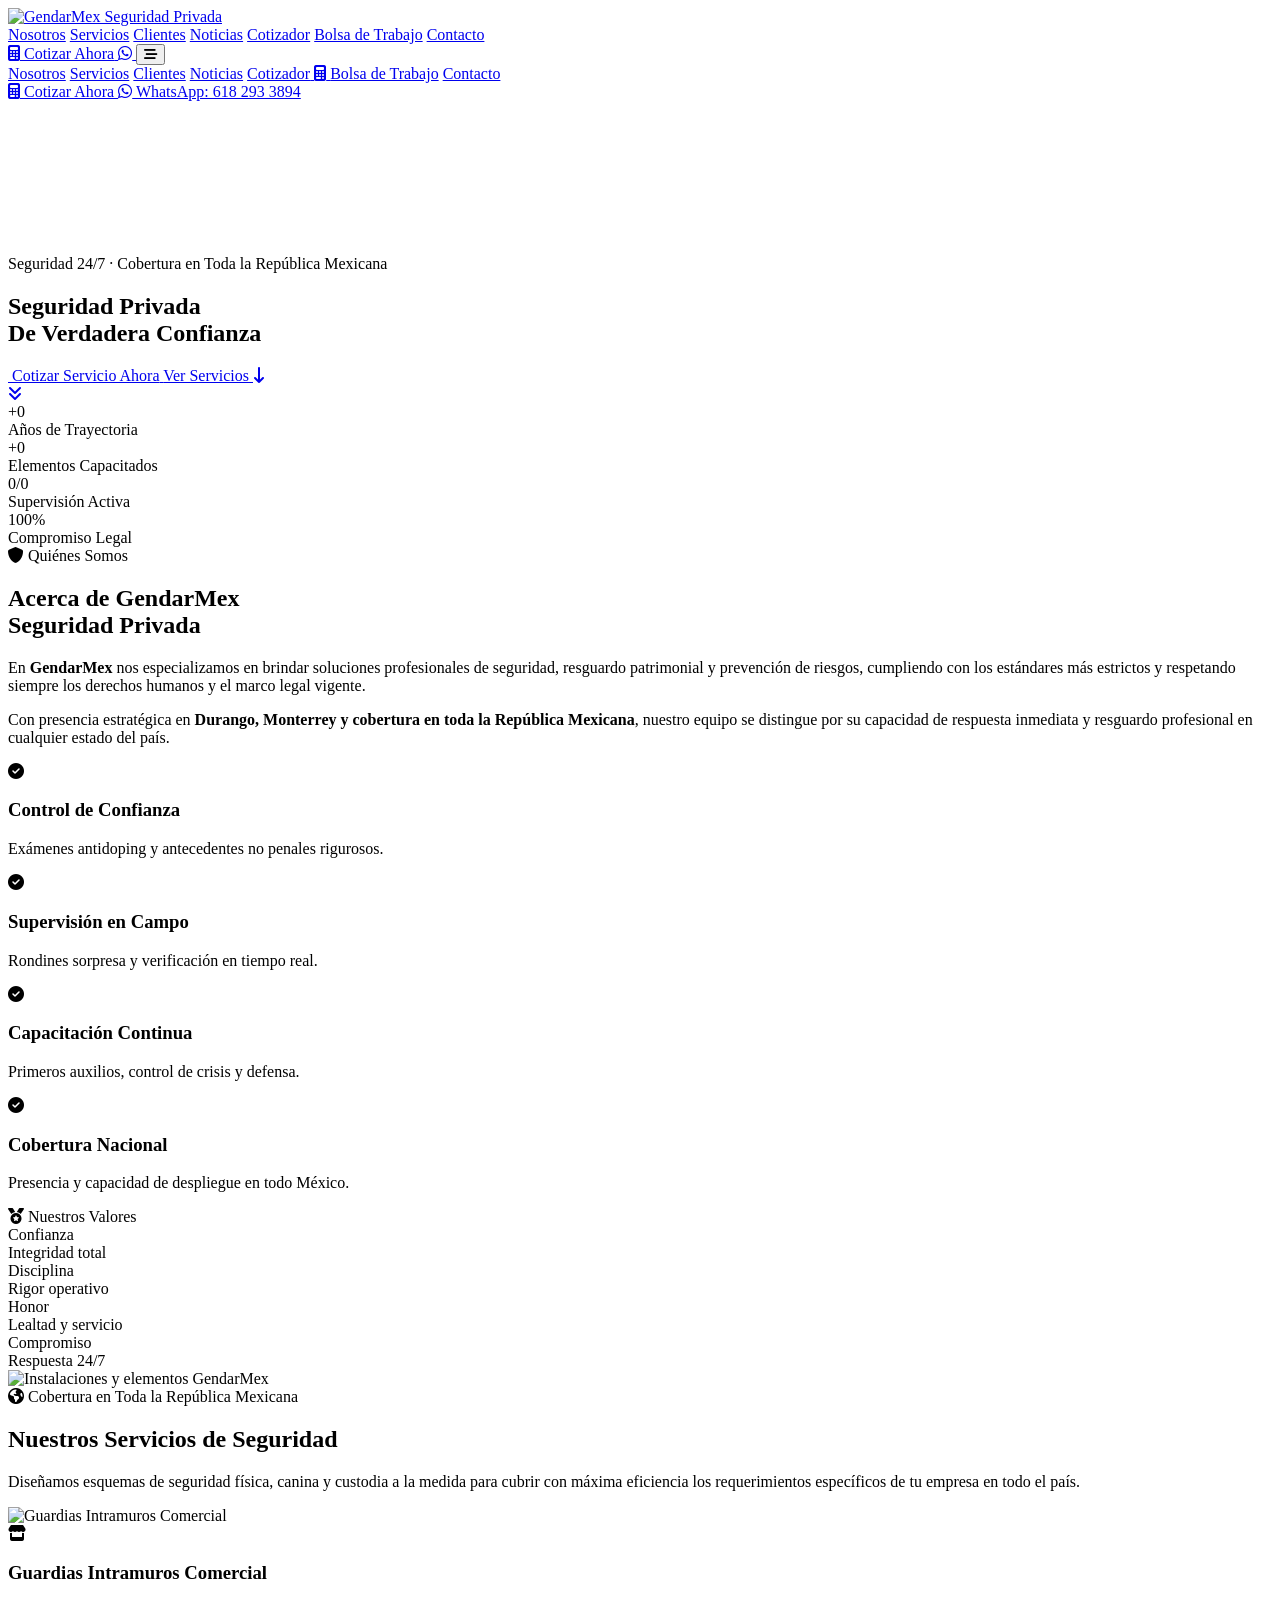
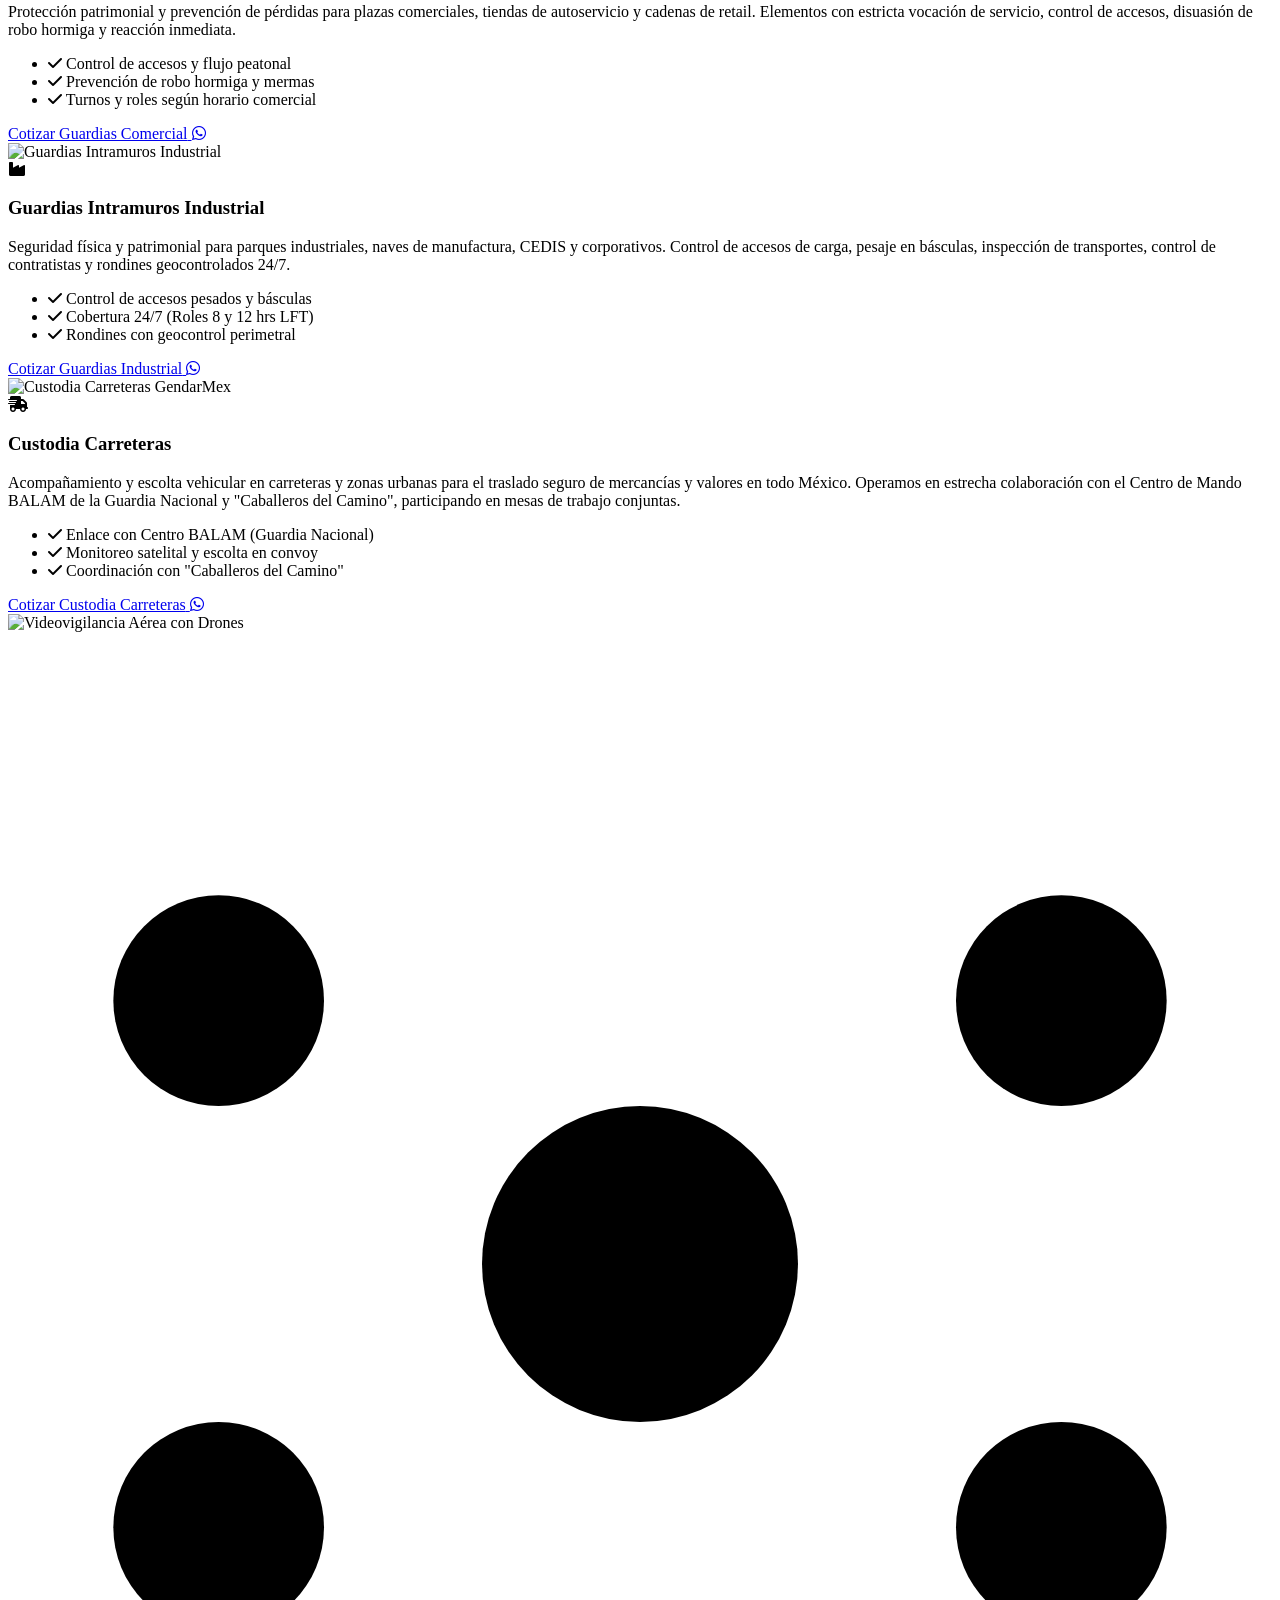
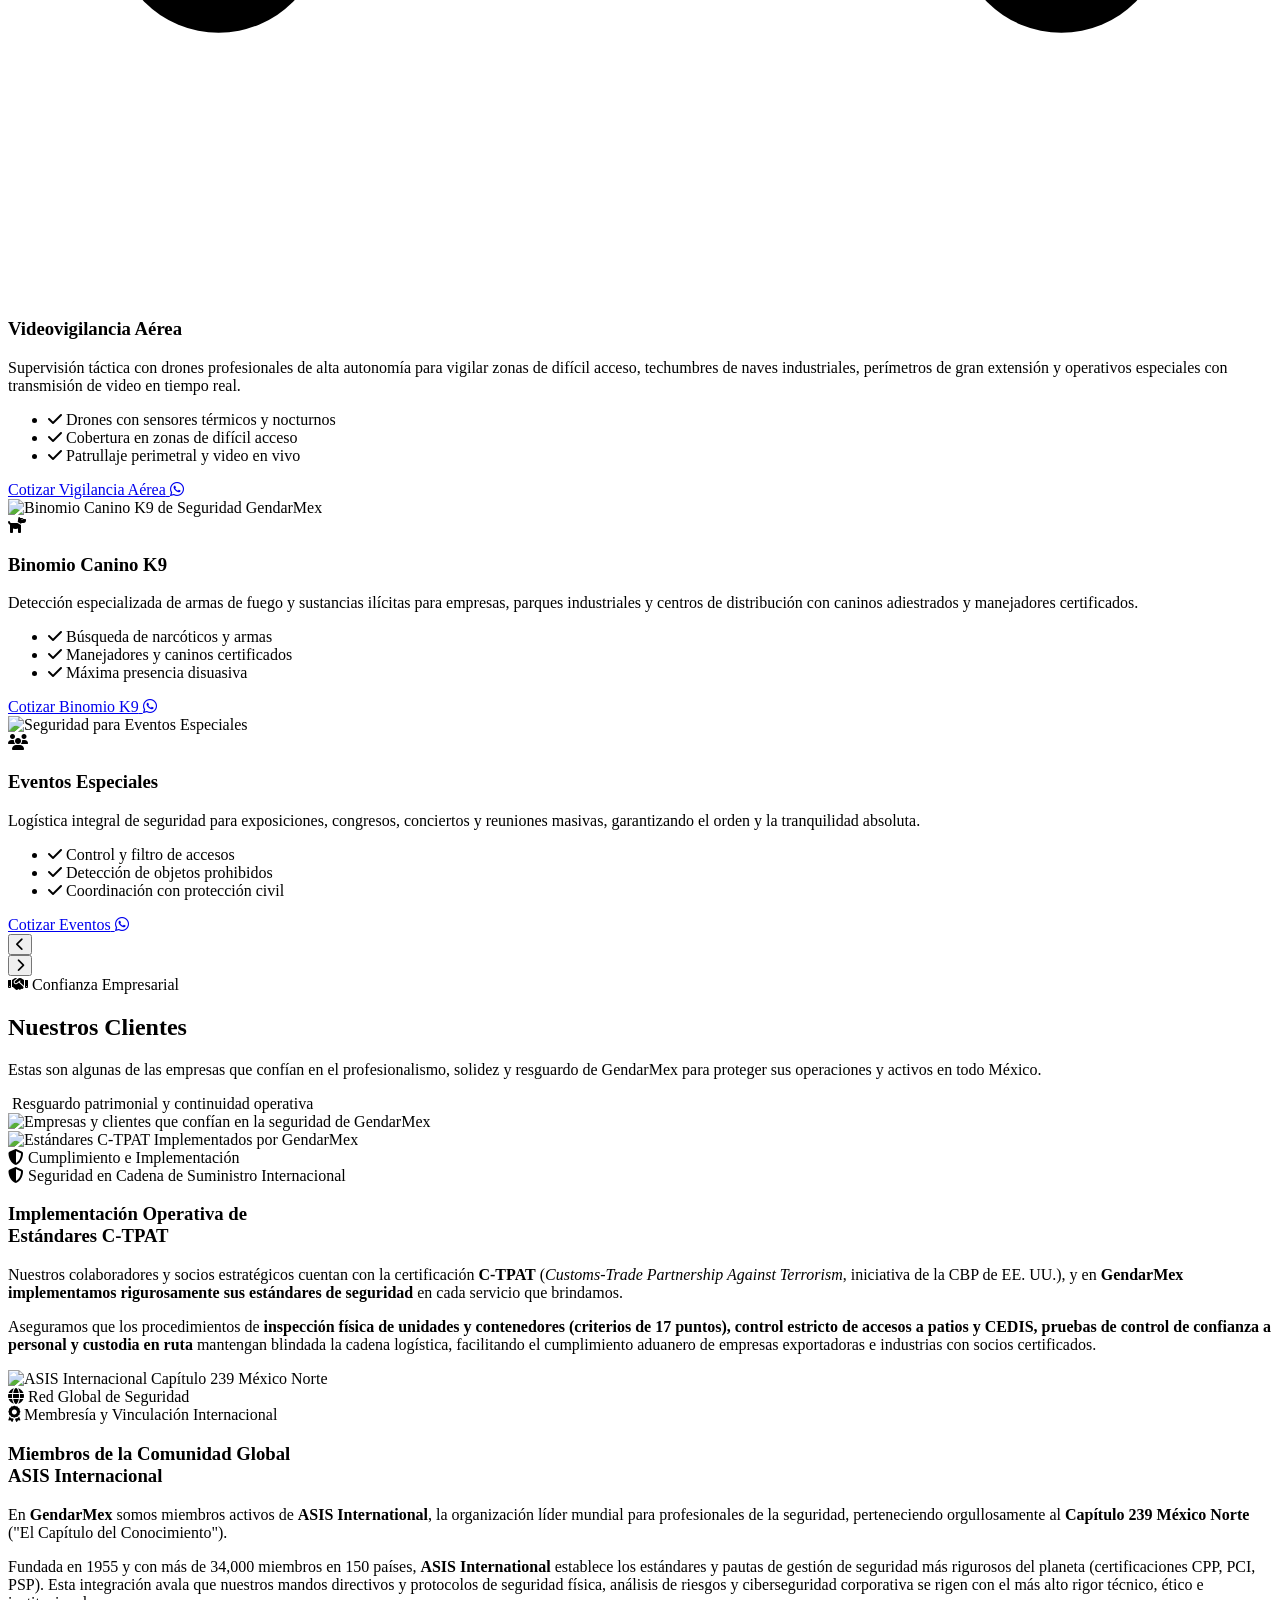
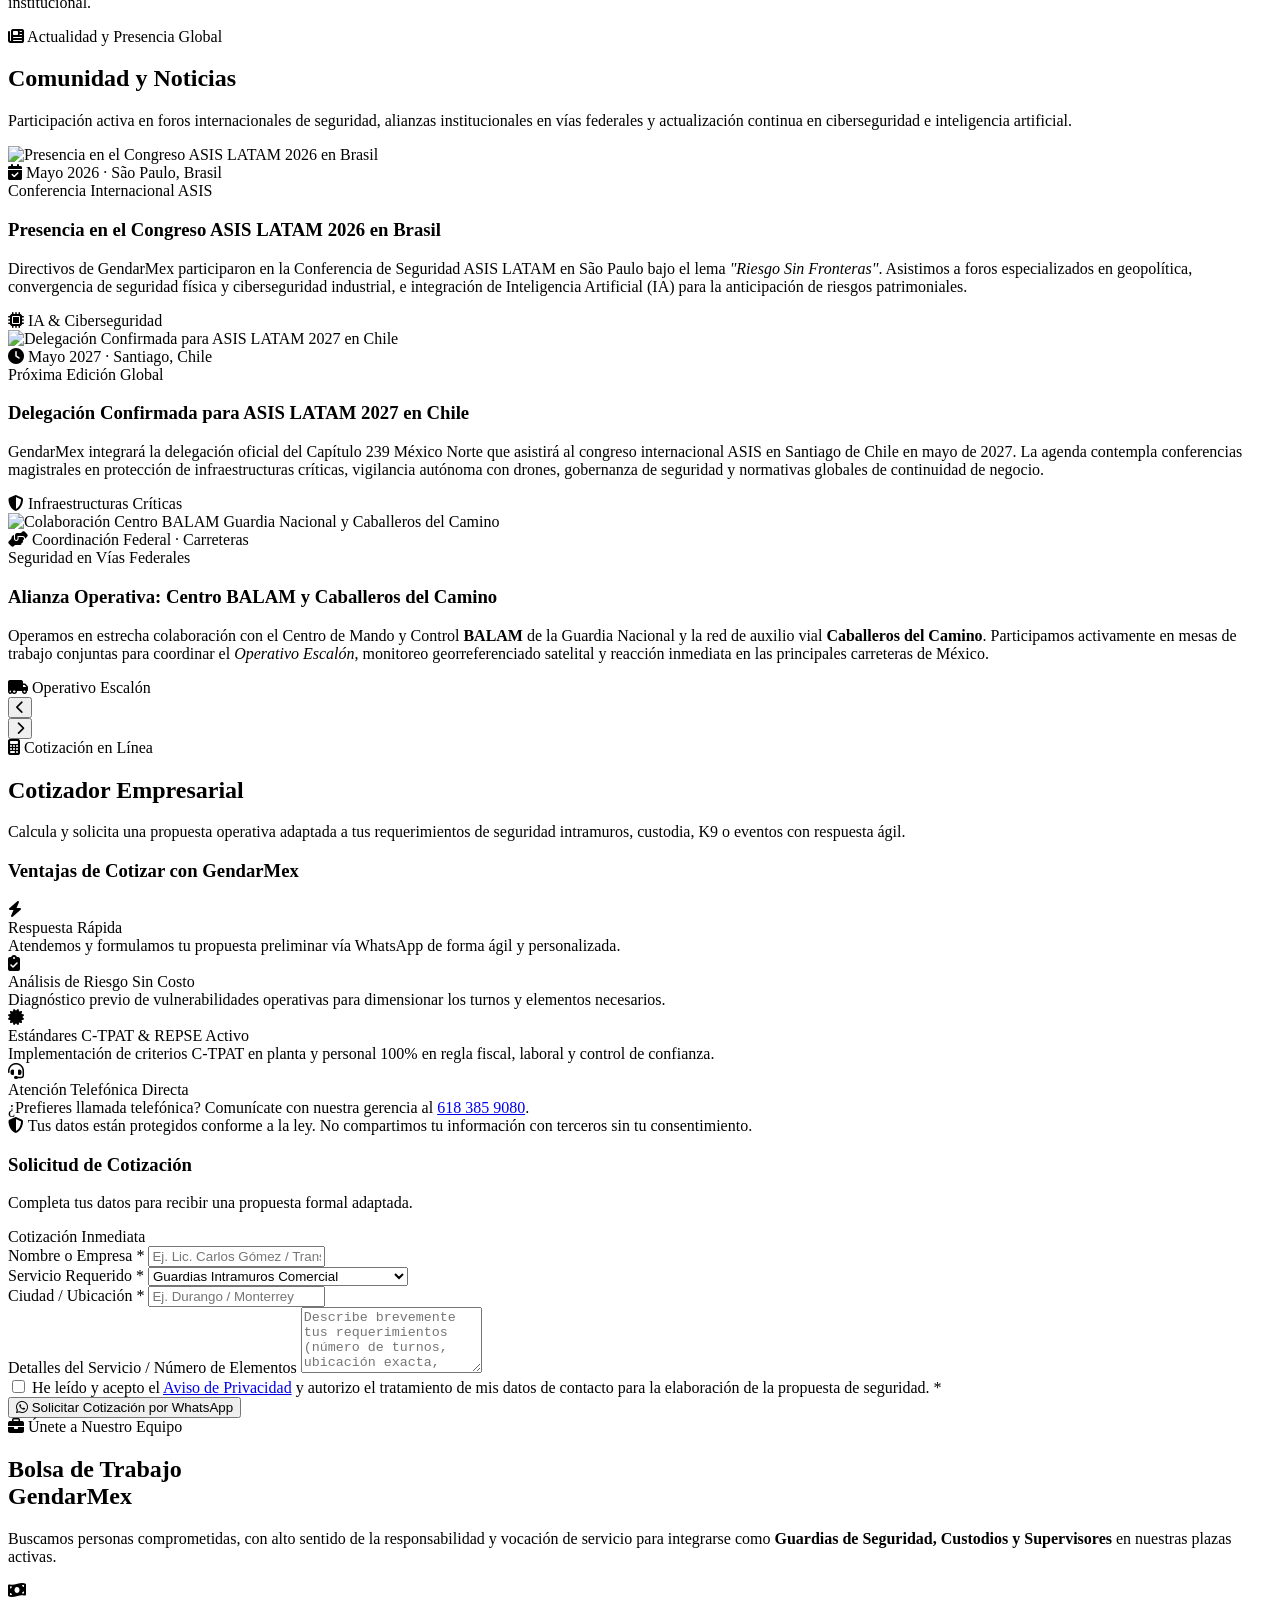
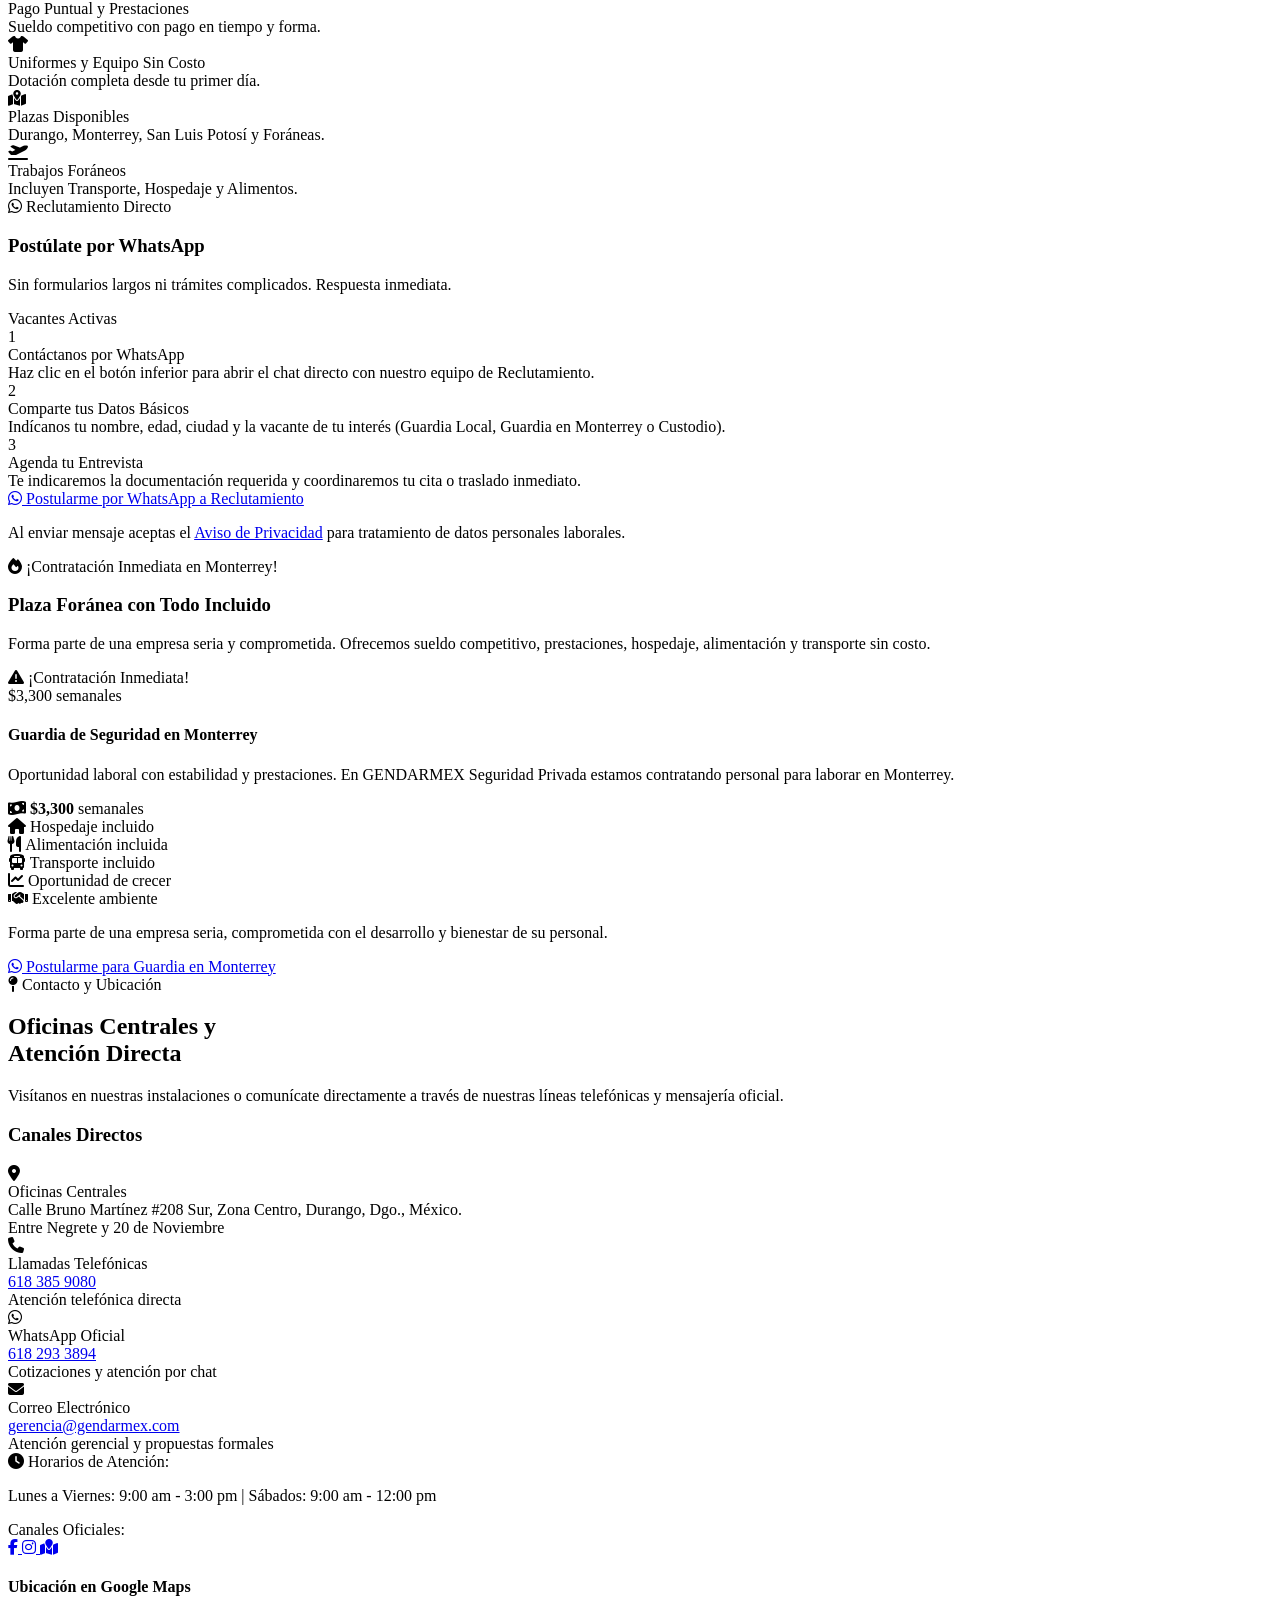
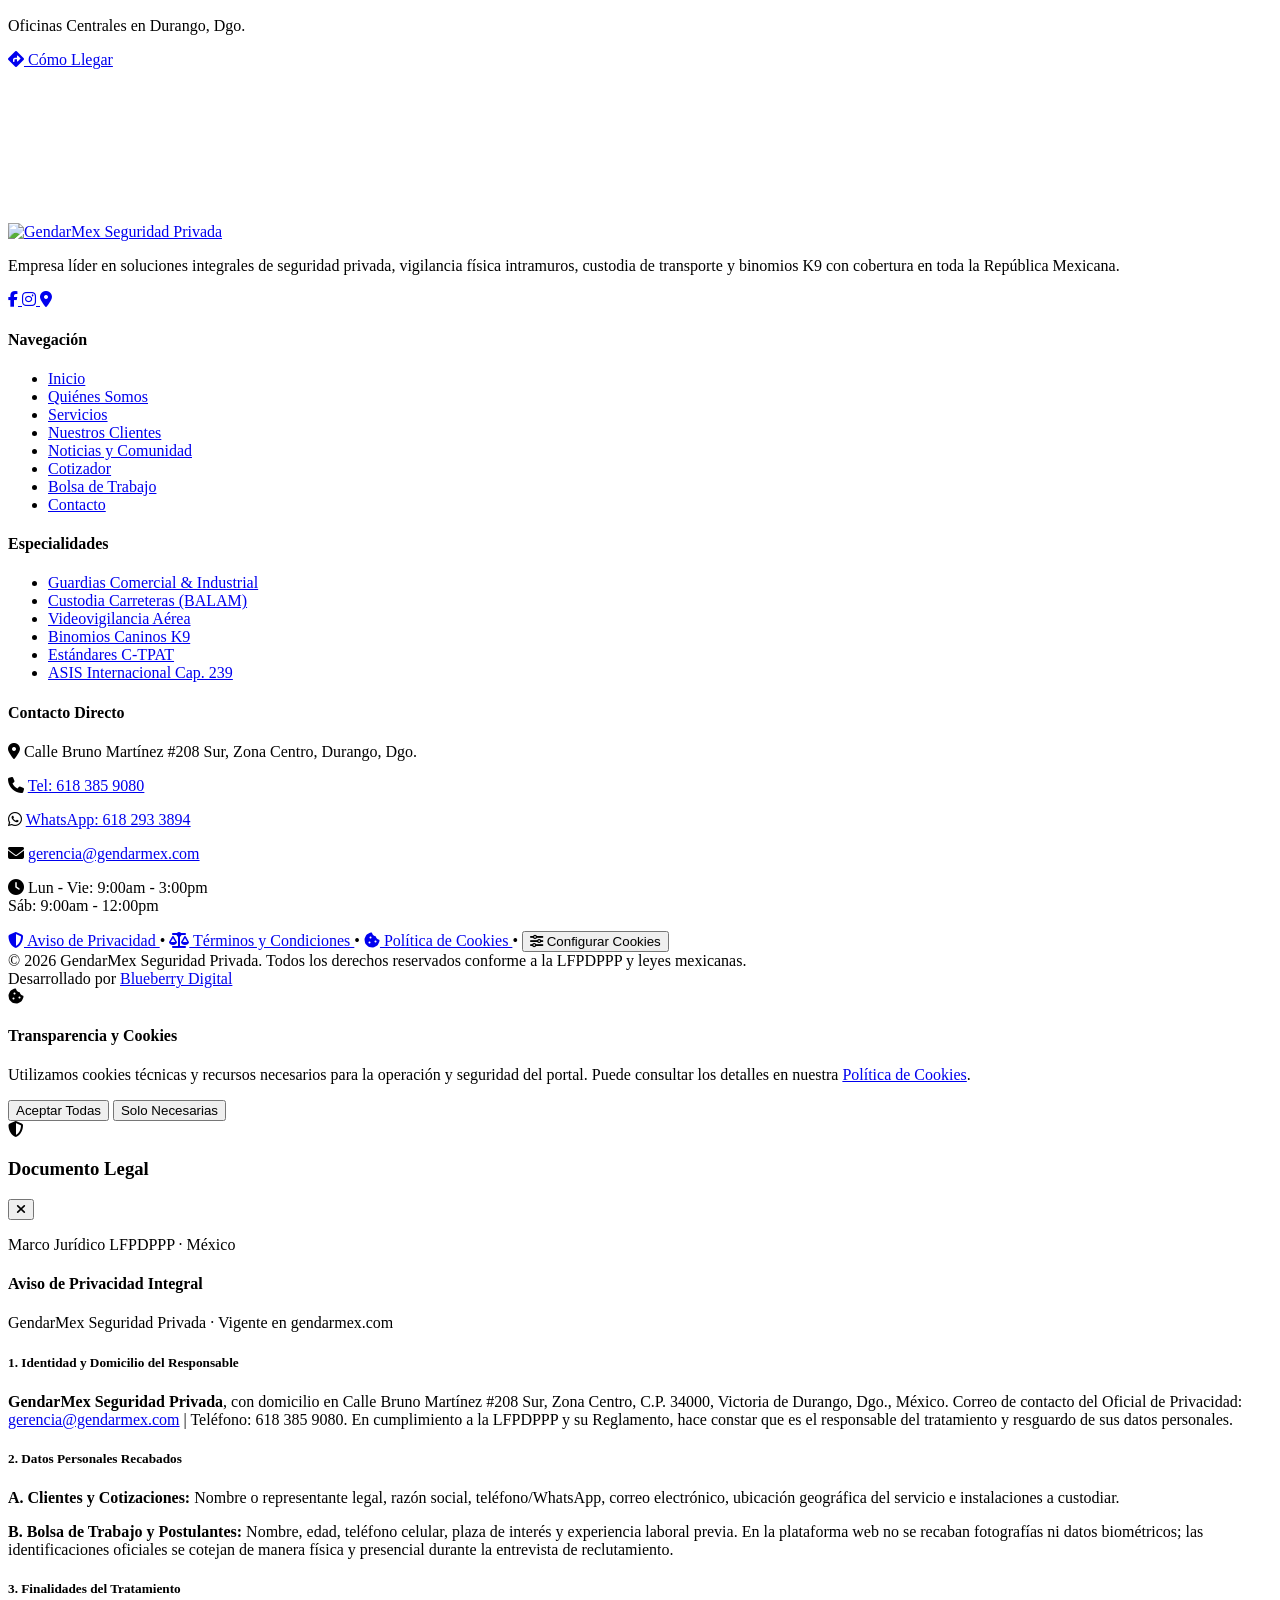
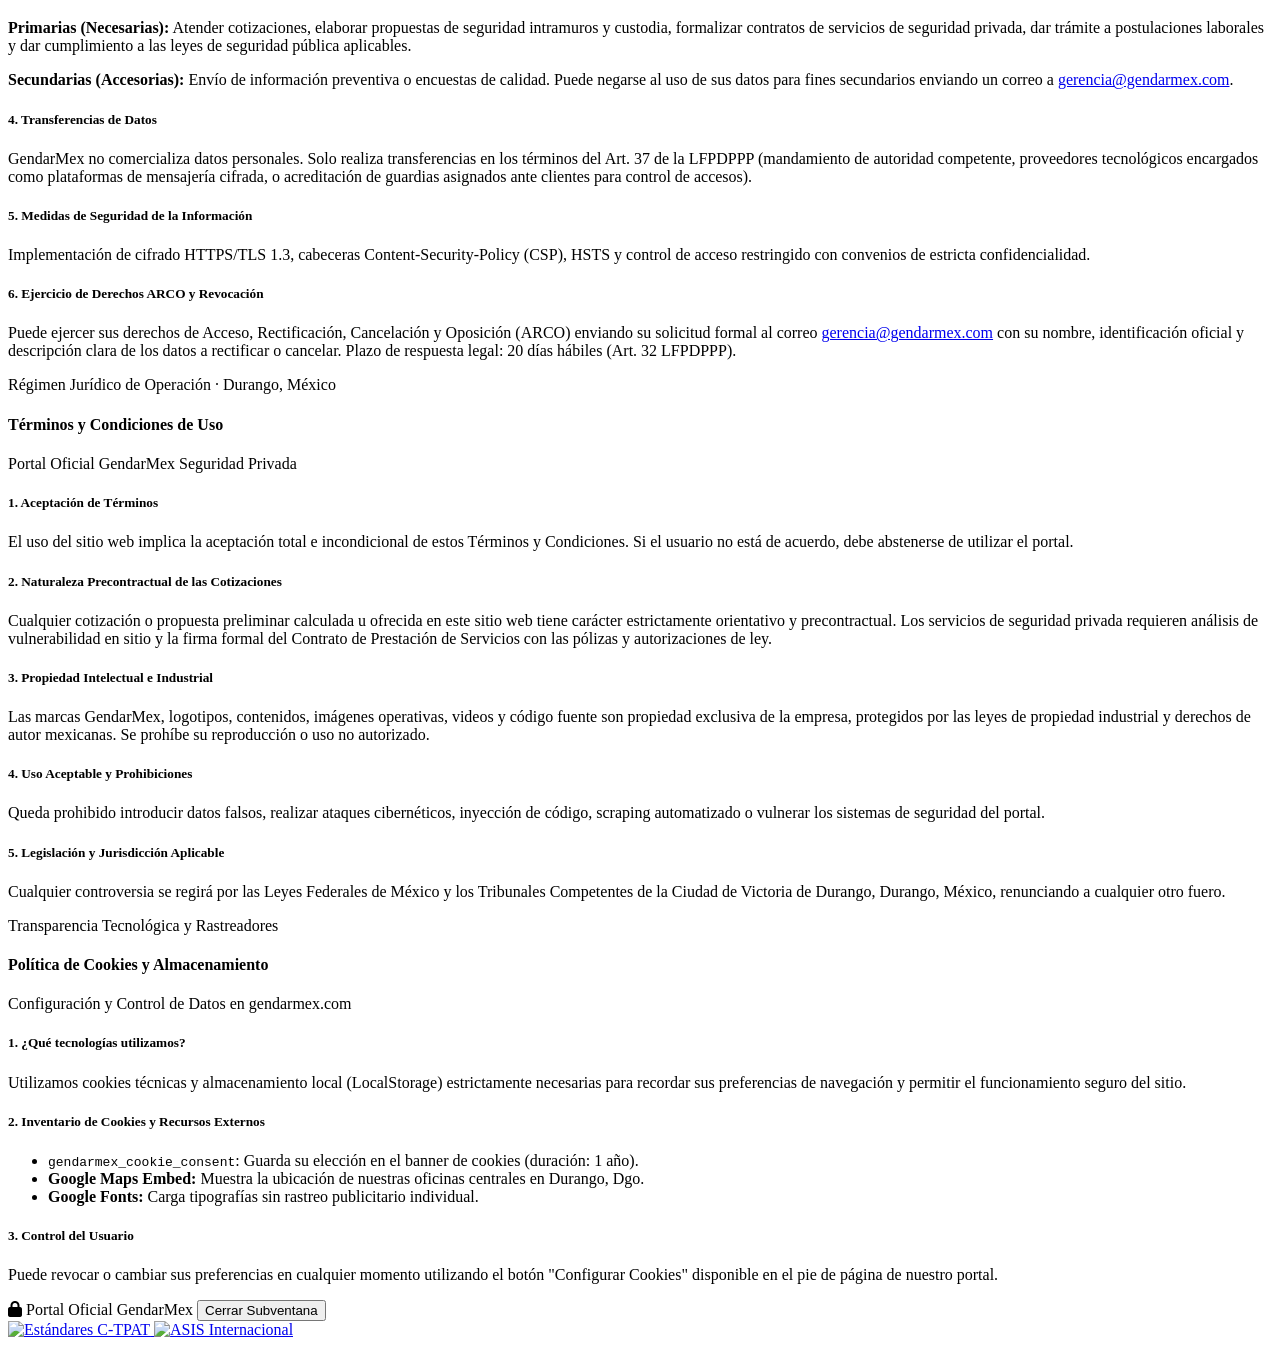
==== index.html @ 42e69798 "Add files via upload" ====
<!DOCTYPE html>
<html lang="es" class="scroll-smooth">
<head>
    <meta charset="UTF-8">
    <meta name="viewport" content="width=device-width, initial-scale=1.0">
    <title>GendarMex | Seguridad Privada de Confianza</title>
    <meta name="description" content="Servicios de seguridad privada profesional, guardias intramuros, custodia de mercancías y vigilancia en Durango, Monterrey y Norte de México.">
    <meta name="keywords" content="seguridad privada durango, guardias de seguridad monterrey, custodia mercancias, gendarmex, seguridad privada monterrey, K9 durango, seguridad empresas">
    <meta name="robots" content="index, follow, max-image-preview:large, max-snippet:-1, max-video-preview:-1">
    <link rel="canonical" href="https://gendarmex.com/">
    <meta name="theme-color" content="#0B0F17">

    <!-- Geolocalización y SEO Local -->
    <meta name="geo.region" content="MX-DUR">
    <meta name="geo.placename" content="Victoria de Durango">
    <meta name="geo.position" content="24.025260;-104.674031">
    <meta name="ICBM" content="24.025260, -104.674031">
    
    <!-- Favicon -->
    <link rel="icon" type="image/png" href="assets/images/logo/favicon.png">
    <link rel="shortcut icon" href="assets/images/logo/favicon.png" type="image/png">
    <link rel="apple-touch-icon" href="assets/images/logo/favicon.png">

    <!-- Open Graph / Redes Sociales (Facebook, WhatsApp, LinkedIn) -->
    <meta property="og:type" content="website">
    <meta property="og:site_name" content="GendarMex Seguridad Privada">
    <meta property="og:locale" content="es_MX">
    <meta property="og:url" content="https://gendarmex.com/">
    <meta property="og:title" content="GendarMex | Seguridad Privada de Confianza">
    <meta property="og:description" content="Protección integral, guardias intramuros y custodia de mercancías 24/7 en Durango, Monterrey y República Mexicana.">
    <meta property="og:image" content="https://gendarmex.com/assets/images/backgrounds/hero-bg.jpg">
    <meta property="og:image:secure_url" content="https://gendarmex.com/assets/images/backgrounds/hero-bg.jpg">
    <meta property="og:image:width" content="1200">
    <meta property="og:image:height" content="630">
    <meta property="og:image:alt" content="GendarMex Seguridad Privada - Elementos y Unidades de Custodia">

    <!-- Twitter Card -->
    <meta name="twitter:card" content="summary_large_image">
    <meta name="twitter:title" content="GendarMex | Seguridad Privada de Confianza">
    <meta name="twitter:description" content="Protección integral, guardias intramuros y custodia de mercancías 24/7 en Durango, Monterrey y República Mexicana.">
    <meta name="twitter:image" content="https://gendarmex.com/assets/images/backgrounds/hero-bg.jpg">

    <!-- Datos Estructurados Schema.org (JSON-LD para Google Search y Rich Snippets) -->
    <script type="application/ld+json">
    {
      "@context": "https://schema.org",
      "@type": "SecurityService",
      "name": "GendarMex Seguridad Privada",
      "alternateName": "GendarMex",
      "url": "https://gendarmex.com/",
      "logo": "https://gendarmex.com/assets/images/logo/logo.png",
      "image": "https://gendarmex.com/assets/images/backgrounds/hero-bg.jpg",
      "description": "Empresa especializada en servicios de seguridad privada profesional, guardias de seguridad intramuros, custodia de mercancías en carreteras, binomios caninos K9 y vigilancia corporativa.",
      "telephone": "+52-618-385-9080",
      "email": "gerencia@gendarmex.com",
      "priceRange": "$$",
      "address": {
        "@type": "PostalAddress",
        "streetAddress": "Calle Bruno Martínez #208 Sur, Zona Centro",
        "addressLocality": "Victoria de Durango",
        "addressRegion": "Durango",
        "postalCode": "34000",
        "addressCountry": "MX"
      },
      "geo": {
        "@type": "GeoCoordinates",
        "latitude": 24.0252595,
        "longitude": -104.6740314
      },
      "openingHoursSpecification": [
        {
          "@type": "OpeningHoursSpecification",
          "dayOfWeek": ["Monday", "Tuesday", "Wednesday", "Thursday", "Friday"],
          "opens": "09:00",
          "closes": "15:00"
        },
        {
          "@type": "OpeningHoursSpecification",
          "dayOfWeek": ["Saturday"],
          "opens": "09:00",
          "closes": "12:00"
        }
      ],
      "areaServed": [
        {
          "@type": "AdministrativeArea",
          "name": "Durango"
        },
        {
          "@type": "AdministrativeArea",
          "name": "Nuevo León"
        },
        {
          "@type": "AdministrativeArea",
          "name": "San Luis Potosí"
        },
        {
          "@type": "Country",
          "name": "México"
        }
      ],
      "hasOfferCatalog": {
        "@type": "OfferCatalog",
        "name": "Servicios de Seguridad Privada",
        "itemListElement": [
          {
            "@type": "Offer",
            "itemOffered": {
              "@type": "Service",
              "name": "Guardias Intramuros Comercial",
              "description": "Protección patrimonial y prevención de pérdidas para plazas comerciales, tiendas de autoservicio y cadenas de retail con turnos según horarios comerciales."
            }
          },
          {
            "@type": "Offer",
            "itemOffered": {
              "@type": "Service",
              "name": "Guardias Intramuros Industrial",
              "description": "Vigilancia física robusta para parques industriales, plantas de manufactura, CEDIS y corporativos con cobertura 24/7 en esquemas de 8 y 12 horas conforme a la LFT."
            }
          },
          {
            "@type": "Offer",
            "itemOffered": {
              "@type": "Service",
              "name": "Custodia Carreteras",
              "description": "Acompañamiento y escolta vehicular en carreteras federales con enlace al Centro de Mando BALAM de la Guardia Nacional y Caballeros del Camino."
            }
          },
          {
            "@type": "Offer",
            "itemOffered": {
              "@type": "Service",
              "name": "Videovigilancia Aérea con Drones",
              "description": "Supervisión perimetral y zonas de difícil acceso mediante drones profesionales con cámaras térmicas y transmisión en tiempo real."
            }
          },
          {
            "@type": "Offer",
            "itemOffered": {
              "@type": "Service",
              "name": "Binomio Canino K9",
              "description": "Detección de sustancias y rondines tácticos disuasivos con caninos entrenados y manejadores certificados."
            }
          },
          {
            "@type": "Offer",
            "itemOffered": {
              "@type": "Service",
              "name": "Seguridad para Eventos Especiales",
              "description": "Control de masas, accesos y logística de seguridad para congresos, ferias y conciertos."
            }
          }
        ]
      },
      "sameAs": [
        "https://www.facebook.com/GendarMex",
        "https://www.instagram.com/GendarMex",
        "https://maps.app.goo.gl/yzj6Xk1TTKoxZdVG7"
      ]
    }
    </script>

    <!-- Google Fonts -->
    <link rel="preconnect" href="https://fonts.googleapis.com">
    <link rel="preconnect" href="https://fonts.gstatic.com" crossorigin>
    <link href="https://fonts.googleapis.com/css2?family=Outfit:wght@400;600;700;800;900&family=Plus+Jakarta+Sans:wght@300;400;500;600;700;800&display=swap" rel="stylesheet">

    <!-- Tailwind CSS CDN -->
    <script src="https://cdn.tailwindcss.com"></script>
    <script>
        tailwind.config = {
            theme: {
                extend: {
                    colors: {
                        brand: {
                            orange: '#FF6B00',
                            orangeDark: '#E05D00',
                            orangeLight: '#FF8533',
                            gold: '#D4AF37',
                            goldDark: '#B38F24',
                            dark: '#0B0F17',
                            darker: '#06080D',
                            card: '#111827',
                            cardBorder: 'rgba(255, 107, 0, 0.2)'
                        }
                    },
                    fontFamily: {
                        sans: ['"Plus Jakarta Sans"', 'sans-serif'],
                        heading: ['"Outfit"', 'sans-serif']
                    }
                }
            }
        }
    </script>

    <!-- Font Awesome Icons -->
    <link rel="stylesheet" href="https://cdnjs.cloudflare.com/ajax/libs/font-awesome/6.5.1/css/all.min.css" integrity="sha512-DTOQO9RWCH3ppGqcWaEA1BIZOC6xxalwEsw9c2QQeAIftl+Vegovlnee1c9QX4TctnWMn13TZye+giMm8e2LwA==" crossorigin="anonymous" referrerpolicy="no-referrer">
    <!-- Custom CSS -->
    <link rel="stylesheet" href="assets/css/styles.css">
</head>
<body class="bg-[#0B0F17] text-slate-100 antialiased selection:bg-[#FF6B00] selection:text-white">

    <!-- =========================================================================
         1. NAVBAR FLOTANTE INTELIGENTE
         ========================================================================= -->
    <header id="mainNavbar" class="fixed top-0 left-0 w-full z-50 transition-all duration-300 py-3 sm:py-4 px-5 sm:px-8">
        <div class="max-w-7xl mx-auto flex items-center justify-between">
            <!-- Logo Oficial -->
            <a href="#inicio" class="flex items-center gap-3 group">
                <img src="assets/images/logo/logo.png" alt="GendarMex Seguridad Privada" class="h-11 sm:h-14 md:h-16 w-auto object-contain transition-transform duration-300 group-hover:scale-105" onerror="this.onerror=null; this.src='assets/images/logo.png'">
            </a>

            <!-- Menú Escritorio con Scroll Suave -->
            <nav class="hidden lg:flex items-center gap-6 xl:gap-7 text-sm font-semibold tracking-wide">
                <a href="#nosotros" class="text-slate-200 hover:text-[#FF6B00] transition-colors py-1 relative after:content-[''] after:absolute after:bottom-0 after:left-0 after:w-0 after:h-0.5 after:bg-[#FF6B00] hover:after:w-full after:transition-all">Nosotros</a>
                <a href="#servicios" class="text-slate-200 hover:text-[#FF6B00] transition-colors py-1 relative after:content-[''] after:absolute after:bottom-0 after:left-0 after:w-0 after:h-0.5 after:bg-[#FF6B00] hover:after:w-full after:transition-all">Servicios</a>
                <a href="#clientes" class="text-slate-200 hover:text-[#FF6B00] transition-colors py-1 relative after:content-[''] after:absolute after:bottom-0 after:left-0 after:w-0 after:h-0.5 after:bg-[#FF6B00] hover:after:w-full after:transition-all">Clientes</a>
                <a href="#noticias" class="text-slate-200 hover:text-[#FF6B00] transition-colors py-1 relative after:content-[''] after:absolute after:bottom-0 after:left-0 after:w-0 after:h-0.5 after:bg-[#FF6B00] hover:after:w-full after:transition-all">Noticias</a>
                <a href="#cotizador" class="text-slate-200 hover:text-[#FF6B00] transition-colors py-1 relative after:content-[''] after:absolute after:bottom-0 after:left-0 after:w-0 after:h-0.5 after:bg-[#FF6B00] hover:after:w-full after:transition-all">Cotizador</a>
                <a href="#bolsa-de-trabajo" class="text-slate-200 hover:text-[#FF6B00] transition-colors py-1 relative after:content-[''] after:absolute after:bottom-0 after:left-0 after:w-0 after:h-0.5 after:bg-[#FF6B00] hover:after:w-full after:transition-all">Bolsa de Trabajo</a>
                <a href="#contacto" class="text-slate-200 hover:text-[#FF6B00] transition-colors py-1 relative after:content-[''] after:absolute after:bottom-0 after:left-0 after:w-0 after:h-0.5 after:bg-[#FF6B00] hover:after:w-full after:transition-all">Contacto</a>
            </nav>

            <!-- Acciones Header (Botón Cotizar Ahora + Botón Circular WhatsApp) -->
            <div class="flex items-center gap-2.5 sm:gap-3.5">
                <!-- Botón Cotizar Ahora (Naranja a sección Cotizador) -->
                <a href="#cotizador" class="hidden sm:inline-flex items-center gap-2 bg-gradient-to-r from-[#FF6B00] to-[#E05D00] hover:from-[#FF8533] hover:to-[#FF6B00] text-white px-5 sm:px-6 py-2.5 rounded-full font-bold text-sm shadow-lg shadow-[#FF6B00]/25 transition-all duration-300 hover:shadow-[#FF6B00]/50 hover:scale-105">
                    <i class="fa-solid fa-calculator text-sm"></i>
                    <span>Cotizar Ahora</span>
                </a>

                <!-- Botón Circular Verde WhatsApp (618 293 3894 con texto solicitando información) -->
                <a href="https://wa.me/526182933894?text=Hola%20GendarMex,%20deseo%20solicitar%20informaci%C3%B3n%20sobre%20sus%20servicios%20de%20seguridad%20privada." target="_blank" rel="noopener noreferrer" class="w-10 h-10 sm:w-11 sm:h-11 rounded-full bg-[#25D366] hover:bg-[#20ba59] text-white flex items-center justify-center shadow-lg shadow-[#25D366]/30 transition-all duration-300 hover:scale-110 hover:shadow-[#25D366]/50 shrink-0" aria-label="Contactar por WhatsApp" title="WhatsApp 618 293 3894">
                    <i class="fa-brands fa-whatsapp text-white text-xl"></i>
                </a>

                <!-- Botón Menú Móvil -->
                <button id="mobileMenuBtn" class="lg:hidden w-10 h-10 sm:w-11 sm:h-11 rounded-xl bg-slate-900/80 hover:bg-slate-800 border border-white/15 flex items-center justify-center text-slate-200 hover:text-[#FF6B00] hover:border-[#FF6B00]/50 transition-all focus:outline-none shadow-md" aria-label="Abrir Menú">
                    <i class="fa-solid fa-bars-staggered text-base sm:text-lg"></i>
                </button>
            </div>
        </div>

        <!-- Menú Móvil Desplegable -->
        <div id="mobileMenu" class="hidden lg:hidden glass-panel mt-3 rounded-2xl p-5 border border-white/15 shadow-2xl">
            <div class="flex flex-col gap-3 font-semibold text-base">
                <a href="#nosotros" class="text-slate-200 hover:text-[#FF6B00] transition-colors py-2 border-b border-white/5">Nosotros</a>
                <a href="#servicios" class="text-slate-200 hover:text-[#FF6B00] transition-colors py-2 border-b border-white/5">Servicios</a>
                <a href="#clientes" class="text-slate-200 hover:text-[#FF6B00] transition-colors py-2 border-b border-white/5">Clientes</a>
                <a href="#noticias" class="text-slate-200 hover:text-[#FF6B00] transition-colors py-2 border-b border-white/5">Noticias</a>
                <a href="#cotizador" class="text-[#FF6B00] hover:text-white transition-colors py-2 border-b border-white/5 font-bold flex items-center justify-between">
                    <span>Cotizador</span>
                    <i class="fa-solid fa-calculator text-sm"></i>
                </a>
                <a href="#bolsa-de-trabajo" class="text-slate-200 hover:text-[#FF6B00] transition-colors py-2 border-b border-white/5">Bolsa de Trabajo</a>
                <a href="#contacto" class="text-slate-200 hover:text-[#FF6B00] transition-colors py-2 border-b border-white/5">Contacto</a>
                
                <div class="pt-2 flex flex-col gap-2.5">
                    <a href="#cotizador" class="w-full text-center bg-gradient-to-r from-[#FF6B00] to-[#E05D00] text-white py-3 rounded-xl font-bold flex items-center justify-center gap-2 shadow-lg">
                        <i class="fa-solid fa-calculator"></i> Cotizar Ahora
                    </a>
                    <a href="https://wa.me/526182933894?text=Hola%20GendarMex,%20deseo%20solicitar%20informaci%C3%B3n%20sobre%20sus%20servicios%20de%20seguridad%20privada." target="_blank" rel="noopener noreferrer" class="w-full text-center bg-[#25D366] text-white py-3 rounded-xl font-bold flex items-center justify-center gap-2 shadow-lg">
                        <i class="fa-brands fa-whatsapp text-lg"></i> WhatsApp: 618 293 3894
                    </a>
                </div>
            </div>
        </div>
    </header>

    <!-- =========================================================================
         2. HERO PRINCIPAL (VIDEO DE FONDO + PARALLAX)
         ========================================================================= -->
    <section id="inicio" class="relative min-h-screen flex items-center justify-center pt-24 pb-28 sm:pb-36 overflow-hidden">
        <!-- Contenedor Video / Imagen de Fondo -->
        <div class="absolute inset-0 z-0">
            <video autoplay muted loop playsinline poster="assets/images/backgrounds/hero-bg.jpg" class="w-full h-full object-cover">
                <source src="assets/images/backgrounds/hero-video.mp4" type="video/mp4">
            </video>
            <!-- Capa Overlay -->
            <div class="absolute inset-0 video-overlay"></div>
            <!-- Patrón Sutil -->
            <div class="absolute inset-0 opacity-15 bg-[radial-gradient(#FF6B00_1px,transparent_1px)] [background-size:24px_24px]"></div>
        </div>

        <!-- Contenido Hero -->
        <div class="relative z-10 max-w-5xl mx-auto px-4 sm:px-6 text-center reveal-item">
            <!-- Badge de Estado -->
            <div class="inline-flex items-center gap-2.5 px-4 py-1.5 rounded-full bg-white/5 border border-[#FF6B00]/40 backdrop-blur-md mb-6 shadow-inner">
                <span class="w-2.5 h-2.5 rounded-full bg-[#FF6B00] pulse-badge"></span>
                <span class="text-xs sm:text-sm font-bold tracking-wider text-slate-200 uppercase">Seguridad 24/7 · Cobertura en Toda la República Mexicana</span>
            </div>

            <!-- Título Principal -->
            <h1 class="font-heading font-black text-4xl sm:text-6xl md:text-7xl leading-tight tracking-tight text-white mb-8 sm:mb-10">
                Seguridad Privada <br class="hidden sm:inline">
                <span class="gradient-text-orange-gold">De Verdadera Confianza</span>
            </h1>

            <!-- Botones de Acción (CTA) -->
            <div class="flex flex-col sm:flex-row items-center justify-center gap-4 sm:gap-6">
                <a href="#cotizador" class="w-full sm:w-auto inline-flex items-center justify-center gap-3 bg-[#FF6B00] hover:bg-[#FF8533] text-white px-8 py-4 rounded-xl font-extrabold text-base transition-all duration-300 shadow-xl shadow-[#FF6B00]/30 hover:scale-105">
                    <i class="fa-solid fa-shield-check text-xl"></i>
                    <span>Cotizar Servicio Ahora</span>
                </a>
                <a href="#servicios" class="w-full sm:w-auto inline-flex items-center justify-center gap-2 bg-slate-900/80 hover:bg-slate-800 text-white border border-white/20 hover:border-[#FF6B00]/60 px-8 py-4 rounded-xl font-bold text-base transition-all duration-300 backdrop-blur-md">
                    <span>Ver Servicios</span>
                    <i class="fa-solid fa-arrow-down-long text-sm text-[#FF6B00]"></i>
                </a>
            </div>
        </div>

        <!-- Indicador Scroll Inferior -->
        <a href="#metricas" class="absolute bottom-16 sm:bottom-20 left-1/2 -translate-x-1/2 text-slate-400 hover:text-[#FF6B00] transition-colors animate-bounce z-10">
            <i class="fa-solid fa-angles-down text-lg"></i>
        </a>
    </section>

    <!-- =========================================================================
         3. CINTA DE MÉTRICAS (EMPALMADA 50% EN EL HERO Y 50% EN NOSOTROS)
         ========================================================================= -->
    <section id="metricas" class="relative z-30 -mt-20 sm:-mt-24 md:-mt-28 max-w-7xl mx-auto px-4 sm:px-6">
        <div id="metricsSection" class="glass-card metrics-bridge rounded-2xl p-4 sm:p-8 md:p-10 border-2 border-[#FF6B00]/40 shadow-2xl grid grid-cols-2 md:grid-cols-4 gap-3 sm:gap-6 text-center">
            <!-- Métrica 1 -->
            <div class="p-2 sm:p-4 border-r border-white/10">
                <div class="text-3xl sm:text-5xl font-black font-heading text-[#FF6B00] mb-2">
                    +<span class="counter-value" data-target="10">0</span>
                </div>
                <div class="text-xs sm:text-sm font-bold text-slate-300 uppercase tracking-wider">Años de Trayectoria</div>
            </div>
            <!-- Métrica 2 -->
            <div class="p-2 sm:p-4 md:border-r border-white/10">
                <div class="text-3xl sm:text-5xl font-black font-heading text-[#D4AF37] mb-2">
                    +<span class="counter-value" data-target="500">0</span>
                </div>
                <div class="text-xs sm:text-sm font-bold text-slate-300 uppercase tracking-wider">Elementos Capacitados</div>
            </div>
            <!-- Métrica 3 -->
            <div class="p-2 sm:p-4 border-r border-white/10">
                <div class="text-3xl sm:text-5xl font-black font-heading text-white mb-2">
                    <span class="counter-value" data-target="24">0</span>/<span class="counter-value" data-target="7">0</span>
                </div>
                <div class="text-xs sm:text-sm font-bold text-slate-300 uppercase tracking-wider">Supervisión Activa</div>
            </div>
            <!-- Métrica 4 -->
            <div class="p-2 sm:p-4">
                <div class="text-3xl sm:text-5xl font-black font-heading text-[#FF6B00] mb-2">
                    100%
                </div>
                <div class="text-xs sm:text-sm font-bold text-slate-300 uppercase tracking-wider">Compromiso Legal</div>
            </div>
        </div>
    </section>

    <!-- =========================================================================
         BLOQUE 1: FONDO fondo01.jpg (Nosotros, Servicios, Clientes y C-TPAT)
         ========================================================================= -->
    <div class="relative parallax-section -mt-20 sm:-mt-24 md:-mt-28 pt-20 sm:pt-24 md:pt-28">
        <!-- Capa de Fondo Parallax Fijo -->
        <div class="parallax-bg-fixed bg-fondo01" style="background-image: url('assets/images/backgrounds/fondo01.jpg');"></div>

        <!-- =========================================================================
             4. SECCIÓN NOSOTROS (FLOTANDO SOBRE fondo01.jpg)
             ========================================================================= -->
        <section id="nosotros" class="pt-20 pb-24 relative z-10">
            <div class="max-w-7xl mx-auto px-4 sm:px-6">
                <div class="grid grid-cols-1 lg:grid-cols-2 gap-12 items-center">
                    <!-- Columna Izquierda: Texto e Historia -->
                    <div class="reveal-left">
                        <div class="inline-flex items-center gap-2 text-[#FF6B00] font-bold text-sm uppercase tracking-widest mb-3">
                            <i class="fa-solid fa-shield"></i> Quiénes Somos
                        </div>
                        <h2 class="font-heading font-black text-3xl sm:text-5xl text-white mb-6 leading-tight text-shadow-contrast">
                            Acerca de <span class="text-[#FF6B00]">GendarMex</span> <br class="sm:hidden">Seguridad Privada
                        </h2>
                        <p class="text-slate-100 text-base sm:text-lg leading-relaxed mb-6 font-medium text-shadow-contrast">
                            En <strong>GendarMex</strong> nos especializamos en brindar soluciones profesionales de seguridad, resguardo patrimonial y prevención de riesgos, cumpliendo con los estándares más estrictos y respetando siempre los derechos humanos y el marco legal vigente.
                        </p>
                        <p class="text-slate-200 text-base sm:text-lg leading-relaxed mb-6 text-shadow-contrast">
                            Con presencia estratégica en <strong>Durango, Monterrey y cobertura en toda la República Mexicana</strong>, nuestro equipo se distingue por su capacidad de respuesta inmediata y resguardo profesional en cualquier estado del país.
                        </p>

                        <!-- Lista de Pilares / Ventajas -->
                        <div class="grid grid-cols-1 sm:grid-cols-2 gap-4 mb-6">
                            <div class="flex items-start gap-3 p-4 rounded-xl bg-[#0B0F17]/90 border border-white/15 backdrop-blur-md shadow-xl">
                                <i class="fa-solid fa-circle-check text-[#FF6B00] text-xl mt-0.5"></i>
                                <div>
                                    <h3 class="font-bold text-white text-sm">Control de Confianza</h3>
                                    <p class="text-xs text-slate-300">Exámenes antidoping y antecedentes no penales rigurosos.</p>
                                </div>
                            </div>
                            <div class="flex items-start gap-3 p-4 rounded-xl bg-[#0B0F17]/90 border border-white/15 backdrop-blur-md shadow-xl">
                                <i class="fa-solid fa-circle-check text-[#D4AF37] text-xl mt-0.5"></i>
                                <div>
                                    <h3 class="font-bold text-white text-sm">Supervisión en Campo</h3>
                                    <p class="text-xs text-slate-300">Rondines sorpresa y verificación en tiempo real.</p>
                                </div>
                            </div>
                            <div class="flex items-start gap-3 p-4 rounded-xl bg-[#0B0F17]/90 border border-white/15 backdrop-blur-md shadow-xl">
                                <i class="fa-solid fa-circle-check text-[#FF6B00] text-xl mt-0.5"></i>
                                <div>
                                    <h3 class="font-bold text-white text-sm">Capacitación Continua</h3>
                                    <p class="text-xs text-slate-300">Primeros auxilios, control de crisis y defensa.</p>
                                </div>
                            </div>
                            <div class="flex items-start gap-3 p-4 rounded-xl bg-[#0B0F17]/90 border border-white/15 backdrop-blur-md shadow-xl">
                                <i class="fa-solid fa-circle-check text-[#D4AF37] text-xl mt-0.5"></i>
                                <div>
                                    <h3 class="font-bold text-white text-sm">Cobertura Nacional</h3>
                                    <p class="text-xs text-slate-300">Presencia y capacidad de despliegue en todo México.</p>
                                </div>
                            </div>
                        </div>

                        <!-- Bloque de Valores Institucionales -->
                        <div class="pt-5 border-t border-white/10">
                            <div class="text-[#FF6B00] font-bold text-xs uppercase tracking-widest mb-3 flex items-center gap-2">
                                <i class="fa-solid fa-medal"></i> Nuestros Valores
                            </div>
                            <div class="grid grid-cols-2 sm:grid-cols-4 gap-3 text-center">
                                <div class="p-3 rounded-xl bg-[#0B0F17]/90 border border-white/10 shadow-md">
                                    <div class="text-[#FF6B00] font-black text-sm uppercase">Confianza</div>
                                    <div class="text-[10px] text-slate-300 mt-0.5">Integridad total</div>
                                </div>
                                <div class="p-3 rounded-xl bg-[#0B0F17]/90 border border-white/10 shadow-md">
                                    <div class="text-[#D4AF37] font-black text-sm uppercase">Disciplina</div>
                                    <div class="text-[10px] text-slate-300 mt-0.5">Rigor operativo</div>
                                </div>
                                <div class="p-3 rounded-xl bg-[#0B0F17]/90 border border-white/10 shadow-md">
                                    <div class="text-[#FF6B00] font-black text-sm uppercase">Honor</div>
                                    <div class="text-[10px] text-slate-300 mt-0.5">Lealtad y servicio</div>
                                </div>
                                <div class="p-3 rounded-xl bg-[#0B0F17]/90 border border-white/10 shadow-md">
                                    <div class="text-[#D4AF37] font-black text-sm uppercase">Compromiso</div>
                                    <div class="text-[10px] text-slate-300 mt-0.5">Respuesta 24/7</div>
                                </div>
                            </div>
                        </div>
                    </div>

                    <!-- Columna Derecha: Tarjeta Visual -->
                    <div class="reveal-right relative">
                        <div class="relative rounded-3xl overflow-hidden border border-[#FF6B00]/40 shadow-2xl bg-slate-950 aspect-video lg:aspect-square flex items-center justify-center group">
                            <img src="assets/images/about/nosotros.jpg" alt="Instalaciones y elementos GendarMex" loading="lazy" decoding="async" class="w-full h-full object-cover transition-transform duration-700 group-hover:scale-105" onerror="this.onerror=null; this.src='https://images.unsplash.com/photo-1557597774-9d273605dfa9?auto=format&fit=crop&w=1200&q=80'">
                            <div class="absolute inset-0 bg-gradient-to-t from-black/40 via-transparent to-transparent pointer-events-none"></div>
                        </div>
                    </div>
                </div>
            </div>
        </section>

        <!-- =========================================================================
             LÍNEA DIVISORIA LIMPIA Y TENUE (NOSOTROS / SERVICIOS)
             ========================================================================= -->
        <div class="max-w-5xl mx-auto px-4 sm:px-6 relative z-10 py-6 opacity-50">
            <div class="w-full h-px bg-gradient-to-r from-transparent via-white/50 to-transparent"></div>
        </div>

        <!-- =========================================================================
             5. CATÁLOGO DE SERVICIOS (FLOTANDO SOBRE fondo01.jpg)
             ========================================================================= -->
        <section id="servicios" class="py-24 relative z-10">
            <div class="max-w-7xl mx-auto px-4 sm:px-6">
                <!-- Encabezado de Sección -->
                <div class="text-center max-w-3xl mx-auto mb-16 reveal-item">
                    <div class="inline-flex items-center gap-2 text-[#FF6B00] font-bold text-sm uppercase tracking-widest mb-3">
                        <i class="fa-solid fa-earth-americas"></i> Cobertura en Toda la República Mexicana
                    </div>
                    <h2 class="font-heading font-black text-3xl sm:text-5xl text-white mb-6 text-shadow-contrast">
                        Nuestros Servicios de <span class="text-[#FF6B00]">Seguridad</span>
                    </h2>
                    <p class="text-slate-100 text-base sm:text-lg text-shadow-contrast">
                        Diseñamos esquemas de seguridad física, canina y custodia a la medida para cubrir con máxima eficiencia los requerimientos específicos de tu empresa en todo el país.
                    </p>
                </div>

                <!-- Grid de Servicios (Carrusel en Móvil y Grid en Tablet/PC) -->
                <div id="servicesTrack" class="flex overflow-x-auto snap-x snap-mandatory scroll-smooth no-scrollbar gap-5 pb-4 md:grid md:grid-cols-2 lg:grid-cols-3 md:overflow-visible md:gap-6">
                    <!-- Servicio 1: Guardias Intramuros Comercial -->
                    <div class="glass-card rounded-2xl overflow-hidden flex flex-col justify-between group reveal-item w-[85vw] max-w-[320px] shrink-0 snap-center md:w-auto md:max-w-none md:shrink">
                        <div class="relative h-52 overflow-hidden bg-slate-900">
                            <img src="assets/images/services/guardias.jpg" alt="Guardias Intramuros Comercial" loading="lazy" decoding="async" class="w-full h-full object-cover transition-transform duration-500 group-hover:scale-110" onerror="this.onerror=null; this.src='https://images.unsplash.com/photo-1541888946425-d0fbb18615f7?auto=format&fit=crop&w=800&q=80'">
                            <div class="absolute inset-0 bg-gradient-to-t from-slate-950 via-slate-950/40 to-transparent"></div>
                            <div class="absolute top-4 left-4 w-11 h-11 rounded-xl bg-[#FF6B00] text-white flex items-center justify-center text-lg shadow-lg border border-white/20">
                                <i class="fa-solid fa-store"></i>
                            </div>
                        </div>
                        <div class="p-6 flex-1 flex flex-col justify-between">
                            <div>
                                <h3 class="font-heading font-bold text-xl text-white mb-2.5 group-hover:text-[#FF6B00] transition-colors">Guardias Intramuros Comercial</h3>
                                <p class="text-slate-300 text-xs sm:text-sm leading-relaxed mb-4">
                                    Protección patrimonial y prevención de pérdidas para plazas comerciales, tiendas de autoservicio y cadenas de retail. Elementos con estricta vocación de servicio, control de accesos, disuasión de robo hormiga y reacción inmediata.
                                </p>
                                <ul class="space-y-1.5 text-xs text-slate-400 mb-6">
                                    <li class="flex items-center gap-2"><i class="fa-solid fa-check text-[#FF6B00]"></i> Control de accesos y flujo peatonal</li>
                                    <li class="flex items-center gap-2"><i class="fa-solid fa-check text-[#FF6B00]"></i> Prevención de robo hormiga y mermas</li>
                                    <li class="flex items-center gap-2"><i class="fa-solid fa-check text-[#FF6B00]"></i> Turnos y roles según horario comercial</li>
                                </ul>
                            </div>
                            <a href="https://wa.me/526182933894?text=Hola%20GendarMex,%20deseo%20cotizar%20Guardias%20Intramuros%20Comercial." target="_blank" rel="noopener noreferrer" class="w-full text-center bg-white/5 hover:bg-[#FF6B00] text-white border border-white/10 hover:border-[#FF6B00] py-3 rounded-xl font-bold text-xs sm:text-sm transition-all duration-300 flex items-center justify-center gap-2">
                                <span>Cotizar Guardias Comercial</span>
                                <i class="fa-brands fa-whatsapp text-lg"></i>
                            </a>
                        </div>
                    </div>

                    <!-- Servicio 2: Guardias Intramuros Industrial -->
                    <div class="glass-card rounded-2xl overflow-hidden flex flex-col justify-between group reveal-item w-[85vw] max-w-[320px] shrink-0 snap-center md:w-auto md:max-w-none md:shrink" style="transition-delay: 100ms;">
                        <div class="relative h-52 overflow-hidden bg-slate-900">
                            <img src="assets/images/services/guardias-industrial.jpg" alt="Guardias Intramuros Industrial" loading="lazy" decoding="async" class="w-full h-full object-cover transition-transform duration-500 group-hover:scale-110" onerror="this.onerror=null; this.src='assets/images/services/guardias.jpg'">
                            <div class="absolute inset-0 bg-gradient-to-t from-slate-950 via-slate-950/40 to-transparent"></div>
                            <div class="absolute top-4 left-4 w-11 h-11 rounded-xl bg-[#D4AF37] text-slate-950 flex items-center justify-center text-lg shadow-lg border border-white/20">
                                <i class="fa-solid fa-industry"></i>
                            </div>
                        </div>
                        <div class="p-6 flex-1 flex flex-col justify-between">
                            <div>
                                <h3 class="font-heading font-bold text-xl text-white mb-2.5 group-hover:text-[#D4AF37] transition-colors">Guardias Intramuros Industrial</h3>
                                <p class="text-slate-300 text-xs sm:text-sm leading-relaxed mb-4">
                                    Seguridad física y patrimonial para parques industriales, naves de manufactura, CEDIS y corporativos. Control de accesos de carga, pesaje en básculas, inspección de transportes, control de contratistas y rondines geocontrolados 24/7.
                                </p>
                                <ul class="space-y-1.5 text-xs text-slate-400 mb-6">
                                    <li class="flex items-center gap-2"><i class="fa-solid fa-check text-[#D4AF37]"></i> Control de accesos pesados y básculas</li>
                                    <li class="flex items-center gap-2"><i class="fa-solid fa-check text-[#D4AF37]"></i> Cobertura 24/7 (Roles 8 y 12 hrs LFT)</li>
                                    <li class="flex items-center gap-2"><i class="fa-solid fa-check text-[#D4AF37]"></i> Rondines con geocontrol perimetral</li>
                                </ul>
                            </div>
                            <a href="https://wa.me/526182933894?text=Hola%20GendarMex,%20deseo%20cotizar%20Guardias%20Intramuros%20Industrial." target="_blank" rel="noopener noreferrer" class="w-full text-center bg-white/5 hover:bg-[#D4AF37] text-white border border-white/10 hover:border-[#D4AF37] py-3 rounded-xl font-bold text-xs sm:text-sm transition-all duration-300 flex items-center justify-center gap-2">
                                <span>Cotizar Guardias Industrial</span>
                                <i class="fa-brands fa-whatsapp text-lg"></i>
                            </a>
                        </div>
                    </div>

                    <!-- Servicio 3: Custodia Carreteras -->
                    <div class="glass-card rounded-2xl overflow-hidden flex flex-col justify-between group reveal-item w-[85vw] max-w-[320px] shrink-0 snap-center md:w-auto md:max-w-none md:shrink" style="transition-delay: 200ms;">
                        <div class="relative h-52 overflow-hidden bg-slate-900">
                            <img src="assets/images/services/custodia.jpg" alt="Custodia Carreteras GendarMex" loading="lazy" decoding="async" class="w-full h-full object-cover transition-transform duration-500 group-hover:scale-110" onerror="this.onerror=null; this.src='https://images.unsplash.com/photo-1586528116311-ad8dd3c8310d?auto=format&fit=crop&w=800&q=80'">
                            <div class="absolute inset-0 bg-gradient-to-t from-slate-950 via-slate-950/40 to-transparent"></div>
                            <div class="absolute top-4 left-4 w-11 h-11 rounded-xl bg-[#FF6B00] text-white flex items-center justify-center text-lg shadow-lg border border-white/20">
                                <i class="fa-solid fa-truck-fast"></i>
                            </div>
                        </div>
                        <div class="p-6 flex-1 flex flex-col justify-between">
                            <div>
                                <h3 class="font-heading font-bold text-xl text-white mb-2.5 group-hover:text-[#FF6B00] transition-colors">Custodia Carreteras</h3>
                                <p class="text-slate-300 text-xs sm:text-sm leading-relaxed mb-4">
                                    Acompañamiento y escolta vehicular en carreteras y zonas urbanas para el traslado seguro de mercancías y valores en todo México. Operamos en estrecha colaboración con el Centro de Mando BALAM de la Guardia Nacional y "Caballeros del Camino", participando en mesas de trabajo conjuntas.
                                </p>
                                <ul class="space-y-1.5 text-xs text-slate-400 mb-6">
                                    <li class="flex items-center gap-2"><i class="fa-solid fa-check text-[#FF6B00]"></i> Enlace con Centro BALAM (Guardia Nacional)</li>
                                    <li class="flex items-center gap-2"><i class="fa-solid fa-check text-[#FF6B00]"></i> Monitoreo satelital y escolta en convoy</li>
                                    <li class="flex items-center gap-2"><i class="fa-solid fa-check text-[#FF6B00]"></i> Coordinación con "Caballeros del Camino"</li>
                                </ul>
                            </div>
                            <a href="https://wa.me/526182933894?text=Hola%20GendarMex,%20deseo%20cotizar%20Custodia%20Carreteras%20con%20enlace%20BALAM." target="_blank" rel="noopener noreferrer" class="w-full text-center bg-white/5 hover:bg-[#FF6B00] text-white border border-white/10 hover:border-[#FF6B00] py-3 rounded-xl font-bold text-xs sm:text-sm transition-all duration-300 flex items-center justify-center gap-2">
                                <span>Cotizar Custodia Carreteras</span>
                                <i class="fa-brands fa-whatsapp text-lg"></i>
                            </a>
                        </div>
                    </div>

                    <!-- Servicio 4: Videovigilancia Aérea (Drones) -->
                    <div class="glass-card rounded-2xl overflow-hidden flex flex-col justify-between group reveal-item w-[85vw] max-w-[320px] shrink-0 snap-center md:w-auto md:max-w-none md:shrink" style="transition-delay: 300ms;">
                        <div class="relative h-52 overflow-hidden bg-slate-900">
                            <img src="assets/images/services/drones.jpg" alt="Videovigilancia Aérea con Drones" loading="lazy" decoding="async" class="w-full h-full object-cover transition-transform duration-500 group-hover:scale-110" onerror="this.onerror=null; this.src='https://images.unsplash.com/photo-1508614589041-895b88991e3e?auto=format&fit=crop&w=800&q=80'">
                            <div class="absolute inset-0 bg-gradient-to-t from-slate-950 via-slate-950/40 to-transparent"></div>
                            <div class="absolute top-4 left-4 w-11 h-11 rounded-xl bg-[#D4AF37] text-slate-950 flex items-center justify-center text-lg shadow-lg border border-white/20">
                                <svg class="w-6 h-6 fill-none stroke-current stroke-2" viewBox="0 0 24 24" stroke-linecap="round" stroke-linejoin="round">
                                    <circle cx="12" cy="12" r="3"></circle>
                                    <path d="M4 8l4 2m8 0l4-2M4 16l4-2m8 0l4 2"></path>
                                    <circle cx="4" cy="7" r="2"></circle>
                                    <circle cx="20" cy="7" r="2"></circle>
                                    <circle cx="4" cy="17" r="2"></circle>
                                    <circle cx="20" cy="17" r="2"></circle>
                                </svg>
                            </div>
                        </div>
                        <div class="p-6 flex-1 flex flex-col justify-between">
                            <div>
                                <h3 class="font-heading font-bold text-xl text-white mb-2.5 group-hover:text-[#D4AF37] transition-colors">Videovigilancia Aérea</h3>
                                <p class="text-slate-300 text-xs sm:text-sm leading-relaxed mb-4">
                                    Supervisión táctica con drones profesionales de alta autonomía para vigilar zonas de difícil acceso, techumbres de naves industriales, perímetros de gran extensión y operativos especiales con transmisión de video en tiempo real.
                                </p>
                                <ul class="space-y-1.5 text-xs text-slate-400 mb-6">
                                    <li class="flex items-center gap-2"><i class="fa-solid fa-check text-[#D4AF37]"></i> Drones con sensores térmicos y nocturnos</li>
                                    <li class="flex items-center gap-2"><i class="fa-solid fa-check text-[#D4AF37]"></i> Cobertura en zonas de difícil acceso</li>
                                    <li class="flex items-center gap-2"><i class="fa-solid fa-check text-[#D4AF37]"></i> Patrullaje perimetral y video en vivo</li>
                                </ul>
                            </div>
                            <a href="https://wa.me/526182933894?text=Hola%20GendarMex,%20deseo%20cotizar%20Videovigilancia%20A%C3%A9rea%20con%20Drones." target="_blank" rel="noopener noreferrer" class="w-full text-center bg-white/5 hover:bg-[#D4AF37] text-white border border-white/10 hover:border-[#D4AF37] py-3 rounded-xl font-bold text-xs sm:text-sm transition-all duration-300 flex items-center justify-center gap-2">
                                <span>Cotizar Vigilancia Aérea</span>
                                <i class="fa-brands fa-whatsapp text-lg"></i>
                            </a>
                        </div>
                    </div>

                    <!-- Servicio 5: Binomio Canino K9 -->
                    <div class="glass-card rounded-2xl overflow-hidden flex flex-col justify-between group reveal-item w-[85vw] max-w-[320px] shrink-0 snap-center md:w-auto md:max-w-none md:shrink" style="transition-delay: 400ms;">
                        <div class="relative h-52 overflow-hidden bg-slate-900">
                            <img src="assets/images/services/canino.jpg" alt="Binomio Canino K9 de Seguridad GendarMex" loading="lazy" decoding="async" class="w-full h-full object-cover transition-transform duration-500 group-hover:scale-110">
                            <div class="absolute inset-0 bg-gradient-to-t from-slate-950 via-slate-950/40 to-transparent"></div>
                            <div class="absolute top-4 left-4 w-11 h-11 rounded-xl bg-[#FF6B00] text-white flex items-center justify-center text-lg shadow-lg border border-white/20">
                                <i class="fa-solid fa-dog"></i>
                            </div>
                        </div>
                        <div class="p-6 flex-1 flex flex-col justify-between">
                            <div>
                                <h3 class="font-heading font-bold text-xl text-white mb-2.5 group-hover:text-[#FF6B00] transition-colors">Binomio Canino K9</h3>
                                <p class="text-slate-300 text-xs sm:text-sm leading-relaxed mb-4">
                                    Detección especializada de armas de fuego y sustancias ilícitas para empresas, parques industriales y centros de distribución con caninos adiestrados y manejadores certificados.
                                </p>
                                <ul class="space-y-1.5 text-xs text-slate-400 mb-6">
                                    <li class="flex items-center gap-2"><i class="fa-solid fa-check text-[#FF6B00]"></i> Búsqueda de narcóticos y armas</li>
                                    <li class="flex items-center gap-2"><i class="fa-solid fa-check text-[#FF6B00]"></i> Manejadores y caninos certificados</li>
                                    <li class="flex items-center gap-2"><i class="fa-solid fa-check text-[#FF6B00]"></i> Máxima presencia disuasiva</li>
                                </ul>
                            </div>
                            <a href="https://wa.me/526182933894?text=Hola%20GendarMex,%20deseo%20cotizar%20el%20servicio%20de%20Binomio%20Canino%20K9." target="_blank" rel="noopener noreferrer" class="w-full text-center bg-white/5 hover:bg-[#FF6B00] text-white border border-white/10 hover:border-[#FF6B00] py-3 rounded-xl font-bold text-xs sm:text-sm transition-all duration-300 flex items-center justify-center gap-2">
                                <span>Cotizar Binomio K9</span>
                                <i class="fa-brands fa-whatsapp text-lg"></i>
                            </a>
                        </div>
                    </div>

                    <!-- Servicio 6: Eventos Especiales -->
                    <div class="glass-card rounded-2xl overflow-hidden flex flex-col justify-between group reveal-item w-[85vw] max-w-[320px] shrink-0 snap-center md:w-auto md:max-w-none md:shrink" style="transition-delay: 500ms;">
                        <div class="relative h-52 overflow-hidden bg-slate-900">
                            <img src="assets/images/services/eventos.jpg" alt="Seguridad para Eventos Especiales" loading="lazy" decoding="async" class="w-full h-full object-cover transition-transform duration-500 group-hover:scale-110" onerror="this.onerror=null; this.src='https://images.unsplash.com/photo-1511578314322-379afb476865?auto=format&fit=crop&w=800&q=80'">
                            <div class="absolute inset-0 bg-gradient-to-t from-slate-950 via-slate-950/40 to-transparent"></div>
                            <div class="absolute top-4 left-4 w-11 h-11 rounded-xl bg-[#D4AF37] text-slate-950 flex items-center justify-center text-lg shadow-lg border border-white/20">
                                <i class="fa-solid fa-users"></i>
                            </div>
                        </div>
                        <div class="p-6 flex-1 flex flex-col justify-between">
                            <div>
                                <h3 class="font-heading font-bold text-xl text-white mb-2.5 group-hover:text-[#D4AF37] transition-colors">Eventos Especiales</h3>
                                <p class="text-slate-300 text-xs sm:text-sm leading-relaxed mb-4">
                                    Logística integral de seguridad para exposiciones, congresos, conciertos y reuniones masivas, garantizando el orden y la tranquilidad absoluta.
                                </p>
                                <ul class="space-y-1.5 text-xs text-slate-400 mb-6">
                                    <li class="flex items-center gap-2"><i class="fa-solid fa-check text-[#D4AF37]"></i> Control y filtro de accesos</li>
                                    <li class="flex items-center gap-2"><i class="fa-solid fa-check text-[#D4AF37]"></i> Detección de objetos prohibidos</li>
                                    <li class="flex items-center gap-2"><i class="fa-solid fa-check text-[#D4AF37]"></i> Coordinación con protección civil</li>
                                </ul>
                            </div>
                            <a href="https://wa.me/526182933894?text=Hola%20GendarMex,%20deseo%20cotizar%20Seguridad%20para%20Eventos." target="_blank" rel="noopener noreferrer" class="w-full text-center bg-white/5 hover:bg-[#D4AF37] text-white border border-white/10 hover:border-[#D4AF37] py-3 rounded-xl font-bold text-xs sm:text-sm transition-all duration-300 flex items-center justify-center gap-2">
                                <span>Cotizar Eventos</span>
                                <i class="fa-brands fa-whatsapp text-lg"></i>
                            </a>
                        </div>
                    </div>
                </div>

                <!-- Botones y Controles de Navegación del Carrusel (Solo visibles en versión móvil) -->
                <div class="flex md:hidden items-center justify-center gap-4 mt-6">
                    <button id="servicesPrevBtn" class="w-11 h-11 rounded-full bg-slate-900/90 border border-white/20 text-[#FF6B00] hover:bg-[#FF6B00] hover:text-white transition-all flex items-center justify-center text-base active:scale-90 shadow-lg" aria-label="Servicio anterior">
                        <i class="fa-solid fa-chevron-left"></i>
                    </button>
                    <div id="servicesIndicators" class="flex items-center gap-2 px-3 py-1.5 rounded-full bg-black/40 border border-white/10">
                        <span class="w-2.5 h-2.5 rounded-full bg-[#FF6B00] transition-all" data-slide="0"></span>
                        <span class="w-2.5 h-2.5 rounded-full bg-white/30 transition-all" data-slide="1"></span>
                        <span class="w-2.5 h-2.5 rounded-full bg-white/30 transition-all" data-slide="2"></span>
                        <span class="w-2.5 h-2.5 rounded-full bg-white/30 transition-all" data-slide="3"></span>
                        <span class="w-2.5 h-2.5 rounded-full bg-white/30 transition-all" data-slide="4"></span>
                        <span class="w-2.5 h-2.5 rounded-full bg-white/30 transition-all" data-slide="5"></span>
                    </div>
                    <button id="servicesNextBtn" class="w-11 h-11 rounded-full bg-slate-900/90 border border-white/20 text-[#FF6B00] hover:bg-[#FF6B00] hover:text-white transition-all flex items-center justify-center text-base active:scale-90 shadow-lg" aria-label="Siguiente servicio">
                        <i class="fa-solid fa-chevron-right"></i>
                    </button>
                </div>
            </div>
        </section>

        <!-- =========================================================================
             LÍNEA DIVISORIA LIMPIA Y TENUE
             ========================================================================= -->
        <div class="max-w-5xl mx-auto px-4 sm:px-6 relative z-10 py-4 opacity-40">
            <div class="w-full h-px bg-gradient-to-r from-transparent via-white/50 to-transparent"></div>
        </div>

        <!-- =========================================================================
             6. NUESTROS CLIENTES (2 COLUMNAS EN PC: TEXTO A LA IZQUIERDA, LOGOS A LA DERECHA)
             ========================================================================= -->
        <section id="clientes" class="py-16 sm:py-20 relative z-10">
            <div class="max-w-7xl mx-auto px-4 sm:px-6">
                <div class="grid grid-cols-1 lg:grid-cols-12 gap-8 lg:gap-12 items-center">
                    
                    <!-- Columna Izquierda: Título y Descripción -->
                    <div class="lg:col-span-5 text-center lg:text-left reveal-left">
                        <div class="inline-flex items-center gap-2 text-[#D4AF37] font-bold text-sm uppercase tracking-widest mb-3">
                            <i class="fa-solid fa-handshake"></i> Confianza Empresarial
                        </div>
                        <h2 class="font-heading font-black text-3xl sm:text-4xl lg:text-5xl text-white mb-4 text-shadow-contrast leading-tight">
                            Nuestros <span class="text-[#FF6B00]">Clientes</span>
                        </h2>
                        <p class="text-slate-100 text-base sm:text-lg text-shadow-contrast leading-relaxed mb-6">
                            Estas son algunas de las empresas que confían en el profesionalismo, solidez y resguardo de GendarMex para proteger sus operaciones y activos en todo México.
                        </p>
                        <div class="inline-flex items-center gap-2.5 px-4 py-2 rounded-xl bg-[#0B0F17]/80 border border-white/10 backdrop-blur-md text-xs sm:text-sm text-slate-200">
                            <i class="fa-solid fa-shield-check text-[#FF6B00]"></i>
                            <span>Resguardo patrimonial y continuidad operativa</span>
                        </div>
                    </div>

                    <!-- Columna Derecha: Imagen de Clientes -->
                    <div class="lg:col-span-7 reveal-right flex items-center justify-center p-2 sm:p-4">
                        <img src="assets/images/clientes.png" alt="Empresas y clientes que confían en la seguridad de GendarMex" loading="lazy" decoding="async" class="w-full max-h-[480px] object-contain drop-shadow-[0_20px_45px_rgba(0,0,0,0.95)] hover:scale-[1.02] transition-transform duration-500">
                    </div>

                </div>
            </div>
        </section>

        <!-- =========================================================================
             LÍNEA DIVISORIA LIMPIA Y TENUE
             ========================================================================= -->
        <div class="max-w-5xl mx-auto px-4 sm:px-6 relative z-10 py-4 opacity-40">
            <div class="w-full h-px bg-gradient-to-r from-transparent via-white/50 to-transparent"></div>
        </div>

        <!-- =========================================================================
             7. ESTÁNDARES C-TPAT (IMPLEMENTACIÓN Y CUMPLIMIENTO OPERATIVO)
             ========================================================================= -->
        <section id="certificaciones" class="py-16 pb-24 relative z-10">
            <div class="max-w-7xl mx-auto px-4 sm:px-6">
                <div class="grid grid-cols-1 lg:grid-cols-12 gap-10 items-center reveal-item">
                    <!-- Cuadro Color Beige Claro Pastel detrás del logo C-TPAT (Sin filtro oscuro) -->
                    <div class="lg:col-span-4 flex flex-col items-center justify-center text-center p-8 rounded-3xl bg-[#FAF5EC] border-2 border-[#E7DDCE] shadow-2xl group">
                        <div class="relative py-2">
                            <img src="assets/images/c-tpat.png" alt="Estándares C-TPAT Implementados por GendarMex" loading="lazy" decoding="async" class="w-64 sm:w-72 max-w-full h-auto object-contain drop-shadow-md transition-transform duration-500 group-hover:scale-105">
                        </div>
                        <span class="mt-4 inline-flex items-center gap-2 px-4 py-2 rounded-full bg-slate-950 text-[#D4AF37] text-xs font-black uppercase tracking-wider shadow-md">
                            <i class="fa-solid fa-shield-halved text-[#FF6B00]"></i> Cumplimiento e Implementación
                        </span>
                    </div>

                    <!-- Descripción C-TPAT Flotando Directamente sobre el fondo -->
                    <div class="lg:col-span-8 space-y-4">
                        <div class="inline-flex items-center gap-2 text-[#FF6B00] font-bold text-xs uppercase tracking-widest text-shadow-contrast">
                            <i class="fa-solid fa-shield-halved"></i> Seguridad en Cadena de Suministro Internacional
                        </div>
                        <h3 class="font-heading font-black text-2xl sm:text-4xl text-white leading-tight text-shadow-contrast">
                            Implementación Operativa de <br>
                            <span class="gradient-text-ctpat font-black">Estándares C-TPAT</span>
                        </h3>
                        <p class="text-slate-100 text-sm sm:text-base leading-relaxed text-shadow-contrast">
                            Nuestros colaboradores y socios estratégicos cuentan con la certificación <strong>C-TPAT</strong> (<em>Customs-Trade Partnership Against Terrorism</em>, iniciativa de la CBP de EE. UU.), y en <strong>GendarMex implementamos rigurosamente sus estándares de seguridad</strong> en cada servicio que brindamos.
                        </p>
                        <p class="text-slate-200 text-xs sm:text-sm leading-relaxed text-shadow-contrast">
                            Aseguramos que los procedimientos de <strong>inspección física de unidades y contenedores (criterios de 17 puntos), control estricto de accesos a patios y CEDIS, pruebas de control de confianza a personal y custodia en ruta</strong> mantengan blindada la cadena logística, facilitando el cumplimiento aduanero de empresas exportadoras e industrias con socios certificados.
                        </p>
                    </div>
                </div>

                <!-- Subsección ASIS Internacional Capítulo 239 México Norte -->
                <div id="asis" class="mt-14 pt-12 border-t border-white/15">
                    <div class="grid grid-cols-1 lg:grid-cols-12 gap-10 items-center reveal-item">
                        <!-- Cuadro con Logo ASIS Internacional -->
                        <div class="lg:col-span-4 flex flex-col items-center justify-center text-center p-8 rounded-3xl bg-[#FAF5EC] border-2 border-[#E7DDCE] shadow-2xl group order-1 lg:order-2">
                            <div class="relative py-2">
                                <img src="assets/images/asis.png" alt="ASIS Internacional Capítulo 239 México Norte" loading="lazy" decoding="async" class="w-64 sm:w-72 max-w-full h-auto object-contain drop-shadow-md transition-transform duration-500 group-hover:scale-105" onerror="this.onerror=null; this.src='images/asis.png'">
                            </div>
                            <span class="mt-4 inline-flex items-center gap-2 px-4 py-2 rounded-full bg-slate-950 text-[#D4AF37] text-xs font-black uppercase tracking-wider shadow-md">
                                <i class="fa-solid fa-globe text-[#D4AF37]"></i> Red Global de Seguridad
                            </span>
                        </div>

                        <!-- Descripción ASIS Internacional -->
                        <div class="lg:col-span-8 space-y-4 order-2 lg:order-1">
                            <div class="inline-flex items-center gap-2 text-[#D4AF37] font-bold text-xs uppercase tracking-widest text-shadow-contrast">
                                <i class="fa-solid fa-award"></i> Membresía y Vinculación Internacional
                            </div>
                            <h3 class="font-heading font-black text-2xl sm:text-4xl text-white leading-tight text-shadow-contrast">
                                Miembros de la Comunidad Global <br>
                                <span class="text-[#D4AF37]">ASIS Internacional</span>
                            </h3>
                            <p class="text-slate-100 text-sm sm:text-base leading-relaxed text-shadow-contrast">
                                En <strong>GendarMex</strong> somos miembros activos de <strong>ASIS International</strong>, la organización líder mundial para profesionales de la seguridad, perteneciendo orgullosamente al <strong>Capítulo 239 México Norte</strong> ("El Capítulo del Conocimiento").
                            </p>
                            <p class="text-slate-200 text-xs sm:text-sm leading-relaxed text-shadow-contrast">
                                Fundada en 1955 y con más de 34,000 miembros en 150 países, <strong>ASIS International</strong> establece los estándares y pautas de gestión de seguridad más rigurosos del planeta (certificaciones CPP, PCI, PSP). Esta integración avala que nuestros mandos directivos y protocolos de seguridad física, análisis de riesgos y ciberseguridad corporativa se rigen con el más alto rigor técnico, ético e institucional.
                            </p>
                        </div>
                    </div>
                </div>
            </div>
        </section>

        <!-- =========================================================================
             LÍNEA DIVISORIA LIMPIA Y TENUE
             ========================================================================= -->
        <div class="max-w-5xl mx-auto px-4 sm:px-6 relative z-10 py-4 opacity-40">
            <div class="w-full h-px bg-gradient-to-r from-transparent via-white/50 to-transparent"></div>
        </div>

        <!-- =========================================================================
             SECCIÓN NOTICIAS Y COMUNIDAD (PRESENCIA INTERNACIONAL Y ALIANZAS)
             ========================================================================= -->
        <section id="noticias" class="py-16 pb-24 relative z-10">
            <div class="max-w-7xl mx-auto px-4 sm:px-6">
                <!-- Encabezado de la Sección -->
                <div class="text-center max-w-3xl mx-auto mb-14 reveal-item">
                    <div class="inline-flex items-center gap-2 text-[#FF6B00] font-bold text-sm uppercase tracking-widest mb-3">
                        <i class="fa-solid fa-newspaper"></i> Actualidad y Presencia Global
                    </div>
                    <h2 class="font-heading font-black text-3xl sm:text-5xl text-white mb-4 text-shadow-contrast">
                        Comunidad y <span class="text-[#FF6B00]">Noticias</span>
                    </h2>
                    <p class="text-slate-100 text-base sm:text-lg text-shadow-contrast">
                        Participación activa en foros internacionales de seguridad, alianzas institucionales en vías federales y actualización continua en ciberseguridad e inteligencia artificial.
                    </p>
                </div>

                <!-- Grid de Noticias / Tarjetas Corporativas (Carrusel en Móvil y Grid en Tablet/PC) -->
                <div id="newsTrack" class="flex overflow-x-auto snap-x snap-mandatory scroll-smooth no-scrollbar gap-5 pb-4 md:grid md:grid-cols-2 lg:grid-cols-3 md:overflow-visible md:gap-8 items-stretch">
                    
                    <!-- Tarjeta 1: Congreso ASIS LATAM 2026 en Brasil -->
                    <div class="glass-card rounded-3xl overflow-hidden border border-white/15 backdrop-blur-md shadow-2xl flex flex-col justify-between group reveal-item hover:border-[#FF6B00]/40 transition-all duration-300 w-[85vw] max-w-[320px] shrink-0 snap-center md:w-auto md:max-w-none md:shrink">
                        <div>
                            <div class="relative h-56 overflow-hidden bg-slate-900">
                                <img src="assets/images/about/asis-2026.jpg" alt="Presencia en el Congreso ASIS LATAM 2026 en Brasil" loading="lazy" decoding="async" class="w-full h-full object-cover transition-transform duration-700 group-hover:scale-105" onerror="this.onerror=null; this.src='assets/images/about/nosotros.jpg'">
                                <div class="absolute inset-0 bg-gradient-to-t from-slate-950 via-slate-950/40 to-transparent"></div>
                                <div class="absolute top-4 left-4 inline-flex items-center gap-2 px-3 py-1.5 rounded-full bg-[#0B0F17]/90 border border-[#FF6B00]/40 text-[#FF6B00] text-xs font-bold shadow-md">
                                    <i class="fa-solid fa-calendar-check text-[10px]"></i>
                                    <span>Mayo 2026 · São Paulo, Brasil</span>
                                </div>
                            </div>
                            <div class="p-6 sm:p-7">
                                <div class="text-[11px] font-bold text-[#FF6B00] uppercase tracking-wider mb-2">Conferencia Internacional ASIS</div>
                                <h3 class="font-heading font-black text-xl text-white mb-3 group-hover:text-[#FF6B00] transition-colors">
                                    Presencia en el Congreso ASIS LATAM 2026 en Brasil
                                </h3>
                                <p class="text-slate-300 text-xs sm:text-sm leading-relaxed">
                                    Directivos de GendarMex participaron en la Conferencia de Seguridad ASIS LATAM en São Paulo bajo el lema <em>"Riesgo Sin Fronteras"</em>. Asistimos a foros especializados en geopolítica, convergencia de seguridad física y ciberseguridad industrial, e integración de Inteligencia Artificial (IA) para la anticipación de riesgos patrimoniales.
                                </p>
                            </div>
                        </div>
                        <div class="px-6 pb-6 pt-2 border-t border-white/5 flex items-center justify-between text-xs text-slate-400">
                            <span class="inline-flex items-center gap-1.5 text-slate-300 font-semibold"><i class="fa-solid fa-microchip text-[#FF6B00]"></i> IA & Ciberseguridad</span>
                        </div>
                    </div>

                    <!-- Tarjeta 2: Delegación ASIS LATAM 2027 en Chile -->
                    <div class="glass-card rounded-3xl overflow-hidden border border-white/15 backdrop-blur-md shadow-2xl flex flex-col justify-between group reveal-item hover:border-[#D4AF37]/40 transition-all duration-300 w-[85vw] max-w-[320px] shrink-0 snap-center md:w-auto md:max-w-none md:shrink" style="transition-delay: 100ms;">
                        <div>
                            <div class="relative h-56 overflow-hidden bg-slate-900">
                                <img src="assets/images/about/asis-2027.jpg" alt="Delegación Confirmada para ASIS LATAM 2027 en Chile" loading="lazy" decoding="async" class="w-full h-full object-cover transition-transform duration-700 group-hover:scale-105" onerror="this.onerror=null; this.src='assets/images/about/nosotros.jpg'">
                                <div class="absolute inset-0 bg-gradient-to-t from-slate-950 via-slate-950/40 to-transparent"></div>
                                <div class="absolute top-4 left-4 inline-flex items-center gap-2 px-3 py-1.5 rounded-full bg-[#0B0F17]/90 border border-[#D4AF37]/40 text-[#D4AF37] text-xs font-bold shadow-md">
                                    <i class="fa-solid fa-clock text-[10px]"></i>
                                    <span>Mayo 2027 · Santiago, Chile</span>
                                </div>
                            </div>
                            <div class="p-6 sm:p-7">
                                <div class="text-[11px] font-bold text-[#D4AF37] uppercase tracking-wider mb-2">Próxima Edición Global</div>
                                <h3 class="font-heading font-black text-xl text-white mb-3 group-hover:text-[#D4AF37] transition-colors">
                                    Delegación Confirmada para ASIS LATAM 2027 en Chile
                                </h3>
                                <p class="text-slate-300 text-xs sm:text-sm leading-relaxed">
                                    GendarMex integrará la delegación oficial del Capítulo 239 México Norte que asistirá al congreso internacional ASIS en Santiago de Chile en mayo de 2027. La agenda contempla conferencias magistrales en protección de infraestructuras críticas, vigilancia autónoma con drones, gobernanza de seguridad y normativas globales de continuidad de negocio.
                                </p>
                            </div>
                        </div>
                        <div class="px-6 pb-6 pt-2 border-t border-white/5 flex items-center justify-between text-xs text-slate-400">
                            <span class="inline-flex items-center gap-1.5 text-slate-300 font-semibold"><i class="fa-solid fa-shield-halved text-[#D4AF37]"></i> Infraestructuras Críticas</span>
                        </div>
                    </div>

                    <!-- Tarjeta 3: Colaboración Centro BALAM y Caballeros del Camino -->
                    <div class="glass-card rounded-3xl overflow-hidden border border-white/15 backdrop-blur-md shadow-2xl flex flex-col justify-between group reveal-item hover:border-[#FF6B00]/40 transition-all duration-300 w-[85vw] max-w-[320px] shrink-0 snap-center md:w-auto md:max-w-none md:shrink" style="transition-delay: 200ms;">
                        <div>
                            <div class="relative h-56 overflow-hidden bg-slate-900">
                                <img src="assets/images/about/balam.jpg" alt="Colaboración Centro BALAM Guardia Nacional y Caballeros del Camino" loading="lazy" decoding="async" class="w-full h-full object-cover transition-transform duration-700 group-hover:scale-105" onerror="this.onerror=null; this.src='assets/images/services/custodia.jpg'">
                                <div class="absolute inset-0 bg-gradient-to-t from-slate-950 via-slate-950/40 to-transparent"></div>
                                <div class="absolute top-4 left-4 inline-flex items-center gap-2 px-3 py-1.5 rounded-full bg-[#0B0F17]/90 border border-[#FF6B00]/40 text-[#FF6B00] text-xs font-bold shadow-md">
                                    <i class="fa-solid fa-handshake-angle text-[10px]"></i>
                                    <span>Coordinación Federal · Carreteras</span>
                                </div>
                            </div>
                            <div class="p-6 sm:p-7">
                                <div class="text-[11px] font-bold text-[#FF6B00] uppercase tracking-wider mb-2">Seguridad en Vías Federales</div>
                                <h3 class="font-heading font-black text-xl text-white mb-3 group-hover:text-[#FF6B00] transition-colors">
                                    Alianza Operativa: Centro BALAM y Caballeros del Camino
                                </h3>
                                <p class="text-slate-300 text-xs sm:text-sm leading-relaxed">
                                    Operamos en estrecha colaboración con el Centro de Mando y Control <strong>BALAM</strong> de la Guardia Nacional y la red de auxilio vial <strong>Caballeros del Camino</strong>. Participamos activamente en mesas de trabajo conjuntas para coordinar el <em>Operativo Escalón</em>, monitoreo georreferenciado satelital y reacción inmediata en las principales carreteras de México.
                                </p>
                            </div>
                        </div>
                        <div class="px-6 pb-6 pt-2 border-t border-white/5 flex items-center justify-between text-xs text-slate-400">
                            <span class="inline-flex items-center gap-1.5 text-slate-300 font-semibold"><i class="fa-solid fa-truck-moving text-[#FF6B00]"></i> Operativo Escalón</span>
                        </div>
                    </div>

                </div>

                <!-- Botones y Controles de Navegación del Carrusel de Noticias (Solo visibles en versión móvil) -->
                <div class="flex md:hidden items-center justify-center gap-4 mt-6">
                    <button id="newsPrevBtn" class="w-11 h-11 rounded-full bg-slate-900/90 border border-white/20 text-[#FF6B00] hover:bg-[#FF6B00] hover:text-white transition-all flex items-center justify-center text-base active:scale-90 shadow-lg" aria-label="Noticia anterior">
                        <i class="fa-solid fa-chevron-left"></i>
                    </button>
                    <div id="newsIndicators" class="flex items-center gap-2 px-3 py-1.5 rounded-full bg-black/40 border border-white/10">
                        <span class="w-2.5 h-2.5 rounded-full bg-[#FF6B00] transition-all cursor-pointer" data-slide="0"></span>
                        <span class="w-2.5 h-2.5 rounded-full bg-white/30 transition-all cursor-pointer" data-slide="1"></span>
                        <span class="w-2.5 h-2.5 rounded-full bg-white/30 transition-all cursor-pointer" data-slide="2"></span>
                    </div>
                    <button id="newsNextBtn" class="w-11 h-11 rounded-full bg-slate-900/90 border border-white/20 text-[#FF6B00] hover:bg-[#FF6B00] hover:text-white transition-all flex items-center justify-center text-base active:scale-90 shadow-lg" aria-label="Siguiente noticia">
                        <i class="fa-solid fa-chevron-right"></i>
                    </button>
                </div>
            </div>
        </section>

        <!-- =========================================================================
             LÍNEA DIVISORIA LIMPIA Y TENUE
             ========================================================================= -->
        <div class="max-w-5xl mx-auto px-4 sm:px-6 relative z-10 py-4 opacity-40">
            <div class="w-full h-px bg-gradient-to-r from-transparent via-white/50 to-transparent"></div>
        </div>

        <!-- =========================================================================
             8. SECCIÓN COTIZADOR EMPRESARIAL (SECCIÓN PROPIA)
             ========================================================================= -->
        <section id="cotizador" class="py-16 pb-24 relative z-10">
            <div class="max-w-7xl mx-auto px-4 sm:px-6">
                <!-- Encabezado de la Sección -->
                <div class="text-center max-w-3xl mx-auto mb-14 reveal-item">
                    <div class="inline-flex items-center gap-2 text-[#FF6B00] font-bold text-sm uppercase tracking-widest mb-3">
                        <i class="fa-solid fa-calculator"></i> Cotización en Línea
                    </div>
                    <h2 class="font-heading font-black text-3xl sm:text-5xl text-white mb-4 text-shadow-contrast">
                        Cotizador <span class="text-[#FF6B00]">Empresarial</span>
                    </h2>
                    <p class="text-slate-100 text-base sm:text-lg text-shadow-contrast">
                        Calcula y solicita una propuesta operativa adaptada a tus requerimientos de seguridad intramuros, custodia, K9 o eventos con respuesta ágil.
                    </p>
                </div>

                <!-- Grid Cotizador: Beneficios (5 cols) + Formulario (7 cols) -->
                <div class="grid grid-cols-1 lg:grid-cols-12 gap-10 items-start">
                    
                    <!-- Columna Informativa / Garantías de Cotización (5 cols) -->
                    <div class="lg:col-span-5 space-y-5 reveal-left">
                        <div class="p-6 sm:p-8 rounded-3xl bg-[#0B0F17]/90 border border-white/15 backdrop-blur-md shadow-2xl">
                            <h3 class="font-heading font-black text-xl text-white mb-5 flex items-center gap-2.5">
                                <span class="w-2.5 h-6 bg-[#FF6B00] rounded-full inline-block"></span>
                                Ventajas de Cotizar con GendarMex
                            </h3>
                            <div class="space-y-4 text-sm text-slate-200">
                                <div class="flex items-start gap-3.5">
                                    <div class="w-9 h-9 rounded-xl bg-[#FF6B00]/20 text-[#FF6B00] flex items-center justify-center text-base shrink-0 mt-0.5">
                                        <i class="fa-solid fa-bolt"></i>
                                    </div>
                                    <div>
                                        <div class="font-bold text-white">Respuesta Rápida</div>
                                        <div class="text-xs text-slate-300">Atendemos y formulamos tu propuesta preliminar vía WhatsApp de forma ágil y personalizada.</div>
                                    </div>
                                </div>
                                <div class="flex items-start gap-3.5">
                                    <div class="w-9 h-9 rounded-xl bg-[#D4AF37]/20 text-[#D4AF37] flex items-center justify-center text-base shrink-0 mt-0.5">
                                        <i class="fa-solid fa-clipboard-check"></i>
                                    </div>
                                    <div>
                                        <div class="font-bold text-white">Análisis de Riesgo Sin Costo</div>
                                        <div class="text-xs text-slate-300">Diagnóstico previo de vulnerabilidades operativas para dimensionar los turnos y elementos necesarios.</div>
                                    </div>
                                </div>
                                <div class="flex items-start gap-3.5">
                                    <div class="w-9 h-9 rounded-xl bg-[#FF6B00]/20 text-[#FF6B00] flex items-center justify-center text-base shrink-0 mt-0.5">
                                        <i class="fa-solid fa-certificate"></i>
                                    </div>
                                    <div>
                                        <div class="font-bold text-white">Estándares C-TPAT & REPSE Activo</div>
                                        <div class="text-xs text-slate-300">Implementación de criterios C-TPAT en planta y personal 100% en regla fiscal, laboral y control de confianza.</div>
                                    </div>
                                </div>
                                <div class="flex items-start gap-3.5">
                                    <div class="w-9 h-9 rounded-xl bg-[#25D366]/20 text-[#25D366] flex items-center justify-center text-base shrink-0 mt-0.5">
                                        <i class="fa-solid fa-headset"></i>
                                    </div>
                                    <div>
                                        <div class="font-bold text-white">Atención Telefónica Directa</div>
                                        <div class="text-xs text-slate-300">¿Prefieres llamada telefónica? Comunícate con nuestra gerencia al <a href="tel:6183859080" class="text-[#FF6B00] font-bold hover:underline">618 385 9080</a>.</div>
                                    </div>
                                </div>
                            </div>
                        </div>

                        <!-- Badge de Confianza -->
                        <div class="p-4 rounded-2xl bg-white/5 border border-white/10 text-xs text-slate-300 flex items-center gap-3 shadow-lg">
                            <i class="fa-solid fa-shield-halved text-[#D4AF37] text-2xl shrink-0"></i>
                            <span>Tus datos están protegidos conforme a la ley. No compartimos tu información con terceros sin tu consentimiento.</span>
                        </div>
                    </div>

                    <!-- Columna Formulario Cotizador (7 cols) -->
                    <div class="lg:col-span-7 glass-card rounded-3xl p-6 sm:p-10 border border-[#FF6B00]/40 shadow-2xl reveal-right">
                        <div class="flex items-center justify-between pb-4 mb-6 border-b border-white/10">
                            <div>
                                <h3 class="font-heading font-black text-2xl text-white">Solicitud de Cotización</h3>
                                <p class="text-xs sm:text-sm text-slate-300">Completa tus datos para recibir una propuesta formal adaptada.</p>
                            </div>
                            <span class="px-3.5 py-1 bg-[#FF6B00]/20 text-[#FF6B00] rounded-full text-xs font-bold border border-[#FF6B00]/30 shrink-0">Cotización Inmediata</span>
                        </div>

                        <form id="quoteForm" class="space-y-4">
                            <div>
                                <label class="block text-xs font-bold text-slate-300 uppercase tracking-wider mb-1.5">Nombre o Empresa *</label>
                                <input type="text" id="quoteNombre" required maxlength="70" autocomplete="name" placeholder="Ej. Lic. Carlos Gómez / Transportes del Norte" class="w-full bg-slate-950/80 border border-white/15 rounded-xl px-4 py-3 text-sm text-white focus:outline-none focus:border-[#FF6B00] transition-colors">
                            </div>

                            <div class="grid grid-cols-1 sm:grid-cols-2 gap-4">
                                <div>
                                    <label class="block text-xs font-bold text-slate-300 uppercase tracking-wider mb-1.5">Servicio Requerido *</label>
                                    <select id="quoteServicio" class="w-full bg-slate-950/80 border border-white/15 rounded-xl px-4 py-3 text-sm text-white focus:outline-none focus:border-[#FF6B00] transition-colors">
                                        <option value="Guardias Intramuros Comercial">Guardias Intramuros Comercial</option>
                                        <option value="Guardias Intramuros Industrial">Guardias Intramuros Industrial</option>
                                        <option value="Custodia Carreteras">Custodia Carreteras (Escolta & BALAM)</option>
                                        <option value="Videovigilancia Aérea">Videovigilancia Aérea (Drones)</option>
                                        <option value="Binomio Canino K9">Binomio Canino K9</option>
                                        <option value="Seguridad para Eventos">Seguridad para Eventos</option>
                                        <option value="Otro Servicio">Otro Esquema</option>
                                    </select>
                                </div>
                                <div>
                                    <label class="block text-xs font-bold text-slate-300 uppercase tracking-wider mb-1.5">Ciudad / Ubicación *</label>
                                    <input type="text" id="quoteCiudad" required maxlength="70" placeholder="Ej. Durango / Monterrey" class="w-full bg-slate-950/80 border border-white/15 rounded-xl px-4 py-3 text-sm text-white focus:outline-none focus:border-[#FF6B00] transition-colors">
                                </div>
                            </div>

                            <div>
                                <label class="block text-xs font-bold text-slate-300 uppercase tracking-wider mb-1.5">Detalles del Servicio / Número de Elementos</label>
                                <textarea id="quoteMensaje" rows="4" maxlength="600" placeholder="Describe brevemente tus requerimientos (número de turnos, ubicación exacta, fechas de inicio, etc.)." class="w-full bg-slate-950/80 border border-white/15 rounded-xl px-4 py-3 text-sm text-white focus:outline-none focus:border-[#FF6B00] transition-colors"></textarea>
                            </div>

                            <!-- Consentimiento Aviso de Privacidad Cotización -->
                            <div class="bg-slate-950/90 border border-white/10 rounded-xl p-3 flex items-start gap-3">
                                <input type="checkbox" id="quotePrivacyConsent" required class="mt-1 w-4 h-4 rounded border-white/30 bg-slate-900 text-[#FF6B00] focus:ring-[#FF6B00] cursor-pointer shrink-0">
                                <label for="quotePrivacyConsent" class="text-xs text-slate-300 leading-relaxed cursor-pointer select-none">
                                    He leído y acepto el <a href="aviso-de-privacidad.html" target="_blank" rel="noopener noreferrer" class="text-[#FF6B00] font-semibold hover:underline">Aviso de Privacidad</a> y autorizo el tratamiento de mis datos de contacto para la elaboración de la propuesta de seguridad. *
                                </label>
                            </div>

                            <button type="submit" class="w-full bg-gradient-to-r from-[#FF6B00] to-[#E05D00] hover:from-[#FF8533] hover:to-[#FF6B00] text-white py-4 rounded-xl font-extrabold text-base shadow-xl shadow-[#FF6B00]/30 transition-all duration-300 hover:scale-[1.02] flex items-center justify-center gap-3">
                                <i class="fa-brands fa-whatsapp text-xl"></i>
                                <span>Solicitar Cotización por WhatsApp</span>
                            </button>
                        </form>
                    </div>

                </div>
            </div>
        </section>

    <!-- =========================================================================
         BLOQUE 2: SECCIÓN BOLSA DE TRABAJO (FONDO fondo02.jpg)
         Con Texto "Únete a Nuestro Equipo" en BLANCO y Perks en Orden Exacto
         ========================================================================= -->
    <section id="bolsa-de-trabajo" class="relative overflow-hidden py-24 parallax-section">
        <!-- Capa de Fondo Parallax Fijo -->
        <div class="parallax-bg-fixed bg-fondo02" style="background-image: url('assets/images/backgrounds/fondo02.jpg');"></div>
        <div class="max-w-7xl mx-auto px-4 sm:px-6 relative z-10">
            <!-- Grid Tradicional de Bolsa de Trabajo (Información + Formulario Digital) -->
            <div class="grid grid-cols-1 lg:grid-cols-12 gap-12 items-start">
                
                <!-- Columna Informativa de Empleo (5 columnas) -->
                <div class="lg:col-span-5 reveal-left">
                    <!-- TÍTULO EN COLOR BLANCO -->
                    <div class="inline-flex items-center gap-2 text-white font-bold text-sm uppercase tracking-widest mb-3">
                        <i class="fa-solid fa-briefcase text-white"></i> Únete a Nuestro Equipo
                    </div>
                    <h2 class="font-heading font-black text-3xl sm:text-5xl text-white mb-6 leading-tight text-shadow-contrast">
                        Bolsa de Trabajo <br>
                        <span class="text-[#FF6B00]">GendarMex</span>
                    </h2>
                    <p class="text-slate-100 text-base leading-relaxed mb-6 font-medium text-shadow-contrast">
                        Buscamos personas comprometidas, con alto sentido de la responsabilidad y vocación de servicio para integrarse como <strong>Guardias de Seguridad, Custodios y Supervisores</strong> en nuestras plazas activas.
                    </p>

                    <!-- Lista de Beneficios con Trabajos Foráneos Abajo de Plazas Disponibles -->
                    <div class="space-y-4">
                        <!-- Perk 1 -->
                        <div class="flex items-center gap-4 p-3.5 rounded-xl bg-[#0B0F17]/90 border border-white/15 backdrop-blur-md shadow-lg">
                            <div class="w-10 h-10 rounded-lg bg-[#FF6B00]/20 text-[#FF6B00] flex items-center justify-center text-lg shrink-0"><i class="fa-solid fa-money-bill-wave"></i></div>
                            <div>
                                <div class="font-bold text-white text-sm">Pago Puntual y Prestaciones</div>
                                <div class="text-xs text-slate-300">Sueldo competitivo con pago en tiempo y forma.</div>
                            </div>
                        </div>

                        <!-- Perk 2 -->
                        <div class="flex items-center gap-4 p-3.5 rounded-xl bg-[#0B0F17]/90 border border-white/15 backdrop-blur-md shadow-lg">
                            <div class="w-10 h-10 rounded-lg bg-[#D4AF37]/20 text-[#D4AF37] flex items-center justify-center text-lg shrink-0"><i class="fa-solid fa-shirt"></i></div>
                            <div>
                                <div class="font-bold text-white text-sm">Uniformes y Equipo Sin Costo</div>
                                <div class="text-xs text-slate-300">Dotación completa desde tu primer día.</div>
                            </div>
                        </div>

                        <!-- Perk 3 -->
                        <div class="flex items-center gap-4 p-3.5 rounded-xl bg-[#0B0F17]/90 border border-white/15 backdrop-blur-md shadow-lg">
                            <div class="w-10 h-10 rounded-lg bg-[#FF6B00]/20 text-[#FF6B00] flex items-center justify-center text-lg shrink-0"><i class="fa-solid fa-map-location-dot"></i></div>
                            <div>
                                <div class="font-bold text-white text-sm">Plazas Disponibles</div>
                                <div class="text-xs text-slate-300">Durango, Monterrey, San Luis Potosí y Foráneas.</div>
                            </div>
                        </div>

                        <!-- Perk 4: Trabajos Foráneos (Exactamente debajo de Plazas Disponibles) -->
                        <div class="flex items-center gap-4 p-3.5 rounded-xl bg-[#0B0F17]/95 border-2 border-white/30 backdrop-blur-md shadow-2xl">
                            <div class="w-10 h-10 rounded-lg bg-white text-slate-950 flex items-center justify-center text-lg shrink-0"><i class="fa-solid fa-plane-departure text-slate-950"></i></div>
                            <div>
                                <div class="font-bold text-white text-sm">Trabajos Foráneos</div>
                                <div class="text-xs text-white font-semibold">Incluyen Transporte, Hospedaje y Alimentos.</div>
                            </div>
                        </div>
                    </div>
                </div>

                <!-- Tarjeta de Contacto Directo por WhatsApp (7 columnas) -->
                <div class="lg:col-span-7 reveal-right">
                    <div id="jobContactCard" class="glass-card rounded-3xl p-6 sm:p-10 border border-[#25D366]/40 shadow-2xl relative transition-all duration-500">
                        <div class="flex items-center justify-between pb-6 mb-6 border-b border-white/10">
                            <div>
                                <div class="inline-flex items-center gap-2 text-[#25D366] font-bold text-xs uppercase tracking-widest mb-1.5">
                                    <i class="fa-brands fa-whatsapp text-sm"></i> Reclutamiento Directo
                                </div>
                                <h3 class="font-heading font-black text-2xl sm:text-3xl text-white">Postúlate por WhatsApp</h3>
                                <p class="text-xs sm:text-sm text-slate-300 mt-1">Sin formularios largos ni trámites complicados. Respuesta inmediata.</p>
                            </div>
                            <span class="px-3.5 py-1.5 bg-[#25D366]/20 text-[#25D366] rounded-full text-xs font-bold border border-[#25D366]/30 flex items-center gap-1.5 shrink-0">
                                <span class="w-2 h-2 rounded-full bg-[#25D366] animate-pulse"></span>
                                Vacantes Activas
                            </span>
                        </div>

                        <!-- Pasos Sencillos para Postularte -->
                        <div class="space-y-4 mb-8">
                            <div class="flex items-start gap-4 p-4 rounded-2xl bg-slate-950/70 border border-white/10">
                                <div class="w-8 h-8 rounded-full bg-[#FF6B00] text-white flex items-center justify-center font-bold text-sm shrink-0">1</div>
                                <div>
                                    <div class="font-bold text-white text-sm">Contáctanos por WhatsApp</div>
                                    <div class="text-xs text-slate-300 mt-0.5">Haz clic en el botón inferior para abrir el chat directo con nuestro equipo de Reclutamiento.</div>
                                </div>
                            </div>
                            <div class="flex items-start gap-4 p-4 rounded-2xl bg-slate-950/70 border border-white/10">
                                <div class="w-8 h-8 rounded-full bg-[#D4AF37] text-slate-950 flex items-center justify-center font-bold text-sm shrink-0">2</div>
                                <div>
                                    <div class="font-bold text-white text-sm">Comparte tus Datos Básicos</div>
                                    <div class="text-xs text-slate-300 mt-0.5">Indícanos tu nombre, edad, ciudad y la vacante de tu interés (Guardia Local, Guardia en Monterrey o Custodio).</div>
                                </div>
                            </div>
                            <div class="flex items-start gap-4 p-4 rounded-2xl bg-slate-950/70 border border-white/10">
                                <div class="w-8 h-8 rounded-full bg-[#25D366] text-white flex items-center justify-center font-bold text-sm shrink-0">3</div>
                                <div>
                                    <div class="font-bold text-white text-sm">Agenda tu Entrevista</div>
                                    <div class="text-xs text-slate-300 mt-0.5">Te indicaremos la documentación requerida y coordinaremos tu cita o traslado inmediato.</div>
                                </div>
                            </div>
                        </div>

                        <!-- Botón WhatsApp Destacado -->
                        <a href="https://wa.me/526183269057?text=Hola%20GendarMex,%20deseo%20solicitar%20informaci%C3%B3n%20para%20postularme%20a%20una%20vacante%20de%20empleo." target="_blank" rel="noopener noreferrer" class="w-full bg-gradient-to-r from-[#25D366] to-[#1EBE5D] hover:from-[#2EE071] hover:to-[#25D366] text-white py-4 px-6 rounded-2xl font-extrabold text-base sm:text-lg shadow-xl shadow-[#25D366]/30 transition-all duration-300 hover:scale-[1.02] flex items-center justify-center gap-3 active:scale-95 text-center">
                            <i class="fa-brands fa-whatsapp text-2xl"></i>
                            <span>Postularme por WhatsApp a Reclutamiento</span>
                        </a>

                        <p class="text-[11px] text-slate-400 text-center mt-4">
                            Al enviar mensaje aceptas el <a href="aviso-de-privacidad.html" target="_blank" rel="noopener noreferrer" class="text-[#25D366] underline hover:text-white">Aviso de Privacidad</a> para tratamiento de datos personales laborales.
                        </p>
                    </div>
                </div>

            </div>

            <!-- Bloque de Vacante Destacada en Monterrey -->
            <div class="mt-16 sm:mt-20 pt-12 border-t border-white/15 reveal-item">
                <div class="text-center max-w-3xl mx-auto mb-8">
                    <div class="inline-flex items-center gap-2.5 px-6 py-2 rounded-full bg-slate-950/90 border border-white/30 text-white shadow-2xl backdrop-blur-md">
                        <i class="fa-solid fa-fire text-[#FF6B00] text-sm animate-pulse"></i>
                        <span class="text-white font-black tracking-wider uppercase text-xs sm:text-sm">¡Contratación Inmediata en Monterrey!</span>
                    </div>
                    <h3 class="font-heading font-black text-3xl sm:text-5xl text-white mt-4 text-shadow-contrast tracking-tight">
                        Plaza Foránea con <span class="text-[#FFE500] drop-shadow-[0_4px_16px_rgba(0,0,0,0.95)]">Todo Incluido</span>
                    </h3>
                    <p class="text-xs sm:text-base text-white font-medium max-w-2xl mx-auto mt-3 drop-shadow-[0_2px_10px_rgba(0,0,0,0.95)] leading-relaxed">
                        Forma parte de una empresa seria y comprometida. Ofrecemos sueldo competitivo, prestaciones, hospedaje, alimentación y transporte sin costo.
                    </p>
                </div>

                <!-- Tarjeta Centrada de Guardia de Seguridad -->
                <div class="max-w-2xl mx-auto px-1">
                    <div class="glass-card rounded-3xl p-6 sm:p-8 border-2 border-[#FF6B00]/50 relative flex flex-col justify-between group hover:border-[#FF6B00] transition-all shadow-2xl">
                        <div>
                            <div class="flex flex-wrap items-center justify-between gap-3 mb-4 pb-4 border-b border-white/10">
                                <span class="px-3.5 py-1.5 rounded-full bg-[#FF6B00] text-white text-xs font-black uppercase tracking-wide flex items-center gap-2 shadow-md">
                                    <i class="fa-solid fa-triangle-exclamation text-white text-sm"></i>
                                    <span>¡Contratación Inmediata!</span>
                                </span>
                                <div class="text-right">
                                    <span class="text-[#FF6B00] font-black text-2xl font-heading">$3,300</span>
                                    <span class="text-xs text-slate-300 block">semanales</span>
                                </div>
                            </div>

                            <h4 class="font-heading font-black text-xl sm:text-2xl text-white mb-2 group-hover:text-[#FF6B00] transition-colors">
                                Guardia de Seguridad en Monterrey
                            </h4>
                            <p class="text-xs sm:text-sm text-slate-200 mb-4 font-semibold">
                                Oportunidad laboral con estabilidad y prestaciones. En <span class="text-[#FF6B00]">GENDARMEX Seguridad Privada</span> estamos contratando personal para laborar en Monterrey.
                            </p>

                            <!-- Perks Grid -->
                            <div class="grid grid-cols-2 sm:grid-cols-3 gap-2.5 text-xs text-slate-100 mb-5 bg-slate-950/70 p-4 rounded-2xl border border-white/10">
                                <div class="flex items-center gap-2.5"><i class="fa-solid fa-money-bill-wave text-[#FF6B00] text-base"></i> <span><strong>$3,300</strong> semanales</span></div>
                                <div class="flex items-center gap-2.5"><i class="fa-solid fa-house text-[#FF6B00] text-base"></i> <span>Hospedaje incluido</span></div>
                                <div class="flex items-center gap-2.5"><i class="fa-solid fa-utensils text-[#FF6B00] text-base"></i> <span>Alimentación incluida</span></div>
                                <div class="flex items-center gap-2.5"><i class="fa-solid fa-bus text-[#FF6B00] text-base"></i> <span>Transporte incluido</span></div>
                                <div class="flex items-center gap-2.5"><i class="fa-solid fa-chart-line text-[#FF6B00] text-base"></i> <span>Oportunidad de crecer</span></div>
                                <div class="flex items-center gap-2.5"><i class="fa-solid fa-handshake text-[#FF6B00] text-base"></i> <span>Excelente ambiente</span></div>
                            </div>

                            <p class="text-xs text-slate-400 mb-6 italic text-center sm:text-left">
                                Forma parte de una empresa seria, comprometida con el desarrollo y bienestar de su personal.
                            </p>
                        </div>

                        <!-- Botón Postulación Directa WhatsApp para Guardia -->
                        <a href="https://wa.me/526183269057?text=Hola%20GendarMex,%20deseo%20postularme%20para%20la%20vacante%20de%20Guardia%20de%20Seguridad%20en%20Monterrey%20($3,300%20semanales%20con%20todo%20incluido)." target="_blank" rel="noopener noreferrer" class="w-full bg-gradient-to-r from-[#FF6B00] to-[#E05D00] hover:from-[#FF8533] hover:to-[#FF6B00] text-white py-4 px-5 rounded-2xl font-extrabold text-sm sm:text-base shadow-xl shadow-[#FF6B00]/30 transition-all flex items-center justify-center gap-3 active:scale-95 group-hover:shadow-2xl">
                            <i class="fa-brands fa-whatsapp text-xl text-white"></i>
                            <span>Postularme para Guardia en Monterrey</span>
                        </a>
                    </div>
                </div>
            </div>
        </div>
    </section>

    <!-- =========================================================================
         BLOQUE 3: SECCIÓN CONTACTO (SOBRE fondo01.jpg)
         ========================================================================= -->
    <div class="relative parallax-section">
        <!-- Capa de Fondo Parallax Fijo -->
        <div class="parallax-bg-fixed bg-fondo01" style="background-image: url('assets/images/backgrounds/fondo01.jpg');"></div>
        <section id="contacto" class="py-24 relative z-10">
            <div class="max-w-7xl mx-auto px-4 sm:px-6">
                <div class="text-center max-w-3xl mx-auto mb-16 reveal-item">
                    <div class="inline-flex items-center gap-2 text-[#FF6B00] font-bold text-sm uppercase tracking-widest mb-3">
                        <i class="fa-solid fa-map-pin"></i> Contacto y Ubicación
                    </div>
                    <h2 class="font-heading font-black text-3xl sm:text-5xl text-white mb-6 text-shadow-contrast">
                        Oficinas Centrales y <br>
                        <span class="text-[#FF6B00]">Atención Directa</span>
                    </h2>
                    <p class="text-slate-100 text-base sm:text-lg text-shadow-contrast">
                        Visítanos en nuestras instalaciones o comunícate directamente a través de nuestras líneas telefónicas y mensajería oficial.
                    </p>
                </div>

                <div class="grid grid-cols-1 lg:grid-cols-12 gap-10 items-stretch">
                    <!-- Info de Contacto: 6 columnas -->
                    <div class="lg:col-span-6 flex flex-col justify-between reveal-left space-y-6">
                        <div>
                            <h3 class="font-heading font-black text-3xl text-white mb-8 flex items-center gap-3 text-shadow-contrast">
                                <span class="w-2.5 h-8 bg-[#FF6B00] rounded-full inline-block"></span>
                                Canales Directos
                            </h3>
                            
                            <div class="space-y-4">
                                <!-- Oficinas -->
                                <div class="flex items-start gap-4 p-4 rounded-2xl bg-[#0B0F17]/85 border border-white/10 backdrop-blur-md shadow-lg">
                                    <div class="w-12 h-12 rounded-xl bg-[#FF6B00] text-white flex items-center justify-center text-xl shrink-0 shadow-lg shadow-[#FF6B00]/30">
                                        <i class="fa-solid fa-location-dot"></i>
                                    </div>
                                    <div>
                                        <div class="text-xs font-bold uppercase tracking-wider text-[#D4AF37]">Oficinas Centrales</div>
                                        <div class="text-white font-semibold text-base mt-0.5">Calle Bruno Martínez #208 Sur, Zona Centro, Durango, Dgo., México.</div>
                                        <div class="text-xs text-slate-300 mt-0.5">Entre Negrete y 20 de Noviembre</div>
                                    </div>
                                </div>

                                <!-- Teléfono para Llamadas -->
                                <div class="flex items-start gap-4 p-4 rounded-2xl bg-[#0B0F17]/85 border border-white/10 backdrop-blur-md shadow-lg">
                                    <div class="w-12 h-12 rounded-xl bg-[#D4AF37] text-slate-950 flex items-center justify-center text-xl shrink-0 shadow-lg shadow-[#D4AF37]/30">
                                        <i class="fa-solid fa-phone"></i>
                                    </div>
                                    <div>
                                        <div class="text-xs font-bold uppercase tracking-wider text-[#D4AF37]">Llamadas Telefónicas</div>
                                        <a href="tel:6183859080" class="text-white hover:text-[#FF6B00] font-bold text-xl transition-colors block mt-0.5">618 385 9080</a>
                                        <div class="text-xs text-slate-300">Atención telefónica directa</div>
                                    </div>
                                </div>

                                <!-- WhatsApp Directo -->
                                <div class="flex items-start gap-4 p-4 rounded-2xl bg-[#0B0F17]/85 border border-white/10 backdrop-blur-md shadow-lg">
                                    <div class="w-12 h-12 rounded-xl bg-[#25D366] text-white flex items-center justify-center text-xl shrink-0 shadow-lg shadow-[#25D366]/30">
                                        <i class="fa-brands fa-whatsapp"></i>
                                    </div>
                                    <div>
                                        <div class="text-xs font-bold uppercase tracking-wider text-[#25D366]">WhatsApp Oficial</div>
                                        <a href="https://wa.me/526182933894?text=Hola%20GendarMex,%20deseo%20solicitar%20informaci%C3%B3n%20sobre%20sus%20servicios%20de%20seguridad%20privada." target="_blank" rel="noopener noreferrer" class="text-white hover:text-[#FF6B00] font-bold text-xl transition-colors block mt-0.5">618 293 3894</a>
                                        <div class="text-xs text-slate-300">Cotizaciones y atención por chat</div>
                                    </div>
                                </div>

                                <!-- Correo Electrónico Oficial -->
                                <div class="flex items-start gap-4 p-4 rounded-2xl bg-[#0B0F17]/85 border border-white/10 backdrop-blur-md shadow-lg">
                                    <div class="w-12 h-12 rounded-xl bg-[#FF6B00] text-white flex items-center justify-center text-xl shrink-0 shadow-lg shadow-[#FF6B00]/30">
                                        <i class="fa-solid fa-envelope"></i>
                                    </div>
                                    <div>
                                        <div class="text-xs font-bold uppercase tracking-wider text-[#D4AF37]">Correo Electrónico</div>
                                        <a href="mailto:gerencia@gendarmex.com" class="text-white hover:text-[#FF6B00] font-bold text-lg transition-colors block mt-0.5">gerencia@gendarmex.com</a>
                                        <div class="text-xs text-slate-300">Atención gerencial y propuestas formales</div>
                                    </div>
                                </div>

                                <!-- Horarios de Atención -->
                                <div class="p-4 rounded-2xl bg-[#0B0F17]/85 border border-white/10 backdrop-blur-md text-xs text-slate-200">
                                    <div class="font-bold text-white text-sm mb-1"><i class="fa-solid fa-clock text-[#FF6B00]"></i> Horarios de Atención:</div>
                                    <p>Lunes a Viernes: 9:00 am - 3:00 pm | Sábados: 9:00 am - 12:00 pm</p>
                                </div>
                            </div>
                        </div>

                        <!-- Redes Sociales -->
                        <div class="pt-2">
                            <div class="text-xs font-bold uppercase tracking-wider text-[#D4AF37] mb-3 text-shadow-contrast">Canales Oficiales:</div>
                            <div class="flex items-center gap-3">
                                <a href="https://www.facebook.com/GendarMex" target="_blank" rel="noopener noreferrer" class="w-11 h-11 rounded-xl bg-slate-950/90 hover:bg-[#FF6B00] text-white flex items-center justify-center transition-all border border-white/20 shadow-md text-lg" aria-label="Facebook GendarMex">
                                    <i class="fa-brands fa-facebook-f"></i>
                                </a>
                                <a href="https://www.instagram.com/GendarMex" target="_blank" rel="noopener noreferrer" class="w-11 h-11 rounded-xl bg-slate-950/90 hover:bg-[#FF6B00] text-white flex items-center justify-center transition-all border border-white/20 shadow-md text-lg" aria-label="Instagram GendarMex">
                                    <i class="fa-brands fa-instagram"></i>
                                </a>
                                <a href="https://maps.app.goo.gl/yzj6Xk1TTKoxZdVG7" target="_blank" rel="noopener noreferrer" class="w-11 h-11 rounded-xl bg-slate-950/90 hover:bg-[#FF6B00] text-white flex items-center justify-center transition-all border border-white/20 shadow-md text-lg" aria-label="Google Maps GendarMex">
                                    <i class="fa-solid fa-map-location"></i>
                                </a>
                            </div>
                        </div>
                    </div>

                    <!-- Google Maps Iframe: 6 columnas a pantalla completa -->
                    <div class="lg:col-span-6 flex flex-col reveal-right">
                        <div class="glass-card rounded-3xl p-5 sm:p-7 border border-white/20 shadow-2xl flex-grow flex flex-col justify-between">
                            <div class="flex items-center justify-between mb-4">
                                <div>
                                    <h4 class="font-heading font-black text-xl text-white">Ubicación en Google Maps</h4>
                                    <p class="text-xs text-slate-300">Oficinas Centrales en Durango, Dgo.</p>
                                </div>
                                <a href="https://maps.app.goo.gl/yzj6Xk1TTKoxZdVG7" target="_blank" rel="noopener noreferrer" class="inline-flex items-center gap-2 px-4 py-2 rounded-xl bg-white/10 hover:bg-[#FF6B00] text-xs font-bold text-white transition-all shadow-md">
                                    <i class="fa-solid fa-diamond-turn-right text-[#FF6B00]"></i>
                                    <span>Cómo Llegar</span>
                                </a>
                            </div>
                            <div class="rounded-2xl overflow-hidden border border-white/15 flex-grow min-h-[380px] sm:min-h-[440px] relative shadow-inner">
                                <iframe src="https://www.google.com/maps/embed?pb=!1m18!1m12!1m3!1d3644.164616894828!2d-104.6740314!3d24.0252595!2m3!1f0!2f0!3f0!3m2!1i1024!2i768!4f13.1!3m3!1m2!1s0xa37b931d2025a231%3A0xf23f82d8e413ce23!2sGendarmex!5e0!3m2!1ses-419!2smx!4v1727830000000!5m2!1ses-419!2smx" width="100%" height="100%" style="border:0;" allowfullscreen="" loading="lazy" referrerpolicy="no-referrer-when-downgrade" class="w-full h-full"></iframe>
                            </div>
                        </div>
                    </div>
                </div>
                </div>
            </div>
        </section>
    </div>

    <!-- =========================================================================
         8. FOOTER INSTITUCIONAL COMPLETO CON LOGO GENEROSO
         ========================================================================= -->
    <footer class="bg-[#06080D] border-t border-white/10 pt-20 pb-10 text-slate-400 text-sm">
        <div class="max-w-7xl mx-auto px-4 sm:px-6">
            <!-- Grid 4 Columnas Completas -->
            <div class="grid grid-cols-1 md:grid-cols-2 lg:grid-cols-12 gap-10 pb-16 border-b border-white/10 items-start">
                
                <!-- Columna 1: Logo Generoso y Autoridad (5 columnas) -->
                <div class="lg:col-span-5">
                    <a href="#inicio" class="inline-block mb-6">
                        <img src="assets/images/logo/logo.png" alt="GendarMex Seguridad Privada" class="h-16 sm:h-20 md:h-24 w-auto object-contain" onerror="this.onerror=null; this.src='assets/images/logo.png'">
                    </a>
                    <p class="text-slate-300 text-sm max-w-md mb-6 leading-relaxed">
                        Empresa líder en soluciones integrales de seguridad privada, vigilancia física intramuros, custodia de transporte y binomios K9 con cobertura en toda la República Mexicana.
                    </p>
                    <div class="flex items-center gap-3">
                        <a href="https://www.facebook.com/GendarMex" target="_blank" rel="noopener noreferrer" class="w-10 h-10 rounded-xl bg-slate-900 hover:bg-[#FF6B00] text-white flex items-center justify-center transition-all border border-white/10 shadow-md" aria-label="Facebook">
                            <i class="fa-brands fa-facebook-f"></i>
                        </a>
                        <a href="https://www.instagram.com/GendarMex" target="_blank" rel="noopener noreferrer" class="w-10 h-10 rounded-xl bg-slate-900 hover:bg-[#FF6B00] text-white flex items-center justify-center transition-all border border-white/10 shadow-md" aria-label="Instagram">
                            <i class="fa-brands fa-instagram"></i>
                        </a>
                        <a href="https://maps.app.goo.gl/yzj6Xk1TTKoxZdVG7" target="_blank" rel="noopener noreferrer" class="w-10 h-10 rounded-xl bg-slate-900 hover:bg-[#FF6B00] text-white flex items-center justify-center transition-all border border-white/10 shadow-md" aria-label="Ubicación">
                            <i class="fa-solid fa-location-dot"></i>
                        </a>
                    </div>
                </div>

                <!-- Columna 2: Site Map / Navegación (2 columnas) -->
                <div class="lg:col-span-2">
                    <h4 class="font-heading font-bold text-white text-base mb-4 tracking-wide border-l-2 border-[#FF6B00] pl-3">Navegación</h4>
                    <ul class="space-y-2.5 text-xs sm:text-sm">
                        <li><a href="#inicio" class="text-slate-300 hover:text-[#FF6B00] transition-colors">Inicio</a></li>
                        <li><a href="#nosotros" class="text-slate-300 hover:text-[#FF6B00] transition-colors">Quiénes Somos</a></li>
                        <li><a href="#servicios" class="text-slate-300 hover:text-[#FF6B00] transition-colors">Servicios</a></li>
                        <li><a href="#clientes" class="text-slate-300 hover:text-[#FF6B00] transition-colors">Nuestros Clientes</a></li>
                        <li><a href="#noticias" class="text-slate-300 hover:text-[#FF6B00] transition-colors">Noticias y Comunidad</a></li>
                        <li><a href="#cotizador" class="text-slate-300 hover:text-[#FF6B00] transition-colors">Cotizador</a></li>
                        <li><a href="#bolsa-de-trabajo" class="text-slate-300 hover:text-[#FF6B00] transition-colors">Bolsa de Trabajo</a></li>
                        <li><a href="#contacto" class="text-slate-300 hover:text-[#FF6B00] transition-colors">Contacto</a></li>
                    </ul>
                </div>

                <!-- Columna 3: Especialidades (2 columnas) -->
                <div class="lg:col-span-2">
                    <h4 class="font-heading font-bold text-white text-base mb-4 tracking-wide border-l-2 border-[#D4AF37] pl-3">Especialidades</h4>
                    <ul class="space-y-2.5 text-xs sm:text-sm">
                        <li><a href="#servicios" class="text-slate-300 hover:text-[#FF6B00] transition-colors">Guardias Comercial & Industrial</a></li>
                        <li><a href="#servicios" class="text-slate-300 hover:text-[#FF6B00] transition-colors">Custodia Carreteras (BALAM)</a></li>
                        <li><a href="#servicios" class="text-slate-300 hover:text-[#FF6B00] transition-colors">Videovigilancia Aérea</a></li>
                        <li><a href="#servicios" class="text-slate-300 hover:text-[#FF6B00] transition-colors">Binomios Caninos K9</a></li>
                        <li><a href="#certificaciones" class="text-slate-300 hover:text-[#FF6B00] transition-colors">Estándares C-TPAT</a></li>
                        <li><a href="#asis" class="text-slate-300 hover:text-[#FF6B00] transition-colors">ASIS Internacional Cap. 239</a></li>
                    </ul>
                </div>

                <!-- Columna 4: Información de Contacto Directo (3 columnas) -->
                <div class="lg:col-span-3">
                    <h4 class="font-heading font-bold text-white text-base mb-4 tracking-wide border-l-2 border-[#FF6B00] pl-3">Contacto Directo</h4>
                    <div class="space-y-3 text-xs sm:text-sm text-slate-300">
                        <p class="flex items-start gap-2.5">
                            <i class="fa-solid fa-location-dot text-[#FF6B00] mt-1 shrink-0"></i>
                            <span>Calle Bruno Martínez #208 Sur, Zona Centro, Durango, Dgo.</span>
                        </p>
                        <p class="flex items-center gap-2.5">
                            <i class="fa-solid fa-phone text-[#D4AF37] shrink-0"></i>
                            <a href="tel:6183859080" class="hover:text-[#FF6B00] font-bold">Tel: 618 385 9080</a>
                        </p>
                        <p class="flex items-center gap-2.5">
                            <i class="fa-brands fa-whatsapp text-[#25D366] shrink-0 text-base"></i>
                            <a href="https://wa.me/526182933894" target="_blank" rel="noopener noreferrer" class="hover:text-[#FF6B00]">WhatsApp: 618 293 3894</a>
                        </p>
                        <p class="flex items-center gap-2.5">
                            <i class="fa-solid fa-envelope text-[#FF6B00] shrink-0 text-base"></i>
                            <a href="mailto:gerencia@gendarmex.com" class="hover:text-[#FF6B00] font-semibold break-all">gerencia@gendarmex.com</a>
                        </p>
                        <p class="flex items-start gap-2.5 text-xs text-slate-400 pt-2 border-t border-white/5">
                            <i class="fa-solid fa-clock text-slate-400 mt-0.5 shrink-0"></i>
                            <span>Lun - Vie: 9:00am - 3:00pm<br>Sáb: 9:00am - 12:00pm</span>
                        </p>
                    </div>
                </div>

            </div>

            <!-- Menú Legal Institucional (LFPDPPP y Normativa Web) -->
            <div class="pt-8 pb-4 flex flex-wrap items-center justify-center gap-y-3 gap-x-6 text-xs text-slate-400 border-b border-white/10 mb-6">
                <a href="aviso-de-privacidad.html" class="hover:text-[#FF6B00] transition-colors flex items-center gap-1.5 font-medium">
                    <i class="fa-solid fa-shield-halved text-[#FF6B00]"></i> Aviso de Privacidad
                </a>
                <span class="text-slate-600 hidden sm:inline">•</span>
                <a href="terminos-y-condiciones.html" class="hover:text-[#FF6B00] transition-colors flex items-center gap-1.5 font-medium">
                    <i class="fa-solid fa-scale-balanced text-[#D4AF37]"></i> Términos y Condiciones
                </a>
                <span class="text-slate-600 hidden sm:inline">•</span>
                <a href="politica-de-cookies.html" class="hover:text-[#FF6B00] transition-colors flex items-center gap-1.5 font-medium">
                    <i class="fa-solid fa-cookie-bite text-[#FF6B00]"></i> Política de Cookies
                </a>
                <span class="text-slate-600 hidden sm:inline">•</span>
                <button type="button" id="footerCookieSettingsBtn" class="hover:text-white transition-colors flex items-center gap-1.5 text-slate-400 focus:outline-none">
                    <i class="fa-solid fa-sliders text-slate-400"></i> Configurar Cookies
                </button>
            </div>

            <!-- Créditos y Copyright en gris tenue -->
            <div class="flex flex-col sm:flex-row items-center justify-between gap-4 text-xs">
                <div class="text-slate-500 font-normal">
                    &copy; 2026 GendarMex Seguridad Privada. Todos los derechos reservados conforme a la LFPDPPP y leyes mexicanas.
                </div>
                <div class="text-slate-500 font-normal">
                    Desarrollado por <a href="https://wa.me/+526182103942" target="_blank" rel="noopener noreferrer" class="text-slate-500 hover:text-slate-400 no-underline transition-colors font-normal">Blueberry Digital</a>
                </div>
            </div>
        </div>
    </footer>

    <!-- =========================================================================
         BANNER DE GESTIÓN Y CONSENTIMIENTO DE COOKIES (CMP LEGAL)
         ========================================================================= -->
    <div id="cookieConsentBanner" class="fixed bottom-5 left-4 right-4 sm:left-6 sm:right-auto sm:max-w-md z-50 transform translate-y-36 opacity-0 transition-all duration-500 pointer-events-none">
        <div class="glass-card rounded-2xl p-5 sm:p-6 border border-[#FF6B00]/40 shadow-2xl bg-[#0B0F17]/95">
            <div class="flex items-start gap-3.5 mb-3">
                <div class="w-10 h-10 rounded-xl bg-[#FF6B00]/15 text-[#FF6B00] flex items-center justify-center shrink-0 border border-[#FF6B00]/30">
                    <i class="fa-solid fa-cookie-bite text-xl"></i>
                </div>
                <div>
                    <h4 class="font-heading font-bold text-white text-base">Transparencia y Cookies</h4>
                    <p class="text-xs text-slate-300 mt-1 leading-relaxed">
                        Utilizamos cookies técnicas y recursos necesarios para la operación y seguridad del portal. Puede consultar los detalles en nuestra <a href="politica-de-cookies.html" class="text-[#FF6B00] underline font-medium hover:text-[#FF8533]">Política de Cookies</a>.
                    </p>
                </div>
            </div>
            <div class="flex items-center gap-3 pt-2">
                <button id="btnAcceptAllCookies" type="button" class="flex-1 bg-gradient-to-r from-[#FF6B00] to-[#E05D00] hover:from-[#FF8533] hover:to-[#FF6B00] text-white py-2.5 px-4 rounded-xl text-xs font-bold transition-all shadow-md shadow-[#FF6B00]/25 text-center focus:outline-none">
                    Aceptar Todas
                </button>
                <button id="btnRejectCookies" type="button" class="flex-1 bg-white/10 hover:bg-white/20 text-slate-200 py-2.5 px-4 rounded-xl text-xs font-bold transition-all border border-white/15 text-center focus:outline-none">
                    Solo Necesarias
                </button>
            </div>
        </div>
    </div>

    <!-- =========================================================================
         SUBVENTANA MODAL LEGAL (AVISO DE PRIVACIDAD / TÉRMINOS Y CONDICIONES)
         ========================================================================= -->
    <div id="legalModal" class="fixed inset-0 z-[100] hidden items-center justify-center p-3 sm:p-6 md:p-8 bg-black/85 backdrop-blur-md transition-opacity duration-300" role="dialog" aria-modal="true" aria-labelledby="legalModalTitle">
        <!-- Backdrop para cerrar al hacer clic afuera -->
        <div id="legalModalBackdrop" class="absolute inset-0"></div>

        <!-- Tarjeta Contenedora de la Subventana -->
        <div class="relative w-full max-w-4xl max-h-[90vh] bg-[#0B0F17]/98 border border-[#FF6B00]/40 rounded-3xl shadow-2xl overflow-hidden flex flex-col z-10 glass-panel">
            
            <!-- Barra Superior Fija (Header del Modal con Botón Cerrar Siempre Visible en la esquina) -->
            <div class="flex items-center justify-between px-6 py-4 border-b border-white/10 bg-[#06080D]/95 shrink-0 relative z-20">
                <div class="flex items-center gap-3 pr-12 min-w-0">
                    <span id="legalModalBadge" class="w-9 h-9 rounded-xl bg-[#FF6B00]/20 text-[#FF6B00] flex items-center justify-center text-base border border-[#FF6B00]/30 shrink-0">
                        <i class="fa-solid fa-shield-halved"></i>
                    </span>
                    <h3 id="legalModalTitle" class="font-heading font-black text-lg sm:text-2xl text-white truncate">
                        Documento Legal
                    </h3>
                </div>

                <!-- Botón de Cerrar Siempre Visible en la Esquina Superior Derecha -->
                <button id="closeLegalModalBtn" type="button" class="w-11 h-11 rounded-full bg-slate-900/90 hover:bg-[#FF6B00] text-slate-300 hover:text-white border border-white/20 hover:border-[#FF6B00] flex items-center justify-center text-lg transition-all shadow-xl hover:scale-105 active:scale-95 focus:outline-none shrink-0" aria-label="Cerrar ventana">
                    <i class="fa-solid fa-xmark"></i>
                </button>
            </div>

            <!-- Cuerpo del Modal con Scroll Propio Aislado (Solo se desplaza esta subventana) -->
            <div id="legalModalBody" class="flex-1 overflow-y-auto p-6 sm:p-10 text-slate-300 text-sm leading-relaxed overscroll-contain">
                
                <!-- SECCIÓN 1: AVISO DE PRIVACIDAD INTEGRAL -->
                <div id="legalPrivacySection" class="hidden space-y-6">
                    <div class="border-b border-white/10 pb-4 mb-4">
                        <p class="text-xs text-[#FF6B00] font-bold uppercase tracking-wider mb-1">Marco Jurídico LFPDPPP · México</p>
                        <h4 class="font-heading font-black text-2xl text-white">Aviso de Privacidad Integral</h4>
                        <p class="text-xs text-slate-400 mt-1">GendarMex Seguridad Privada · Vigente en gendarmex.com</p>
                    </div>

                    <div class="space-y-6 text-xs sm:text-sm">
                        <div class="bg-slate-950/70 p-4 rounded-xl border border-white/10">
                            <h5 class="font-bold text-white mb-2 text-[#FF6B00]">1. Identidad y Domicilio del Responsable</h5>
                            <p><strong>GendarMex Seguridad Privada</strong>, con domicilio en Calle Bruno Martínez #208 Sur, Zona Centro, C.P. 34000, Victoria de Durango, Dgo., México. Correo de contacto del Oficial de Privacidad: <a href="mailto:gerencia@gendarmex.com" class="text-[#FF6B00] underline font-semibold">gerencia@gendarmex.com</a> | Teléfono: 618 385 9080. En cumplimiento a la LFPDPPP y su Reglamento, hace constar que es el responsable del tratamiento y resguardo de sus datos personales.</p>
                        </div>

                        <div class="bg-slate-950/70 p-4 rounded-xl border border-white/10">
                            <h5 class="font-bold text-white mb-2 text-[#FF6B00]">2. Datos Personales Recabados</h5>
                            <p class="mb-2"><strong>A. Clientes y Cotizaciones:</strong> Nombre o representante legal, razón social, teléfono/WhatsApp, correo electrónico, ubicación geográfica del servicio e instalaciones a custodiar.</p>
                            <p><strong>B. Bolsa de Trabajo y Postulantes:</strong> Nombre, edad, teléfono celular, plaza de interés y experiencia laboral previa. En la plataforma web no se recaban fotografías ni datos biométricos; las identificaciones oficiales se cotejan de manera física y presencial durante la entrevista de reclutamiento.</p>
                        </div>

                        <div class="bg-slate-950/70 p-4 rounded-xl border border-white/10">
                            <h5 class="font-bold text-white mb-2 text-[#FF6B00]">3. Finalidades del Tratamiento</h5>
                            <p class="mb-2"><strong>Primarias (Necesarias):</strong> Atender cotizaciones, elaborar propuestas de seguridad intramuros y custodia, formalizar contratos de servicios de seguridad privada, dar trámite a postulaciones laborales y dar cumplimiento a las leyes de seguridad pública aplicables.</p>
                            <p><strong>Secundarias (Accesorias):</strong> Envío de información preventiva o encuestas de calidad. Puede negarse al uso de sus datos para fines secundarios enviando un correo a <a href="mailto:gerencia@gendarmex.com" class="text-[#FF6B00] underline">gerencia@gendarmex.com</a>.</p>
                        </div>

                        <div class="bg-slate-950/70 p-4 rounded-xl border border-white/10">
                            <h5 class="font-bold text-white mb-2 text-[#FF6B00]">4. Transferencias de Datos</h5>
                            <p>GendarMex no comercializa datos personales. Solo realiza transferencias en los términos del Art. 37 de la LFPDPPP (mandamiento de autoridad competente, proveedores tecnológicos encargados como plataformas de mensajería cifrada, o acreditación de guardias asignados ante clientes para control de accesos).</p>
                        </div>

                        <div class="bg-slate-950/70 p-4 rounded-xl border border-white/10">
                            <h5 class="font-bold text-white mb-2 text-[#FF6B00]">5. Medidas de Seguridad de la Información</h5>
                            <p>Implementación de cifrado HTTPS/TLS 1.3, cabeceras Content-Security-Policy (CSP), HSTS y control de acceso restringido con convenios de estricta confidencialidad.</p>
                        </div>

                        <div class="bg-slate-950/70 p-4 rounded-xl border border-white/10">
                            <h5 class="font-bold text-white mb-2 text-[#FF6B00]">6. Ejercicio de Derechos ARCO y Revocación</h5>
                            <p>Puede ejercer sus derechos de Acceso, Rectificación, Cancelación y Oposición (ARCO) enviando su solicitud formal al correo <a href="mailto:gerencia@gendarmex.com" class="text-[#FF6B00] underline font-semibold">gerencia@gendarmex.com</a> con su nombre, identificación oficial y descripción clara de los datos a rectificar o cancelar. Plazo de respuesta legal: 20 días hábiles (Art. 32 LFPDPPP).</p>
                        </div>
                    </div>
                </div>

                <!-- SECCIÓN 2: TÉRMINOS Y CONDICIONES DE USO -->
                <div id="legalTermsSection" class="hidden space-y-6">
                    <div class="border-b border-white/10 pb-4 mb-4">
                        <p class="text-xs text-[#D4AF37] font-bold uppercase tracking-wider mb-1">Régimen Jurídico de Operación · Durango, México</p>
                        <h4 class="font-heading font-black text-2xl text-white">Términos y Condiciones de Uso</h4>
                        <p class="text-xs text-slate-400 mt-1">Portal Oficial GendarMex Seguridad Privada</p>
                    </div>

                    <div class="space-y-6 text-xs sm:text-sm">
                        <div class="bg-slate-950/70 p-4 rounded-xl border border-white/10">
                            <h5 class="font-bold text-white mb-2 text-[#D4AF37]">1. Aceptación de Términos</h5>
                            <p>El uso del sitio web implica la aceptación total e incondicional de estos Términos y Condiciones. Si el usuario no está de acuerdo, debe abstenerse de utilizar el portal.</p>
                        </div>

                        <div class="bg-slate-950/70 p-4 rounded-xl border border-white/10">
                            <h5 class="font-bold text-white mb-2 text-[#D4AF37]">2. Naturaleza Precontractual de las Cotizaciones</h5>
                            <p>Cualquier cotización o propuesta preliminar calculada u ofrecida en este sitio web tiene carácter estrictamente orientativo y precontractual. Los servicios de seguridad privada requieren análisis de vulnerabilidad en sitio y la firma formal del Contrato de Prestación de Servicios con las pólizas y autorizaciones de ley.</p>
                        </div>

                        <div class="bg-slate-950/70 p-4 rounded-xl border border-white/10">
                            <h5 class="font-bold text-white mb-2 text-[#D4AF37]">3. Propiedad Intelectual e Industrial</h5>
                            <p>Las marcas GendarMex, logotipos, contenidos, imágenes operativas, videos y código fuente son propiedad exclusiva de la empresa, protegidos por las leyes de propiedad industrial y derechos de autor mexicanas. Se prohíbe su reproducción o uso no autorizado.</p>
                        </div>

                        <div class="bg-slate-950/70 p-4 rounded-xl border border-white/10">
                            <h5 class="font-bold text-white mb-2 text-[#D4AF37]">4. Uso Aceptable y Prohibiciones</h5>
                            <p>Queda prohibido introducir datos falsos, realizar ataques cibernéticos, inyección de código, scraping automatizado o vulnerar los sistemas de seguridad del portal.</p>
                        </div>

                        <div class="bg-slate-950/70 p-4 rounded-xl border border-white/10">
                            <h5 class="font-bold text-white mb-2 text-[#D4AF37]">5. Legislación y Jurisdicción Aplicable</h5>
                            <p>Cualquier controversia se regirá por las Leyes Federales de México y los Tribunales Competentes de la Ciudad de Victoria de Durango, Durango, México, renunciando a cualquier otro fuero.</p>
                        </div>
                    </div>
                </div>

                <!-- SECCIÓN 3: POLÍTICA DE COOKIES -->
                <div id="legalCookiesSection" class="hidden space-y-6">
                    <div class="border-b border-white/10 pb-4 mb-4">
                        <p class="text-xs text-[#FF6B00] font-bold uppercase tracking-wider mb-1">Transparencia Tecnológica y Rastreadores</p>
                        <h4 class="font-heading font-black text-2xl text-white">Política de Cookies y Almacenamiento</h4>
                        <p class="text-xs text-slate-400 mt-1">Configuración y Control de Datos en gendarmex.com</p>
                    </div>

                    <div class="space-y-6 text-xs sm:text-sm">
                        <div class="bg-slate-950/70 p-4 rounded-xl border border-white/10">
                            <h5 class="font-bold text-white mb-2 text-[#FF6B00]">1. ¿Qué tecnologías utilizamos?</h5>
                            <p>Utilizamos cookies técnicas y almacenamiento local (LocalStorage) estrictamente necesarias para recordar sus preferencias de navegación y permitir el funcionamiento seguro del sitio.</p>
                        </div>

                        <div class="bg-slate-950/70 p-4 rounded-xl border border-white/10">
                            <h5 class="font-bold text-white mb-2 text-[#FF6B00]">2. Inventario de Cookies y Recursos Externos</h5>
                            <ul class="list-disc list-inside space-y-1 mt-1 text-slate-300">
                                <li><code>gendarmex_cookie_consent</code>: Guarda su elección en el banner de cookies (duración: 1 año).</li>
                                <li><strong>Google Maps Embed:</strong> Muestra la ubicación de nuestras oficinas centrales en Durango, Dgo.</li>
                                <li><strong>Google Fonts:</strong> Carga tipografías sin rastreo publicitario individual.</li>
                            </ul>
                        </div>

                        <div class="bg-slate-950/70 p-4 rounded-xl border border-white/10">
                            <h5 class="font-bold text-white mb-2 text-[#FF6B00]">3. Control del Usuario</h5>
                            <p>Puede revocar o cambiar sus preferencias en cualquier momento utilizando el botón "Configurar Cookies" disponible en el pie de página de nuestro portal.</p>
                        </div>
                    </div>
                </div>

            </div>

            <!-- Barra Inferior del Modal -->
            <div class="px-6 py-3.5 border-t border-white/10 bg-[#06080D]/95 flex items-center justify-between text-xs text-slate-400 shrink-0">
                <span class="flex items-center gap-1.5"><i class="fa-solid fa-lock text-[#FF6B00]"></i> Portal Oficial GendarMex</span>
                <button type="button" id="closeLegalModalBottomBtn" class="bg-white/10 hover:bg-[#FF6B00] hover:text-white text-slate-200 px-5 py-2 rounded-xl font-bold transition-all border border-white/10">
                    Cerrar Subventana
                </button>
            </div>
        </div>
    </div>

    <!-- =========================================================================
         DOCK FLOTANTE DE ACREDITACIONES INTERNACIONALES (INFERIOR DERECHA)
         ========================================================================= -->
    <aside aria-label="Acreditaciones Internacionales" class="fixed bottom-5 right-4 sm:bottom-6 sm:right-6 z-40 flex items-center gap-2.5 sm:gap-3 pointer-events-auto">
        <a href="#certificaciones" title="Implementación Operativa de Estándares C-TPAT" class="w-12 h-12 sm:w-14 sm:h-14 rounded-2xl bg-[#0B0F17]/90 hover:bg-[#0B0F17] border border-white/20 hover:border-[#FF6B00] shadow-2xl backdrop-blur-md transition-all duration-300 hover:scale-110 flex items-center justify-center p-2 group" aria-label="Ir a Estándares C-TPAT">
            <img src="assets/images/c-tpat-min.png" alt="Estándares C-TPAT" class="w-full h-full object-contain filter drop-shadow">
        </a>
        <a href="#asis" title="Miembros de ASIS Internacional Capítulo 239" class="w-12 h-12 sm:w-14 sm:h-14 rounded-2xl bg-[#0B0F17]/90 hover:bg-[#0B0F17] border border-white/20 hover:border-[#D4AF37] shadow-2xl backdrop-blur-md transition-all duration-300 hover:scale-110 flex items-center justify-center p-2 group" aria-label="Ir a ASIS Internacional">
            <img src="assets/images/asis-min.png" alt="ASIS Internacional" class="w-full h-full object-contain filter drop-shadow">
        </a>
    </aside>

    <!-- Scripts -->
    <script src="assets/js/main.js"></script>
</body>
</html>
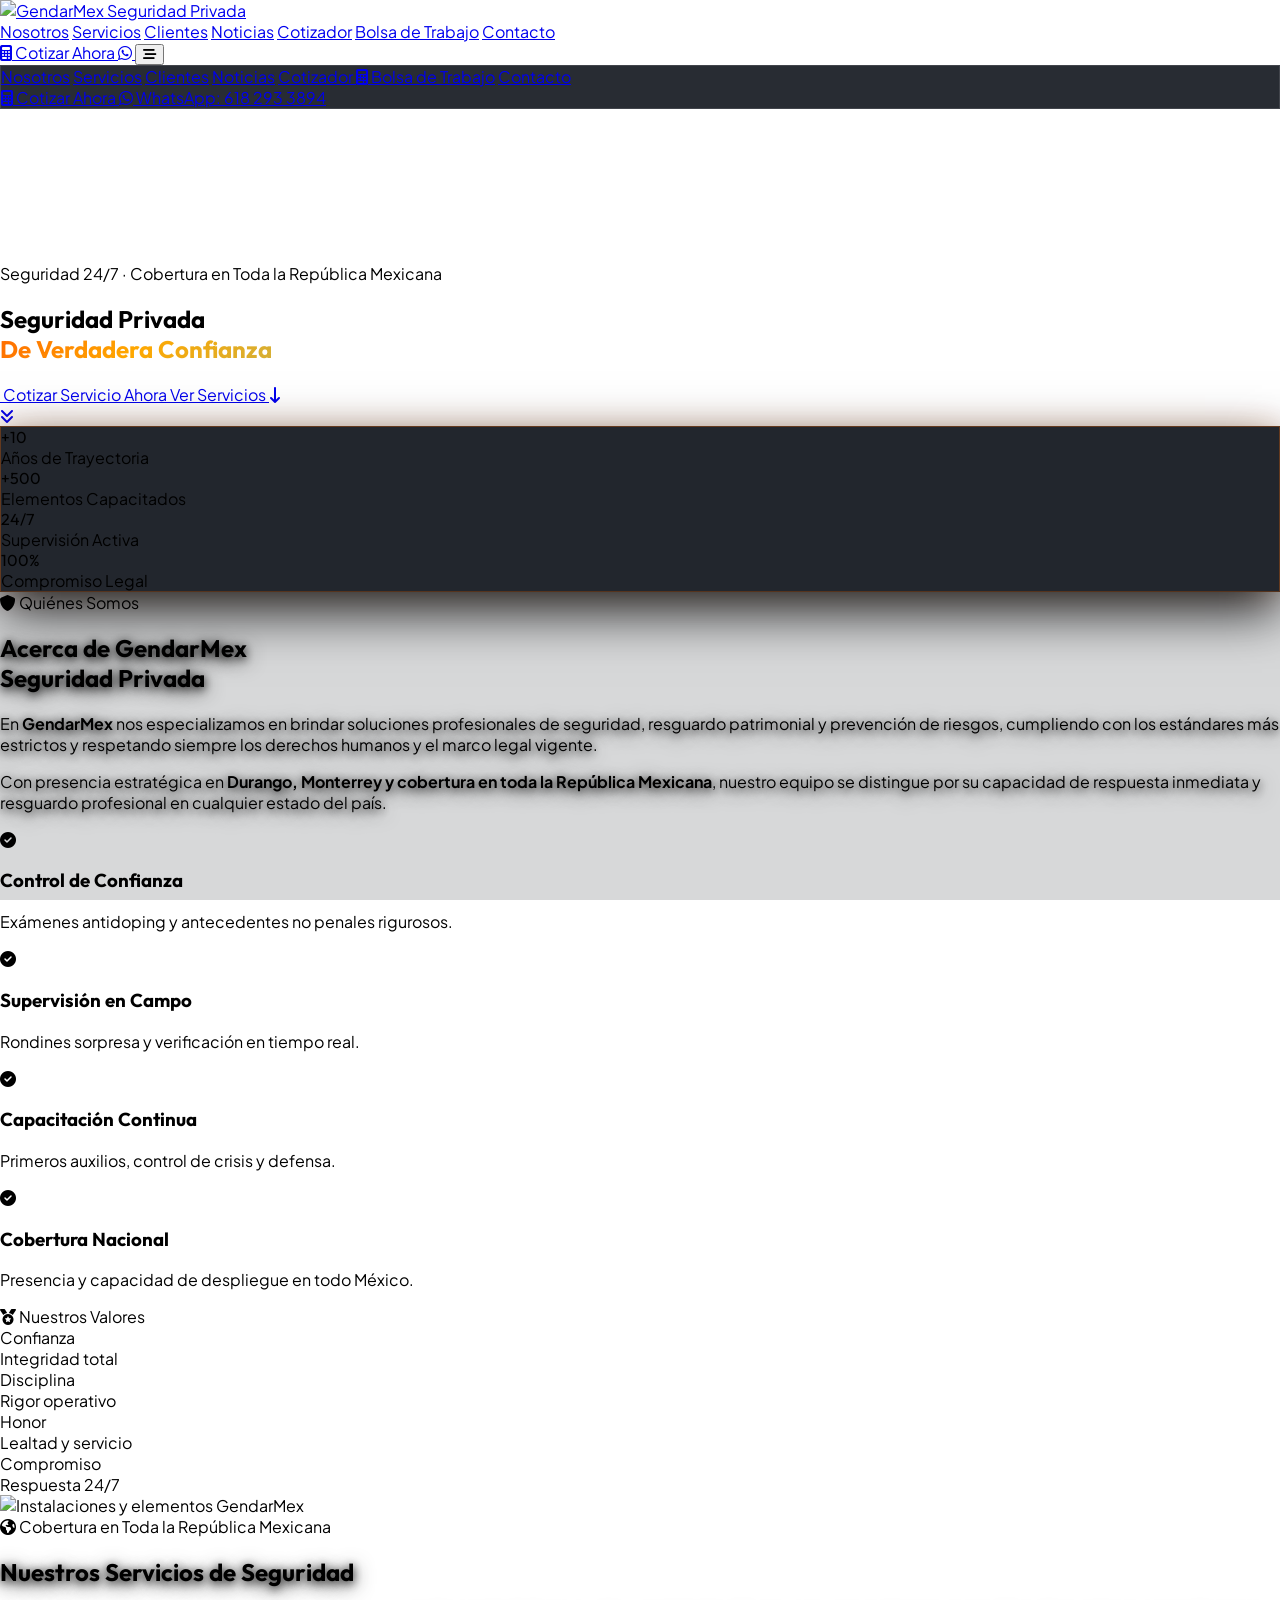
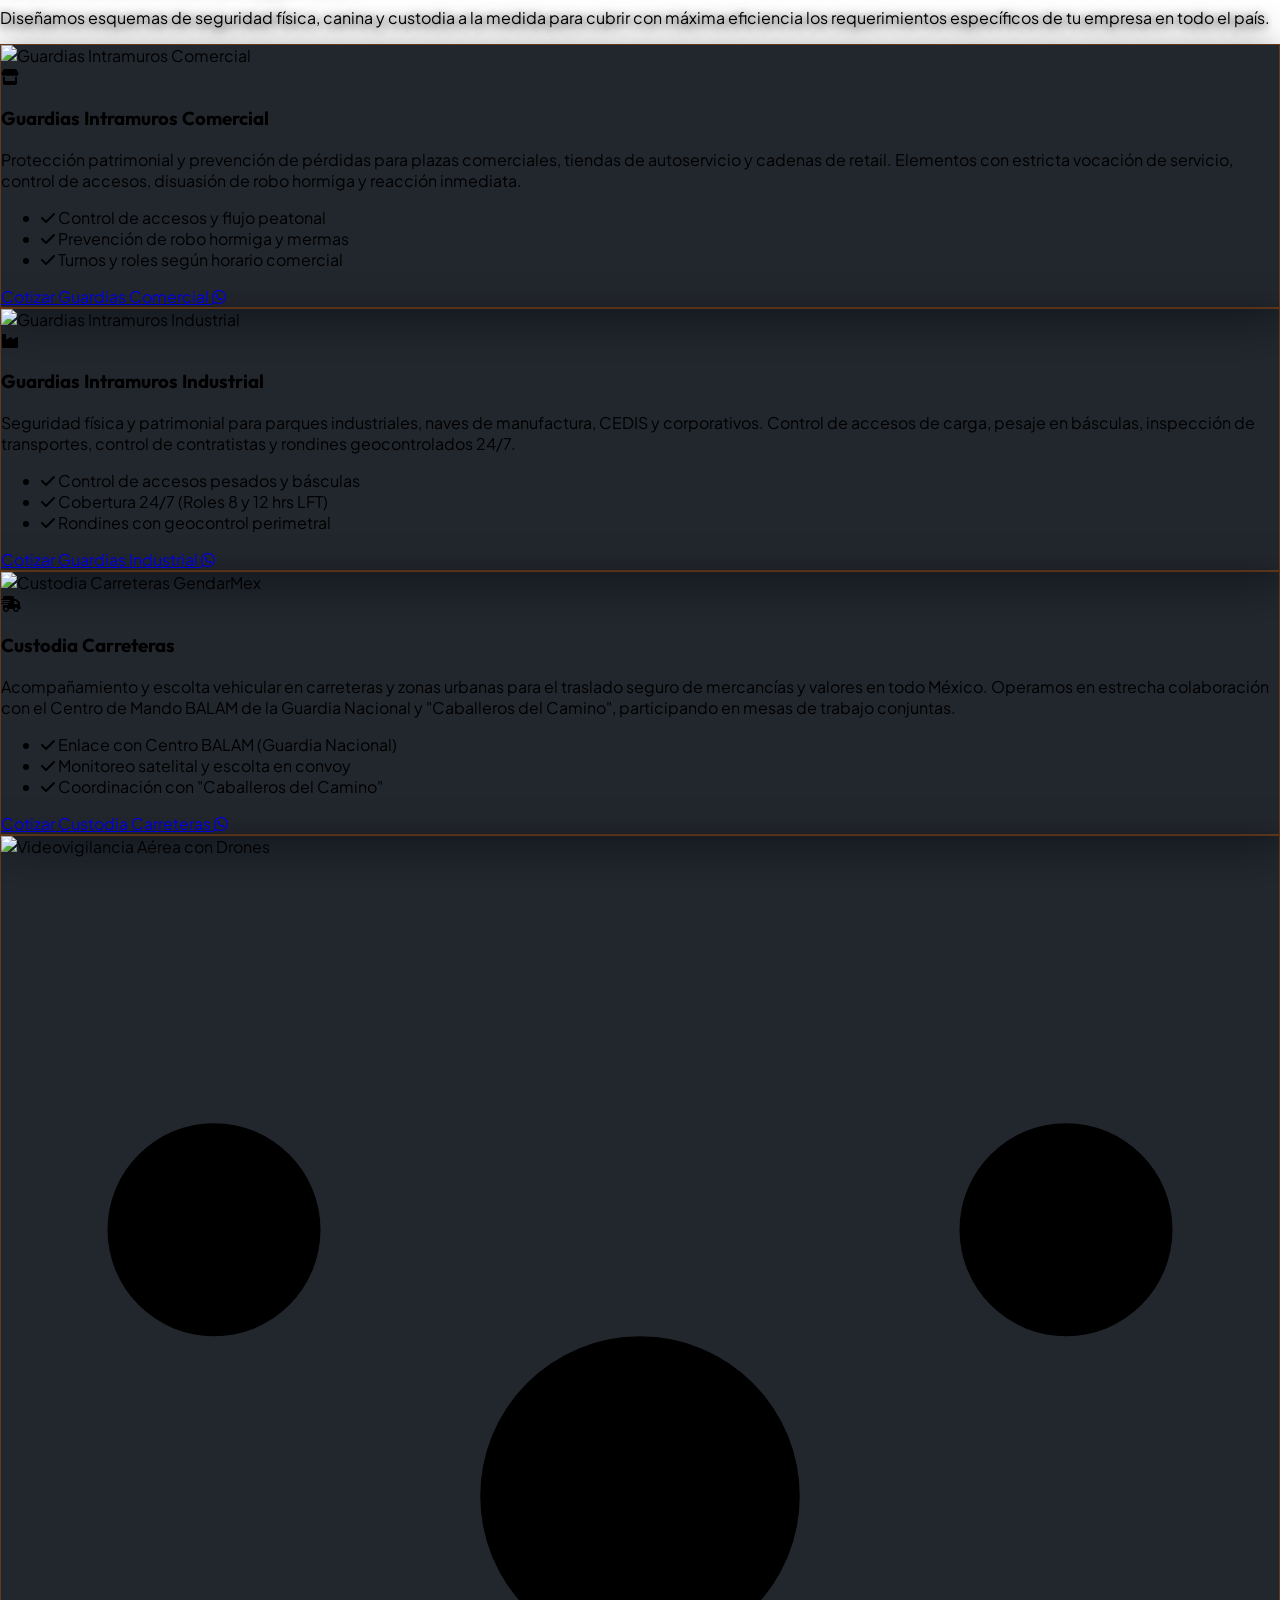
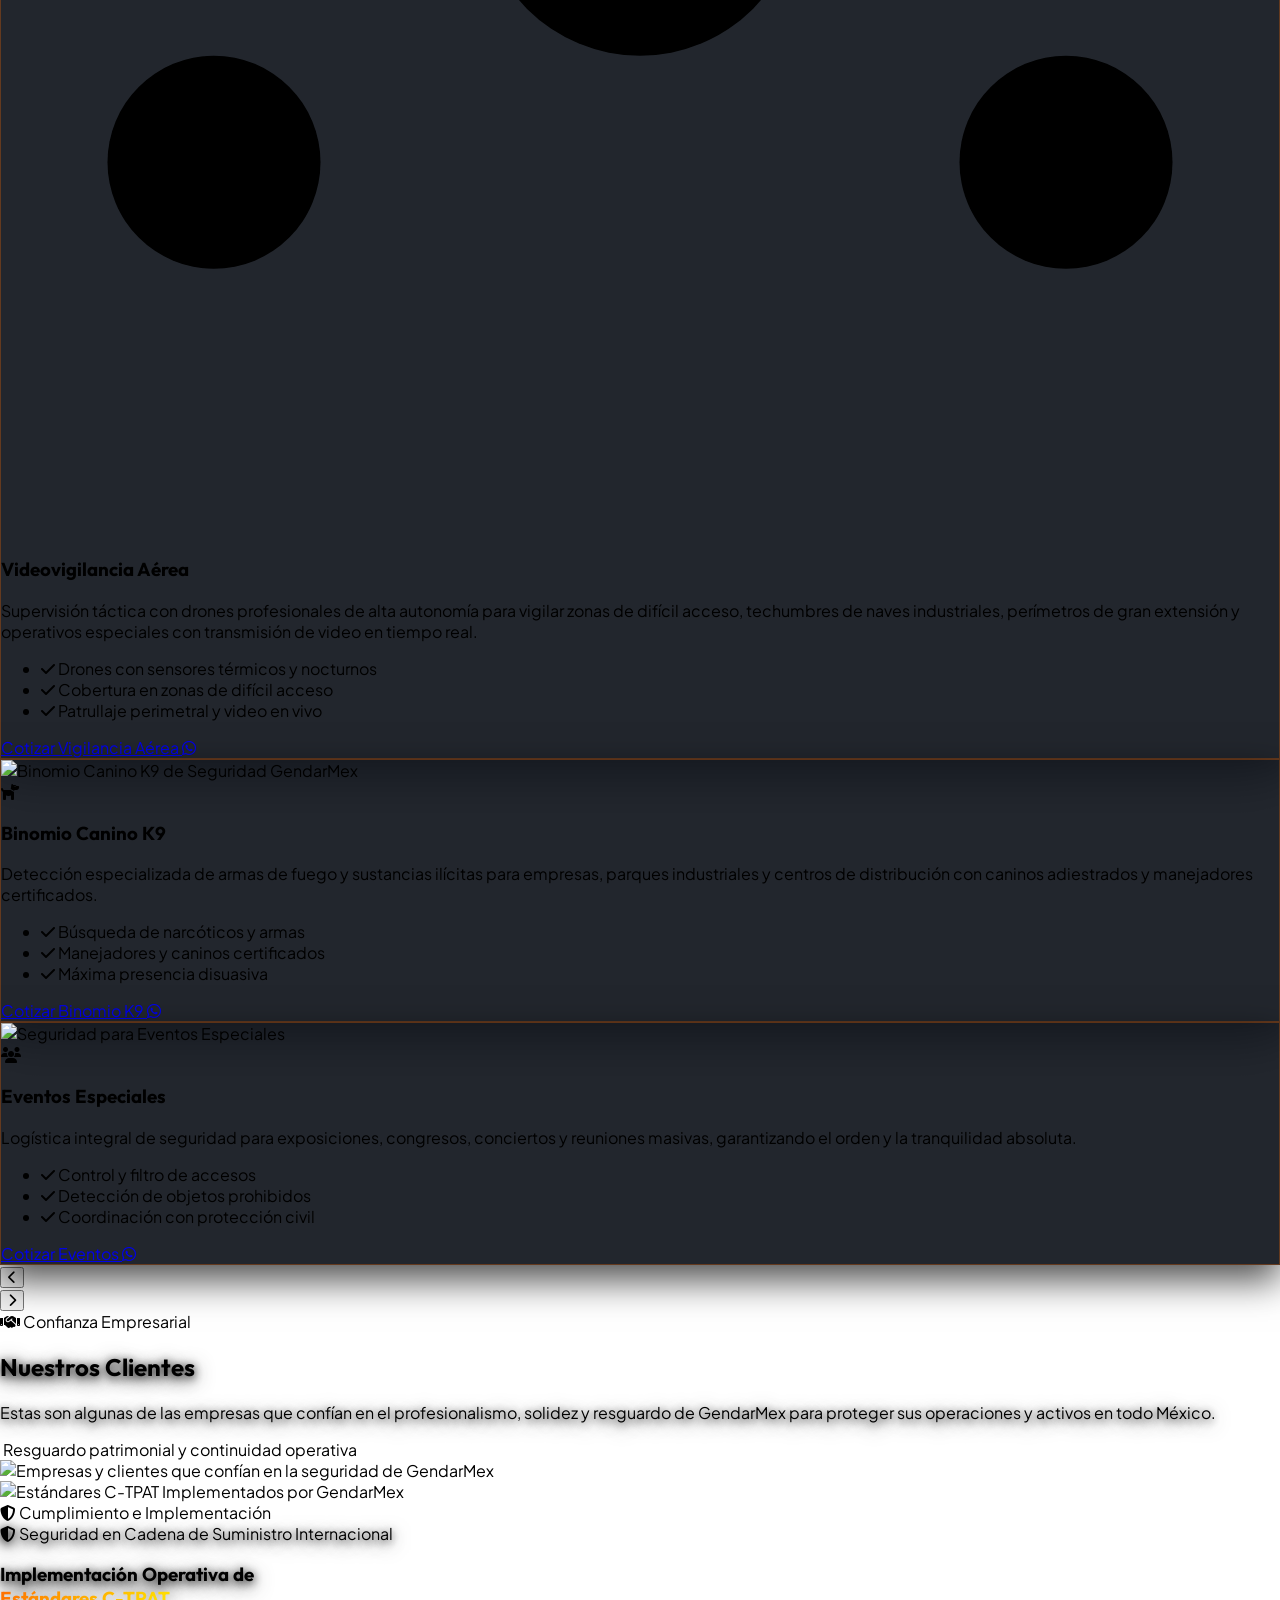
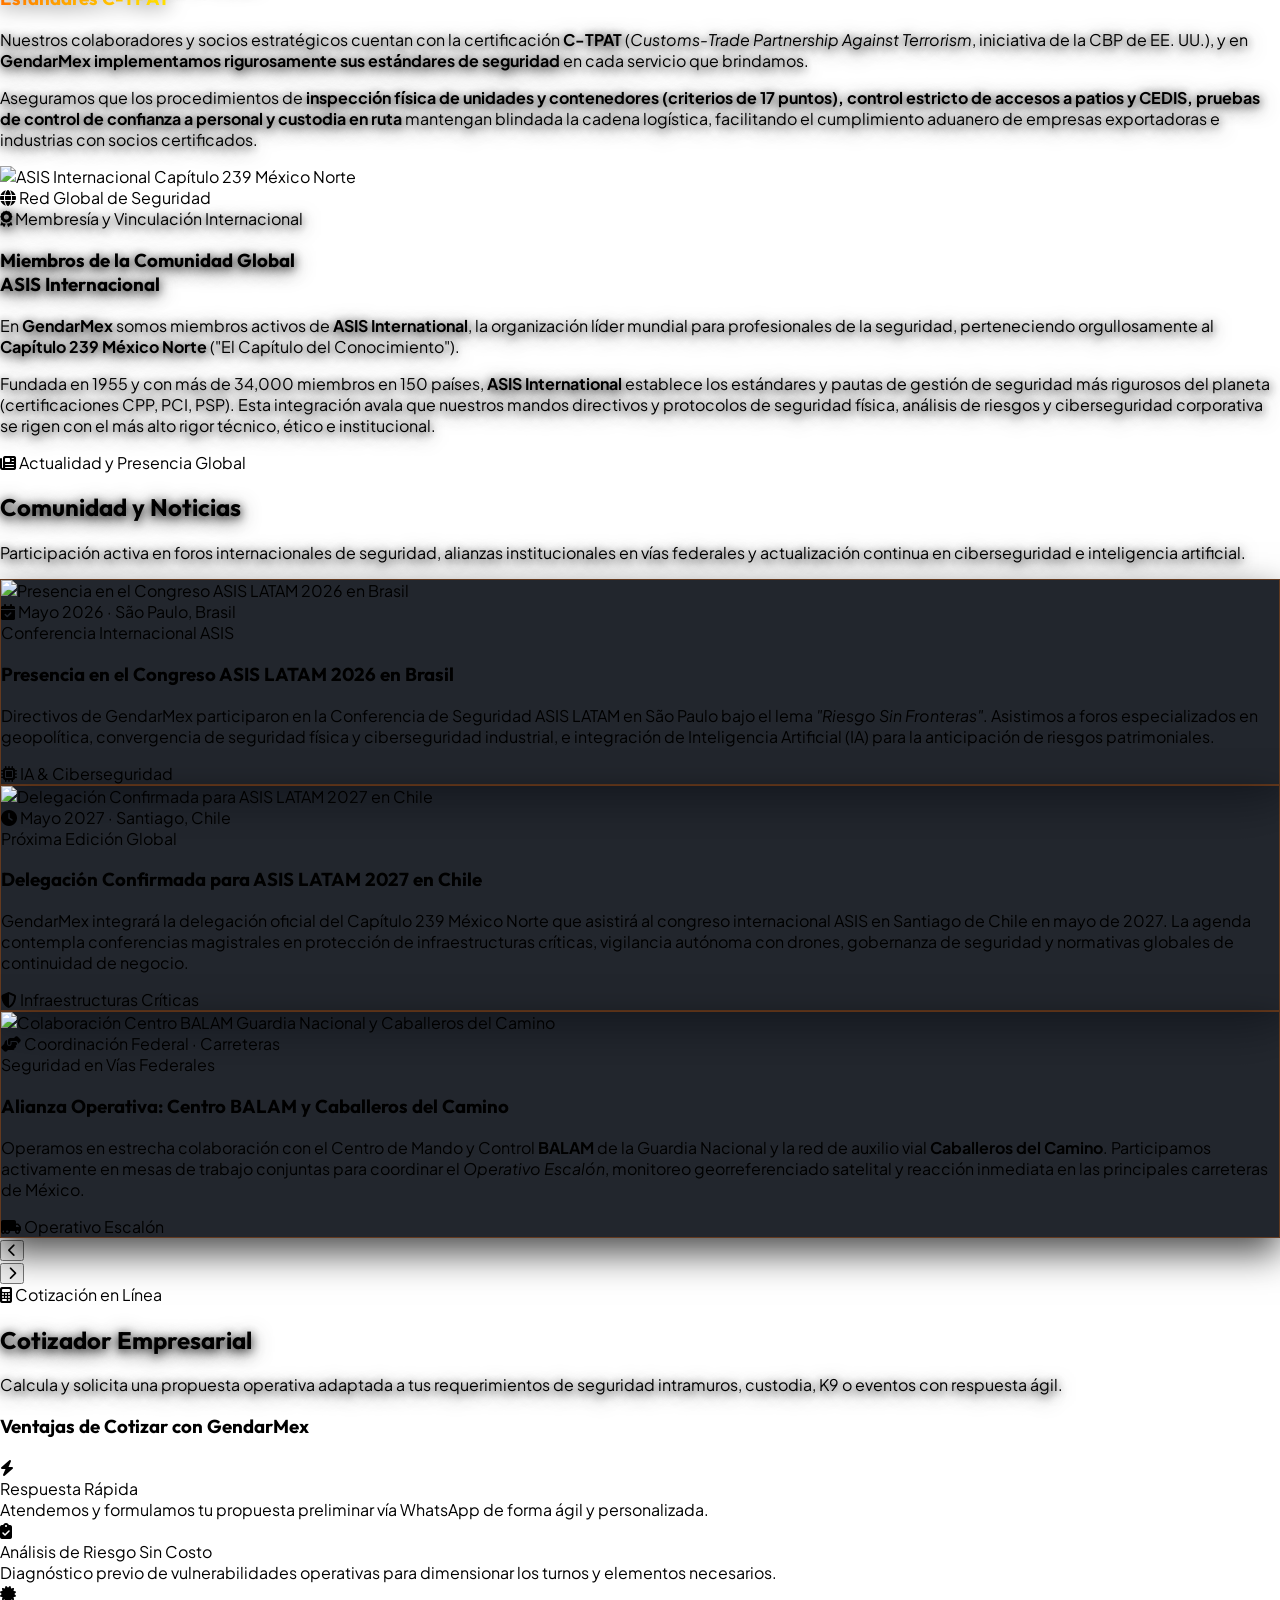
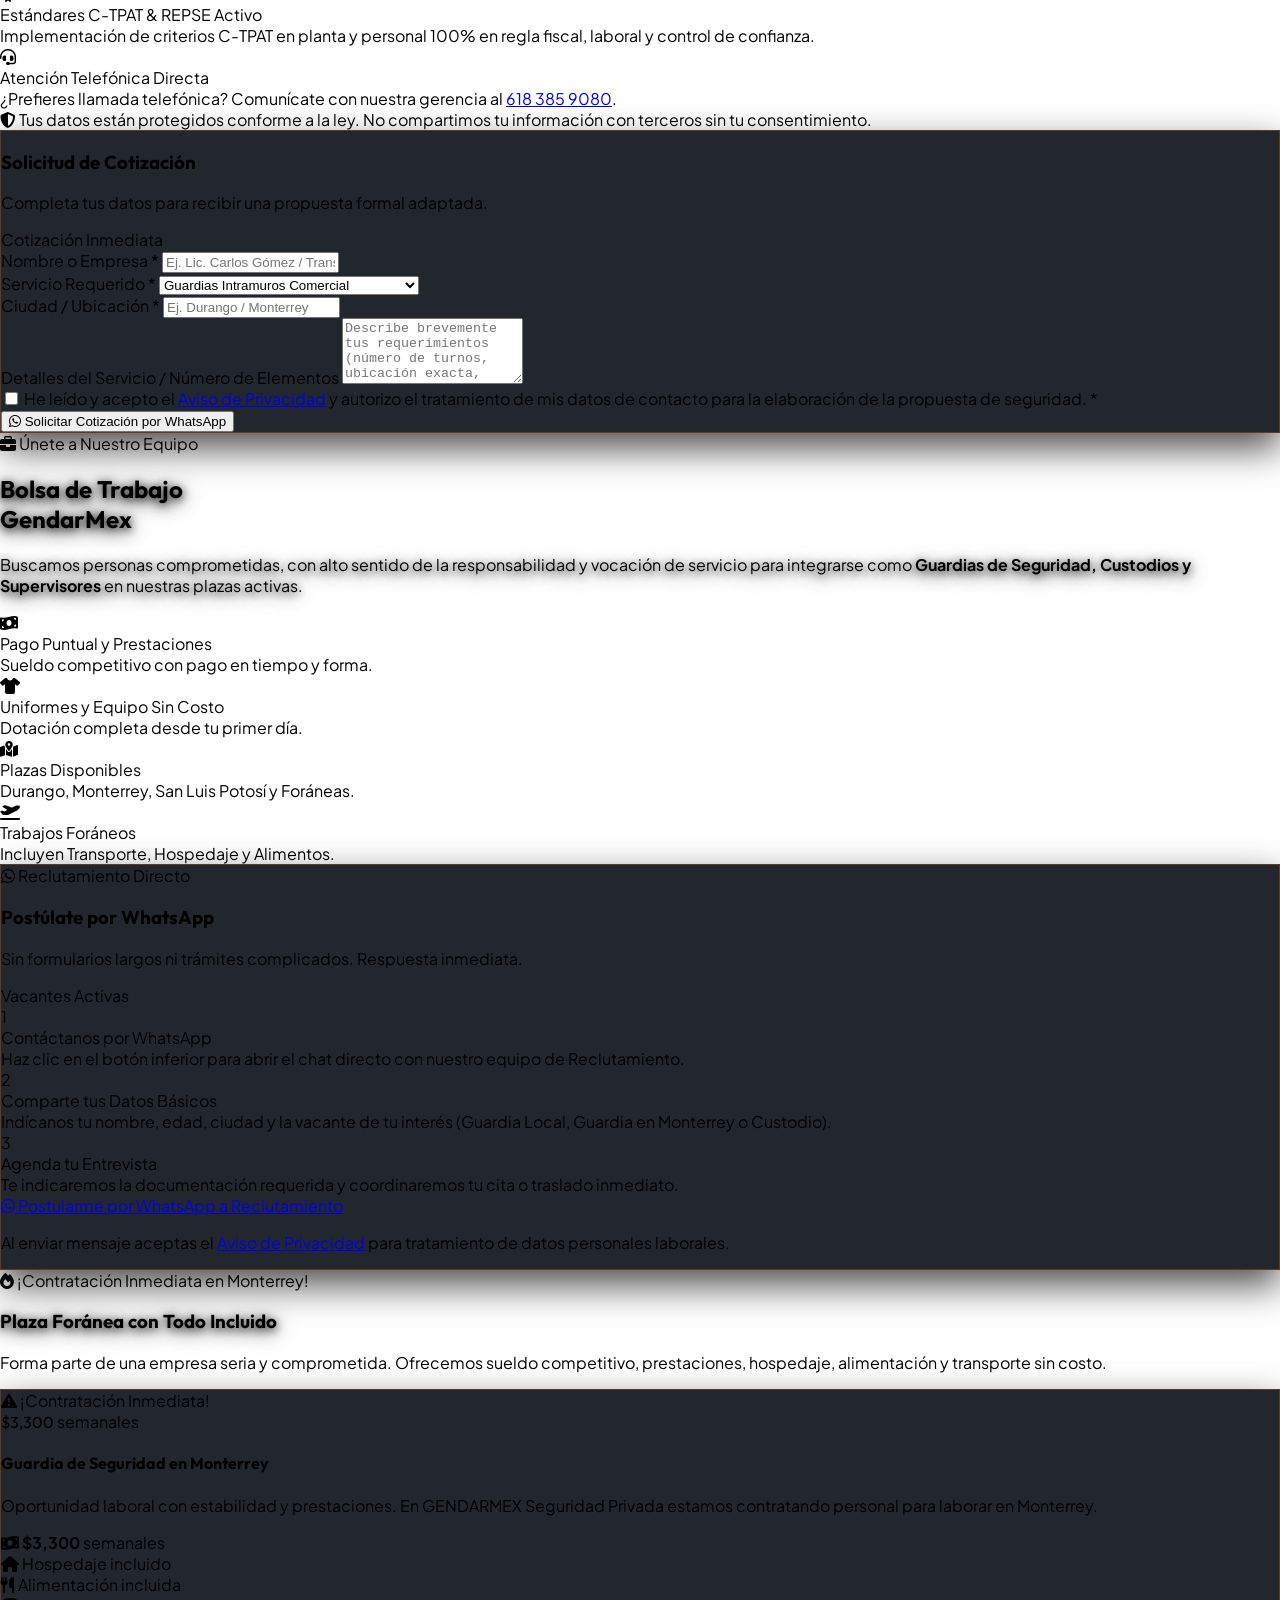
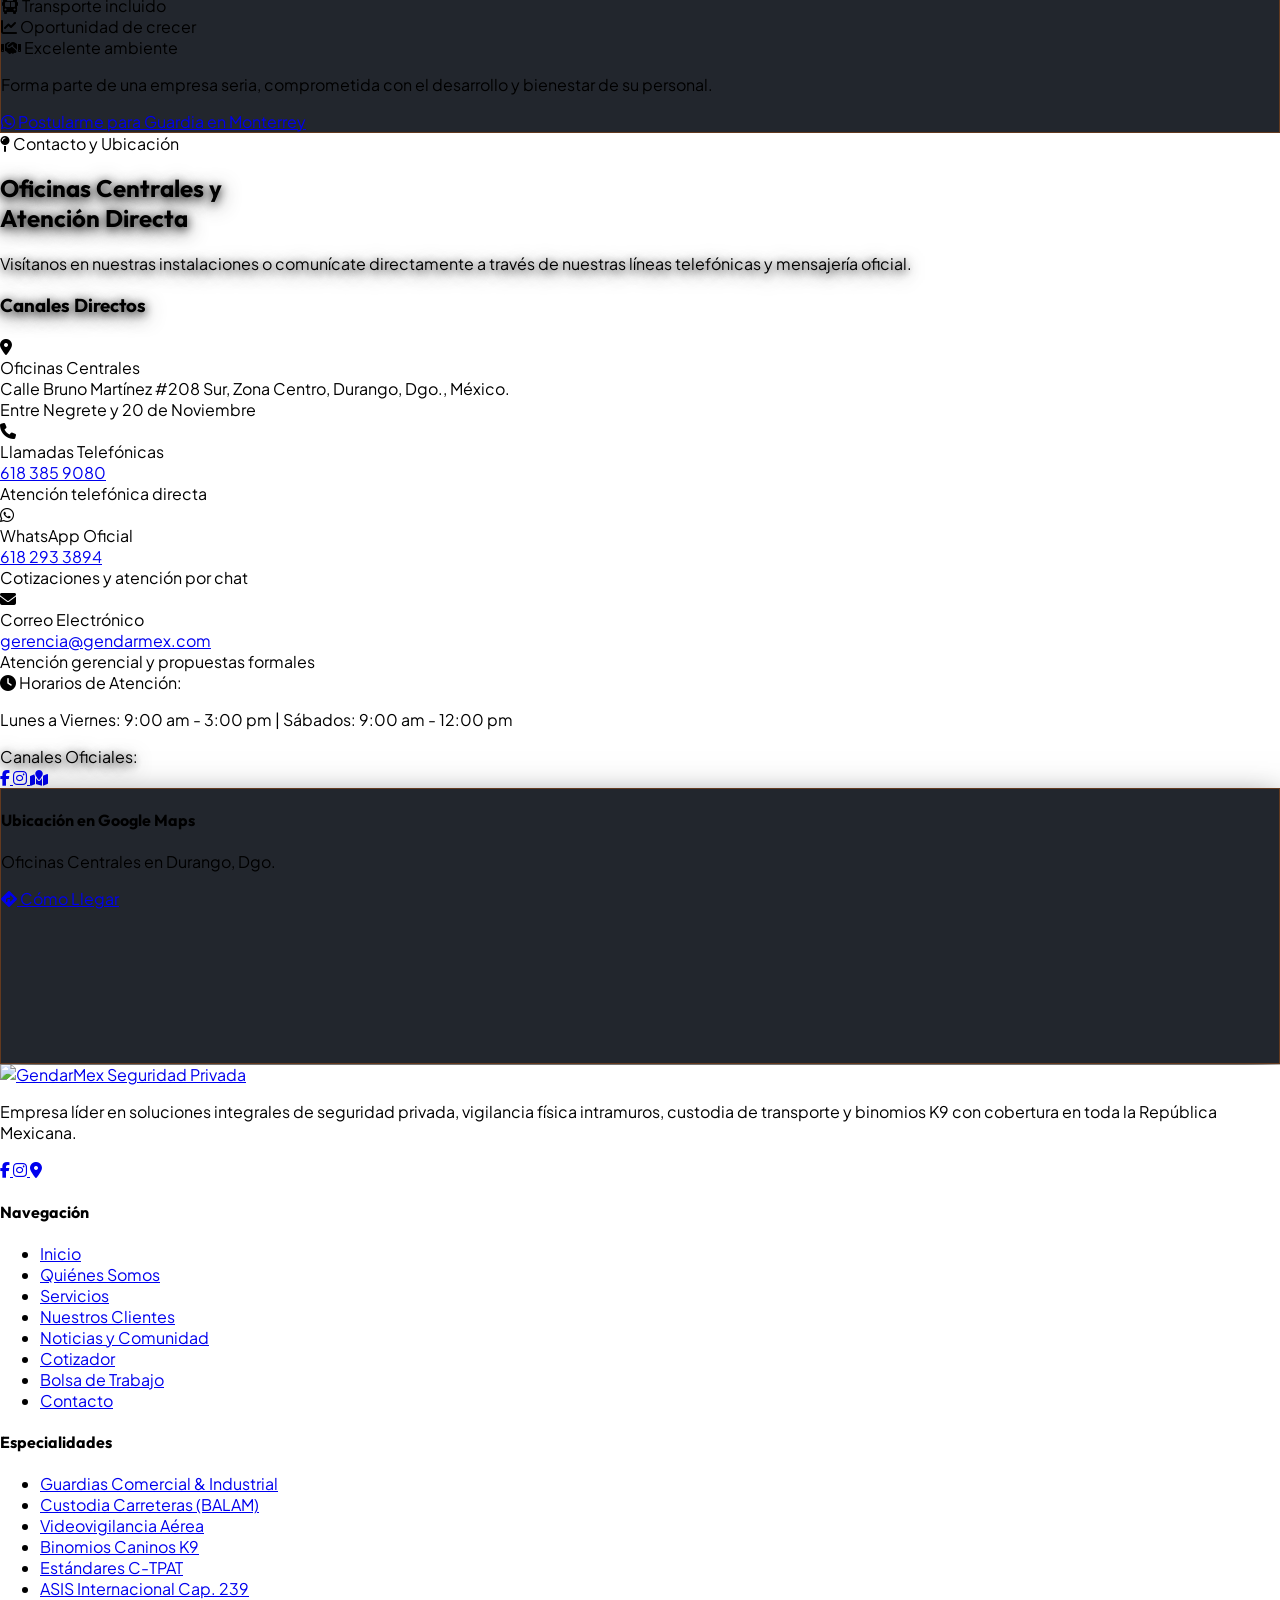
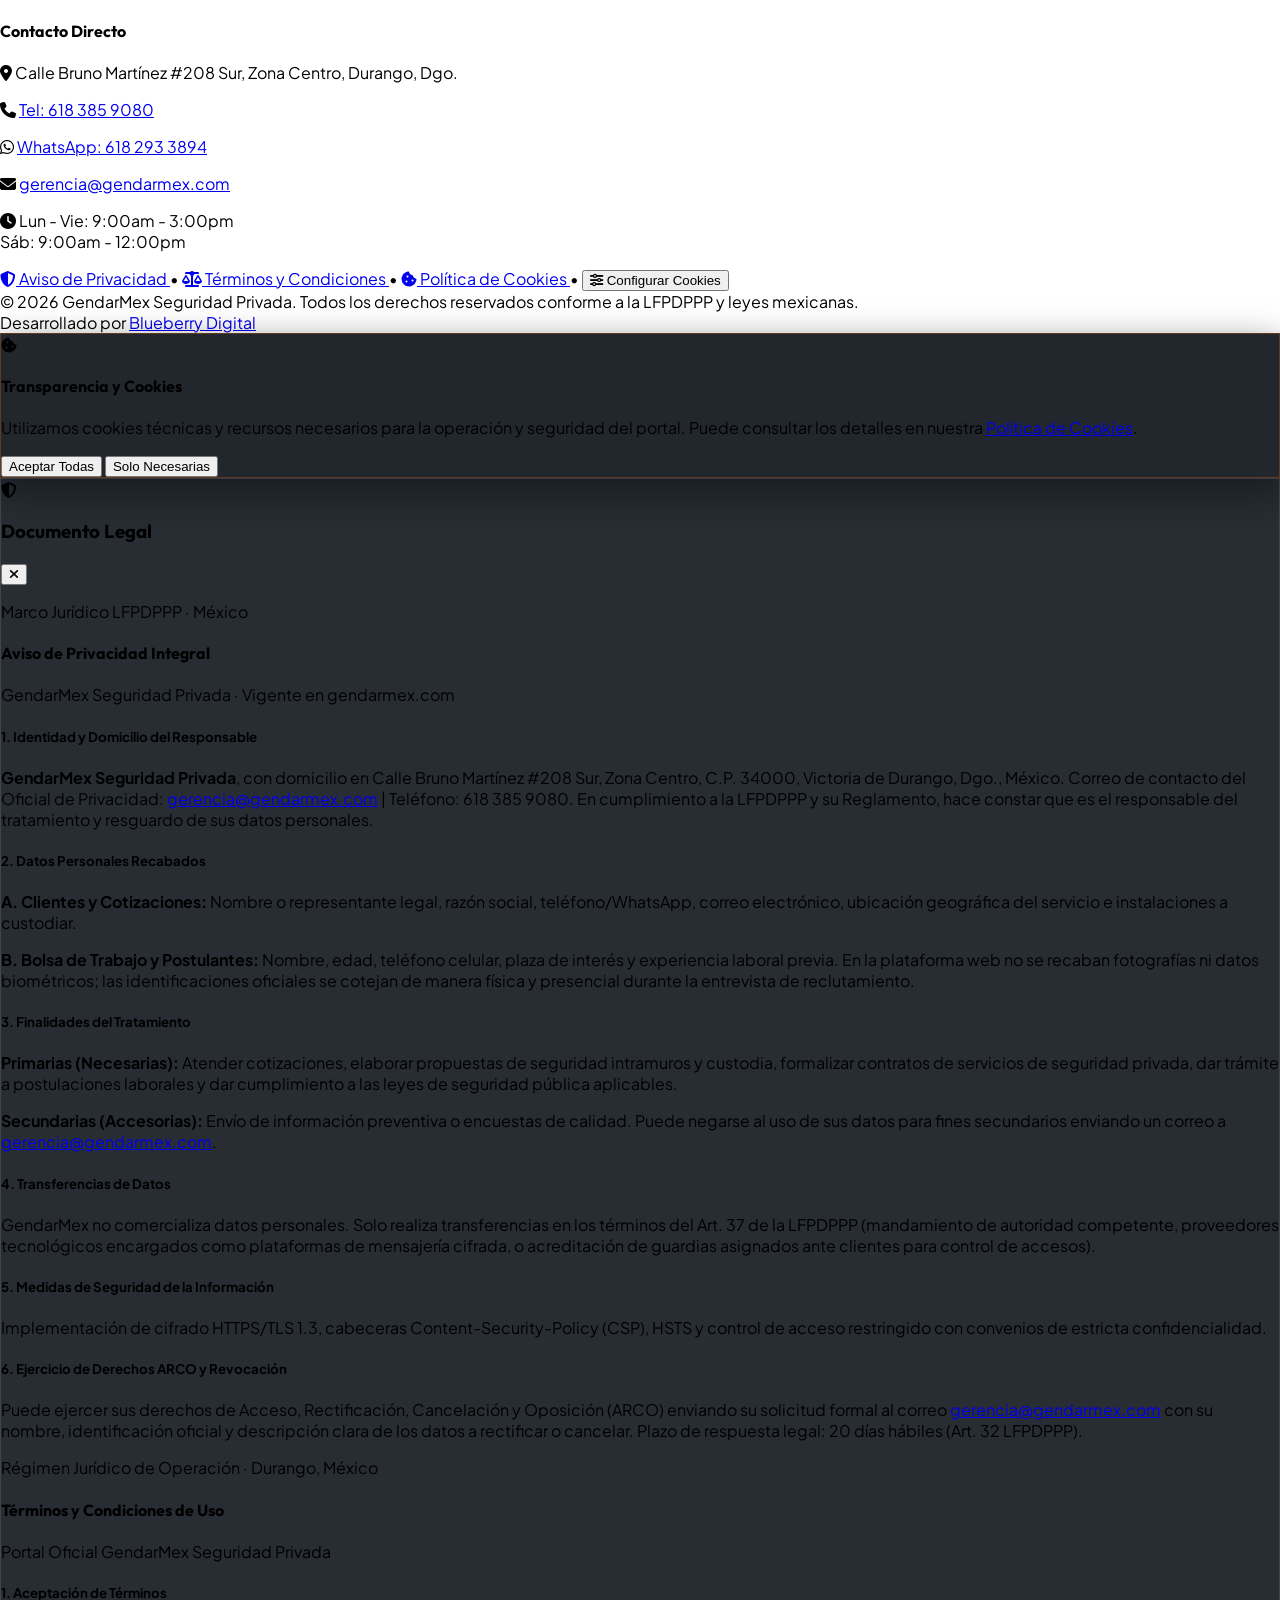
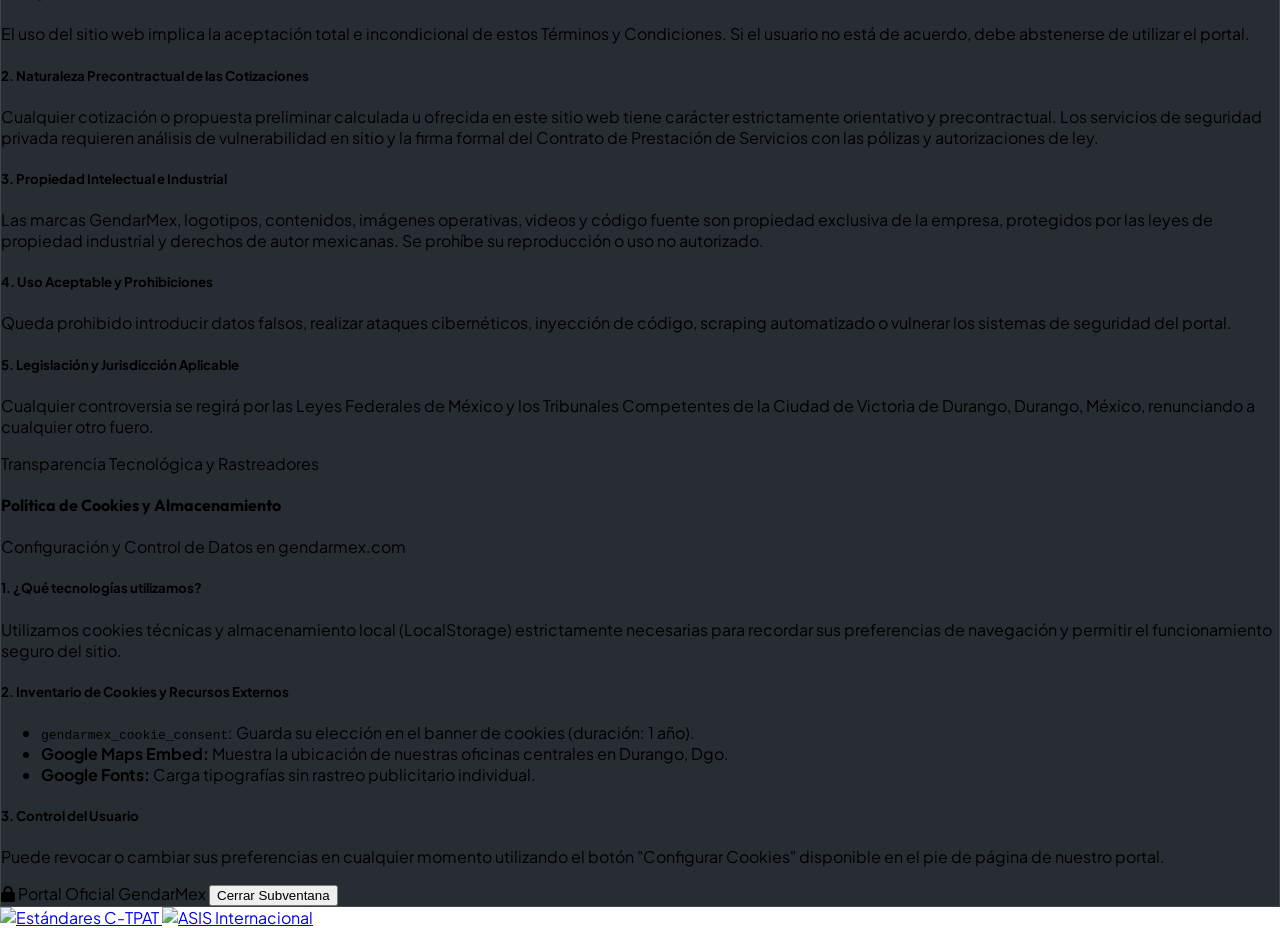
==== commit 6ad6f529: "Add files via upload" ====
--- a/index.html
+++ b/index.html
@@ -1,1678 +1,1730 @@
-<!DOCTYPE html>
-<html lang="es" class="scroll-smooth">
-<head>
-    <meta charset="UTF-8">
-    <meta name="viewport" content="width=device-width, initial-scale=1.0">
-    <title>GendarMex | Seguridad Privada de Confianza</title>
-    <meta name="description" content="Servicios de seguridad privada profesional, guardias intramuros, custodia de mercancías y vigilancia en Durango, Monterrey y Norte de México.">
-    <meta name="keywords" content="seguridad privada durango, guardias de seguridad monterrey, custodia mercancias, gendarmex, seguridad privada monterrey, K9 durango, seguridad empresas">
-    <meta name="robots" content="index, follow, max-image-preview:large, max-snippet:-1, max-video-preview:-1">
-    <link rel="canonical" href="https://gendarmex.com/">
-    <meta name="theme-color" content="#0B0F17">
-
-    <!-- Geolocalización y SEO Local -->
-    <meta name="geo.region" content="MX-DUR">
-    <meta name="geo.placename" content="Victoria de Durango">
-    <meta name="geo.position" content="24.025260;-104.674031">
-    <meta name="ICBM" content="24.025260, -104.674031">
-    
-    <!-- Favicon -->
-    <link rel="icon" type="image/png" href="assets/images/logo/favicon.png">
-    <link rel="shortcut icon" href="assets/images/logo/favicon.png" type="image/png">
-    <link rel="apple-touch-icon" href="assets/images/logo/favicon.png">
-
-    <!-- Open Graph / Redes Sociales (Facebook, WhatsApp, LinkedIn) -->
-    <meta property="og:type" content="website">
-    <meta property="og:site_name" content="GendarMex Seguridad Privada">
-    <meta property="og:locale" content="es_MX">
-    <meta property="og:url" content="https://gendarmex.com/">
-    <meta property="og:title" content="GendarMex | Seguridad Privada de Confianza">
-    <meta property="og:description" content="Protección integral, guardias intramuros y custodia de mercancías 24/7 en Durango, Monterrey y República Mexicana.">
-    <meta property="og:image" content="https://gendarmex.com/assets/images/backgrounds/hero-bg.jpg">
-    <meta property="og:image:secure_url" content="https://gendarmex.com/assets/images/backgrounds/hero-bg.jpg">
-    <meta property="og:image:width" content="1200">
-    <meta property="og:image:height" content="630">
-    <meta property="og:image:alt" content="GendarMex Seguridad Privada - Elementos y Unidades de Custodia">
-
-    <!-- Twitter Card -->
-    <meta name="twitter:card" content="summary_large_image">
-    <meta name="twitter:title" content="GendarMex | Seguridad Privada de Confianza">
-    <meta name="twitter:description" content="Protección integral, guardias intramuros y custodia de mercancías 24/7 en Durango, Monterrey y República Mexicana.">
-    <meta name="twitter:image" content="https://gendarmex.com/assets/images/backgrounds/hero-bg.jpg">
-
-    <!-- Datos Estructurados Schema.org (JSON-LD para Google Search y Rich Snippets) -->
-    <script type="application/ld+json">
-    {
-      "@context": "https://schema.org",
-      "@type": "SecurityService",
-      "name": "GendarMex Seguridad Privada",
-      "alternateName": "GendarMex",
-      "url": "https://gendarmex.com/",
-      "logo": "https://gendarmex.com/assets/images/logo/logo.png",
-      "image": "https://gendarmex.com/assets/images/backgrounds/hero-bg.jpg",
-      "description": "Empresa especializada en servicios de seguridad privada profesional, guardias de seguridad intramuros, custodia de mercancías en carreteras, binomios caninos K9 y vigilancia corporativa.",
-      "telephone": "+52-618-385-9080",
-      "email": "gerencia@gendarmex.com",
-      "priceRange": "$$",
-      "address": {
-        "@type": "PostalAddress",
-        "streetAddress": "Calle Bruno Martínez #208 Sur, Zona Centro",
-        "addressLocality": "Victoria de Durango",
-        "addressRegion": "Durango",
-        "postalCode": "34000",
-        "addressCountry": "MX"
-      },
-      "geo": {
-        "@type": "GeoCoordinates",
-        "latitude": 24.0252595,
-        "longitude": -104.6740314
-      },
-      "openingHoursSpecification": [
-        {
-          "@type": "OpeningHoursSpecification",
-          "dayOfWeek": ["Monday", "Tuesday", "Wednesday", "Thursday", "Friday"],
-          "opens": "09:00",
-          "closes": "15:00"
-        },
-        {
-          "@type": "OpeningHoursSpecification",
-          "dayOfWeek": ["Saturday"],
-          "opens": "09:00",
-          "closes": "12:00"
-        }
-      ],
-      "areaServed": [
-        {
-          "@type": "AdministrativeArea",
-          "name": "Durango"
-        },
-        {
-          "@type": "AdministrativeArea",
-          "name": "Nuevo León"
-        },
-        {
-          "@type": "AdministrativeArea",
-          "name": "San Luis Potosí"
-        },
-        {
-          "@type": "Country",
-          "name": "México"
-        }
-      ],
-      "hasOfferCatalog": {
-        "@type": "OfferCatalog",
-        "name": "Servicios de Seguridad Privada",
-        "itemListElement": [
-          {
-            "@type": "Offer",
-            "itemOffered": {
-              "@type": "Service",
-              "name": "Guardias Intramuros Comercial",
-              "description": "Protección patrimonial y prevención de pérdidas para plazas comerciales, tiendas de autoservicio y cadenas de retail con turnos según horarios comerciales."
-            }
-          },
-          {
-            "@type": "Offer",
-            "itemOffered": {
-              "@type": "Service",
-              "name": "Guardias Intramuros Industrial",
-              "description": "Vigilancia física robusta para parques industriales, plantas de manufactura, CEDIS y corporativos con cobertura 24/7 en esquemas de 8 y 12 horas conforme a la LFT."
-            }
-          },
-          {
-            "@type": "Offer",
-            "itemOffered": {
-              "@type": "Service",
-              "name": "Custodia Carreteras",
-              "description": "Acompañamiento y escolta vehicular en carreteras federales con enlace al Centro de Mando BALAM de la Guardia Nacional y Caballeros del Camino."
-            }
-          },
-          {
-            "@type": "Offer",
-            "itemOffered": {
-              "@type": "Service",
-              "name": "Videovigilancia Aérea con Drones",
-              "description": "Supervisión perimetral y zonas de difícil acceso mediante drones profesionales con cámaras térmicas y transmisión en tiempo real."
-            }
-          },
-          {
-            "@type": "Offer",
-            "itemOffered": {
-              "@type": "Service",
-              "name": "Binomio Canino K9",
-              "description": "Detección de sustancias y rondines tácticos disuasivos con caninos entrenados y manejadores certificados."
-            }
-          },
-          {
-            "@type": "Offer",
-            "itemOffered": {
-              "@type": "Service",
-              "name": "Seguridad para Eventos Especiales",
-              "description": "Control de masas, accesos y logística de seguridad para congresos, ferias y conciertos."
-            }
-          }
-        ]
-      },
-      "sameAs": [
-        "https://www.facebook.com/GendarMex",
-        "https://www.instagram.com/GendarMex",
-        "https://maps.app.goo.gl/yzj6Xk1TTKoxZdVG7"
-      ]
-    }
-    </script>
-
-    <!-- Google Fonts -->
-    <link rel="preconnect" href="https://fonts.googleapis.com">
-    <link rel="preconnect" href="https://fonts.gstatic.com" crossorigin>
-    <link href="https://fonts.googleapis.com/css2?family=Outfit:wght@400;600;700;800;900&family=Plus+Jakarta+Sans:wght@300;400;500;600;700;800&display=swap" rel="stylesheet">
-
-    <!-- Tailwind CSS CDN -->
-    <script src="https://cdn.tailwindcss.com"></script>
-    <script>
-        tailwind.config = {
-            theme: {
-                extend: {
-                    colors: {
-                        brand: {
-                            orange: '#FF6B00',
-                            orangeDark: '#E05D00',
-                            orangeLight: '#FF8533',
-                            gold: '#D4AF37',
-                            goldDark: '#B38F24',
-                            dark: '#0B0F17',
-                            darker: '#06080D',
-                            card: '#111827',
-                            cardBorder: 'rgba(255, 107, 0, 0.2)'
-                        }
-                    },
-                    fontFamily: {
-                        sans: ['"Plus Jakarta Sans"', 'sans-serif'],
-                        heading: ['"Outfit"', 'sans-serif']
-                    }
-                }
-            }
-        }
-    </script>
-
-    <!-- Font Awesome Icons -->
-    <link rel="stylesheet" href="https://cdnjs.cloudflare.com/ajax/libs/font-awesome/6.5.1/css/all.min.css" integrity="sha512-DTOQO9RWCH3ppGqcWaEA1BIZOC6xxalwEsw9c2QQeAIftl+Vegovlnee1c9QX4TctnWMn13TZye+giMm8e2LwA==" crossorigin="anonymous" referrerpolicy="no-referrer">
-    <!-- Custom CSS -->
-    <link rel="stylesheet" href="assets/css/styles.css">
-</head>
-<body class="bg-[#0B0F17] text-slate-100 antialiased selection:bg-[#FF6B00] selection:text-white">
-
-    <!-- =========================================================================
-         1. NAVBAR FLOTANTE INTELIGENTE
-         ========================================================================= -->
-    <header id="mainNavbar" class="fixed top-0 left-0 w-full z-50 transition-all duration-300 py-3 sm:py-4 px-5 sm:px-8">
-        <div class="max-w-7xl mx-auto flex items-center justify-between">
-            <!-- Logo Oficial -->
-            <a href="#inicio" class="flex items-center gap-3 group">
-                <img src="assets/images/logo/logo.png" alt="GendarMex Seguridad Privada" class="h-11 sm:h-14 md:h-16 w-auto object-contain transition-transform duration-300 group-hover:scale-105" onerror="this.onerror=null; this.src='assets/images/logo.png'">
-            </a>
-
-            <!-- Menú Escritorio con Scroll Suave -->
-            <nav class="hidden lg:flex items-center gap-6 xl:gap-7 text-sm font-semibold tracking-wide">
-                <a href="#nosotros" class="text-slate-200 hover:text-[#FF6B00] transition-colors py-1 relative after:content-[''] after:absolute after:bottom-0 after:left-0 after:w-0 after:h-0.5 after:bg-[#FF6B00] hover:after:w-full after:transition-all">Nosotros</a>
-                <a href="#servicios" class="text-slate-200 hover:text-[#FF6B00] transition-colors py-1 relative after:content-[''] after:absolute after:bottom-0 after:left-0 after:w-0 after:h-0.5 after:bg-[#FF6B00] hover:after:w-full after:transition-all">Servicios</a>
-                <a href="#clientes" class="text-slate-200 hover:text-[#FF6B00] transition-colors py-1 relative after:content-[''] after:absolute after:bottom-0 after:left-0 after:w-0 after:h-0.5 after:bg-[#FF6B00] hover:after:w-full after:transition-all">Clientes</a>
-                <a href="#noticias" class="text-slate-200 hover:text-[#FF6B00] transition-colors py-1 relative after:content-[''] after:absolute after:bottom-0 after:left-0 after:w-0 after:h-0.5 after:bg-[#FF6B00] hover:after:w-full after:transition-all">Noticias</a>
-                <a href="#cotizador" class="text-slate-200 hover:text-[#FF6B00] transition-colors py-1 relative after:content-[''] after:absolute after:bottom-0 after:left-0 after:w-0 after:h-0.5 after:bg-[#FF6B00] hover:after:w-full after:transition-all">Cotizador</a>
-                <a href="#bolsa-de-trabajo" class="text-slate-200 hover:text-[#FF6B00] transition-colors py-1 relative after:content-[''] after:absolute after:bottom-0 after:left-0 after:w-0 after:h-0.5 after:bg-[#FF6B00] hover:after:w-full after:transition-all">Bolsa de Trabajo</a>
-                <a href="#contacto" class="text-slate-200 hover:text-[#FF6B00] transition-colors py-1 relative after:content-[''] after:absolute after:bottom-0 after:left-0 after:w-0 after:h-0.5 after:bg-[#FF6B00] hover:after:w-full after:transition-all">Contacto</a>
-            </nav>
-
-            <!-- Acciones Header (Botón Cotizar Ahora + Botón Circular WhatsApp) -->
-            <div class="flex items-center gap-2.5 sm:gap-3.5">
-                <!-- Botón Cotizar Ahora (Naranja a sección Cotizador) -->
-                <a href="#cotizador" class="hidden sm:inline-flex items-center gap-2 bg-gradient-to-r from-[#FF6B00] to-[#E05D00] hover:from-[#FF8533] hover:to-[#FF6B00] text-white px-5 sm:px-6 py-2.5 rounded-full font-bold text-sm shadow-lg shadow-[#FF6B00]/25 transition-all duration-300 hover:shadow-[#FF6B00]/50 hover:scale-105">
-                    <i class="fa-solid fa-calculator text-sm"></i>
-                    <span>Cotizar Ahora</span>
-                </a>
-
-                <!-- Botón Circular Verde WhatsApp (618 293 3894 con texto solicitando información) -->
-                <a href="https://wa.me/526182933894?text=Hola%20GendarMex,%20deseo%20solicitar%20informaci%C3%B3n%20sobre%20sus%20servicios%20de%20seguridad%20privada." target="_blank" rel="noopener noreferrer" class="w-10 h-10 sm:w-11 sm:h-11 rounded-full bg-[#25D366] hover:bg-[#20ba59] text-white flex items-center justify-center shadow-lg shadow-[#25D366]/30 transition-all duration-300 hover:scale-110 hover:shadow-[#25D366]/50 shrink-0" aria-label="Contactar por WhatsApp" title="WhatsApp 618 293 3894">
-                    <i class="fa-brands fa-whatsapp text-white text-xl"></i>
-                </a>
-
-                <!-- Botón Menú Móvil -->
-                <button id="mobileMenuBtn" class="lg:hidden w-10 h-10 sm:w-11 sm:h-11 rounded-xl bg-slate-900/80 hover:bg-slate-800 border border-white/15 flex items-center justify-center text-slate-200 hover:text-[#FF6B00] hover:border-[#FF6B00]/50 transition-all focus:outline-none shadow-md" aria-label="Abrir Menú">
-                    <i class="fa-solid fa-bars-staggered text-base sm:text-lg"></i>
-                </button>
-            </div>
-        </div>
-
-        <!-- Menú Móvil Desplegable -->
-        <div id="mobileMenu" class="hidden lg:hidden glass-panel mt-3 rounded-2xl p-5 border border-white/15 shadow-2xl">
-            <div class="flex flex-col gap-3 font-semibold text-base">
-                <a href="#nosotros" class="text-slate-200 hover:text-[#FF6B00] transition-colors py-2 border-b border-white/5">Nosotros</a>
-                <a href="#servicios" class="text-slate-200 hover:text-[#FF6B00] transition-colors py-2 border-b border-white/5">Servicios</a>
-                <a href="#clientes" class="text-slate-200 hover:text-[#FF6B00] transition-colors py-2 border-b border-white/5">Clientes</a>
-                <a href="#noticias" class="text-slate-200 hover:text-[#FF6B00] transition-colors py-2 border-b border-white/5">Noticias</a>
-                <a href="#cotizador" class="text-[#FF6B00] hover:text-white transition-colors py-2 border-b border-white/5 font-bold flex items-center justify-between">
-                    <span>Cotizador</span>
-                    <i class="fa-solid fa-calculator text-sm"></i>
-                </a>
-                <a href="#bolsa-de-trabajo" class="text-slate-200 hover:text-[#FF6B00] transition-colors py-2 border-b border-white/5">Bolsa de Trabajo</a>
-                <a href="#contacto" class="text-slate-200 hover:text-[#FF6B00] transition-colors py-2 border-b border-white/5">Contacto</a>
-                
-                <div class="pt-2 flex flex-col gap-2.5">
-                    <a href="#cotizador" class="w-full text-center bg-gradient-to-r from-[#FF6B00] to-[#E05D00] text-white py-3 rounded-xl font-bold flex items-center justify-center gap-2 shadow-lg">
-                        <i class="fa-solid fa-calculator"></i> Cotizar Ahora
-                    </a>
-                    <a href="https://wa.me/526182933894?text=Hola%20GendarMex,%20deseo%20solicitar%20informaci%C3%B3n%20sobre%20sus%20servicios%20de%20seguridad%20privada." target="_blank" rel="noopener noreferrer" class="w-full text-center bg-[#25D366] text-white py-3 rounded-xl font-bold flex items-center justify-center gap-2 shadow-lg">
-                        <i class="fa-brands fa-whatsapp text-lg"></i> WhatsApp: 618 293 3894
-                    </a>
-                </div>
-            </div>
-        </div>
-    </header>
-
-    <!-- =========================================================================
-         2. HERO PRINCIPAL (VIDEO DE FONDO + PARALLAX)
-         ========================================================================= -->
-    <section id="inicio" class="relative min-h-screen flex items-center justify-center pt-24 pb-28 sm:pb-36 overflow-hidden">
-        <!-- Contenedor Video / Imagen de Fondo -->
-        <div class="absolute inset-0 z-0">
-            <video autoplay muted loop playsinline poster="assets/images/backgrounds/hero-bg.jpg" class="w-full h-full object-cover">
-                <source src="assets/images/backgrounds/hero-video.mp4" type="video/mp4">
-            </video>
-            <!-- Capa Overlay -->
-            <div class="absolute inset-0 video-overlay"></div>
-            <!-- Patrón Sutil -->
-            <div class="absolute inset-0 opacity-15 bg-[radial-gradient(#FF6B00_1px,transparent_1px)] [background-size:24px_24px]"></div>
-        </div>
-
-        <!-- Contenido Hero -->
-        <div class="relative z-10 max-w-5xl mx-auto px-4 sm:px-6 text-center reveal-item">
-            <!-- Badge de Estado -->
-            <div class="inline-flex items-center gap-2.5 px-4 py-1.5 rounded-full bg-white/5 border border-[#FF6B00]/40 backdrop-blur-md mb-6 shadow-inner">
-                <span class="w-2.5 h-2.5 rounded-full bg-[#FF6B00] pulse-badge"></span>
-                <span class="text-xs sm:text-sm font-bold tracking-wider text-slate-200 uppercase">Seguridad 24/7 · Cobertura en Toda la República Mexicana</span>
-            </div>
-
-            <!-- Título Principal -->
-            <h1 class="font-heading font-black text-4xl sm:text-6xl md:text-7xl leading-tight tracking-tight text-white mb-8 sm:mb-10">
-                Seguridad Privada <br class="hidden sm:inline">
-                <span class="gradient-text-orange-gold">De Verdadera Confianza</span>
-            </h1>
-
-            <!-- Botones de Acción (CTA) -->
-            <div class="flex flex-col sm:flex-row items-center justify-center gap-4 sm:gap-6">
-                <a href="#cotizador" class="w-full sm:w-auto inline-flex items-center justify-center gap-3 bg-[#FF6B00] hover:bg-[#FF8533] text-white px-8 py-4 rounded-xl font-extrabold text-base transition-all duration-300 shadow-xl shadow-[#FF6B00]/30 hover:scale-105">
-                    <i class="fa-solid fa-shield-check text-xl"></i>
-                    <span>Cotizar Servicio Ahora</span>
-                </a>
-                <a href="#servicios" class="w-full sm:w-auto inline-flex items-center justify-center gap-2 bg-slate-900/80 hover:bg-slate-800 text-white border border-white/20 hover:border-[#FF6B00]/60 px-8 py-4 rounded-xl font-bold text-base transition-all duration-300 backdrop-blur-md">
-                    <span>Ver Servicios</span>
-                    <i class="fa-solid fa-arrow-down-long text-sm text-[#FF6B00]"></i>
-                </a>
-            </div>
-        </div>
-
-        <!-- Indicador Scroll Inferior -->
-        <a href="#metricas" class="absolute bottom-16 sm:bottom-20 left-1/2 -translate-x-1/2 text-slate-400 hover:text-[#FF6B00] transition-colors animate-bounce z-10">
-            <i class="fa-solid fa-angles-down text-lg"></i>
-        </a>
-    </section>
-
-    <!-- =========================================================================
-         3. CINTA DE MÉTRICAS (EMPALMADA 50% EN EL HERO Y 50% EN NOSOTROS)
-         ========================================================================= -->
-    <section id="metricas" class="relative z-30 -mt-20 sm:-mt-24 md:-mt-28 max-w-7xl mx-auto px-4 sm:px-6">
-        <div id="metricsSection" class="glass-card metrics-bridge rounded-2xl p-4 sm:p-8 md:p-10 border-2 border-[#FF6B00]/40 shadow-2xl grid grid-cols-2 md:grid-cols-4 gap-3 sm:gap-6 text-center">
-            <!-- Métrica 1 -->
-            <div class="p-2 sm:p-4 border-r border-white/10">
-                <div class="text-3xl sm:text-5xl font-black font-heading text-[#FF6B00] mb-2">
-                    +<span class="counter-value" data-target="10">0</span>
-                </div>
-                <div class="text-xs sm:text-sm font-bold text-slate-300 uppercase tracking-wider">Años de Trayectoria</div>
-            </div>
-            <!-- Métrica 2 -->
-            <div class="p-2 sm:p-4 md:border-r border-white/10">
-                <div class="text-3xl sm:text-5xl font-black font-heading text-[#D4AF37] mb-2">
-                    +<span class="counter-value" data-target="500">0</span>
-                </div>
-                <div class="text-xs sm:text-sm font-bold text-slate-300 uppercase tracking-wider">Elementos Capacitados</div>
-            </div>
-            <!-- Métrica 3 -->
-            <div class="p-2 sm:p-4 border-r border-white/10">
-                <div class="text-3xl sm:text-5xl font-black font-heading text-white mb-2">
-                    <span class="counter-value" data-target="24">0</span>/<span class="counter-value" data-target="7">0</span>
-                </div>
-                <div class="text-xs sm:text-sm font-bold text-slate-300 uppercase tracking-wider">Supervisión Activa</div>
-            </div>
-            <!-- Métrica 4 -->
-            <div class="p-2 sm:p-4">
-                <div class="text-3xl sm:text-5xl font-black font-heading text-[#FF6B00] mb-2">
-                    100%
-                </div>
-                <div class="text-xs sm:text-sm font-bold text-slate-300 uppercase tracking-wider">Compromiso Legal</div>
-            </div>
-        </div>
-    </section>
-
-    <!-- =========================================================================
-         BLOQUE 1: FONDO fondo01.jpg (Nosotros, Servicios, Clientes y C-TPAT)
-         ========================================================================= -->
-    <div class="relative parallax-section -mt-20 sm:-mt-24 md:-mt-28 pt-20 sm:pt-24 md:pt-28">
-        <!-- Capa de Fondo Parallax Fijo -->
-        <div class="parallax-bg-fixed bg-fondo01" style="background-image: url('assets/images/backgrounds/fondo01.jpg');"></div>
-
-        <!-- =========================================================================
-             4. SECCIÓN NOSOTROS (FLOTANDO SOBRE fondo01.jpg)
-             ========================================================================= -->
-        <section id="nosotros" class="pt-20 pb-24 relative z-10">
-            <div class="max-w-7xl mx-auto px-4 sm:px-6">
-                <div class="grid grid-cols-1 lg:grid-cols-2 gap-12 items-center">
-                    <!-- Columna Izquierda: Texto e Historia -->
-                    <div class="reveal-left">
-                        <div class="inline-flex items-center gap-2 text-[#FF6B00] font-bold text-sm uppercase tracking-widest mb-3">
-                            <i class="fa-solid fa-shield"></i> Quiénes Somos
-                        </div>
-                        <h2 class="font-heading font-black text-3xl sm:text-5xl text-white mb-6 leading-tight text-shadow-contrast">
-                            Acerca de <span class="text-[#FF6B00]">GendarMex</span> <br class="sm:hidden">Seguridad Privada
-                        </h2>
-                        <p class="text-slate-100 text-base sm:text-lg leading-relaxed mb-6 font-medium text-shadow-contrast">
-                            En <strong>GendarMex</strong> nos especializamos en brindar soluciones profesionales de seguridad, resguardo patrimonial y prevención de riesgos, cumpliendo con los estándares más estrictos y respetando siempre los derechos humanos y el marco legal vigente.
-                        </p>
-                        <p class="text-slate-200 text-base sm:text-lg leading-relaxed mb-6 text-shadow-contrast">
-                            Con presencia estratégica en <strong>Durango, Monterrey y cobertura en toda la República Mexicana</strong>, nuestro equipo se distingue por su capacidad de respuesta inmediata y resguardo profesional en cualquier estado del país.
-                        </p>
-
-                        <!-- Lista de Pilares / Ventajas -->
-                        <div class="grid grid-cols-1 sm:grid-cols-2 gap-4 mb-6">
-                            <div class="flex items-start gap-3 p-4 rounded-xl bg-[#0B0F17]/90 border border-white/15 backdrop-blur-md shadow-xl">
-                                <i class="fa-solid fa-circle-check text-[#FF6B00] text-xl mt-0.5"></i>
-                                <div>
-                                    <h3 class="font-bold text-white text-sm">Control de Confianza</h3>
-                                    <p class="text-xs text-slate-300">Exámenes antidoping y antecedentes no penales rigurosos.</p>
-                                </div>
-                            </div>
-                            <div class="flex items-start gap-3 p-4 rounded-xl bg-[#0B0F17]/90 border border-white/15 backdrop-blur-md shadow-xl">
-                                <i class="fa-solid fa-circle-check text-[#D4AF37] text-xl mt-0.5"></i>
-                                <div>
-                                    <h3 class="font-bold text-white text-sm">Supervisión en Campo</h3>
-                                    <p class="text-xs text-slate-300">Rondines sorpresa y verificación en tiempo real.</p>
-                                </div>
-                            </div>
-                            <div class="flex items-start gap-3 p-4 rounded-xl bg-[#0B0F17]/90 border border-white/15 backdrop-blur-md shadow-xl">
-                                <i class="fa-solid fa-circle-check text-[#FF6B00] text-xl mt-0.5"></i>
-                                <div>
-                                    <h3 class="font-bold text-white text-sm">Capacitación Continua</h3>
-                                    <p class="text-xs text-slate-300">Primeros auxilios, control de crisis y defensa.</p>
-                                </div>
-                            </div>
-                            <div class="flex items-start gap-3 p-4 rounded-xl bg-[#0B0F17]/90 border border-white/15 backdrop-blur-md shadow-xl">
-                                <i class="fa-solid fa-circle-check text-[#D4AF37] text-xl mt-0.5"></i>
-                                <div>
-                                    <h3 class="font-bold text-white text-sm">Cobertura Nacional</h3>
-                                    <p class="text-xs text-slate-300">Presencia y capacidad de despliegue en todo México.</p>
-                                </div>
-                            </div>
-                        </div>
-
-                        <!-- Bloque de Valores Institucionales -->
-                        <div class="pt-5 border-t border-white/10">
-                            <div class="text-[#FF6B00] font-bold text-xs uppercase tracking-widest mb-3 flex items-center gap-2">
-                                <i class="fa-solid fa-medal"></i> Nuestros Valores
-                            </div>
-                            <div class="grid grid-cols-2 sm:grid-cols-4 gap-3 text-center">
-                                <div class="p-3 rounded-xl bg-[#0B0F17]/90 border border-white/10 shadow-md">
-                                    <div class="text-[#FF6B00] font-black text-sm uppercase">Confianza</div>
-                                    <div class="text-[10px] text-slate-300 mt-0.5">Integridad total</div>
-                                </div>
-                                <div class="p-3 rounded-xl bg-[#0B0F17]/90 border border-white/10 shadow-md">
-                                    <div class="text-[#D4AF37] font-black text-sm uppercase">Disciplina</div>
-                                    <div class="text-[10px] text-slate-300 mt-0.5">Rigor operativo</div>
-                                </div>
-                                <div class="p-3 rounded-xl bg-[#0B0F17]/90 border border-white/10 shadow-md">
-                                    <div class="text-[#FF6B00] font-black text-sm uppercase">Honor</div>
-                                    <div class="text-[10px] text-slate-300 mt-0.5">Lealtad y servicio</div>
-                                </div>
-                                <div class="p-3 rounded-xl bg-[#0B0F17]/90 border border-white/10 shadow-md">
-                                    <div class="text-[#D4AF37] font-black text-sm uppercase">Compromiso</div>
-                                    <div class="text-[10px] text-slate-300 mt-0.5">Respuesta 24/7</div>
-                                </div>
-                            </div>
-                        </div>
-                    </div>
-
-                    <!-- Columna Derecha: Tarjeta Visual -->
-                    <div class="reveal-right relative">
-                        <div class="relative rounded-3xl overflow-hidden border border-[#FF6B00]/40 shadow-2xl bg-slate-950 aspect-video lg:aspect-square flex items-center justify-center group">
-                            <img src="assets/images/about/nosotros.jpg" alt="Instalaciones y elementos GendarMex" loading="lazy" decoding="async" class="w-full h-full object-cover transition-transform duration-700 group-hover:scale-105" onerror="this.onerror=null; this.src='https://images.unsplash.com/photo-1557597774-9d273605dfa9?auto=format&fit=crop&w=1200&q=80'">
-                            <div class="absolute inset-0 bg-gradient-to-t from-black/40 via-transparent to-transparent pointer-events-none"></div>
-                        </div>
-                    </div>
-                </div>
-            </div>
-        </section>
-
-        <!-- =========================================================================
-             LÍNEA DIVISORIA LIMPIA Y TENUE (NOSOTROS / SERVICIOS)
-             ========================================================================= -->
-        <div class="max-w-5xl mx-auto px-4 sm:px-6 relative z-10 py-6 opacity-50">
-            <div class="w-full h-px bg-gradient-to-r from-transparent via-white/50 to-transparent"></div>
-        </div>
-
-        <!-- =========================================================================
-             5. CATÁLOGO DE SERVICIOS (FLOTANDO SOBRE fondo01.jpg)
-             ========================================================================= -->
-        <section id="servicios" class="py-24 relative z-10">
-            <div class="max-w-7xl mx-auto px-4 sm:px-6">
-                <!-- Encabezado de Sección -->
-                <div class="text-center max-w-3xl mx-auto mb-16 reveal-item">
-                    <div class="inline-flex items-center gap-2 text-[#FF6B00] font-bold text-sm uppercase tracking-widest mb-3">
-                        <i class="fa-solid fa-earth-americas"></i> Cobertura en Toda la República Mexicana
-                    </div>
-                    <h2 class="font-heading font-black text-3xl sm:text-5xl text-white mb-6 text-shadow-contrast">
-                        Nuestros Servicios de <span class="text-[#FF6B00]">Seguridad</span>
-                    </h2>
-                    <p class="text-slate-100 text-base sm:text-lg text-shadow-contrast">
-                        Diseñamos esquemas de seguridad física, canina y custodia a la medida para cubrir con máxima eficiencia los requerimientos específicos de tu empresa en todo el país.
-                    </p>
-                </div>
-
-                <!-- Grid de Servicios (Carrusel en Móvil y Grid en Tablet/PC) -->
-                <div id="servicesTrack" class="flex overflow-x-auto snap-x snap-mandatory scroll-smooth no-scrollbar gap-5 pb-4 md:grid md:grid-cols-2 lg:grid-cols-3 md:overflow-visible md:gap-6">
-                    <!-- Servicio 1: Guardias Intramuros Comercial -->
-                    <div class="glass-card rounded-2xl overflow-hidden flex flex-col justify-between group reveal-item w-[85vw] max-w-[320px] shrink-0 snap-center md:w-auto md:max-w-none md:shrink">
-                        <div class="relative h-52 overflow-hidden bg-slate-900">
-                            <img src="assets/images/services/guardias.jpg" alt="Guardias Intramuros Comercial" loading="lazy" decoding="async" class="w-full h-full object-cover transition-transform duration-500 group-hover:scale-110" onerror="this.onerror=null; this.src='https://images.unsplash.com/photo-1541888946425-d0fbb18615f7?auto=format&fit=crop&w=800&q=80'">
-                            <div class="absolute inset-0 bg-gradient-to-t from-slate-950 via-slate-950/40 to-transparent"></div>
-                            <div class="absolute top-4 left-4 w-11 h-11 rounded-xl bg-[#FF6B00] text-white flex items-center justify-center text-lg shadow-lg border border-white/20">
-                                <i class="fa-solid fa-store"></i>
-                            </div>
-                        </div>
-                        <div class="p-6 flex-1 flex flex-col justify-between">
-                            <div>
-                                <h3 class="font-heading font-bold text-xl text-white mb-2.5 group-hover:text-[#FF6B00] transition-colors">Guardias Intramuros Comercial</h3>
-                                <p class="text-slate-300 text-xs sm:text-sm leading-relaxed mb-4">
-                                    Protección patrimonial y prevención de pérdidas para plazas comerciales, tiendas de autoservicio y cadenas de retail. Elementos con estricta vocación de servicio, control de accesos, disuasión de robo hormiga y reacción inmediata.
-                                </p>
-                                <ul class="space-y-1.5 text-xs text-slate-400 mb-6">
-                                    <li class="flex items-center gap-2"><i class="fa-solid fa-check text-[#FF6B00]"></i> Control de accesos y flujo peatonal</li>
-                                    <li class="flex items-center gap-2"><i class="fa-solid fa-check text-[#FF6B00]"></i> Prevención de robo hormiga y mermas</li>
-                                    <li class="flex items-center gap-2"><i class="fa-solid fa-check text-[#FF6B00]"></i> Turnos y roles según horario comercial</li>
-                                </ul>
-                            </div>
-                            <a href="https://wa.me/526182933894?text=Hola%20GendarMex,%20deseo%20cotizar%20Guardias%20Intramuros%20Comercial." target="_blank" rel="noopener noreferrer" class="w-full text-center bg-white/5 hover:bg-[#FF6B00] text-white border border-white/10 hover:border-[#FF6B00] py-3 rounded-xl font-bold text-xs sm:text-sm transition-all duration-300 flex items-center justify-center gap-2">
-                                <span>Cotizar Guardias Comercial</span>
-                                <i class="fa-brands fa-whatsapp text-lg"></i>
-                            </a>
-                        </div>
-                    </div>
-
-                    <!-- Servicio 2: Guardias Intramuros Industrial -->
-                    <div class="glass-card rounded-2xl overflow-hidden flex flex-col justify-between group reveal-item w-[85vw] max-w-[320px] shrink-0 snap-center md:w-auto md:max-w-none md:shrink" style="transition-delay: 100ms;">
-                        <div class="relative h-52 overflow-hidden bg-slate-900">
-                            <img src="assets/images/services/guardias-industrial.jpg" alt="Guardias Intramuros Industrial" loading="lazy" decoding="async" class="w-full h-full object-cover transition-transform duration-500 group-hover:scale-110" onerror="this.onerror=null; this.src='assets/images/services/guardias.jpg'">
-                            <div class="absolute inset-0 bg-gradient-to-t from-slate-950 via-slate-950/40 to-transparent"></div>
-                            <div class="absolute top-4 left-4 w-11 h-11 rounded-xl bg-[#D4AF37] text-slate-950 flex items-center justify-center text-lg shadow-lg border border-white/20">
-                                <i class="fa-solid fa-industry"></i>
-                            </div>
-                        </div>
-                        <div class="p-6 flex-1 flex flex-col justify-between">
-                            <div>
-                                <h3 class="font-heading font-bold text-xl text-white mb-2.5 group-hover:text-[#D4AF37] transition-colors">Guardias Intramuros Industrial</h3>
-                                <p class="text-slate-300 text-xs sm:text-sm leading-relaxed mb-4">
-                                    Seguridad física y patrimonial para parques industriales, naves de manufactura, CEDIS y corporativos. Control de accesos de carga, pesaje en básculas, inspección de transportes, control de contratistas y rondines geocontrolados 24/7.
-                                </p>
-                                <ul class="space-y-1.5 text-xs text-slate-400 mb-6">
-                                    <li class="flex items-center gap-2"><i class="fa-solid fa-check text-[#D4AF37]"></i> Control de accesos pesados y básculas</li>
-                                    <li class="flex items-center gap-2"><i class="fa-solid fa-check text-[#D4AF37]"></i> Cobertura 24/7 (Roles 8 y 12 hrs LFT)</li>
-                                    <li class="flex items-center gap-2"><i class="fa-solid fa-check text-[#D4AF37]"></i> Rondines con geocontrol perimetral</li>
-                                </ul>
-                            </div>
-                            <a href="https://wa.me/526182933894?text=Hola%20GendarMex,%20deseo%20cotizar%20Guardias%20Intramuros%20Industrial." target="_blank" rel="noopener noreferrer" class="w-full text-center bg-white/5 hover:bg-[#D4AF37] text-white border border-white/10 hover:border-[#D4AF37] py-3 rounded-xl font-bold text-xs sm:text-sm transition-all duration-300 flex items-center justify-center gap-2">
-                                <span>Cotizar Guardias Industrial</span>
-                                <i class="fa-brands fa-whatsapp text-lg"></i>
-                            </a>
-                        </div>
-                    </div>
-
-                    <!-- Servicio 3: Custodia Carreteras -->
-                    <div class="glass-card rounded-2xl overflow-hidden flex flex-col justify-between group reveal-item w-[85vw] max-w-[320px] shrink-0 snap-center md:w-auto md:max-w-none md:shrink" style="transition-delay: 200ms;">
-                        <div class="relative h-52 overflow-hidden bg-slate-900">
-                            <img src="assets/images/services/custodia.jpg" alt="Custodia Carreteras GendarMex" loading="lazy" decoding="async" class="w-full h-full object-cover transition-transform duration-500 group-hover:scale-110" onerror="this.onerror=null; this.src='https://images.unsplash.com/photo-1586528116311-ad8dd3c8310d?auto=format&fit=crop&w=800&q=80'">
-                            <div class="absolute inset-0 bg-gradient-to-t from-slate-950 via-slate-950/40 to-transparent"></div>
-                            <div class="absolute top-4 left-4 w-11 h-11 rounded-xl bg-[#FF6B00] text-white flex items-center justify-center text-lg shadow-lg border border-white/20">
-                                <i class="fa-solid fa-truck-fast"></i>
-                            </div>
-                        </div>
-                        <div class="p-6 flex-1 flex flex-col justify-between">
-                            <div>
-                                <h3 class="font-heading font-bold text-xl text-white mb-2.5 group-hover:text-[#FF6B00] transition-colors">Custodia Carreteras</h3>
-                                <p class="text-slate-300 text-xs sm:text-sm leading-relaxed mb-4">
-                                    Acompañamiento y escolta vehicular en carreteras y zonas urbanas para el traslado seguro de mercancías y valores en todo México. Operamos en estrecha colaboración con el Centro de Mando BALAM de la Guardia Nacional y "Caballeros del Camino", participando en mesas de trabajo conjuntas.
-                                </p>
-                                <ul class="space-y-1.5 text-xs text-slate-400 mb-6">
-                                    <li class="flex items-center gap-2"><i class="fa-solid fa-check text-[#FF6B00]"></i> Enlace con Centro BALAM (Guardia Nacional)</li>
-                                    <li class="flex items-center gap-2"><i class="fa-solid fa-check text-[#FF6B00]"></i> Monitoreo satelital y escolta en convoy</li>
-                                    <li class="flex items-center gap-2"><i class="fa-solid fa-check text-[#FF6B00]"></i> Coordinación con "Caballeros del Camino"</li>
-                                </ul>
-                            </div>
-                            <a href="https://wa.me/526182933894?text=Hola%20GendarMex,%20deseo%20cotizar%20Custodia%20Carreteras%20con%20enlace%20BALAM." target="_blank" rel="noopener noreferrer" class="w-full text-center bg-white/5 hover:bg-[#FF6B00] text-white border border-white/10 hover:border-[#FF6B00] py-3 rounded-xl font-bold text-xs sm:text-sm transition-all duration-300 flex items-center justify-center gap-2">
-                                <span>Cotizar Custodia Carreteras</span>
-                                <i class="fa-brands fa-whatsapp text-lg"></i>
-                            </a>
-                        </div>
-                    </div>
-
-                    <!-- Servicio 4: Videovigilancia Aérea (Drones) -->
-                    <div class="glass-card rounded-2xl overflow-hidden flex flex-col justify-between group reveal-item w-[85vw] max-w-[320px] shrink-0 snap-center md:w-auto md:max-w-none md:shrink" style="transition-delay: 300ms;">
-                        <div class="relative h-52 overflow-hidden bg-slate-900">
-                            <img src="assets/images/services/drones.jpg" alt="Videovigilancia Aérea con Drones" loading="lazy" decoding="async" class="w-full h-full object-cover transition-transform duration-500 group-hover:scale-110" onerror="this.onerror=null; this.src='https://images.unsplash.com/photo-1508614589041-895b88991e3e?auto=format&fit=crop&w=800&q=80'">
-                            <div class="absolute inset-0 bg-gradient-to-t from-slate-950 via-slate-950/40 to-transparent"></div>
-                            <div class="absolute top-4 left-4 w-11 h-11 rounded-xl bg-[#D4AF37] text-slate-950 flex items-center justify-center text-lg shadow-lg border border-white/20">
-                                <svg class="w-6 h-6 fill-none stroke-current stroke-2" viewBox="0 0 24 24" stroke-linecap="round" stroke-linejoin="round">
-                                    <circle cx="12" cy="12" r="3"></circle>
-                                    <path d="M4 8l4 2m8 0l4-2M4 16l4-2m8 0l4 2"></path>
-                                    <circle cx="4" cy="7" r="2"></circle>
-                                    <circle cx="20" cy="7" r="2"></circle>
-                                    <circle cx="4" cy="17" r="2"></circle>
-                                    <circle cx="20" cy="17" r="2"></circle>
-                                </svg>
-                            </div>
-                        </div>
-                        <div class="p-6 flex-1 flex flex-col justify-between">
-                            <div>
-                                <h3 class="font-heading font-bold text-xl text-white mb-2.5 group-hover:text-[#D4AF37] transition-colors">Videovigilancia Aérea</h3>
-                                <p class="text-slate-300 text-xs sm:text-sm leading-relaxed mb-4">
-                                    Supervisión táctica con drones profesionales de alta autonomía para vigilar zonas de difícil acceso, techumbres de naves industriales, perímetros de gran extensión y operativos especiales con transmisión de video en tiempo real.
-                                </p>
-                                <ul class="space-y-1.5 text-xs text-slate-400 mb-6">
-                                    <li class="flex items-center gap-2"><i class="fa-solid fa-check text-[#D4AF37]"></i> Drones con sensores térmicos y nocturnos</li>
-                                    <li class="flex items-center gap-2"><i class="fa-solid fa-check text-[#D4AF37]"></i> Cobertura en zonas de difícil acceso</li>
-                                    <li class="flex items-center gap-2"><i class="fa-solid fa-check text-[#D4AF37]"></i> Patrullaje perimetral y video en vivo</li>
-                                </ul>
-                            </div>
-                            <a href="https://wa.me/526182933894?text=Hola%20GendarMex,%20deseo%20cotizar%20Videovigilancia%20A%C3%A9rea%20con%20Drones." target="_blank" rel="noopener noreferrer" class="w-full text-center bg-white/5 hover:bg-[#D4AF37] text-white border border-white/10 hover:border-[#D4AF37] py-3 rounded-xl font-bold text-xs sm:text-sm transition-all duration-300 flex items-center justify-center gap-2">
-                                <span>Cotizar Vigilancia Aérea</span>
-                                <i class="fa-brands fa-whatsapp text-lg"></i>
-                            </a>
-                        </div>
-                    </div>
-
-                    <!-- Servicio 5: Binomio Canino K9 -->
-                    <div class="glass-card rounded-2xl overflow-hidden flex flex-col justify-between group reveal-item w-[85vw] max-w-[320px] shrink-0 snap-center md:w-auto md:max-w-none md:shrink" style="transition-delay: 400ms;">
-                        <div class="relative h-52 overflow-hidden bg-slate-900">
-                            <img src="assets/images/services/canino.jpg" alt="Binomio Canino K9 de Seguridad GendarMex" loading="lazy" decoding="async" class="w-full h-full object-cover transition-transform duration-500 group-hover:scale-110">
-                            <div class="absolute inset-0 bg-gradient-to-t from-slate-950 via-slate-950/40 to-transparent"></div>
-                            <div class="absolute top-4 left-4 w-11 h-11 rounded-xl bg-[#FF6B00] text-white flex items-center justify-center text-lg shadow-lg border border-white/20">
-                                <i class="fa-solid fa-dog"></i>
-                            </div>
-                        </div>
-                        <div class="p-6 flex-1 flex flex-col justify-between">
-                            <div>
-                                <h3 class="font-heading font-bold text-xl text-white mb-2.5 group-hover:text-[#FF6B00] transition-colors">Binomio Canino K9</h3>
-                                <p class="text-slate-300 text-xs sm:text-sm leading-relaxed mb-4">
-                                    Detección especializada de armas de fuego y sustancias ilícitas para empresas, parques industriales y centros de distribución con caninos adiestrados y manejadores certificados.
-                                </p>
-                                <ul class="space-y-1.5 text-xs text-slate-400 mb-6">
-                                    <li class="flex items-center gap-2"><i class="fa-solid fa-check text-[#FF6B00]"></i> Búsqueda de narcóticos y armas</li>
-                                    <li class="flex items-center gap-2"><i class="fa-solid fa-check text-[#FF6B00]"></i> Manejadores y caninos certificados</li>
-                                    <li class="flex items-center gap-2"><i class="fa-solid fa-check text-[#FF6B00]"></i> Máxima presencia disuasiva</li>
-                                </ul>
-                            </div>
-                            <a href="https://wa.me/526182933894?text=Hola%20GendarMex,%20deseo%20cotizar%20el%20servicio%20de%20Binomio%20Canino%20K9." target="_blank" rel="noopener noreferrer" class="w-full text-center bg-white/5 hover:bg-[#FF6B00] text-white border border-white/10 hover:border-[#FF6B00] py-3 rounded-xl font-bold text-xs sm:text-sm transition-all duration-300 flex items-center justify-center gap-2">
-                                <span>Cotizar Binomio K9</span>
-                                <i class="fa-brands fa-whatsapp text-lg"></i>
-                            </a>
-                        </div>
-                    </div>
-
-                    <!-- Servicio 6: Eventos Especiales -->
-                    <div class="glass-card rounded-2xl overflow-hidden flex flex-col justify-between group reveal-item w-[85vw] max-w-[320px] shrink-0 snap-center md:w-auto md:max-w-none md:shrink" style="transition-delay: 500ms;">
-                        <div class="relative h-52 overflow-hidden bg-slate-900">
-                            <img src="assets/images/services/eventos.jpg" alt="Seguridad para Eventos Especiales" loading="lazy" decoding="async" class="w-full h-full object-cover transition-transform duration-500 group-hover:scale-110" onerror="this.onerror=null; this.src='https://images.unsplash.com/photo-1511578314322-379afb476865?auto=format&fit=crop&w=800&q=80'">
-                            <div class="absolute inset-0 bg-gradient-to-t from-slate-950 via-slate-950/40 to-transparent"></div>
-                            <div class="absolute top-4 left-4 w-11 h-11 rounded-xl bg-[#D4AF37] text-slate-950 flex items-center justify-center text-lg shadow-lg border border-white/20">
-                                <i class="fa-solid fa-users"></i>
-                            </div>
-                        </div>
-                        <div class="p-6 flex-1 flex flex-col justify-between">
-                            <div>
-                                <h3 class="font-heading font-bold text-xl text-white mb-2.5 group-hover:text-[#D4AF37] transition-colors">Eventos Especiales</h3>
-                                <p class="text-slate-300 text-xs sm:text-sm leading-relaxed mb-4">
-                                    Logística integral de seguridad para exposiciones, congresos, conciertos y reuniones masivas, garantizando el orden y la tranquilidad absoluta.
-                                </p>
-                                <ul class="space-y-1.5 text-xs text-slate-400 mb-6">
-                                    <li class="flex items-center gap-2"><i class="fa-solid fa-check text-[#D4AF37]"></i> Control y filtro de accesos</li>
-                                    <li class="flex items-center gap-2"><i class="fa-solid fa-check text-[#D4AF37]"></i> Detección de objetos prohibidos</li>
-                                    <li class="flex items-center gap-2"><i class="fa-solid fa-check text-[#D4AF37]"></i> Coordinación con protección civil</li>
-                                </ul>
-                            </div>
-                            <a href="https://wa.me/526182933894?text=Hola%20GendarMex,%20deseo%20cotizar%20Seguridad%20para%20Eventos." target="_blank" rel="noopener noreferrer" class="w-full text-center bg-white/5 hover:bg-[#D4AF37] text-white border border-white/10 hover:border-[#D4AF37] py-3 rounded-xl font-bold text-xs sm:text-sm transition-all duration-300 flex items-center justify-center gap-2">
-                                <span>Cotizar Eventos</span>
-                                <i class="fa-brands fa-whatsapp text-lg"></i>
-                            </a>
-                        </div>
-                    </div>
-                </div>
-
-                <!-- Botones y Controles de Navegación del Carrusel (Solo visibles en versión móvil) -->
-                <div class="flex md:hidden items-center justify-center gap-4 mt-6">
-                    <button id="servicesPrevBtn" class="w-11 h-11 rounded-full bg-slate-900/90 border border-white/20 text-[#FF6B00] hover:bg-[#FF6B00] hover:text-white transition-all flex items-center justify-center text-base active:scale-90 shadow-lg" aria-label="Servicio anterior">
-                        <i class="fa-solid fa-chevron-left"></i>
-                    </button>
-                    <div id="servicesIndicators" class="flex items-center gap-2 px-3 py-1.5 rounded-full bg-black/40 border border-white/10">
-                        <span class="w-2.5 h-2.5 rounded-full bg-[#FF6B00] transition-all" data-slide="0"></span>
-                        <span class="w-2.5 h-2.5 rounded-full bg-white/30 transition-all" data-slide="1"></span>
-                        <span class="w-2.5 h-2.5 rounded-full bg-white/30 transition-all" data-slide="2"></span>
-                        <span class="w-2.5 h-2.5 rounded-full bg-white/30 transition-all" data-slide="3"></span>
-                        <span class="w-2.5 h-2.5 rounded-full bg-white/30 transition-all" data-slide="4"></span>
-                        <span class="w-2.5 h-2.5 rounded-full bg-white/30 transition-all" data-slide="5"></span>
-                    </div>
-                    <button id="servicesNextBtn" class="w-11 h-11 rounded-full bg-slate-900/90 border border-white/20 text-[#FF6B00] hover:bg-[#FF6B00] hover:text-white transition-all flex items-center justify-center text-base active:scale-90 shadow-lg" aria-label="Siguiente servicio">
-                        <i class="fa-solid fa-chevron-right"></i>
-                    </button>
-                </div>
-            </div>
-        </section>
-
-        <!-- =========================================================================
-             LÍNEA DIVISORIA LIMPIA Y TENUE
-             ========================================================================= -->
-        <div class="max-w-5xl mx-auto px-4 sm:px-6 relative z-10 py-4 opacity-40">
-            <div class="w-full h-px bg-gradient-to-r from-transparent via-white/50 to-transparent"></div>
-        </div>
-
-        <!-- =========================================================================
-             6. NUESTROS CLIENTES (2 COLUMNAS EN PC: TEXTO A LA IZQUIERDA, LOGOS A LA DERECHA)
-             ========================================================================= -->
-        <section id="clientes" class="py-16 sm:py-20 relative z-10">
-            <div class="max-w-7xl mx-auto px-4 sm:px-6">
-                <div class="grid grid-cols-1 lg:grid-cols-12 gap-8 lg:gap-12 items-center">
-                    
-                    <!-- Columna Izquierda: Título y Descripción -->
-                    <div class="lg:col-span-5 text-center lg:text-left reveal-left">
-                        <div class="inline-flex items-center gap-2 text-[#D4AF37] font-bold text-sm uppercase tracking-widest mb-3">
-                            <i class="fa-solid fa-handshake"></i> Confianza Empresarial
-                        </div>
-                        <h2 class="font-heading font-black text-3xl sm:text-4xl lg:text-5xl text-white mb-4 text-shadow-contrast leading-tight">
-                            Nuestros <span class="text-[#FF6B00]">Clientes</span>
-                        </h2>
-                        <p class="text-slate-100 text-base sm:text-lg text-shadow-contrast leading-relaxed mb-6">
-                            Estas son algunas de las empresas que confían en el profesionalismo, solidez y resguardo de GendarMex para proteger sus operaciones y activos en todo México.
-                        </p>
-                        <div class="inline-flex items-center gap-2.5 px-4 py-2 rounded-xl bg-[#0B0F17]/80 border border-white/10 backdrop-blur-md text-xs sm:text-sm text-slate-200">
-                            <i class="fa-solid fa-shield-check text-[#FF6B00]"></i>
-                            <span>Resguardo patrimonial y continuidad operativa</span>
-                        </div>
-                    </div>
-
-                    <!-- Columna Derecha: Imagen de Clientes -->
-                    <div class="lg:col-span-7 reveal-right flex items-center justify-center p-2 sm:p-4">
-                        <img src="assets/images/clientes.png" alt="Empresas y clientes que confían en la seguridad de GendarMex" loading="lazy" decoding="async" class="w-full max-h-[480px] object-contain drop-shadow-[0_20px_45px_rgba(0,0,0,0.95)] hover:scale-[1.02] transition-transform duration-500">
-                    </div>
-
-                </div>
-            </div>
-        </section>
-
-        <!-- =========================================================================
-             LÍNEA DIVISORIA LIMPIA Y TENUE
-             ========================================================================= -->
-        <div class="max-w-5xl mx-auto px-4 sm:px-6 relative z-10 py-4 opacity-40">
-            <div class="w-full h-px bg-gradient-to-r from-transparent via-white/50 to-transparent"></div>
-        </div>
-
-        <!-- =========================================================================
-             7. ESTÁNDARES C-TPAT (IMPLEMENTACIÓN Y CUMPLIMIENTO OPERATIVO)
-             ========================================================================= -->
-        <section id="certificaciones" class="py-16 pb-24 relative z-10">
-            <div class="max-w-7xl mx-auto px-4 sm:px-6">
-                <div class="grid grid-cols-1 lg:grid-cols-12 gap-10 items-center reveal-item">
-                    <!-- Cuadro Color Beige Claro Pastel detrás del logo C-TPAT (Sin filtro oscuro) -->
-                    <div class="lg:col-span-4 flex flex-col items-center justify-center text-center p-8 rounded-3xl bg-[#FAF5EC] border-2 border-[#E7DDCE] shadow-2xl group">
-                        <div class="relative py-2">
-                            <img src="assets/images/c-tpat.png" alt="Estándares C-TPAT Implementados por GendarMex" loading="lazy" decoding="async" class="w-64 sm:w-72 max-w-full h-auto object-contain drop-shadow-md transition-transform duration-500 group-hover:scale-105">
-                        </div>
-                        <span class="mt-4 inline-flex items-center gap-2 px-4 py-2 rounded-full bg-slate-950 text-[#D4AF37] text-xs font-black uppercase tracking-wider shadow-md">
-                            <i class="fa-solid fa-shield-halved text-[#FF6B00]"></i> Cumplimiento e Implementación
-                        </span>
-                    </div>
-
-                    <!-- Descripción C-TPAT Flotando Directamente sobre el fondo -->
-                    <div class="lg:col-span-8 space-y-4">
-                        <div class="inline-flex items-center gap-2 text-[#FF6B00] font-bold text-xs uppercase tracking-widest text-shadow-contrast">
-                            <i class="fa-solid fa-shield-halved"></i> Seguridad en Cadena de Suministro Internacional
-                        </div>
-                        <h3 class="font-heading font-black text-2xl sm:text-4xl text-white leading-tight text-shadow-contrast">
-                            Implementación Operativa de <br>
-                            <span class="gradient-text-ctpat font-black">Estándares C-TPAT</span>
-                        </h3>
-                        <p class="text-slate-100 text-sm sm:text-base leading-relaxed text-shadow-contrast">
-                            Nuestros colaboradores y socios estratégicos cuentan con la certificación <strong>C-TPAT</strong> (<em>Customs-Trade Partnership Against Terrorism</em>, iniciativa de la CBP de EE. UU.), y en <strong>GendarMex implementamos rigurosamente sus estándares de seguridad</strong> en cada servicio que brindamos.
-                        </p>
-                        <p class="text-slate-200 text-xs sm:text-sm leading-relaxed text-shadow-contrast">
-                            Aseguramos que los procedimientos de <strong>inspección física de unidades y contenedores (criterios de 17 puntos), control estricto de accesos a patios y CEDIS, pruebas de control de confianza a personal y custodia en ruta</strong> mantengan blindada la cadena logística, facilitando el cumplimiento aduanero de empresas exportadoras e industrias con socios certificados.
-                        </p>
-                    </div>
-                </div>
-
-                <!-- Subsección ASIS Internacional Capítulo 239 México Norte -->
-                <div id="asis" class="mt-14 pt-12 border-t border-white/15">
-                    <div class="grid grid-cols-1 lg:grid-cols-12 gap-10 items-center reveal-item">
-                        <!-- Cuadro con Logo ASIS Internacional -->
-                        <div class="lg:col-span-4 flex flex-col items-center justify-center text-center p-8 rounded-3xl bg-[#FAF5EC] border-2 border-[#E7DDCE] shadow-2xl group order-1 lg:order-2">
-                            <div class="relative py-2">
-                                <img src="assets/images/asis.png" alt="ASIS Internacional Capítulo 239 México Norte" loading="lazy" decoding="async" class="w-64 sm:w-72 max-w-full h-auto object-contain drop-shadow-md transition-transform duration-500 group-hover:scale-105" onerror="this.onerror=null; this.src='images/asis.png'">
-                            </div>
-                            <span class="mt-4 inline-flex items-center gap-2 px-4 py-2 rounded-full bg-slate-950 text-[#D4AF37] text-xs font-black uppercase tracking-wider shadow-md">
-                                <i class="fa-solid fa-globe text-[#D4AF37]"></i> Red Global de Seguridad
-                            </span>
-                        </div>
-
-                        <!-- Descripción ASIS Internacional -->
-                        <div class="lg:col-span-8 space-y-4 order-2 lg:order-1">
-                            <div class="inline-flex items-center gap-2 text-[#D4AF37] font-bold text-xs uppercase tracking-widest text-shadow-contrast">
-                                <i class="fa-solid fa-award"></i> Membresía y Vinculación Internacional
-                            </div>
-                            <h3 class="font-heading font-black text-2xl sm:text-4xl text-white leading-tight text-shadow-contrast">
-                                Miembros de la Comunidad Global <br>
-                                <span class="text-[#D4AF37]">ASIS Internacional</span>
-                            </h3>
-                            <p class="text-slate-100 text-sm sm:text-base leading-relaxed text-shadow-contrast">
-                                En <strong>GendarMex</strong> somos miembros activos de <strong>ASIS International</strong>, la organización líder mundial para profesionales de la seguridad, perteneciendo orgullosamente al <strong>Capítulo 239 México Norte</strong> ("El Capítulo del Conocimiento").
-                            </p>
-                            <p class="text-slate-200 text-xs sm:text-sm leading-relaxed text-shadow-contrast">
-                                Fundada en 1955 y con más de 34,000 miembros en 150 países, <strong>ASIS International</strong> establece los estándares y pautas de gestión de seguridad más rigurosos del planeta (certificaciones CPP, PCI, PSP). Esta integración avala que nuestros mandos directivos y protocolos de seguridad física, análisis de riesgos y ciberseguridad corporativa se rigen con el más alto rigor técnico, ético e institucional.
-                            </p>
-                        </div>
-                    </div>
-                </div>
-            </div>
-        </section>
-
-        <!-- =========================================================================
-             LÍNEA DIVISORIA LIMPIA Y TENUE
-             ========================================================================= -->
-        <div class="max-w-5xl mx-auto px-4 sm:px-6 relative z-10 py-4 opacity-40">
-            <div class="w-full h-px bg-gradient-to-r from-transparent via-white/50 to-transparent"></div>
-        </div>
-
-        <!-- =========================================================================
-             SECCIÓN NOTICIAS Y COMUNIDAD (PRESENCIA INTERNACIONAL Y ALIANZAS)
-             ========================================================================= -->
-        <section id="noticias" class="py-16 pb-24 relative z-10">
-            <div class="max-w-7xl mx-auto px-4 sm:px-6">
-                <!-- Encabezado de la Sección -->
-                <div class="text-center max-w-3xl mx-auto mb-14 reveal-item">
-                    <div class="inline-flex items-center gap-2 text-[#FF6B00] font-bold text-sm uppercase tracking-widest mb-3">
-                        <i class="fa-solid fa-newspaper"></i> Actualidad y Presencia Global
-                    </div>
-                    <h2 class="font-heading font-black text-3xl sm:text-5xl text-white mb-4 text-shadow-contrast">
-                        Comunidad y <span class="text-[#FF6B00]">Noticias</span>
-                    </h2>
-                    <p class="text-slate-100 text-base sm:text-lg text-shadow-contrast">
-                        Participación activa en foros internacionales de seguridad, alianzas institucionales en vías federales y actualización continua en ciberseguridad e inteligencia artificial.
-                    </p>
-                </div>
-
-                <!-- Grid de Noticias / Tarjetas Corporativas (Carrusel en Móvil y Grid en Tablet/PC) -->
-                <div id="newsTrack" class="flex overflow-x-auto snap-x snap-mandatory scroll-smooth no-scrollbar gap-5 pb-4 md:grid md:grid-cols-2 lg:grid-cols-3 md:overflow-visible md:gap-8 items-stretch">
-                    
-                    <!-- Tarjeta 1: Congreso ASIS LATAM 2026 en Brasil -->
-                    <div class="glass-card rounded-3xl overflow-hidden border border-white/15 backdrop-blur-md shadow-2xl flex flex-col justify-between group reveal-item hover:border-[#FF6B00]/40 transition-all duration-300 w-[85vw] max-w-[320px] shrink-0 snap-center md:w-auto md:max-w-none md:shrink">
-                        <div>
-                            <div class="relative h-56 overflow-hidden bg-slate-900">
-                                <img src="assets/images/about/asis-2026.jpg" alt="Presencia en el Congreso ASIS LATAM 2026 en Brasil" loading="lazy" decoding="async" class="w-full h-full object-cover transition-transform duration-700 group-hover:scale-105" onerror="this.onerror=null; this.src='assets/images/about/nosotros.jpg'">
-                                <div class="absolute inset-0 bg-gradient-to-t from-slate-950 via-slate-950/40 to-transparent"></div>
-                                <div class="absolute top-4 left-4 inline-flex items-center gap-2 px-3 py-1.5 rounded-full bg-[#0B0F17]/90 border border-[#FF6B00]/40 text-[#FF6B00] text-xs font-bold shadow-md">
-                                    <i class="fa-solid fa-calendar-check text-[10px]"></i>
-                                    <span>Mayo 2026 · São Paulo, Brasil</span>
-                                </div>
-                            </div>
-                            <div class="p-6 sm:p-7">
-                                <div class="text-[11px] font-bold text-[#FF6B00] uppercase tracking-wider mb-2">Conferencia Internacional ASIS</div>
-                                <h3 class="font-heading font-black text-xl text-white mb-3 group-hover:text-[#FF6B00] transition-colors">
-                                    Presencia en el Congreso ASIS LATAM 2026 en Brasil
-                                </h3>
-                                <p class="text-slate-300 text-xs sm:text-sm leading-relaxed">
-                                    Directivos de GendarMex participaron en la Conferencia de Seguridad ASIS LATAM en São Paulo bajo el lema <em>"Riesgo Sin Fronteras"</em>. Asistimos a foros especializados en geopolítica, convergencia de seguridad física y ciberseguridad industrial, e integración de Inteligencia Artificial (IA) para la anticipación de riesgos patrimoniales.
-                                </p>
-                            </div>
-                        </div>
-                        <div class="px-6 pb-6 pt-2 border-t border-white/5 flex items-center justify-between text-xs text-slate-400">
-                            <span class="inline-flex items-center gap-1.5 text-slate-300 font-semibold"><i class="fa-solid fa-microchip text-[#FF6B00]"></i> IA & Ciberseguridad</span>
-                        </div>
-                    </div>
-
-                    <!-- Tarjeta 2: Delegación ASIS LATAM 2027 en Chile -->
-                    <div class="glass-card rounded-3xl overflow-hidden border border-white/15 backdrop-blur-md shadow-2xl flex flex-col justify-between group reveal-item hover:border-[#D4AF37]/40 transition-all duration-300 w-[85vw] max-w-[320px] shrink-0 snap-center md:w-auto md:max-w-none md:shrink" style="transition-delay: 100ms;">
-                        <div>
-                            <div class="relative h-56 overflow-hidden bg-slate-900">
-                                <img src="assets/images/about/asis-2027.jpg" alt="Delegación Confirmada para ASIS LATAM 2027 en Chile" loading="lazy" decoding="async" class="w-full h-full object-cover transition-transform duration-700 group-hover:scale-105" onerror="this.onerror=null; this.src='assets/images/about/nosotros.jpg'">
-                                <div class="absolute inset-0 bg-gradient-to-t from-slate-950 via-slate-950/40 to-transparent"></div>
-                                <div class="absolute top-4 left-4 inline-flex items-center gap-2 px-3 py-1.5 rounded-full bg-[#0B0F17]/90 border border-[#D4AF37]/40 text-[#D4AF37] text-xs font-bold shadow-md">
-                                    <i class="fa-solid fa-clock text-[10px]"></i>
-                                    <span>Mayo 2027 · Santiago, Chile</span>
-                                </div>
-                            </div>
-                            <div class="p-6 sm:p-7">
-                                <div class="text-[11px] font-bold text-[#D4AF37] uppercase tracking-wider mb-2">Próxima Edición Global</div>
-                                <h3 class="font-heading font-black text-xl text-white mb-3 group-hover:text-[#D4AF37] transition-colors">
-                                    Delegación Confirmada para ASIS LATAM 2027 en Chile
-                                </h3>
-                                <p class="text-slate-300 text-xs sm:text-sm leading-relaxed">
-                                    GendarMex integrará la delegación oficial del Capítulo 239 México Norte que asistirá al congreso internacional ASIS en Santiago de Chile en mayo de 2027. La agenda contempla conferencias magistrales en protección de infraestructuras críticas, vigilancia autónoma con drones, gobernanza de seguridad y normativas globales de continuidad de negocio.
-                                </p>
-                            </div>
-                        </div>
-                        <div class="px-6 pb-6 pt-2 border-t border-white/5 flex items-center justify-between text-xs text-slate-400">
-                            <span class="inline-flex items-center gap-1.5 text-slate-300 font-semibold"><i class="fa-solid fa-shield-halved text-[#D4AF37]"></i> Infraestructuras Críticas</span>
-                        </div>
-                    </div>
-
-                    <!-- Tarjeta 3: Colaboración Centro BALAM y Caballeros del Camino -->
-                    <div class="glass-card rounded-3xl overflow-hidden border border-white/15 backdrop-blur-md shadow-2xl flex flex-col justify-between group reveal-item hover:border-[#FF6B00]/40 transition-all duration-300 w-[85vw] max-w-[320px] shrink-0 snap-center md:w-auto md:max-w-none md:shrink" style="transition-delay: 200ms;">
-                        <div>
-                            <div class="relative h-56 overflow-hidden bg-slate-900">
-                                <img src="assets/images/about/balam.jpg" alt="Colaboración Centro BALAM Guardia Nacional y Caballeros del Camino" loading="lazy" decoding="async" class="w-full h-full object-cover transition-transform duration-700 group-hover:scale-105" onerror="this.onerror=null; this.src='assets/images/services/custodia.jpg'">
-                                <div class="absolute inset-0 bg-gradient-to-t from-slate-950 via-slate-950/40 to-transparent"></div>
-                                <div class="absolute top-4 left-4 inline-flex items-center gap-2 px-3 py-1.5 rounded-full bg-[#0B0F17]/90 border border-[#FF6B00]/40 text-[#FF6B00] text-xs font-bold shadow-md">
-                                    <i class="fa-solid fa-handshake-angle text-[10px]"></i>
-                                    <span>Coordinación Federal · Carreteras</span>
-                                </div>
-                            </div>
-                            <div class="p-6 sm:p-7">
-                                <div class="text-[11px] font-bold text-[#FF6B00] uppercase tracking-wider mb-2">Seguridad en Vías Federales</div>
-                                <h3 class="font-heading font-black text-xl text-white mb-3 group-hover:text-[#FF6B00] transition-colors">
-                                    Alianza Operativa: Centro BALAM y Caballeros del Camino
-                                </h3>
-                                <p class="text-slate-300 text-xs sm:text-sm leading-relaxed">
-                                    Operamos en estrecha colaboración con el Centro de Mando y Control <strong>BALAM</strong> de la Guardia Nacional y la red de auxilio vial <strong>Caballeros del Camino</strong>. Participamos activamente en mesas de trabajo conjuntas para coordinar el <em>Operativo Escalón</em>, monitoreo georreferenciado satelital y reacción inmediata en las principales carreteras de México.
-                                </p>
-                            </div>
-                        </div>
-                        <div class="px-6 pb-6 pt-2 border-t border-white/5 flex items-center justify-between text-xs text-slate-400">
-                            <span class="inline-flex items-center gap-1.5 text-slate-300 font-semibold"><i class="fa-solid fa-truck-moving text-[#FF6B00]"></i> Operativo Escalón</span>
-                        </div>
-                    </div>
-
-                </div>
-
-                <!-- Botones y Controles de Navegación del Carrusel de Noticias (Solo visibles en versión móvil) -->
-                <div class="flex md:hidden items-center justify-center gap-4 mt-6">
-                    <button id="newsPrevBtn" class="w-11 h-11 rounded-full bg-slate-900/90 border border-white/20 text-[#FF6B00] hover:bg-[#FF6B00] hover:text-white transition-all flex items-center justify-center text-base active:scale-90 shadow-lg" aria-label="Noticia anterior">
-                        <i class="fa-solid fa-chevron-left"></i>
-                    </button>
-                    <div id="newsIndicators" class="flex items-center gap-2 px-3 py-1.5 rounded-full bg-black/40 border border-white/10">
-                        <span class="w-2.5 h-2.5 rounded-full bg-[#FF6B00] transition-all cursor-pointer" data-slide="0"></span>
-                        <span class="w-2.5 h-2.5 rounded-full bg-white/30 transition-all cursor-pointer" data-slide="1"></span>
-                        <span class="w-2.5 h-2.5 rounded-full bg-white/30 transition-all cursor-pointer" data-slide="2"></span>
-                    </div>
-                    <button id="newsNextBtn" class="w-11 h-11 rounded-full bg-slate-900/90 border border-white/20 text-[#FF6B00] hover:bg-[#FF6B00] hover:text-white transition-all flex items-center justify-center text-base active:scale-90 shadow-lg" aria-label="Siguiente noticia">
-                        <i class="fa-solid fa-chevron-right"></i>
-                    </button>
-                </div>
-            </div>
-        </section>
-
-        <!-- =========================================================================
-             LÍNEA DIVISORIA LIMPIA Y TENUE
-             ========================================================================= -->
-        <div class="max-w-5xl mx-auto px-4 sm:px-6 relative z-10 py-4 opacity-40">
-            <div class="w-full h-px bg-gradient-to-r from-transparent via-white/50 to-transparent"></div>
-        </div>
-
-        <!-- =========================================================================
-             8. SECCIÓN COTIZADOR EMPRESARIAL (SECCIÓN PROPIA)
-             ========================================================================= -->
-        <section id="cotizador" class="py-16 pb-24 relative z-10">
-            <div class="max-w-7xl mx-auto px-4 sm:px-6">
-                <!-- Encabezado de la Sección -->
-                <div class="text-center max-w-3xl mx-auto mb-14 reveal-item">
-                    <div class="inline-flex items-center gap-2 text-[#FF6B00] font-bold text-sm uppercase tracking-widest mb-3">
-                        <i class="fa-solid fa-calculator"></i> Cotización en Línea
-                    </div>
-                    <h2 class="font-heading font-black text-3xl sm:text-5xl text-white mb-4 text-shadow-contrast">
-                        Cotizador <span class="text-[#FF6B00]">Empresarial</span>
-                    </h2>
-                    <p class="text-slate-100 text-base sm:text-lg text-shadow-contrast">
-                        Calcula y solicita una propuesta operativa adaptada a tus requerimientos de seguridad intramuros, custodia, K9 o eventos con respuesta ágil.
-                    </p>
-                </div>
-
-                <!-- Grid Cotizador: Beneficios (5 cols) + Formulario (7 cols) -->
-                <div class="grid grid-cols-1 lg:grid-cols-12 gap-10 items-start">
-                    
-                    <!-- Columna Informativa / Garantías de Cotización (5 cols) -->
-                    <div class="lg:col-span-5 space-y-5 reveal-left">
-                        <div class="p-6 sm:p-8 rounded-3xl bg-[#0B0F17]/90 border border-white/15 backdrop-blur-md shadow-2xl">
-                            <h3 class="font-heading font-black text-xl text-white mb-5 flex items-center gap-2.5">
-                                <span class="w-2.5 h-6 bg-[#FF6B00] rounded-full inline-block"></span>
-                                Ventajas de Cotizar con GendarMex
-                            </h3>
-                            <div class="space-y-4 text-sm text-slate-200">
-                                <div class="flex items-start gap-3.5">
-                                    <div class="w-9 h-9 rounded-xl bg-[#FF6B00]/20 text-[#FF6B00] flex items-center justify-center text-base shrink-0 mt-0.5">
-                                        <i class="fa-solid fa-bolt"></i>
-                                    </div>
-                                    <div>
-                                        <div class="font-bold text-white">Respuesta Rápida</div>
-                                        <div class="text-xs text-slate-300">Atendemos y formulamos tu propuesta preliminar vía WhatsApp de forma ágil y personalizada.</div>
-                                    </div>
-                                </div>
-                                <div class="flex items-start gap-3.5">
-                                    <div class="w-9 h-9 rounded-xl bg-[#D4AF37]/20 text-[#D4AF37] flex items-center justify-center text-base shrink-0 mt-0.5">
-                                        <i class="fa-solid fa-clipboard-check"></i>
-                                    </div>
-                                    <div>
-                                        <div class="font-bold text-white">Análisis de Riesgo Sin Costo</div>
-                                        <div class="text-xs text-slate-300">Diagnóstico previo de vulnerabilidades operativas para dimensionar los turnos y elementos necesarios.</div>
-                                    </div>
-                                </div>
-                                <div class="flex items-start gap-3.5">
-                                    <div class="w-9 h-9 rounded-xl bg-[#FF6B00]/20 text-[#FF6B00] flex items-center justify-center text-base shrink-0 mt-0.5">
-                                        <i class="fa-solid fa-certificate"></i>
-                                    </div>
-                                    <div>
-                                        <div class="font-bold text-white">Estándares C-TPAT & REPSE Activo</div>
-                                        <div class="text-xs text-slate-300">Implementación de criterios C-TPAT en planta y personal 100% en regla fiscal, laboral y control de confianza.</div>
-                                    </div>
-                                </div>
-                                <div class="flex items-start gap-3.5">
-                                    <div class="w-9 h-9 rounded-xl bg-[#25D366]/20 text-[#25D366] flex items-center justify-center text-base shrink-0 mt-0.5">
-                                        <i class="fa-solid fa-headset"></i>
-                                    </div>
-                                    <div>
-                                        <div class="font-bold text-white">Atención Telefónica Directa</div>
-                                        <div class="text-xs text-slate-300">¿Prefieres llamada telefónica? Comunícate con nuestra gerencia al <a href="tel:6183859080" class="text-[#FF6B00] font-bold hover:underline">618 385 9080</a>.</div>
-                                    </div>
-                                </div>
-                            </div>
-                        </div>
-
-                        <!-- Badge de Confianza -->
-                        <div class="p-4 rounded-2xl bg-white/5 border border-white/10 text-xs text-slate-300 flex items-center gap-3 shadow-lg">
-                            <i class="fa-solid fa-shield-halved text-[#D4AF37] text-2xl shrink-0"></i>
-                            <span>Tus datos están protegidos conforme a la ley. No compartimos tu información con terceros sin tu consentimiento.</span>
-                        </div>
-                    </div>
-
-                    <!-- Columna Formulario Cotizador (7 cols) -->
-                    <div class="lg:col-span-7 glass-card rounded-3xl p-6 sm:p-10 border border-[#FF6B00]/40 shadow-2xl reveal-right">
-                        <div class="flex items-center justify-between pb-4 mb-6 border-b border-white/10">
-                            <div>
-                                <h3 class="font-heading font-black text-2xl text-white">Solicitud de Cotización</h3>
-                                <p class="text-xs sm:text-sm text-slate-300">Completa tus datos para recibir una propuesta formal adaptada.</p>
-                            </div>
-                            <span class="px-3.5 py-1 bg-[#FF6B00]/20 text-[#FF6B00] rounded-full text-xs font-bold border border-[#FF6B00]/30 shrink-0">Cotización Inmediata</span>
-                        </div>
-
-                        <form id="quoteForm" class="space-y-4">
-                            <div>
-                                <label class="block text-xs font-bold text-slate-300 uppercase tracking-wider mb-1.5">Nombre o Empresa *</label>
-                                <input type="text" id="quoteNombre" required maxlength="70" autocomplete="name" placeholder="Ej. Lic. Carlos Gómez / Transportes del Norte" class="w-full bg-slate-950/80 border border-white/15 rounded-xl px-4 py-3 text-sm text-white focus:outline-none focus:border-[#FF6B00] transition-colors">
-                            </div>
-
-                            <div class="grid grid-cols-1 sm:grid-cols-2 gap-4">
-                                <div>
-                                    <label class="block text-xs font-bold text-slate-300 uppercase tracking-wider mb-1.5">Servicio Requerido *</label>
-                                    <select id="quoteServicio" class="w-full bg-slate-950/80 border border-white/15 rounded-xl px-4 py-3 text-sm text-white focus:outline-none focus:border-[#FF6B00] transition-colors">
-                                        <option value="Guardias Intramuros Comercial">Guardias Intramuros Comercial</option>
-                                        <option value="Guardias Intramuros Industrial">Guardias Intramuros Industrial</option>
-                                        <option value="Custodia Carreteras">Custodia Carreteras (Escolta & BALAM)</option>
-                                        <option value="Videovigilancia Aérea">Videovigilancia Aérea (Drones)</option>
-                                        <option value="Binomio Canino K9">Binomio Canino K9</option>
-                                        <option value="Seguridad para Eventos">Seguridad para Eventos</option>
-                                        <option value="Otro Servicio">Otro Esquema</option>
-                                    </select>
-                                </div>
-                                <div>
-                                    <label class="block text-xs font-bold text-slate-300 uppercase tracking-wider mb-1.5">Ciudad / Ubicación *</label>
-                                    <input type="text" id="quoteCiudad" required maxlength="70" placeholder="Ej. Durango / Monterrey" class="w-full bg-slate-950/80 border border-white/15 rounded-xl px-4 py-3 text-sm text-white focus:outline-none focus:border-[#FF6B00] transition-colors">
-                                </div>
-                            </div>
-
-                            <div>
-                                <label class="block text-xs font-bold text-slate-300 uppercase tracking-wider mb-1.5">Detalles del Servicio / Número de Elementos</label>
-                                <textarea id="quoteMensaje" rows="4" maxlength="600" placeholder="Describe brevemente tus requerimientos (número de turnos, ubicación exacta, fechas de inicio, etc.)." class="w-full bg-slate-950/80 border border-white/15 rounded-xl px-4 py-3 text-sm text-white focus:outline-none focus:border-[#FF6B00] transition-colors"></textarea>
-                            </div>
-
-                            <!-- Consentimiento Aviso de Privacidad Cotización -->
-                            <div class="bg-slate-950/90 border border-white/10 rounded-xl p-3 flex items-start gap-3">
-                                <input type="checkbox" id="quotePrivacyConsent" required class="mt-1 w-4 h-4 rounded border-white/30 bg-slate-900 text-[#FF6B00] focus:ring-[#FF6B00] cursor-pointer shrink-0">
-                                <label for="quotePrivacyConsent" class="text-xs text-slate-300 leading-relaxed cursor-pointer select-none">
-                                    He leído y acepto el <a href="aviso-de-privacidad.html" target="_blank" rel="noopener noreferrer" class="text-[#FF6B00] font-semibold hover:underline">Aviso de Privacidad</a> y autorizo el tratamiento de mis datos de contacto para la elaboración de la propuesta de seguridad. *
-                                </label>
-                            </div>
-
-                            <button type="submit" class="w-full bg-gradient-to-r from-[#FF6B00] to-[#E05D00] hover:from-[#FF8533] hover:to-[#FF6B00] text-white py-4 rounded-xl font-extrabold text-base shadow-xl shadow-[#FF6B00]/30 transition-all duration-300 hover:scale-[1.02] flex items-center justify-center gap-3">
-                                <i class="fa-brands fa-whatsapp text-xl"></i>
-                                <span>Solicitar Cotización por WhatsApp</span>
-                            </button>
-                        </form>
-                    </div>
-
-                </div>
-            </div>
-        </section>
-
-    <!-- =========================================================================
-         BLOQUE 2: SECCIÓN BOLSA DE TRABAJO (FONDO fondo02.jpg)
-         Con Texto "Únete a Nuestro Equipo" en BLANCO y Perks en Orden Exacto
-         ========================================================================= -->
-    <section id="bolsa-de-trabajo" class="relative overflow-hidden py-24 parallax-section">
-        <!-- Capa de Fondo Parallax Fijo -->
-        <div class="parallax-bg-fixed bg-fondo02" style="background-image: url('assets/images/backgrounds/fondo02.jpg');"></div>
-        <div class="max-w-7xl mx-auto px-4 sm:px-6 relative z-10">
-            <!-- Grid Tradicional de Bolsa de Trabajo (Información + Formulario Digital) -->
-            <div class="grid grid-cols-1 lg:grid-cols-12 gap-12 items-start">
-                
-                <!-- Columna Informativa de Empleo (5 columnas) -->
-                <div class="lg:col-span-5 reveal-left">
-                    <!-- TÍTULO EN COLOR BLANCO -->
-                    <div class="inline-flex items-center gap-2 text-white font-bold text-sm uppercase tracking-widest mb-3">
-                        <i class="fa-solid fa-briefcase text-white"></i> Únete a Nuestro Equipo
-                    </div>
-                    <h2 class="font-heading font-black text-3xl sm:text-5xl text-white mb-6 leading-tight text-shadow-contrast">
-                        Bolsa de Trabajo <br>
-                        <span class="text-[#FF6B00]">GendarMex</span>
-                    </h2>
-                    <p class="text-slate-100 text-base leading-relaxed mb-6 font-medium text-shadow-contrast">
-                        Buscamos personas comprometidas, con alto sentido de la responsabilidad y vocación de servicio para integrarse como <strong>Guardias de Seguridad, Custodios y Supervisores</strong> en nuestras plazas activas.
-                    </p>
-
-                    <!-- Lista de Beneficios con Trabajos Foráneos Abajo de Plazas Disponibles -->
-                    <div class="space-y-4">
-                        <!-- Perk 1 -->
-                        <div class="flex items-center gap-4 p-3.5 rounded-xl bg-[#0B0F17]/90 border border-white/15 backdrop-blur-md shadow-lg">
-                            <div class="w-10 h-10 rounded-lg bg-[#FF6B00]/20 text-[#FF6B00] flex items-center justify-center text-lg shrink-0"><i class="fa-solid fa-money-bill-wave"></i></div>
-                            <div>
-                                <div class="font-bold text-white text-sm">Pago Puntual y Prestaciones</div>
-                                <div class="text-xs text-slate-300">Sueldo competitivo con pago en tiempo y forma.</div>
-                            </div>
-                        </div>
-
-                        <!-- Perk 2 -->
-                        <div class="flex items-center gap-4 p-3.5 rounded-xl bg-[#0B0F17]/90 border border-white/15 backdrop-blur-md shadow-lg">
-                            <div class="w-10 h-10 rounded-lg bg-[#D4AF37]/20 text-[#D4AF37] flex items-center justify-center text-lg shrink-0"><i class="fa-solid fa-shirt"></i></div>
-                            <div>
-                                <div class="font-bold text-white text-sm">Uniformes y Equipo Sin Costo</div>
-                                <div class="text-xs text-slate-300">Dotación completa desde tu primer día.</div>
-                            </div>
-                        </div>
-
-                        <!-- Perk 3 -->
-                        <div class="flex items-center gap-4 p-3.5 rounded-xl bg-[#0B0F17]/90 border border-white/15 backdrop-blur-md shadow-lg">
-                            <div class="w-10 h-10 rounded-lg bg-[#FF6B00]/20 text-[#FF6B00] flex items-center justify-center text-lg shrink-0"><i class="fa-solid fa-map-location-dot"></i></div>
-                            <div>
-                                <div class="font-bold text-white text-sm">Plazas Disponibles</div>
-                                <div class="text-xs text-slate-300">Durango, Monterrey, San Luis Potosí y Foráneas.</div>
-                            </div>
-                        </div>
-
-                        <!-- Perk 4: Trabajos Foráneos (Exactamente debajo de Plazas Disponibles) -->
-                        <div class="flex items-center gap-4 p-3.5 rounded-xl bg-[#0B0F17]/95 border-2 border-white/30 backdrop-blur-md shadow-2xl">
-                            <div class="w-10 h-10 rounded-lg bg-white text-slate-950 flex items-center justify-center text-lg shrink-0"><i class="fa-solid fa-plane-departure text-slate-950"></i></div>
-                            <div>
-                                <div class="font-bold text-white text-sm">Trabajos Foráneos</div>
-                                <div class="text-xs text-white font-semibold">Incluyen Transporte, Hospedaje y Alimentos.</div>
-                            </div>
-                        </div>
-                    </div>
-                </div>
-
-                <!-- Tarjeta de Contacto Directo por WhatsApp (7 columnas) -->
-                <div class="lg:col-span-7 reveal-right">
-                    <div id="jobContactCard" class="glass-card rounded-3xl p-6 sm:p-10 border border-[#25D366]/40 shadow-2xl relative transition-all duration-500">
-                        <div class="flex items-center justify-between pb-6 mb-6 border-b border-white/10">
-                            <div>
-                                <div class="inline-flex items-center gap-2 text-[#25D366] font-bold text-xs uppercase tracking-widest mb-1.5">
-                                    <i class="fa-brands fa-whatsapp text-sm"></i> Reclutamiento Directo
-                                </div>
-                                <h3 class="font-heading font-black text-2xl sm:text-3xl text-white">Postúlate por WhatsApp</h3>
-                                <p class="text-xs sm:text-sm text-slate-300 mt-1">Sin formularios largos ni trámites complicados. Respuesta inmediata.</p>
-                            </div>
-                            <span class="px-3.5 py-1.5 bg-[#25D366]/20 text-[#25D366] rounded-full text-xs font-bold border border-[#25D366]/30 flex items-center gap-1.5 shrink-0">
-                                <span class="w-2 h-2 rounded-full bg-[#25D366] animate-pulse"></span>
-                                Vacantes Activas
-                            </span>
-                        </div>
-
-                        <!-- Pasos Sencillos para Postularte -->
-                        <div class="space-y-4 mb-8">
-                            <div class="flex items-start gap-4 p-4 rounded-2xl bg-slate-950/70 border border-white/10">
-                                <div class="w-8 h-8 rounded-full bg-[#FF6B00] text-white flex items-center justify-center font-bold text-sm shrink-0">1</div>
-                                <div>
-                                    <div class="font-bold text-white text-sm">Contáctanos por WhatsApp</div>
-                                    <div class="text-xs text-slate-300 mt-0.5">Haz clic en el botón inferior para abrir el chat directo con nuestro equipo de Reclutamiento.</div>
-                                </div>
-                            </div>
-                            <div class="flex items-start gap-4 p-4 rounded-2xl bg-slate-950/70 border border-white/10">
-                                <div class="w-8 h-8 rounded-full bg-[#D4AF37] text-slate-950 flex items-center justify-center font-bold text-sm shrink-0">2</div>
-                                <div>
-                                    <div class="font-bold text-white text-sm">Comparte tus Datos Básicos</div>
-                                    <div class="text-xs text-slate-300 mt-0.5">Indícanos tu nombre, edad, ciudad y la vacante de tu interés (Guardia Local, Guardia en Monterrey o Custodio).</div>
-                                </div>
-                            </div>
-                            <div class="flex items-start gap-4 p-4 rounded-2xl bg-slate-950/70 border border-white/10">
-                                <div class="w-8 h-8 rounded-full bg-[#25D366] text-white flex items-center justify-center font-bold text-sm shrink-0">3</div>
-                                <div>
-                                    <div class="font-bold text-white text-sm">Agenda tu Entrevista</div>
-                                    <div class="text-xs text-slate-300 mt-0.5">Te indicaremos la documentación requerida y coordinaremos tu cita o traslado inmediato.</div>
-                                </div>
-                            </div>
-                        </div>
-
-                        <!-- Botón WhatsApp Destacado -->
-                        <a href="https://wa.me/526183269057?text=Hola%20GendarMex,%20deseo%20solicitar%20informaci%C3%B3n%20para%20postularme%20a%20una%20vacante%20de%20empleo." target="_blank" rel="noopener noreferrer" class="w-full bg-gradient-to-r from-[#25D366] to-[#1EBE5D] hover:from-[#2EE071] hover:to-[#25D366] text-white py-4 px-6 rounded-2xl font-extrabold text-base sm:text-lg shadow-xl shadow-[#25D366]/30 transition-all duration-300 hover:scale-[1.02] flex items-center justify-center gap-3 active:scale-95 text-center">
-                            <i class="fa-brands fa-whatsapp text-2xl"></i>
-                            <span>Postularme por WhatsApp a Reclutamiento</span>
-                        </a>
-
-                        <p class="text-[11px] text-slate-400 text-center mt-4">
-                            Al enviar mensaje aceptas el <a href="aviso-de-privacidad.html" target="_blank" rel="noopener noreferrer" class="text-[#25D366] underline hover:text-white">Aviso de Privacidad</a> para tratamiento de datos personales laborales.
-                        </p>
-                    </div>
-                </div>
-
-            </div>
-
-            <!-- Bloque de Vacante Destacada en Monterrey -->
-            <div class="mt-16 sm:mt-20 pt-12 border-t border-white/15 reveal-item">
-                <div class="text-center max-w-3xl mx-auto mb-8">
-                    <div class="inline-flex items-center gap-2.5 px-6 py-2 rounded-full bg-slate-950/90 border border-white/30 text-white shadow-2xl backdrop-blur-md">
-                        <i class="fa-solid fa-fire text-[#FF6B00] text-sm animate-pulse"></i>
-                        <span class="text-white font-black tracking-wider uppercase text-xs sm:text-sm">¡Contratación Inmediata en Monterrey!</span>
-                    </div>
-                    <h3 class="font-heading font-black text-3xl sm:text-5xl text-white mt-4 text-shadow-contrast tracking-tight">
-                        Plaza Foránea con <span class="text-[#FFE500] drop-shadow-[0_4px_16px_rgba(0,0,0,0.95)]">Todo Incluido</span>
-                    </h3>
-                    <p class="text-xs sm:text-base text-white font-medium max-w-2xl mx-auto mt-3 drop-shadow-[0_2px_10px_rgba(0,0,0,0.95)] leading-relaxed">
-                        Forma parte de una empresa seria y comprometida. Ofrecemos sueldo competitivo, prestaciones, hospedaje, alimentación y transporte sin costo.
-                    </p>
-                </div>
-
-                <!-- Tarjeta Centrada de Guardia de Seguridad -->
-                <div class="max-w-2xl mx-auto px-1">
-                    <div class="glass-card rounded-3xl p-6 sm:p-8 border-2 border-[#FF6B00]/50 relative flex flex-col justify-between group hover:border-[#FF6B00] transition-all shadow-2xl">
-                        <div>
-                            <div class="flex flex-wrap items-center justify-between gap-3 mb-4 pb-4 border-b border-white/10">
-                                <span class="px-3.5 py-1.5 rounded-full bg-[#FF6B00] text-white text-xs font-black uppercase tracking-wide flex items-center gap-2 shadow-md">
-                                    <i class="fa-solid fa-triangle-exclamation text-white text-sm"></i>
-                                    <span>¡Contratación Inmediata!</span>
-                                </span>
-                                <div class="text-right">
-                                    <span class="text-[#FF6B00] font-black text-2xl font-heading">$3,300</span>
-                                    <span class="text-xs text-slate-300 block">semanales</span>
-                                </div>
-                            </div>
-
-                            <h4 class="font-heading font-black text-xl sm:text-2xl text-white mb-2 group-hover:text-[#FF6B00] transition-colors">
-                                Guardia de Seguridad en Monterrey
-                            </h4>
-                            <p class="text-xs sm:text-sm text-slate-200 mb-4 font-semibold">
-                                Oportunidad laboral con estabilidad y prestaciones. En <span class="text-[#FF6B00]">GENDARMEX Seguridad Privada</span> estamos contratando personal para laborar en Monterrey.
-                            </p>
-
-                            <!-- Perks Grid -->
-                            <div class="grid grid-cols-2 sm:grid-cols-3 gap-2.5 text-xs text-slate-100 mb-5 bg-slate-950/70 p-4 rounded-2xl border border-white/10">
-                                <div class="flex items-center gap-2.5"><i class="fa-solid fa-money-bill-wave text-[#FF6B00] text-base"></i> <span><strong>$3,300</strong> semanales</span></div>
-                                <div class="flex items-center gap-2.5"><i class="fa-solid fa-house text-[#FF6B00] text-base"></i> <span>Hospedaje incluido</span></div>
-                                <div class="flex items-center gap-2.5"><i class="fa-solid fa-utensils text-[#FF6B00] text-base"></i> <span>Alimentación incluida</span></div>
-                                <div class="flex items-center gap-2.5"><i class="fa-solid fa-bus text-[#FF6B00] text-base"></i> <span>Transporte incluido</span></div>
-                                <div class="flex items-center gap-2.5"><i class="fa-solid fa-chart-line text-[#FF6B00] text-base"></i> <span>Oportunidad de crecer</span></div>
-                                <div class="flex items-center gap-2.5"><i class="fa-solid fa-handshake text-[#FF6B00] text-base"></i> <span>Excelente ambiente</span></div>
-                            </div>
-
-                            <p class="text-xs text-slate-400 mb-6 italic text-center sm:text-left">
-                                Forma parte de una empresa seria, comprometida con el desarrollo y bienestar de su personal.
-                            </p>
-                        </div>
-
-                        <!-- Botón Postulación Directa WhatsApp para Guardia -->
-                        <a href="https://wa.me/526183269057?text=Hola%20GendarMex,%20deseo%20postularme%20para%20la%20vacante%20de%20Guardia%20de%20Seguridad%20en%20Monterrey%20($3,300%20semanales%20con%20todo%20incluido)." target="_blank" rel="noopener noreferrer" class="w-full bg-gradient-to-r from-[#FF6B00] to-[#E05D00] hover:from-[#FF8533] hover:to-[#FF6B00] text-white py-4 px-5 rounded-2xl font-extrabold text-sm sm:text-base shadow-xl shadow-[#FF6B00]/30 transition-all flex items-center justify-center gap-3 active:scale-95 group-hover:shadow-2xl">
-                            <i class="fa-brands fa-whatsapp text-xl text-white"></i>
-                            <span>Postularme para Guardia en Monterrey</span>
-                        </a>
-                    </div>
-                </div>
-            </div>
-        </div>
-    </section>
-
-    <!-- =========================================================================
-         BLOQUE 3: SECCIÓN CONTACTO (SOBRE fondo01.jpg)
-         ========================================================================= -->
-    <div class="relative parallax-section">
-        <!-- Capa de Fondo Parallax Fijo -->
-        <div class="parallax-bg-fixed bg-fondo01" style="background-image: url('assets/images/backgrounds/fondo01.jpg');"></div>
-        <section id="contacto" class="py-24 relative z-10">
-            <div class="max-w-7xl mx-auto px-4 sm:px-6">
-                <div class="text-center max-w-3xl mx-auto mb-16 reveal-item">
-                    <div class="inline-flex items-center gap-2 text-[#FF6B00] font-bold text-sm uppercase tracking-widest mb-3">
-                        <i class="fa-solid fa-map-pin"></i> Contacto y Ubicación
-                    </div>
-                    <h2 class="font-heading font-black text-3xl sm:text-5xl text-white mb-6 text-shadow-contrast">
-                        Oficinas Centrales y <br>
-                        <span class="text-[#FF6B00]">Atención Directa</span>
-                    </h2>
-                    <p class="text-slate-100 text-base sm:text-lg text-shadow-contrast">
-                        Visítanos en nuestras instalaciones o comunícate directamente a través de nuestras líneas telefónicas y mensajería oficial.
-                    </p>
-                </div>
-
-                <div class="grid grid-cols-1 lg:grid-cols-12 gap-10 items-stretch">
-                    <!-- Info de Contacto: 6 columnas -->
-                    <div class="lg:col-span-6 flex flex-col justify-between reveal-left space-y-6">
-                        <div>
-                            <h3 class="font-heading font-black text-3xl text-white mb-8 flex items-center gap-3 text-shadow-contrast">
-                                <span class="w-2.5 h-8 bg-[#FF6B00] rounded-full inline-block"></span>
-                                Canales Directos
-                            </h3>
-                            
-                            <div class="space-y-4">
-                                <!-- Oficinas -->
-                                <div class="flex items-start gap-4 p-4 rounded-2xl bg-[#0B0F17]/85 border border-white/10 backdrop-blur-md shadow-lg">
-                                    <div class="w-12 h-12 rounded-xl bg-[#FF6B00] text-white flex items-center justify-center text-xl shrink-0 shadow-lg shadow-[#FF6B00]/30">
-                                        <i class="fa-solid fa-location-dot"></i>
-                                    </div>
-                                    <div>
-                                        <div class="text-xs font-bold uppercase tracking-wider text-[#D4AF37]">Oficinas Centrales</div>
-                                        <div class="text-white font-semibold text-base mt-0.5">Calle Bruno Martínez #208 Sur, Zona Centro, Durango, Dgo., México.</div>
-                                        <div class="text-xs text-slate-300 mt-0.5">Entre Negrete y 20 de Noviembre</div>
-                                    </div>
-                                </div>
-
-                                <!-- Teléfono para Llamadas -->
-                                <div class="flex items-start gap-4 p-4 rounded-2xl bg-[#0B0F17]/85 border border-white/10 backdrop-blur-md shadow-lg">
-                                    <div class="w-12 h-12 rounded-xl bg-[#D4AF37] text-slate-950 flex items-center justify-center text-xl shrink-0 shadow-lg shadow-[#D4AF37]/30">
-                                        <i class="fa-solid fa-phone"></i>
-                                    </div>
-                                    <div>
-                                        <div class="text-xs font-bold uppercase tracking-wider text-[#D4AF37]">Llamadas Telefónicas</div>
-                                        <a href="tel:6183859080" class="text-white hover:text-[#FF6B00] font-bold text-xl transition-colors block mt-0.5">618 385 9080</a>
-                                        <div class="text-xs text-slate-300">Atención telefónica directa</div>
-                                    </div>
-                                </div>
-
-                                <!-- WhatsApp Directo -->
-                                <div class="flex items-start gap-4 p-4 rounded-2xl bg-[#0B0F17]/85 border border-white/10 backdrop-blur-md shadow-lg">
-                                    <div class="w-12 h-12 rounded-xl bg-[#25D366] text-white flex items-center justify-center text-xl shrink-0 shadow-lg shadow-[#25D366]/30">
-                                        <i class="fa-brands fa-whatsapp"></i>
-                                    </div>
-                                    <div>
-                                        <div class="text-xs font-bold uppercase tracking-wider text-[#25D366]">WhatsApp Oficial</div>
-                                        <a href="https://wa.me/526182933894?text=Hola%20GendarMex,%20deseo%20solicitar%20informaci%C3%B3n%20sobre%20sus%20servicios%20de%20seguridad%20privada." target="_blank" rel="noopener noreferrer" class="text-white hover:text-[#FF6B00] font-bold text-xl transition-colors block mt-0.5">618 293 3894</a>
-                                        <div class="text-xs text-slate-300">Cotizaciones y atención por chat</div>
-                                    </div>
-                                </div>
-
-                                <!-- Correo Electrónico Oficial -->
-                                <div class="flex items-start gap-4 p-4 rounded-2xl bg-[#0B0F17]/85 border border-white/10 backdrop-blur-md shadow-lg">
-                                    <div class="w-12 h-12 rounded-xl bg-[#FF6B00] text-white flex items-center justify-center text-xl shrink-0 shadow-lg shadow-[#FF6B00]/30">
-                                        <i class="fa-solid fa-envelope"></i>
-                                    </div>
-                                    <div>
-                                        <div class="text-xs font-bold uppercase tracking-wider text-[#D4AF37]">Correo Electrónico</div>
-                                        <a href="mailto:gerencia@gendarmex.com" class="text-white hover:text-[#FF6B00] font-bold text-lg transition-colors block mt-0.5">gerencia@gendarmex.com</a>
-                                        <div class="text-xs text-slate-300">Atención gerencial y propuestas formales</div>
-                                    </div>
-                                </div>
-
-                                <!-- Horarios de Atención -->
-                                <div class="p-4 rounded-2xl bg-[#0B0F17]/85 border border-white/10 backdrop-blur-md text-xs text-slate-200">
-                                    <div class="font-bold text-white text-sm mb-1"><i class="fa-solid fa-clock text-[#FF6B00]"></i> Horarios de Atención:</div>
-                                    <p>Lunes a Viernes: 9:00 am - 3:00 pm | Sábados: 9:00 am - 12:00 pm</p>
-                                </div>
-                            </div>
-                        </div>
-
-                        <!-- Redes Sociales -->
-                        <div class="pt-2">
-                            <div class="text-xs font-bold uppercase tracking-wider text-[#D4AF37] mb-3 text-shadow-contrast">Canales Oficiales:</div>
-                            <div class="flex items-center gap-3">
-                                <a href="https://www.facebook.com/GendarMex" target="_blank" rel="noopener noreferrer" class="w-11 h-11 rounded-xl bg-slate-950/90 hover:bg-[#FF6B00] text-white flex items-center justify-center transition-all border border-white/20 shadow-md text-lg" aria-label="Facebook GendarMex">
-                                    <i class="fa-brands fa-facebook-f"></i>
-                                </a>
-                                <a href="https://www.instagram.com/GendarMex" target="_blank" rel="noopener noreferrer" class="w-11 h-11 rounded-xl bg-slate-950/90 hover:bg-[#FF6B00] text-white flex items-center justify-center transition-all border border-white/20 shadow-md text-lg" aria-label="Instagram GendarMex">
-                                    <i class="fa-brands fa-instagram"></i>
-                                </a>
-                                <a href="https://maps.app.goo.gl/yzj6Xk1TTKoxZdVG7" target="_blank" rel="noopener noreferrer" class="w-11 h-11 rounded-xl bg-slate-950/90 hover:bg-[#FF6B00] text-white flex items-center justify-center transition-all border border-white/20 shadow-md text-lg" aria-label="Google Maps GendarMex">
-                                    <i class="fa-solid fa-map-location"></i>
-                                </a>
-                            </div>
-                        </div>
-                    </div>
-
-                    <!-- Google Maps Iframe: 6 columnas a pantalla completa -->
-                    <div class="lg:col-span-6 flex flex-col reveal-right">
-                        <div class="glass-card rounded-3xl p-5 sm:p-7 border border-white/20 shadow-2xl flex-grow flex flex-col justify-between">
-                            <div class="flex items-center justify-between mb-4">
-                                <div>
-                                    <h4 class="font-heading font-black text-xl text-white">Ubicación en Google Maps</h4>
-                                    <p class="text-xs text-slate-300">Oficinas Centrales en Durango, Dgo.</p>
-                                </div>
-                                <a href="https://maps.app.goo.gl/yzj6Xk1TTKoxZdVG7" target="_blank" rel="noopener noreferrer" class="inline-flex items-center gap-2 px-4 py-2 rounded-xl bg-white/10 hover:bg-[#FF6B00] text-xs font-bold text-white transition-all shadow-md">
-                                    <i class="fa-solid fa-diamond-turn-right text-[#FF6B00]"></i>
-                                    <span>Cómo Llegar</span>
-                                </a>
-                            </div>
-                            <div class="rounded-2xl overflow-hidden border border-white/15 flex-grow min-h-[380px] sm:min-h-[440px] relative shadow-inner">
-                                <iframe src="https://www.google.com/maps/embed?pb=!1m18!1m12!1m3!1d3644.164616894828!2d-104.6740314!3d24.0252595!2m3!1f0!2f0!3f0!3m2!1i1024!2i768!4f13.1!3m3!1m2!1s0xa37b931d2025a231%3A0xf23f82d8e413ce23!2sGendarmex!5e0!3m2!1ses-419!2smx!4v1727830000000!5m2!1ses-419!2smx" width="100%" height="100%" style="border:0;" allowfullscreen="" loading="lazy" referrerpolicy="no-referrer-when-downgrade" class="w-full h-full"></iframe>
-                            </div>
-                        </div>
-                    </div>
-                </div>
-                </div>
-            </div>
-        </section>
-    </div>
-
-    <!-- =========================================================================
-         8. FOOTER INSTITUCIONAL COMPLETO CON LOGO GENEROSO
-         ========================================================================= -->
-    <footer class="bg-[#06080D] border-t border-white/10 pt-20 pb-10 text-slate-400 text-sm">
-        <div class="max-w-7xl mx-auto px-4 sm:px-6">
-            <!-- Grid 4 Columnas Completas -->
-            <div class="grid grid-cols-1 md:grid-cols-2 lg:grid-cols-12 gap-10 pb-16 border-b border-white/10 items-start">
-                
-                <!-- Columna 1: Logo Generoso y Autoridad (5 columnas) -->
-                <div class="lg:col-span-5">
-                    <a href="#inicio" class="inline-block mb-6">
-                        <img src="assets/images/logo/logo.png" alt="GendarMex Seguridad Privada" class="h-16 sm:h-20 md:h-24 w-auto object-contain" onerror="this.onerror=null; this.src='assets/images/logo.png'">
-                    </a>
-                    <p class="text-slate-300 text-sm max-w-md mb-6 leading-relaxed">
-                        Empresa líder en soluciones integrales de seguridad privada, vigilancia física intramuros, custodia de transporte y binomios K9 con cobertura en toda la República Mexicana.
-                    </p>
-                    <div class="flex items-center gap-3">
-                        <a href="https://www.facebook.com/GendarMex" target="_blank" rel="noopener noreferrer" class="w-10 h-10 rounded-xl bg-slate-900 hover:bg-[#FF6B00] text-white flex items-center justify-center transition-all border border-white/10 shadow-md" aria-label="Facebook">
-                            <i class="fa-brands fa-facebook-f"></i>
-                        </a>
-                        <a href="https://www.instagram.com/GendarMex" target="_blank" rel="noopener noreferrer" class="w-10 h-10 rounded-xl bg-slate-900 hover:bg-[#FF6B00] text-white flex items-center justify-center transition-all border border-white/10 shadow-md" aria-label="Instagram">
-                            <i class="fa-brands fa-instagram"></i>
-                        </a>
-                        <a href="https://maps.app.goo.gl/yzj6Xk1TTKoxZdVG7" target="_blank" rel="noopener noreferrer" class="w-10 h-10 rounded-xl bg-slate-900 hover:bg-[#FF6B00] text-white flex items-center justify-center transition-all border border-white/10 shadow-md" aria-label="Ubicación">
-                            <i class="fa-solid fa-location-dot"></i>
-                        </a>
-                    </div>
-                </div>
-
-                <!-- Columna 2: Site Map / Navegación (2 columnas) -->
-                <div class="lg:col-span-2">
-                    <h4 class="font-heading font-bold text-white text-base mb-4 tracking-wide border-l-2 border-[#FF6B00] pl-3">Navegación</h4>
-                    <ul class="space-y-2.5 text-xs sm:text-sm">
-                        <li><a href="#inicio" class="text-slate-300 hover:text-[#FF6B00] transition-colors">Inicio</a></li>
-                        <li><a href="#nosotros" class="text-slate-300 hover:text-[#FF6B00] transition-colors">Quiénes Somos</a></li>
-                        <li><a href="#servicios" class="text-slate-300 hover:text-[#FF6B00] transition-colors">Servicios</a></li>
-                        <li><a href="#clientes" class="text-slate-300 hover:text-[#FF6B00] transition-colors">Nuestros Clientes</a></li>
-                        <li><a href="#noticias" class="text-slate-300 hover:text-[#FF6B00] transition-colors">Noticias y Comunidad</a></li>
-                        <li><a href="#cotizador" class="text-slate-300 hover:text-[#FF6B00] transition-colors">Cotizador</a></li>
-                        <li><a href="#bolsa-de-trabajo" class="text-slate-300 hover:text-[#FF6B00] transition-colors">Bolsa de Trabajo</a></li>
-                        <li><a href="#contacto" class="text-slate-300 hover:text-[#FF6B00] transition-colors">Contacto</a></li>
-                    </ul>
-                </div>
-
-                <!-- Columna 3: Especialidades (2 columnas) -->
-                <div class="lg:col-span-2">
-                    <h4 class="font-heading font-bold text-white text-base mb-4 tracking-wide border-l-2 border-[#D4AF37] pl-3">Especialidades</h4>
-                    <ul class="space-y-2.5 text-xs sm:text-sm">
-                        <li><a href="#servicios" class="text-slate-300 hover:text-[#FF6B00] transition-colors">Guardias Comercial & Industrial</a></li>
-                        <li><a href="#servicios" class="text-slate-300 hover:text-[#FF6B00] transition-colors">Custodia Carreteras (BALAM)</a></li>
-                        <li><a href="#servicios" class="text-slate-300 hover:text-[#FF6B00] transition-colors">Videovigilancia Aérea</a></li>
-                        <li><a href="#servicios" class="text-slate-300 hover:text-[#FF6B00] transition-colors">Binomios Caninos K9</a></li>
-                        <li><a href="#certificaciones" class="text-slate-300 hover:text-[#FF6B00] transition-colors">Estándares C-TPAT</a></li>
-                        <li><a href="#asis" class="text-slate-300 hover:text-[#FF6B00] transition-colors">ASIS Internacional Cap. 239</a></li>
-                    </ul>
-                </div>
-
-                <!-- Columna 4: Información de Contacto Directo (3 columnas) -->
-                <div class="lg:col-span-3">
-                    <h4 class="font-heading font-bold text-white text-base mb-4 tracking-wide border-l-2 border-[#FF6B00] pl-3">Contacto Directo</h4>
-                    <div class="space-y-3 text-xs sm:text-sm text-slate-300">
-                        <p class="flex items-start gap-2.5">
-                            <i class="fa-solid fa-location-dot text-[#FF6B00] mt-1 shrink-0"></i>
-                            <span>Calle Bruno Martínez #208 Sur, Zona Centro, Durango, Dgo.</span>
-                        </p>
-                        <p class="flex items-center gap-2.5">
-                            <i class="fa-solid fa-phone text-[#D4AF37] shrink-0"></i>
-                            <a href="tel:6183859080" class="hover:text-[#FF6B00] font-bold">Tel: 618 385 9080</a>
-                        </p>
-                        <p class="flex items-center gap-2.5">
-                            <i class="fa-brands fa-whatsapp text-[#25D366] shrink-0 text-base"></i>
-                            <a href="https://wa.me/526182933894" target="_blank" rel="noopener noreferrer" class="hover:text-[#FF6B00]">WhatsApp: 618 293 3894</a>
-                        </p>
-                        <p class="flex items-center gap-2.5">
-                            <i class="fa-solid fa-envelope text-[#FF6B00] shrink-0 text-base"></i>
-                            <a href="mailto:gerencia@gendarmex.com" class="hover:text-[#FF6B00] font-semibold break-all">gerencia@gendarmex.com</a>
-                        </p>
-                        <p class="flex items-start gap-2.5 text-xs text-slate-400 pt-2 border-t border-white/5">
-                            <i class="fa-solid fa-clock text-slate-400 mt-0.5 shrink-0"></i>
-                            <span>Lun - Vie: 9:00am - 3:00pm<br>Sáb: 9:00am - 12:00pm</span>
-                        </p>
-                    </div>
-                </div>
-
-            </div>
-
-            <!-- Menú Legal Institucional (LFPDPPP y Normativa Web) -->
-            <div class="pt-8 pb-4 flex flex-wrap items-center justify-center gap-y-3 gap-x-6 text-xs text-slate-400 border-b border-white/10 mb-6">
-                <a href="aviso-de-privacidad.html" class="hover:text-[#FF6B00] transition-colors flex items-center gap-1.5 font-medium">
-                    <i class="fa-solid fa-shield-halved text-[#FF6B00]"></i> Aviso de Privacidad
-                </a>
-                <span class="text-slate-600 hidden sm:inline">•</span>
-                <a href="terminos-y-condiciones.html" class="hover:text-[#FF6B00] transition-colors flex items-center gap-1.5 font-medium">
-                    <i class="fa-solid fa-scale-balanced text-[#D4AF37]"></i> Términos y Condiciones
-                </a>
-                <span class="text-slate-600 hidden sm:inline">•</span>
-                <a href="politica-de-cookies.html" class="hover:text-[#FF6B00] transition-colors flex items-center gap-1.5 font-medium">
-                    <i class="fa-solid fa-cookie-bite text-[#FF6B00]"></i> Política de Cookies
-                </a>
-                <span class="text-slate-600 hidden sm:inline">•</span>
-                <button type="button" id="footerCookieSettingsBtn" class="hover:text-white transition-colors flex items-center gap-1.5 text-slate-400 focus:outline-none">
-                    <i class="fa-solid fa-sliders text-slate-400"></i> Configurar Cookies
-                </button>
-            </div>
-
-            <!-- Créditos y Copyright en gris tenue -->
-            <div class="flex flex-col sm:flex-row items-center justify-between gap-4 text-xs">
-                <div class="text-slate-500 font-normal">
-                    &copy; 2026 GendarMex Seguridad Privada. Todos los derechos reservados conforme a la LFPDPPP y leyes mexicanas.
-                </div>
-                <div class="text-slate-500 font-normal">
-                    Desarrollado por <a href="https://wa.me/+526182103942" target="_blank" rel="noopener noreferrer" class="text-slate-500 hover:text-slate-400 no-underline transition-colors font-normal">Blueberry Digital</a>
-                </div>
-            </div>
-        </div>
-    </footer>
-
-    <!-- =========================================================================
-         BANNER DE GESTIÓN Y CONSENTIMIENTO DE COOKIES (CMP LEGAL)
-         ========================================================================= -->
-    <div id="cookieConsentBanner" class="fixed bottom-5 left-4 right-4 sm:left-6 sm:right-auto sm:max-w-md z-50 transform translate-y-36 opacity-0 transition-all duration-500 pointer-events-none">
-        <div class="glass-card rounded-2xl p-5 sm:p-6 border border-[#FF6B00]/40 shadow-2xl bg-[#0B0F17]/95">
-            <div class="flex items-start gap-3.5 mb-3">
-                <div class="w-10 h-10 rounded-xl bg-[#FF6B00]/15 text-[#FF6B00] flex items-center justify-center shrink-0 border border-[#FF6B00]/30">
-                    <i class="fa-solid fa-cookie-bite text-xl"></i>
-                </div>
-                <div>
-                    <h4 class="font-heading font-bold text-white text-base">Transparencia y Cookies</h4>
-                    <p class="text-xs text-slate-300 mt-1 leading-relaxed">
-                        Utilizamos cookies técnicas y recursos necesarios para la operación y seguridad del portal. Puede consultar los detalles en nuestra <a href="politica-de-cookies.html" class="text-[#FF6B00] underline font-medium hover:text-[#FF8533]">Política de Cookies</a>.
-                    </p>
-                </div>
-            </div>
-            <div class="flex items-center gap-3 pt-2">
-                <button id="btnAcceptAllCookies" type="button" class="flex-1 bg-gradient-to-r from-[#FF6B00] to-[#E05D00] hover:from-[#FF8533] hover:to-[#FF6B00] text-white py-2.5 px-4 rounded-xl text-xs font-bold transition-all shadow-md shadow-[#FF6B00]/25 text-center focus:outline-none">
-                    Aceptar Todas
-                </button>
-                <button id="btnRejectCookies" type="button" class="flex-1 bg-white/10 hover:bg-white/20 text-slate-200 py-2.5 px-4 rounded-xl text-xs font-bold transition-all border border-white/15 text-center focus:outline-none">
-                    Solo Necesarias
-                </button>
-            </div>
-        </div>
-    </div>
-
-    <!-- =========================================================================
-         SUBVENTANA MODAL LEGAL (AVISO DE PRIVACIDAD / TÉRMINOS Y CONDICIONES)
-         ========================================================================= -->
-    <div id="legalModal" class="fixed inset-0 z-[100] hidden items-center justify-center p-3 sm:p-6 md:p-8 bg-black/85 backdrop-blur-md transition-opacity duration-300" role="dialog" aria-modal="true" aria-labelledby="legalModalTitle">
-        <!-- Backdrop para cerrar al hacer clic afuera -->
-        <div id="legalModalBackdrop" class="absolute inset-0"></div>
-
-        <!-- Tarjeta Contenedora de la Subventana -->
-        <div class="relative w-full max-w-4xl max-h-[90vh] bg-[#0B0F17]/98 border border-[#FF6B00]/40 rounded-3xl shadow-2xl overflow-hidden flex flex-col z-10 glass-panel">
-            
-            <!-- Barra Superior Fija (Header del Modal con Botón Cerrar Siempre Visible en la esquina) -->
-            <div class="flex items-center justify-between px-6 py-4 border-b border-white/10 bg-[#06080D]/95 shrink-0 relative z-20">
-                <div class="flex items-center gap-3 pr-12 min-w-0">
-                    <span id="legalModalBadge" class="w-9 h-9 rounded-xl bg-[#FF6B00]/20 text-[#FF6B00] flex items-center justify-center text-base border border-[#FF6B00]/30 shrink-0">
-                        <i class="fa-solid fa-shield-halved"></i>
-                    </span>
-                    <h3 id="legalModalTitle" class="font-heading font-black text-lg sm:text-2xl text-white truncate">
-                        Documento Legal
-                    </h3>
-                </div>
-
-                <!-- Botón de Cerrar Siempre Visible en la Esquina Superior Derecha -->
-                <button id="closeLegalModalBtn" type="button" class="w-11 h-11 rounded-full bg-slate-900/90 hover:bg-[#FF6B00] text-slate-300 hover:text-white border border-white/20 hover:border-[#FF6B00] flex items-center justify-center text-lg transition-all shadow-xl hover:scale-105 active:scale-95 focus:outline-none shrink-0" aria-label="Cerrar ventana">
-                    <i class="fa-solid fa-xmark"></i>
-                </button>
-            </div>
-
-            <!-- Cuerpo del Modal con Scroll Propio Aislado (Solo se desplaza esta subventana) -->
-            <div id="legalModalBody" class="flex-1 overflow-y-auto p-6 sm:p-10 text-slate-300 text-sm leading-relaxed overscroll-contain">
-                
-                <!-- SECCIÓN 1: AVISO DE PRIVACIDAD INTEGRAL -->
-                <div id="legalPrivacySection" class="hidden space-y-6">
-                    <div class="border-b border-white/10 pb-4 mb-4">
-                        <p class="text-xs text-[#FF6B00] font-bold uppercase tracking-wider mb-1">Marco Jurídico LFPDPPP · México</p>
-                        <h4 class="font-heading font-black text-2xl text-white">Aviso de Privacidad Integral</h4>
-                        <p class="text-xs text-slate-400 mt-1">GendarMex Seguridad Privada · Vigente en gendarmex.com</p>
-                    </div>
-
-                    <div class="space-y-6 text-xs sm:text-sm">
-                        <div class="bg-slate-950/70 p-4 rounded-xl border border-white/10">
-                            <h5 class="font-bold text-white mb-2 text-[#FF6B00]">1. Identidad y Domicilio del Responsable</h5>
-                            <p><strong>GendarMex Seguridad Privada</strong>, con domicilio en Calle Bruno Martínez #208 Sur, Zona Centro, C.P. 34000, Victoria de Durango, Dgo., México. Correo de contacto del Oficial de Privacidad: <a href="mailto:gerencia@gendarmex.com" class="text-[#FF6B00] underline font-semibold">gerencia@gendarmex.com</a> | Teléfono: 618 385 9080. En cumplimiento a la LFPDPPP y su Reglamento, hace constar que es el responsable del tratamiento y resguardo de sus datos personales.</p>
-                        </div>
-
-                        <div class="bg-slate-950/70 p-4 rounded-xl border border-white/10">
-                            <h5 class="font-bold text-white mb-2 text-[#FF6B00]">2. Datos Personales Recabados</h5>
-                            <p class="mb-2"><strong>A. Clientes y Cotizaciones:</strong> Nombre o representante legal, razón social, teléfono/WhatsApp, correo electrónico, ubicación geográfica del servicio e instalaciones a custodiar.</p>
-                            <p><strong>B. Bolsa de Trabajo y Postulantes:</strong> Nombre, edad, teléfono celular, plaza de interés y experiencia laboral previa. En la plataforma web no se recaban fotografías ni datos biométricos; las identificaciones oficiales se cotejan de manera física y presencial durante la entrevista de reclutamiento.</p>
-                        </div>
-
-                        <div class="bg-slate-950/70 p-4 rounded-xl border border-white/10">
-                            <h5 class="font-bold text-white mb-2 text-[#FF6B00]">3. Finalidades del Tratamiento</h5>
-                            <p class="mb-2"><strong>Primarias (Necesarias):</strong> Atender cotizaciones, elaborar propuestas de seguridad intramuros y custodia, formalizar contratos de servicios de seguridad privada, dar trámite a postulaciones laborales y dar cumplimiento a las leyes de seguridad pública aplicables.</p>
-                            <p><strong>Secundarias (Accesorias):</strong> Envío de información preventiva o encuestas de calidad. Puede negarse al uso de sus datos para fines secundarios enviando un correo a <a href="mailto:gerencia@gendarmex.com" class="text-[#FF6B00] underline">gerencia@gendarmex.com</a>.</p>
-                        </div>
-
-                        <div class="bg-slate-950/70 p-4 rounded-xl border border-white/10">
-                            <h5 class="font-bold text-white mb-2 text-[#FF6B00]">4. Transferencias de Datos</h5>
-                            <p>GendarMex no comercializa datos personales. Solo realiza transferencias en los términos del Art. 37 de la LFPDPPP (mandamiento de autoridad competente, proveedores tecnológicos encargados como plataformas de mensajería cifrada, o acreditación de guardias asignados ante clientes para control de accesos).</p>
-                        </div>
-
-                        <div class="bg-slate-950/70 p-4 rounded-xl border border-white/10">
-                            <h5 class="font-bold text-white mb-2 text-[#FF6B00]">5. Medidas de Seguridad de la Información</h5>
-                            <p>Implementación de cifrado HTTPS/TLS 1.3, cabeceras Content-Security-Policy (CSP), HSTS y control de acceso restringido con convenios de estricta confidencialidad.</p>
-                        </div>
-
-                        <div class="bg-slate-950/70 p-4 rounded-xl border border-white/10">
-                            <h5 class="font-bold text-white mb-2 text-[#FF6B00]">6. Ejercicio de Derechos ARCO y Revocación</h5>
-                            <p>Puede ejercer sus derechos de Acceso, Rectificación, Cancelación y Oposición (ARCO) enviando su solicitud formal al correo <a href="mailto:gerencia@gendarmex.com" class="text-[#FF6B00] underline font-semibold">gerencia@gendarmex.com</a> con su nombre, identificación oficial y descripción clara de los datos a rectificar o cancelar. Plazo de respuesta legal: 20 días hábiles (Art. 32 LFPDPPP).</p>
-                        </div>
-                    </div>
-                </div>
-
-                <!-- SECCIÓN 2: TÉRMINOS Y CONDICIONES DE USO -->
-                <div id="legalTermsSection" class="hidden space-y-6">
-                    <div class="border-b border-white/10 pb-4 mb-4">
-                        <p class="text-xs text-[#D4AF37] font-bold uppercase tracking-wider mb-1">Régimen Jurídico de Operación · Durango, México</p>
-                        <h4 class="font-heading font-black text-2xl text-white">Términos y Condiciones de Uso</h4>
-                        <p class="text-xs text-slate-400 mt-1">Portal Oficial GendarMex Seguridad Privada</p>
-                    </div>
-
-                    <div class="space-y-6 text-xs sm:text-sm">
-                        <div class="bg-slate-950/70 p-4 rounded-xl border border-white/10">
-                            <h5 class="font-bold text-white mb-2 text-[#D4AF37]">1. Aceptación de Términos</h5>
-                            <p>El uso del sitio web implica la aceptación total e incondicional de estos Términos y Condiciones. Si el usuario no está de acuerdo, debe abstenerse de utilizar el portal.</p>
-                        </div>
-
-                        <div class="bg-slate-950/70 p-4 rounded-xl border border-white/10">
-                            <h5 class="font-bold text-white mb-2 text-[#D4AF37]">2. Naturaleza Precontractual de las Cotizaciones</h5>
-                            <p>Cualquier cotización o propuesta preliminar calculada u ofrecida en este sitio web tiene carácter estrictamente orientativo y precontractual. Los servicios de seguridad privada requieren análisis de vulnerabilidad en sitio y la firma formal del Contrato de Prestación de Servicios con las pólizas y autorizaciones de ley.</p>
-                        </div>
-
-                        <div class="bg-slate-950/70 p-4 rounded-xl border border-white/10">
-                            <h5 class="font-bold text-white mb-2 text-[#D4AF37]">3. Propiedad Intelectual e Industrial</h5>
-                            <p>Las marcas GendarMex, logotipos, contenidos, imágenes operativas, videos y código fuente son propiedad exclusiva de la empresa, protegidos por las leyes de propiedad industrial y derechos de autor mexicanas. Se prohíbe su reproducción o uso no autorizado.</p>
-                        </div>
-
-                        <div class="bg-slate-950/70 p-4 rounded-xl border border-white/10">
-                            <h5 class="font-bold text-white mb-2 text-[#D4AF37]">4. Uso Aceptable y Prohibiciones</h5>
-                            <p>Queda prohibido introducir datos falsos, realizar ataques cibernéticos, inyección de código, scraping automatizado o vulnerar los sistemas de seguridad del portal.</p>
-                        </div>
-
-                        <div class="bg-slate-950/70 p-4 rounded-xl border border-white/10">
-                            <h5 class="font-bold text-white mb-2 text-[#D4AF37]">5. Legislación y Jurisdicción Aplicable</h5>
-                            <p>Cualquier controversia se regirá por las Leyes Federales de México y los Tribunales Competentes de la Ciudad de Victoria de Durango, Durango, México, renunciando a cualquier otro fuero.</p>
-                        </div>
-                    </div>
-                </div>
-
-                <!-- SECCIÓN 3: POLÍTICA DE COOKIES -->
-                <div id="legalCookiesSection" class="hidden space-y-6">
-                    <div class="border-b border-white/10 pb-4 mb-4">
-                        <p class="text-xs text-[#FF6B00] font-bold uppercase tracking-wider mb-1">Transparencia Tecnológica y Rastreadores</p>
-                        <h4 class="font-heading font-black text-2xl text-white">Política de Cookies y Almacenamiento</h4>
-                        <p class="text-xs text-slate-400 mt-1">Configuración y Control de Datos en gendarmex.com</p>
-                    </div>
-
-                    <div class="space-y-6 text-xs sm:text-sm">
-                        <div class="bg-slate-950/70 p-4 rounded-xl border border-white/10">
-                            <h5 class="font-bold text-white mb-2 text-[#FF6B00]">1. ¿Qué tecnologías utilizamos?</h5>
-                            <p>Utilizamos cookies técnicas y almacenamiento local (LocalStorage) estrictamente necesarias para recordar sus preferencias de navegación y permitir el funcionamiento seguro del sitio.</p>
-                        </div>
-
-                        <div class="bg-slate-950/70 p-4 rounded-xl border border-white/10">
-                            <h5 class="font-bold text-white mb-2 text-[#FF6B00]">2. Inventario de Cookies y Recursos Externos</h5>
-                            <ul class="list-disc list-inside space-y-1 mt-1 text-slate-300">
-                                <li><code>gendarmex_cookie_consent</code>: Guarda su elección en el banner de cookies (duración: 1 año).</li>
-                                <li><strong>Google Maps Embed:</strong> Muestra la ubicación de nuestras oficinas centrales en Durango, Dgo.</li>
-                                <li><strong>Google Fonts:</strong> Carga tipografías sin rastreo publicitario individual.</li>
-                            </ul>
-                        </div>
-
-                        <div class="bg-slate-950/70 p-4 rounded-xl border border-white/10">
-                            <h5 class="font-bold text-white mb-2 text-[#FF6B00]">3. Control del Usuario</h5>
-                            <p>Puede revocar o cambiar sus preferencias en cualquier momento utilizando el botón "Configurar Cookies" disponible en el pie de página de nuestro portal.</p>
-                        </div>
-                    </div>
-                </div>
-
-            </div>
-
-            <!-- Barra Inferior del Modal -->
-            <div class="px-6 py-3.5 border-t border-white/10 bg-[#06080D]/95 flex items-center justify-between text-xs text-slate-400 shrink-0">
-                <span class="flex items-center gap-1.5"><i class="fa-solid fa-lock text-[#FF6B00]"></i> Portal Oficial GendarMex</span>
-                <button type="button" id="closeLegalModalBottomBtn" class="bg-white/10 hover:bg-[#FF6B00] hover:text-white text-slate-200 px-5 py-2 rounded-xl font-bold transition-all border border-white/10">
-                    Cerrar Subventana
-                </button>
-            </div>
-        </div>
-    </div>
-
-    <!-- =========================================================================
-         DOCK FLOTANTE DE ACREDITACIONES INTERNACIONALES (INFERIOR DERECHA)
-         ========================================================================= -->
-    <aside aria-label="Acreditaciones Internacionales" class="fixed bottom-5 right-4 sm:bottom-6 sm:right-6 z-40 flex items-center gap-2.5 sm:gap-3 pointer-events-auto">
-        <a href="#certificaciones" title="Implementación Operativa de Estándares C-TPAT" class="w-12 h-12 sm:w-14 sm:h-14 rounded-2xl bg-[#0B0F17]/90 hover:bg-[#0B0F17] border border-white/20 hover:border-[#FF6B00] shadow-2xl backdrop-blur-md transition-all duration-300 hover:scale-110 flex items-center justify-center p-2 group" aria-label="Ir a Estándares C-TPAT">
-            <img src="assets/images/c-tpat-min.png" alt="Estándares C-TPAT" class="w-full h-full object-contain filter drop-shadow">
-        </a>
-        <a href="#asis" title="Miembros de ASIS Internacional Capítulo 239" class="w-12 h-12 sm:w-14 sm:h-14 rounded-2xl bg-[#0B0F17]/90 hover:bg-[#0B0F17] border border-white/20 hover:border-[#D4AF37] shadow-2xl backdrop-blur-md transition-all duration-300 hover:scale-110 flex items-center justify-center p-2 group" aria-label="Ir a ASIS Internacional">
-            <img src="assets/images/asis-min.png" alt="ASIS Internacional" class="w-full h-full object-contain filter drop-shadow">
-        </a>
-    </aside>
-
-    <!-- Scripts -->
-    <script src="assets/js/main.js"></script>
-</body>
-</html>
+<!DOCTYPE html>
+<html lang="es" class="scroll-smooth">
+<head>
+    <meta charset="UTF-8">
+    <meta name="viewport" content="width=device-width, initial-scale=1.0">
+    <title>GendarMex | Seguridad Privada de Confianza</title>
+    <meta name="description" content="Servicios de seguridad privada profesional, guardias intramuros, custodia de mercancías y vigilancia en Durango, Monterrey y Norte de México.">
+    <meta name="keywords" content="seguridad privada durango, guardias de seguridad monterrey, custodia mercancias, gendarmex, seguridad privada monterrey, K9 durango, seguridad empresas">
+    <meta name="robots" content="index, follow, max-image-preview:large, max-snippet:-1, max-video-preview:-1">
+    <link rel="canonical" href="https://gendarmex.com/">
+    <meta name="theme-color" content="#0B0F17">
+
+    <!-- Geolocalización y SEO Local -->
+    <meta name="geo.region" content="MX-DUR">
+    <meta name="geo.placename" content="Victoria de Durango">
+    <meta name="geo.position" content="24.025260;-104.674031">
+    <meta name="ICBM" content="24.025260, -104.674031">
+    
+    <!-- Favicon -->
+    <link rel="icon" type="image/png" href="assets/images/logo/favicon.png">
+    <link rel="shortcut icon" href="assets/images/logo/favicon.png" type="image/png">
+    <link rel="apple-touch-icon" href="assets/images/logo/favicon.png">
+
+    <!-- Open Graph / Redes Sociales (Facebook, WhatsApp, LinkedIn) -->
+    <meta property="og:type" content="website">
+    <meta property="og:site_name" content="GendarMex Seguridad Privada">
+    <meta property="og:locale" content="es_MX">
+    <meta property="og:url" content="https://gendarmex.com/">
+    <meta property="og:title" content="GendarMex | Seguridad Privada de Confianza">
+    <meta property="og:description" content="Protección integral, guardias intramuros y custodia de mercancías 24/7 en Durango, Monterrey y República Mexicana.">
+    <meta property="og:image" content="https://gendarmex.com/assets/images/backgrounds/hero-bg.jpg">
+    <meta property="og:image:secure_url" content="https://gendarmex.com/assets/images/backgrounds/hero-bg.jpg">
+    <meta property="og:image:width" content="1200">
+    <meta property="og:image:height" content="630">
+    <meta property="og:image:alt" content="GendarMex Seguridad Privada - Elementos y Unidades de Custodia">
+
+    <!-- Twitter Card -->
+    <meta name="twitter:card" content="summary_large_image">
+    <meta name="twitter:title" content="GendarMex | Seguridad Privada de Confianza">
+    <meta name="twitter:description" content="Protección integral, guardias intramuros y custodia de mercancías 24/7 en Durango, Monterrey y República Mexicana.">
+    <meta name="twitter:image" content="https://gendarmex.com/assets/images/backgrounds/hero-bg.jpg">
+
+    <!-- Datos Estructurados Schema.org (JSON-LD para Google Search y Rich Snippets) -->
+    <script type="application/ld+json">
+    {
+      "@context": "https://schema.org",
+      "@type": "SecurityService",
+      "name": "GendarMex Seguridad Privada",
+      "alternateName": "GendarMex",
+      "url": "https://gendarmex.com/",
+      "logo": "https://gendarmex.com/assets/images/logo/logo.png",
+      "image": "https://gendarmex.com/assets/images/backgrounds/hero-bg.jpg",
+      "description": "Empresa especializada en servicios de seguridad privada profesional, guardias de seguridad intramuros, custodia de mercancías en carreteras, binomios caninos K9 y vigilancia corporativa.",
+      "telephone": "+52-618-385-9080",
+      "email": "gerencia@gendarmex.com",
+      "priceRange": "$$",
+      "address": {
+        "@type": "PostalAddress",
+        "streetAddress": "Calle Bruno Martínez #208 Sur, Zona Centro",
+        "addressLocality": "Victoria de Durango",
+        "addressRegion": "Durango",
+        "postalCode": "34000",
+        "addressCountry": "MX"
+      },
+      "geo": {
+        "@type": "GeoCoordinates",
+        "latitude": 24.0252595,
+        "longitude": -104.6740314
+      },
+      "openingHoursSpecification": [
+        {
+          "@type": "OpeningHoursSpecification",
+          "dayOfWeek": ["Monday", "Tuesday", "Wednesday", "Thursday", "Friday"],
+          "opens": "09:00",
+          "closes": "15:00"
+        },
+        {
+          "@type": "OpeningHoursSpecification",
+          "dayOfWeek": ["Saturday"],
+          "opens": "09:00",
+          "closes": "12:00"
+        }
+      ],
+      "areaServed": [
+        {
+          "@type": "AdministrativeArea",
+          "name": "Durango"
+        },
+        {
+          "@type": "AdministrativeArea",
+          "name": "Nuevo León"
+        },
+        {
+          "@type": "AdministrativeArea",
+          "name": "San Luis Potosí"
+        },
+        {
+          "@type": "Country",
+          "name": "México"
+        }
+      ],
+      "hasOfferCatalog": {
+        "@type": "OfferCatalog",
+        "name": "Servicios de Seguridad Privada",
+        "itemListElement": [
+          {
+            "@type": "Offer",
+            "itemOffered": {
+              "@type": "Service",
+              "name": "Guardias Intramuros Comercial",
+              "description": "Protección patrimonial y prevención de pérdidas para plazas comerciales, tiendas de autoservicio y cadenas de retail con turnos según horarios comerciales."
+            }
+          },
+          {
+            "@type": "Offer",
+            "itemOffered": {
+              "@type": "Service",
+              "name": "Guardias Intramuros Industrial",
+              "description": "Vigilancia física robusta para parques industriales, plantas de manufactura, CEDIS y corporativos con cobertura 24/7 en esquemas de 8 y 12 horas conforme a la LFT."
+            }
+          },
+          {
+            "@type": "Offer",
+            "itemOffered": {
+              "@type": "Service",
+              "name": "Custodia Carreteras",
+              "description": "Acompañamiento y escolta vehicular en carreteras federales con enlace al Centro de Mando BALAM de la Guardia Nacional y Caballeros del Camino."
+            }
+          },
+          {
+            "@type": "Offer",
+            "itemOffered": {
+              "@type": "Service",
+              "name": "Videovigilancia Aérea con Drones",
+              "description": "Supervisión perimetral y zonas de difícil acceso mediante drones profesionales con cámaras térmicas y transmisión en tiempo real."
+            }
+          },
+          {
+            "@type": "Offer",
+            "itemOffered": {
+              "@type": "Service",
+              "name": "Binomio Canino K9",
+              "description": "Detección de sustancias y rondines tácticos disuasivos con caninos entrenados y manejadores certificados."
+            }
+          },
+          {
+            "@type": "Offer",
+            "itemOffered": {
+              "@type": "Service",
+              "name": "Seguridad para Eventos Especiales",
+              "description": "Control de masas, accesos y logística de seguridad para congresos, ferias y conciertos."
+            }
+          }
+        ]
+      },
+      "sameAs": [
+        "https://www.facebook.com/GendarMex",
+        "https://www.instagram.com/GendarMex",
+        "https://maps.app.goo.gl/yzj6Xk1TTKoxZdVG7"
+      ]
+    }
+    </script>
+
+    <!-- Google Fonts -->
+    <link rel="preconnect" href="https://fonts.googleapis.com">
+    <link rel="preconnect" href="https://fonts.gstatic.com" crossorigin>
+    <link href="https://fonts.googleapis.com/css2?family=Outfit:wght@400;600;700;800;900&family=Plus+Jakarta+Sans:wght@300;400;500;600;700;800&display=swap" rel="stylesheet">
+
+    <!-- Tailwind CSS CDN -->
+    <script src="https://cdn.tailwindcss.com"></script>
+    <script>
+        tailwind.config = {
+            theme: {
+                extend: {
+                    colors: {
+                        brand: {
+                            orange: '#FF6B00',
+                            orangeDark: '#E05D00',
+                            orangeLight: '#FF8533',
+                            gold: '#D4AF37',
+                            goldDark: '#B38F24',
+                            dark: '#0B0F17',
+                            darker: '#06080D',
+                            card: '#111827',
+                            cardBorder: 'rgba(255, 107, 0, 0.2)'
+                        }
+                    },
+                    fontFamily: {
+                        sans: ['"Plus Jakarta Sans"', 'sans-serif'],
+                        heading: ['"Outfit"', 'sans-serif']
+                    }
+                }
+            }
+        }
+    </script>
+
+    <!-- Font Awesome Icons -->
+    <link rel="stylesheet" href="https://cdnjs.cloudflare.com/ajax/libs/font-awesome/6.5.1/css/all.min.css" integrity="sha512-DTOQO9RWCH3ppGqcWaEA1BIZOC6xxalwEsw9c2QQeAIftl+Vegovlnee1c9QX4TctnWMn13TZye+giMm8e2LwA==" crossorigin="anonymous" referrerpolicy="no-referrer">
+    <!-- Custom CSS -->
+    <link rel="stylesheet" href="assets/css/styles.css">
+</head>
+<body class="bg-[#0B0F17] text-slate-100 antialiased selection:bg-[#FF6B00] selection:text-white">
+
+    <!-- =========================================================================
+         1. NAVBAR FLOTANTE INTELIGENTE
+         ========================================================================= -->
+    <header id="mainNavbar" class="fixed top-0 left-0 w-full z-50 transition-all duration-300 py-3 sm:py-4 px-5 sm:px-8">
+        <div class="max-w-7xl mx-auto flex items-center justify-between">
+            <!-- Logo Oficial -->
+            <a href="#inicio" class="flex items-center gap-3 group">
+                <picture>
+                    <source srcset="assets/images/logo/logo.webp" type="image/webp">
+                    <img src="assets/images/logo/logo.png" alt="GendarMex Seguridad Privada" width="512" height="438" fetchpriority="high" class="h-11 sm:h-14 md:h-16 w-auto object-contain transition-transform duration-300 group-hover:scale-105" onerror="this.onerror=null; this.src='assets/images/logo/logo.png'">
+                </picture>
+            </a>
+
+            <!-- Menú Escritorio con Scroll Suave -->
+            <nav class="hidden lg:flex items-center gap-6 xl:gap-7 text-sm font-semibold tracking-wide">
+                <a href="#nosotros" class="text-slate-200 hover:text-[#FF6B00] transition-colors py-1 relative after:content-[''] after:absolute after:bottom-0 after:left-0 after:w-0 after:h-0.5 after:bg-[#FF6B00] hover:after:w-full after:transition-all">Nosotros</a>
+                <a href="#servicios" class="text-slate-200 hover:text-[#FF6B00] transition-colors py-1 relative after:content-[''] after:absolute after:bottom-0 after:left-0 after:w-0 after:h-0.5 after:bg-[#FF6B00] hover:after:w-full after:transition-all">Servicios</a>
+                <a href="#clientes" class="text-slate-200 hover:text-[#FF6B00] transition-colors py-1 relative after:content-[''] after:absolute after:bottom-0 after:left-0 after:w-0 after:h-0.5 after:bg-[#FF6B00] hover:after:w-full after:transition-all">Clientes</a>
+                <a href="#noticias" class="text-slate-200 hover:text-[#FF6B00] transition-colors py-1 relative after:content-[''] after:absolute after:bottom-0 after:left-0 after:w-0 after:h-0.5 after:bg-[#FF6B00] hover:after:w-full after:transition-all">Noticias</a>
+                <a href="#cotizador" class="text-slate-200 hover:text-[#FF6B00] transition-colors py-1 relative after:content-[''] after:absolute after:bottom-0 after:left-0 after:w-0 after:h-0.5 after:bg-[#FF6B00] hover:after:w-full after:transition-all">Cotizador</a>
+                <a href="#bolsa-de-trabajo" class="text-slate-200 hover:text-[#FF6B00] transition-colors py-1 relative after:content-[''] after:absolute after:bottom-0 after:left-0 after:w-0 after:h-0.5 after:bg-[#FF6B00] hover:after:w-full after:transition-all">Bolsa de Trabajo</a>
+                <a href="#contacto" class="text-slate-200 hover:text-[#FF6B00] transition-colors py-1 relative after:content-[''] after:absolute after:bottom-0 after:left-0 after:w-0 after:h-0.5 after:bg-[#FF6B00] hover:after:w-full after:transition-all">Contacto</a>
+            </nav>
+
+            <!-- Acciones Header (Botón Cotizar Ahora + Botón Circular WhatsApp) -->
+            <div class="flex items-center gap-2.5 sm:gap-3.5">
+                <!-- Botón Cotizar Ahora (Naranja a sección Cotizador) -->
+                <a href="#cotizador" class="hidden sm:inline-flex items-center gap-2 bg-gradient-to-r from-[#FF6B00] to-[#E05D00] hover:from-[#FF8533] hover:to-[#FF6B00] text-white px-5 sm:px-6 py-2.5 rounded-full font-bold text-sm shadow-lg shadow-[#FF6B00]/25 transition-all duration-300 hover:shadow-[#FF6B00]/50 hover:scale-105">
+                    <i class="fa-solid fa-calculator text-sm"></i>
+                    <span>Cotizar Ahora</span>
+                </a>
+
+                <!-- Botón Circular Verde WhatsApp (618 293 3894 con texto solicitando información) -->
+                <a href="https://wa.me/526182933894?text=Hola%20GendarMex,%20deseo%20solicitar%20informaci%C3%B3n%20sobre%20sus%20servicios%20de%20seguridad%20privada." target="_blank" rel="noopener noreferrer" class="w-10 h-10 sm:w-11 sm:h-11 rounded-full bg-[#25D366] hover:bg-[#20ba59] text-white flex items-center justify-center shadow-lg shadow-[#25D366]/30 transition-all duration-300 hover:scale-110 hover:shadow-[#25D366]/50 shrink-0" aria-label="Contactar por WhatsApp" title="WhatsApp 618 293 3894">
+                    <i class="fa-brands fa-whatsapp text-white text-xl"></i>
+                </a>
+
+                <!-- Botón Menú Móvil -->
+                <button id="mobileMenuBtn" class="lg:hidden w-10 h-10 sm:w-11 sm:h-11 rounded-xl bg-slate-900/80 hover:bg-slate-800 border border-white/15 flex items-center justify-center text-slate-200 hover:text-[#FF6B00] hover:border-[#FF6B00]/50 transition-all focus:outline-none shadow-md" aria-label="Abrir Menú">
+                    <i class="fa-solid fa-bars-staggered text-base sm:text-lg"></i>
+                </button>
+            </div>
+        </div>
+
+        <!-- Menú Móvil Desplegable -->
+        <div id="mobileMenu" class="hidden lg:hidden glass-panel mt-3 rounded-2xl p-5 border border-white/15 shadow-2xl">
+            <div class="flex flex-col gap-3 font-semibold text-base">
+                <a href="#nosotros" class="text-slate-200 hover:text-[#FF6B00] transition-colors py-2 border-b border-white/5">Nosotros</a>
+                <a href="#servicios" class="text-slate-200 hover:text-[#FF6B00] transition-colors py-2 border-b border-white/5">Servicios</a>
+                <a href="#clientes" class="text-slate-200 hover:text-[#FF6B00] transition-colors py-2 border-b border-white/5">Clientes</a>
+                <a href="#noticias" class="text-slate-200 hover:text-[#FF6B00] transition-colors py-2 border-b border-white/5">Noticias</a>
+                <a href="#cotizador" class="text-[#FF6B00] hover:text-white transition-colors py-2 border-b border-white/5 font-bold flex items-center justify-between">
+                    <span>Cotizador</span>
+                    <i class="fa-solid fa-calculator text-sm"></i>
+                </a>
+                <a href="#bolsa-de-trabajo" class="text-slate-200 hover:text-[#FF6B00] transition-colors py-2 border-b border-white/5">Bolsa de Trabajo</a>
+                <a href="#contacto" class="text-slate-200 hover:text-[#FF6B00] transition-colors py-2 border-b border-white/5">Contacto</a>
+                
+                <div class="pt-2 flex flex-col gap-2.5">
+                    <a href="#cotizador" class="w-full text-center bg-gradient-to-r from-[#FF6B00] to-[#E05D00] text-white py-3 rounded-xl font-bold flex items-center justify-center gap-2 shadow-lg">
+                        <i class="fa-solid fa-calculator"></i> Cotizar Ahora
+                    </a>
+                    <a href="https://wa.me/526182933894?text=Hola%20GendarMex,%20deseo%20solicitar%20informaci%C3%B3n%20sobre%20sus%20servicios%20de%20seguridad%20privada." target="_blank" rel="noopener noreferrer" class="w-full text-center bg-[#25D366] text-white py-3 rounded-xl font-bold flex items-center justify-center gap-2 shadow-lg">
+                        <i class="fa-brands fa-whatsapp text-lg"></i> WhatsApp: 618 293 3894
+                    </a>
+                </div>
+            </div>
+        </div>
+    </header>
+
+    <!-- =========================================================================
+         2. HERO PRINCIPAL (VIDEO DE FONDO + PARALLAX)
+         ========================================================================= -->
+    <section id="inicio" class="relative min-h-screen flex items-center justify-center pt-24 pb-28 sm:pb-36 overflow-hidden">
+        <!-- Contenedor Video / Imagen de Fondo -->
+        <div class="absolute inset-0 z-0">
+            <video autoplay muted loop playsinline preload="auto" poster="assets/images/backgrounds/hero-bg.webp" class="w-full h-full object-cover">
+                <source src="assets/images/backgrounds/hero-video.webm" type="video/webm">
+                <source src="assets/images/backgrounds/hero-video.mp4" type="video/mp4">
+            </video>
+            <!-- Capa Overlay -->
+            <div class="absolute inset-0 video-overlay"></div>
+            <!-- Patrón Sutil -->
+            <div class="absolute inset-0 opacity-15 bg-[radial-gradient(#FF6B00_1px,transparent_1px)] [background-size:24px_24px]"></div>
+        </div>
+
+        <!-- Contenido Hero -->
+        <div class="relative z-10 max-w-5xl mx-auto px-4 sm:px-6 text-center reveal-item">
+            <!-- Badge de Estado -->
+            <div class="inline-flex items-center gap-2.5 px-4 py-1.5 rounded-full bg-white/5 border border-[#FF6B00]/40 backdrop-blur-md mb-6 shadow-inner">
+                <span class="w-2.5 h-2.5 rounded-full bg-[#FF6B00] pulse-badge"></span>
+                <span class="text-xs sm:text-sm font-bold tracking-wider text-slate-200 uppercase">Seguridad 24/7 · Cobertura en Toda la República Mexicana</span>
+            </div>
+
+            <!-- Título Principal -->
+            <h1 class="font-heading font-black text-4xl sm:text-6xl md:text-7xl leading-tight tracking-tight text-white mb-8 sm:mb-10">
+                Seguridad Privada <br class="hidden sm:inline">
+                <span class="gradient-text-orange-gold">De Verdadera Confianza</span>
+            </h1>
+
+            <!-- Botones de Acción (CTA) -->
+            <div class="flex flex-col sm:flex-row items-center justify-center gap-4 sm:gap-6">
+                <a href="#cotizador" class="w-full sm:w-auto inline-flex items-center justify-center gap-3 bg-[#FF6B00] hover:bg-[#FF8533] text-white px-8 py-4 rounded-xl font-extrabold text-base transition-all duration-300 shadow-xl shadow-[#FF6B00]/30 hover:scale-105">
+                    <i class="fa-solid fa-shield-check text-xl"></i>
+                    <span>Cotizar Servicio Ahora</span>
+                </a>
+                <a href="#servicios" class="w-full sm:w-auto inline-flex items-center justify-center gap-2 bg-slate-900/80 hover:bg-slate-800 text-white border border-white/20 hover:border-[#FF6B00]/60 px-8 py-4 rounded-xl font-bold text-base transition-all duration-300 backdrop-blur-md">
+                    <span>Ver Servicios</span>
+                    <i class="fa-solid fa-arrow-down-long text-sm text-[#FF6B00]"></i>
+                </a>
+            </div>
+        </div>
+
+        <!-- Indicador Scroll Inferior -->
+        <a href="#metricas" class="absolute bottom-16 sm:bottom-20 left-1/2 -translate-x-1/2 text-slate-400 hover:text-[#FF6B00] transition-colors animate-bounce z-10">
+            <i class="fa-solid fa-angles-down text-lg"></i>
+        </a>
+    </section>
+
+    <!-- =========================================================================
+         3. CINTA DE MÉTRICAS (EMPALMADA 50% EN EL HERO Y 50% EN NOSOTROS)
+         ========================================================================= -->
+    <section id="metricas" class="relative z-30 -mt-20 sm:-mt-24 md:-mt-28 max-w-7xl mx-auto px-4 sm:px-6">
+        <div id="metricsSection" class="glass-card metrics-bridge rounded-2xl p-4 sm:p-8 md:p-10 border-2 border-[#FF6B00]/40 shadow-2xl grid grid-cols-2 md:grid-cols-4 gap-3 sm:gap-6 text-center">
+            <!-- Métrica 1 -->
+            <div class="p-2 sm:p-4 border-r border-white/10">
+                <div class="text-3xl sm:text-5xl font-black font-heading text-[#FF6B00] mb-2">
+                    +<span class="counter-value" data-target="10">0</span>
+                </div>
+                <div class="text-xs sm:text-sm font-bold text-slate-300 uppercase tracking-wider">Años de Trayectoria</div>
+            </div>
+            <!-- Métrica 2 -->
+            <div class="p-2 sm:p-4 md:border-r border-white/10">
+                <div class="text-3xl sm:text-5xl font-black font-heading text-[#D4AF37] mb-2">
+                    +<span class="counter-value" data-target="500">0</span>
+                </div>
+                <div class="text-xs sm:text-sm font-bold text-slate-300 uppercase tracking-wider">Elementos Capacitados</div>
+            </div>
+            <!-- Métrica 3 -->
+            <div class="p-2 sm:p-4 border-r border-white/10">
+                <div class="text-3xl sm:text-5xl font-black font-heading text-white mb-2">
+                    <span class="counter-value" data-target="24">0</span>/<span class="counter-value" data-target="7">0</span>
+                </div>
+                <div class="text-xs sm:text-sm font-bold text-slate-300 uppercase tracking-wider">Supervisión Activa</div>
+            </div>
+            <!-- Métrica 4 -->
+            <div class="p-2 sm:p-4">
+                <div class="text-3xl sm:text-5xl font-black font-heading text-[#FF6B00] mb-2">
+                    100%
+                </div>
+                <div class="text-xs sm:text-sm font-bold text-slate-300 uppercase tracking-wider">Compromiso Legal</div>
+            </div>
+        </div>
+    </section>
+
+    <!-- =========================================================================
+         BLOQUE 1: FONDO fondo01.jpg (Nosotros, Servicios, Clientes y C-TPAT)
+         ========================================================================= -->
+    <div class="relative parallax-section -mt-20 sm:-mt-24 md:-mt-28 pt-20 sm:pt-24 md:pt-28">
+        <!-- Capa de Fondo Parallax Fijo -->
+        <div class="parallax-bg-fixed bg-fondo01"></div>
+
+        <!-- =========================================================================
+             4. SECCIÓN NOSOTROS (FLOTANDO SOBRE fondo01.jpg)
+             ========================================================================= -->
+        <section id="nosotros" class="pt-20 pb-24 relative z-10">
+            <div class="max-w-7xl mx-auto px-4 sm:px-6">
+                <div class="grid grid-cols-1 lg:grid-cols-2 gap-12 items-center">
+                    <!-- Columna Izquierda: Texto e Historia -->
+                    <div class="reveal-left">
+                        <div class="inline-flex items-center gap-2 text-[#FF6B00] font-bold text-sm uppercase tracking-widest mb-3">
+                            <i class="fa-solid fa-shield"></i> Quiénes Somos
+                        </div>
+                        <h2 class="font-heading font-black text-3xl sm:text-5xl text-white mb-6 leading-tight text-shadow-contrast">
+                            Acerca de <span class="text-[#FF6B00]">GendarMex</span> <br class="sm:hidden">Seguridad Privada
+                        </h2>
+                        <p class="text-slate-100 text-base sm:text-lg leading-relaxed mb-6 font-medium text-shadow-contrast">
+                            En <strong>GendarMex</strong> nos especializamos en brindar soluciones profesionales de seguridad, resguardo patrimonial y prevención de riesgos, cumpliendo con los estándares más estrictos y respetando siempre los derechos humanos y el marco legal vigente.
+                        </p>
+                        <p class="text-slate-200 text-base sm:text-lg leading-relaxed mb-6 text-shadow-contrast">
+                            Con presencia estratégica en <strong>Durango, Monterrey y cobertura en toda la República Mexicana</strong>, nuestro equipo se distingue por su capacidad de respuesta inmediata y resguardo profesional en cualquier estado del país.
+                        </p>
+
+                        <!-- Lista de Pilares / Ventajas -->
+                        <div class="grid grid-cols-1 sm:grid-cols-2 gap-4 mb-6">
+                            <div class="flex items-start gap-3 p-4 rounded-xl bg-[#0B0F17]/90 border border-white/15 backdrop-blur-md shadow-xl">
+                                <i class="fa-solid fa-circle-check text-[#FF6B00] text-xl mt-0.5"></i>
+                                <div>
+                                    <h3 class="font-bold text-white text-sm">Control de Confianza</h3>
+                                    <p class="text-xs text-slate-300">Exámenes antidoping y antecedentes no penales rigurosos.</p>
+                                </div>
+                            </div>
+                            <div class="flex items-start gap-3 p-4 rounded-xl bg-[#0B0F17]/90 border border-white/15 backdrop-blur-md shadow-xl">
+                                <i class="fa-solid fa-circle-check text-[#D4AF37] text-xl mt-0.5"></i>
+                                <div>
+                                    <h3 class="font-bold text-white text-sm">Supervisión en Campo</h3>
+                                    <p class="text-xs text-slate-300">Rondines sorpresa y verificación en tiempo real.</p>
+                                </div>
+                            </div>
+                            <div class="flex items-start gap-3 p-4 rounded-xl bg-[#0B0F17]/90 border border-white/15 backdrop-blur-md shadow-xl">
+                                <i class="fa-solid fa-circle-check text-[#FF6B00] text-xl mt-0.5"></i>
+                                <div>
+                                    <h3 class="font-bold text-white text-sm">Capacitación Continua</h3>
+                                    <p class="text-xs text-slate-300">Primeros auxilios, control de crisis y defensa.</p>
+                                </div>
+                            </div>
+                            <div class="flex items-start gap-3 p-4 rounded-xl bg-[#0B0F17]/90 border border-white/15 backdrop-blur-md shadow-xl">
+                                <i class="fa-solid fa-circle-check text-[#D4AF37] text-xl mt-0.5"></i>
+                                <div>
+                                    <h3 class="font-bold text-white text-sm">Cobertura Nacional</h3>
+                                    <p class="text-xs text-slate-300">Presencia y capacidad de despliegue en todo México.</p>
+                                </div>
+                            </div>
+                        </div>
+
+                        <!-- Bloque de Valores Institucionales -->
+                        <div class="pt-5 border-t border-white/10">
+                            <div class="text-[#FF6B00] font-bold text-xs uppercase tracking-widest mb-3 flex items-center gap-2">
+                                <i class="fa-solid fa-medal"></i> Nuestros Valores
+                            </div>
+                            <div class="grid grid-cols-2 sm:grid-cols-4 gap-3 text-center">
+                                <div class="p-3 rounded-xl bg-[#0B0F17]/90 border border-white/10 shadow-md">
+                                    <div class="text-[#FF6B00] font-black text-sm uppercase">Confianza</div>
+                                    <div class="text-[10px] text-slate-300 mt-0.5">Integridad total</div>
+                                </div>
+                                <div class="p-3 rounded-xl bg-[#0B0F17]/90 border border-white/10 shadow-md">
+                                    <div class="text-[#D4AF37] font-black text-sm uppercase">Disciplina</div>
+                                    <div class="text-[10px] text-slate-300 mt-0.5">Rigor operativo</div>
+                                </div>
+                                <div class="p-3 rounded-xl bg-[#0B0F17]/90 border border-white/10 shadow-md">
+                                    <div class="text-[#FF6B00] font-black text-sm uppercase">Honor</div>
+                                    <div class="text-[10px] text-slate-300 mt-0.5">Lealtad y servicio</div>
+                                </div>
+                                <div class="p-3 rounded-xl bg-[#0B0F17]/90 border border-white/10 shadow-md">
+                                    <div class="text-[#D4AF37] font-black text-sm uppercase">Compromiso</div>
+                                    <div class="text-[10px] text-slate-300 mt-0.5">Respuesta 24/7</div>
+                                </div>
+                            </div>
+                        </div>
+                    </div>
+
+                    <!-- Columna Derecha: Tarjeta Visual -->
+                    <div class="reveal-right relative">
+                        <div class="relative rounded-3xl overflow-hidden border border-[#FF6B00]/40 shadow-2xl bg-slate-950 aspect-video lg:aspect-square flex items-center justify-center group">
+                            <picture>
+                                <source srcset="assets/images/about/nosotros.webp" type="image/webp">
+                                <img src="assets/images/about/nosotros.jpg" alt="Instalaciones y elementos GendarMex" width="800" height="800" loading="lazy" decoding="async" class="w-full h-full object-cover transition-transform duration-700 group-hover:scale-105" onerror="this.onerror=null; this.src='https://images.unsplash.com/photo-1557597774-9d273605dfa9?auto=format&fit=crop&w=1200&q=80'">
+                            </picture>
+                            <div class="absolute inset-0 bg-gradient-to-t from-black/40 via-transparent to-transparent pointer-events-none"></div>
+                        </div>
+                    </div>
+                </div>
+            </div>
+        </section>
+
+        <!-- =========================================================================
+             LÍNEA DIVISORIA LIMPIA Y TENUE (NOSOTROS / SERVICIOS)
+             ========================================================================= -->
+        <div class="max-w-5xl mx-auto px-4 sm:px-6 relative z-10 py-6 opacity-50">
+            <div class="w-full h-px bg-gradient-to-r from-transparent via-white/50 to-transparent"></div>
+        </div>
+
+        <!-- =========================================================================
+             5. CATÁLOGO DE SERVICIOS (FLOTANDO SOBRE fondo01.jpg)
+             ========================================================================= -->
+        <section id="servicios" class="py-24 relative z-10">
+            <div class="max-w-7xl mx-auto px-4 sm:px-6">
+                <!-- Encabezado de Sección -->
+                <div class="text-center max-w-3xl mx-auto mb-16 reveal-item">
+                    <div class="inline-flex items-center gap-2 text-[#FF6B00] font-bold text-sm uppercase tracking-widest mb-3">
+                        <i class="fa-solid fa-earth-americas"></i> Cobertura en Toda la República Mexicana
+                    </div>
+                    <h2 class="font-heading font-black text-3xl sm:text-5xl text-white mb-6 text-shadow-contrast">
+                        Nuestros Servicios de <span class="text-[#FF6B00]">Seguridad</span>
+                    </h2>
+                    <p class="text-slate-100 text-base sm:text-lg text-shadow-contrast">
+                        Diseñamos esquemas de seguridad física, canina y custodia a la medida para cubrir con máxima eficiencia los requerimientos específicos de tu empresa en todo el país.
+                    </p>
+                </div>
+
+                <!-- Grid de Servicios (Carrusel en Móvil y Grid en Tablet/PC) -->
+                <div id="servicesTrack" class="flex overflow-x-auto snap-x snap-mandatory scroll-smooth no-scrollbar gap-5 pb-4 md:grid md:grid-cols-2 lg:grid-cols-3 md:overflow-visible md:gap-6">
+                    <!-- Servicio 1: Guardias Intramuros Comercial -->
+                    <div class="glass-card rounded-2xl overflow-hidden flex flex-col justify-between group reveal-item w-[85vw] max-w-[320px] shrink-0 snap-center md:w-auto md:max-w-none md:shrink">
+                        <div class="relative h-52 overflow-hidden bg-slate-900">
+                            <picture>
+                                <source srcset="assets/images/services/guardias.webp" type="image/webp">
+                                <img src="assets/images/services/guardias.jpg" alt="Guardias Intramuros Comercial" width="800" height="571" loading="lazy" decoding="async" class="w-full h-full object-cover transition-transform duration-500 group-hover:scale-110" onerror="this.onerror=null; this.src='https://images.unsplash.com/photo-1541888946425-d0fbb18615f7?auto=format&fit=crop&w=800&q=80'">
+                            </picture>
+                            <div class="absolute inset-0 bg-gradient-to-t from-slate-950 via-slate-950/40 to-transparent"></div>
+                            <div class="absolute top-4 left-4 w-11 h-11 rounded-xl bg-[#FF6B00] text-white flex items-center justify-center text-lg shadow-lg border border-white/20">
+                                <i class="fa-solid fa-store"></i>
+                            </div>
+                        </div>
+                        <div class="p-6 flex-1 flex flex-col justify-between">
+                            <div>
+                                <h3 class="font-heading font-bold text-xl text-white mb-2.5 group-hover:text-[#FF6B00] transition-colors">Guardias Intramuros Comercial</h3>
+                                <p class="text-slate-300 text-xs sm:text-sm leading-relaxed mb-4">
+                                    Protección patrimonial y prevención de pérdidas para plazas comerciales, tiendas de autoservicio y cadenas de retail. Elementos con estricta vocación de servicio, control de accesos, disuasión de robo hormiga y reacción inmediata.
+                                </p>
+                                <ul class="space-y-1.5 text-xs text-slate-400 mb-6">
+                                    <li class="flex items-center gap-2"><i class="fa-solid fa-check text-[#FF6B00]"></i> Control de accesos y flujo peatonal</li>
+                                    <li class="flex items-center gap-2"><i class="fa-solid fa-check text-[#FF6B00]"></i> Prevención de robo hormiga y mermas</li>
+                                    <li class="flex items-center gap-2"><i class="fa-solid fa-check text-[#FF6B00]"></i> Turnos y roles según horario comercial</li>
+                                </ul>
+                            </div>
+                            <a href="https://wa.me/526182933894?text=Hola%20GendarMex,%20deseo%20cotizar%20Guardias%20Intramuros%20Comercial." target="_blank" rel="noopener noreferrer" class="w-full text-center bg-white/5 hover:bg-[#FF6B00] text-white border border-white/10 hover:border-[#FF6B00] py-3 rounded-xl font-bold text-xs sm:text-sm transition-all duration-300 flex items-center justify-center gap-2">
+                                <span>Cotizar Guardias Comercial</span>
+                                <i class="fa-brands fa-whatsapp text-lg"></i>
+                            </a>
+                        </div>
+                    </div>
+
+                    <!-- Servicio 2: Guardias Intramuros Industrial -->
+                    <div class="glass-card rounded-2xl overflow-hidden flex flex-col justify-between group reveal-item w-[85vw] max-w-[320px] shrink-0 snap-center md:w-auto md:max-w-none md:shrink" style="transition-delay: 100ms;">
+                        <div class="relative h-52 overflow-hidden bg-slate-900">
+                            <picture>
+                                <source srcset="assets/images/services/guardias-industrial.webp" type="image/webp">
+                                <img src="assets/images/services/guardias-industrial.jpg" alt="Guardias Intramuros Industrial" width="800" height="571" loading="lazy" decoding="async" class="w-full h-full object-cover transition-transform duration-500 group-hover:scale-110" onerror="this.onerror=null; this.src='assets/images/services/guardias.jpg'">
+                            </picture>
+                            <div class="absolute inset-0 bg-gradient-to-t from-slate-950 via-slate-950/40 to-transparent"></div>
+                            <div class="absolute top-4 left-4 w-11 h-11 rounded-xl bg-[#D4AF37] text-slate-950 flex items-center justify-center text-lg shadow-lg border border-white/20">
+                                <i class="fa-solid fa-industry"></i>
+                            </div>
+                        </div>
+                        <div class="p-6 flex-1 flex flex-col justify-between">
+                            <div>
+                                <h3 class="font-heading font-bold text-xl text-white mb-2.5 group-hover:text-[#D4AF37] transition-colors">Guardias Intramuros Industrial</h3>
+                                <p class="text-slate-300 text-xs sm:text-sm leading-relaxed mb-4">
+                                    Seguridad física y patrimonial para parques industriales, naves de manufactura, CEDIS y corporativos. Control de accesos de carga, pesaje en básculas, inspección de transportes, control de contratistas y rondines geocontrolados 24/7.
+                                </p>
+                                <ul class="space-y-1.5 text-xs text-slate-400 mb-6">
+                                    <li class="flex items-center gap-2"><i class="fa-solid fa-check text-[#D4AF37]"></i> Control de accesos pesados y básculas</li>
+                                    <li class="flex items-center gap-2"><i class="fa-solid fa-check text-[#D4AF37]"></i> Cobertura 24/7 (Roles 8 y 12 hrs LFT)</li>
+                                    <li class="flex items-center gap-2"><i class="fa-solid fa-check text-[#D4AF37]"></i> Rondines con geocontrol perimetral</li>
+                                </ul>
+                            </div>
+                            <a href="https://wa.me/526182933894?text=Hola%20GendarMex,%20deseo%20cotizar%20Guardias%20Intramuros%20Industrial." target="_blank" rel="noopener noreferrer" class="w-full text-center bg-white/5 hover:bg-[#D4AF37] text-white border border-white/10 hover:border-[#D4AF37] py-3 rounded-xl font-bold text-xs sm:text-sm transition-all duration-300 flex items-center justify-center gap-2">
+                                <span>Cotizar Guardias Industrial</span>
+                                <i class="fa-brands fa-whatsapp text-lg"></i>
+                            </a>
+                        </div>
+                    </div>
+
+                    <!-- Servicio 3: Custodia Carreteras -->
+                    <div class="glass-card rounded-2xl overflow-hidden flex flex-col justify-between group reveal-item w-[85vw] max-w-[320px] shrink-0 snap-center md:w-auto md:max-w-none md:shrink" style="transition-delay: 200ms;">
+                        <div class="relative h-52 overflow-hidden bg-slate-900">
+                            <picture>
+                                <source srcset="assets/images/services/custodia.webp" type="image/webp">
+                                <img src="assets/images/services/custodia.jpg" alt="Custodia Carreteras GendarMex" width="800" height="571" loading="lazy" decoding="async" class="w-full h-full object-cover transition-transform duration-500 group-hover:scale-110" onerror="this.onerror=null; this.src='https://images.unsplash.com/photo-1586528116311-ad8dd3c8310d?auto=format&fit=crop&w=800&q=80'">
+                            </picture>
+                            <div class="absolute inset-0 bg-gradient-to-t from-slate-950 via-slate-950/40 to-transparent"></div>
+                            <div class="absolute top-4 left-4 w-11 h-11 rounded-xl bg-[#FF6B00] text-white flex items-center justify-center text-lg shadow-lg border border-white/20">
+                                <i class="fa-solid fa-truck-fast"></i>
+                            </div>
+                        </div>
+                        <div class="p-6 flex-1 flex flex-col justify-between">
+                            <div>
+                                <h3 class="font-heading font-bold text-xl text-white mb-2.5 group-hover:text-[#FF6B00] transition-colors">Custodia Carreteras</h3>
+                                <p class="text-slate-300 text-xs sm:text-sm leading-relaxed mb-4">
+                                    Acompañamiento y escolta vehicular en carreteras y zonas urbanas para el traslado seguro de mercancías y valores en todo México. Operamos en estrecha colaboración con el Centro de Mando BALAM de la Guardia Nacional y "Caballeros del Camino", participando en mesas de trabajo conjuntas.
+                                </p>
+                                <ul class="space-y-1.5 text-xs text-slate-400 mb-6">
+                                    <li class="flex items-center gap-2"><i class="fa-solid fa-check text-[#FF6B00]"></i> Enlace con Centro BALAM (Guardia Nacional)</li>
+                                    <li class="flex items-center gap-2"><i class="fa-solid fa-check text-[#FF6B00]"></i> Monitoreo satelital y escolta en convoy</li>
+                                    <li class="flex items-center gap-2"><i class="fa-solid fa-check text-[#FF6B00]"></i> Coordinación con "Caballeros del Camino"</li>
+                                </ul>
+                            </div>
+                            <a href="https://wa.me/526182933894?text=Hola%20GendarMex,%20deseo%20cotizar%20Custodia%20Carreteras%20con%20enlace%20BALAM." target="_blank" rel="noopener noreferrer" class="w-full text-center bg-white/5 hover:bg-[#FF6B00] text-white border border-white/10 hover:border-[#FF6B00] py-3 rounded-xl font-bold text-xs sm:text-sm transition-all duration-300 flex items-center justify-center gap-2">
+                                <span>Cotizar Custodia Carreteras</span>
+                                <i class="fa-brands fa-whatsapp text-lg"></i>
+                            </a>
+                        </div>
+                    </div>
+
+                    <!-- Servicio 4: Videovigilancia Aérea (Drones) -->
+                    <div class="glass-card rounded-2xl overflow-hidden flex flex-col justify-between group reveal-item w-[85vw] max-w-[320px] shrink-0 snap-center md:w-auto md:max-w-none md:shrink" style="transition-delay: 300ms;">
+                        <div class="relative h-52 overflow-hidden bg-slate-900">
+                            <picture>
+                                <source srcset="assets/images/services/drones.webp" type="image/webp">
+                                <img src="assets/images/services/drones.jpg" alt="Videovigilancia Aérea con Drones" width="800" height="571" loading="lazy" decoding="async" class="w-full h-full object-cover transition-transform duration-500 group-hover:scale-110" onerror="this.onerror=null; this.src='https://images.unsplash.com/photo-1508614589041-895b88991e3e?auto=format&fit=crop&w=800&q=80'">
+                            </picture>
+                            <div class="absolute inset-0 bg-gradient-to-t from-slate-950 via-slate-950/40 to-transparent"></div>
+                            <div class="absolute top-4 left-4 w-11 h-11 rounded-xl bg-[#D4AF37] text-slate-950 flex items-center justify-center text-lg shadow-lg border border-white/20">
+                                <svg class="w-6 h-6 fill-none stroke-current stroke-2" viewBox="0 0 24 24" stroke-linecap="round" stroke-linejoin="round">
+                                    <circle cx="12" cy="12" r="3"></circle>
+                                    <path d="M4 8l4 2m8 0l4-2M4 16l4-2m8 0l4 2"></path>
+                                    <circle cx="4" cy="7" r="2"></circle>
+                                    <circle cx="20" cy="7" r="2"></circle>
+                                    <circle cx="4" cy="17" r="2"></circle>
+                                    <circle cx="20" cy="17" r="2"></circle>
+                                </svg>
+                            </div>
+                        </div>
+                        <div class="p-6 flex-1 flex flex-col justify-between">
+                            <div>
+                                <h3 class="font-heading font-bold text-xl text-white mb-2.5 group-hover:text-[#D4AF37] transition-colors">Videovigilancia Aérea</h3>
+                                <p class="text-slate-300 text-xs sm:text-sm leading-relaxed mb-4">
+                                    Supervisión táctica con drones profesionales de alta autonomía para vigilar zonas de difícil acceso, techumbres de naves industriales, perímetros de gran extensión y operativos especiales con transmisión de video en tiempo real.
+                                </p>
+                                <ul class="space-y-1.5 text-xs text-slate-400 mb-6">
+                                    <li class="flex items-center gap-2"><i class="fa-solid fa-check text-[#D4AF37]"></i> Drones con sensores térmicos y nocturnos</li>
+                                    <li class="flex items-center gap-2"><i class="fa-solid fa-check text-[#D4AF37]"></i> Cobertura en zonas de difícil acceso</li>
+                                    <li class="flex items-center gap-2"><i class="fa-solid fa-check text-[#D4AF37]"></i> Patrullaje perimetral y video en vivo</li>
+                                </ul>
+                            </div>
+                            <a href="https://wa.me/526182933894?text=Hola%20GendarMex,%20deseo%20cotizar%20Videovigilancia%20A%C3%A9rea%20con%20Drones." target="_blank" rel="noopener noreferrer" class="w-full text-center bg-white/5 hover:bg-[#D4AF37] text-white border border-white/10 hover:border-[#D4AF37] py-3 rounded-xl font-bold text-xs sm:text-sm transition-all duration-300 flex items-center justify-center gap-2">
+                                <span>Cotizar Vigilancia Aérea</span>
+                                <i class="fa-brands fa-whatsapp text-lg"></i>
+                            </a>
+                        </div>
+                    </div>
+
+                    <!-- Servicio 5: Binomio Canino K9 -->
+                    <div class="glass-card rounded-2xl overflow-hidden flex flex-col justify-between group reveal-item w-[85vw] max-w-[320px] shrink-0 snap-center md:w-auto md:max-w-none md:shrink" style="transition-delay: 400ms;">
+                        <div class="relative h-52 overflow-hidden bg-slate-900">
+                            <picture>
+                                <source srcset="assets/images/services/canino.webp" type="image/webp">
+                                <img src="assets/images/services/canino.jpg" alt="Binomio Canino K9 de Seguridad GendarMex" width="800" height="571" loading="lazy" decoding="async" class="w-full h-full object-cover transition-transform duration-500 group-hover:scale-110">
+                            </picture>
+                            <div class="absolute inset-0 bg-gradient-to-t from-slate-950 via-slate-950/40 to-transparent"></div>
+                            <div class="absolute top-4 left-4 w-11 h-11 rounded-xl bg-[#FF6B00] text-white flex items-center justify-center text-lg shadow-lg border border-white/20">
+                                <i class="fa-solid fa-dog"></i>
+                            </div>
+                        </div>
+                        <div class="p-6 flex-1 flex flex-col justify-between">
+                            <div>
+                                <h3 class="font-heading font-bold text-xl text-white mb-2.5 group-hover:text-[#FF6B00] transition-colors">Binomio Canino K9</h3>
+                                <p class="text-slate-300 text-xs sm:text-sm leading-relaxed mb-4">
+                                    Detección especializada de armas de fuego y sustancias ilícitas para empresas, parques industriales y centros de distribución con caninos adiestrados y manejadores certificados.
+                                </p>
+                                <ul class="space-y-1.5 text-xs text-slate-400 mb-6">
+                                    <li class="flex items-center gap-2"><i class="fa-solid fa-check text-[#FF6B00]"></i> Búsqueda de narcóticos y armas</li>
+                                    <li class="flex items-center gap-2"><i class="fa-solid fa-check text-[#FF6B00]"></i> Manejadores y caninos certificados</li>
+                                    <li class="flex items-center gap-2"><i class="fa-solid fa-check text-[#FF6B00]"></i> Máxima presencia disuasiva</li>
+                                </ul>
+                            </div>
+                            <a href="https://wa.me/526182933894?text=Hola%20GendarMex,%20deseo%20cotizar%20el%20servicio%20de%20Binomio%20Canino%20K9." target="_blank" rel="noopener noreferrer" class="w-full text-center bg-white/5 hover:bg-[#FF6B00] text-white border border-white/10 hover:border-[#FF6B00] py-3 rounded-xl font-bold text-xs sm:text-sm transition-all duration-300 flex items-center justify-center gap-2">
+                                <span>Cotizar Binomio K9</span>
+                                <i class="fa-brands fa-whatsapp text-lg"></i>
+                            </a>
+                        </div>
+                    </div>
+
+                    <!-- Servicio 6: Eventos Especiales -->
+                    <div class="glass-card rounded-2xl overflow-hidden flex flex-col justify-between group reveal-item w-[85vw] max-w-[320px] shrink-0 snap-center md:w-auto md:max-w-none md:shrink" style="transition-delay: 500ms;">
+                        <div class="relative h-52 overflow-hidden bg-slate-900">
+                            <picture>
+                                <source srcset="assets/images/services/eventos.webp" type="image/webp">
+                                <img src="assets/images/services/eventos.jpg" alt="Seguridad para Eventos Especiales" width="800" height="571" loading="lazy" decoding="async" class="w-full h-full object-cover transition-transform duration-500 group-hover:scale-110" onerror="this.onerror=null; this.src='https://images.unsplash.com/photo-1511578314322-379afb476865?auto=format&fit=crop&w=800&q=80'">
+                            </picture>
+                            <div class="absolute inset-0 bg-gradient-to-t from-slate-950 via-slate-950/40 to-transparent"></div>
+                            <div class="absolute top-4 left-4 w-11 h-11 rounded-xl bg-[#D4AF37] text-slate-950 flex items-center justify-center text-lg shadow-lg border border-white/20">
+                                <i class="fa-solid fa-users"></i>
+                            </div>
+                        </div>
+                        <div class="p-6 flex-1 flex flex-col justify-between">
+                            <div>
+                                <h3 class="font-heading font-bold text-xl text-white mb-2.5 group-hover:text-[#D4AF37] transition-colors">Eventos Especiales</h3>
+                                <p class="text-slate-300 text-xs sm:text-sm leading-relaxed mb-4">
+                                    Logística integral de seguridad para exposiciones, congresos, conciertos y reuniones masivas, garantizando el orden y la tranquilidad absoluta.
+                                </p>
+                                <ul class="space-y-1.5 text-xs text-slate-400 mb-6">
+                                    <li class="flex items-center gap-2"><i class="fa-solid fa-check text-[#D4AF37]"></i> Control y filtro de accesos</li>
+                                    <li class="flex items-center gap-2"><i class="fa-solid fa-check text-[#D4AF37]"></i> Detección de objetos prohibidos</li>
+                                    <li class="flex items-center gap-2"><i class="fa-solid fa-check text-[#D4AF37]"></i> Coordinación con protección civil</li>
+                                </ul>
+                            </div>
+                            <a href="https://wa.me/526182933894?text=Hola%20GendarMex,%20deseo%20cotizar%20Seguridad%20para%20Eventos." target="_blank" rel="noopener noreferrer" class="w-full text-center bg-white/5 hover:bg-[#D4AF37] text-white border border-white/10 hover:border-[#D4AF37] py-3 rounded-xl font-bold text-xs sm:text-sm transition-all duration-300 flex items-center justify-center gap-2">
+                                <span>Cotizar Eventos</span>
+                                <i class="fa-brands fa-whatsapp text-lg"></i>
+                            </a>
+                        </div>
+                    </div>
+                </div>
+
+                <!-- Botones y Controles de Navegación del Carrusel (Solo visibles en versión móvil) -->
+                <div class="flex md:hidden items-center justify-center gap-4 mt-6">
+                    <button id="servicesPrevBtn" class="w-11 h-11 rounded-full bg-slate-900/90 border border-white/20 text-[#FF6B00] hover:bg-[#FF6B00] hover:text-white transition-all flex items-center justify-center text-base active:scale-90 shadow-lg" aria-label="Servicio anterior">
+                        <i class="fa-solid fa-chevron-left"></i>
+                    </button>
+                    <div id="servicesIndicators" class="flex items-center gap-2 px-3 py-1.5 rounded-full bg-black/40 border border-white/10">
+                        <span class="w-2.5 h-2.5 rounded-full bg-[#FF6B00] transition-all" data-slide="0"></span>
+                        <span class="w-2.5 h-2.5 rounded-full bg-white/30 transition-all" data-slide="1"></span>
+                        <span class="w-2.5 h-2.5 rounded-full bg-white/30 transition-all" data-slide="2"></span>
+                        <span class="w-2.5 h-2.5 rounded-full bg-white/30 transition-all" data-slide="3"></span>
+                        <span class="w-2.5 h-2.5 rounded-full bg-white/30 transition-all" data-slide="4"></span>
+                        <span class="w-2.5 h-2.5 rounded-full bg-white/30 transition-all" data-slide="5"></span>
+                    </div>
+                    <button id="servicesNextBtn" class="w-11 h-11 rounded-full bg-slate-900/90 border border-white/20 text-[#FF6B00] hover:bg-[#FF6B00] hover:text-white transition-all flex items-center justify-center text-base active:scale-90 shadow-lg" aria-label="Siguiente servicio">
+                        <i class="fa-solid fa-chevron-right"></i>
+                    </button>
+                </div>
+            </div>
+        </section>
+
+        <!-- =========================================================================
+             LÍNEA DIVISORIA LIMPIA Y TENUE
+             ========================================================================= -->
+        <div class="max-w-5xl mx-auto px-4 sm:px-6 relative z-10 py-4 opacity-40">
+            <div class="w-full h-px bg-gradient-to-r from-transparent via-white/50 to-transparent"></div>
+        </div>
+
+        <!-- =========================================================================
+             6. NUESTROS CLIENTES (2 COLUMNAS EN PC: TEXTO A LA IZQUIERDA, LOGOS A LA DERECHA)
+             ========================================================================= -->
+        <section id="clientes" class="py-16 sm:py-20 relative z-10">
+            <div class="max-w-7xl mx-auto px-4 sm:px-6">
+                <div class="grid grid-cols-1 lg:grid-cols-12 gap-8 lg:gap-12 items-center">
+                    
+                    <!-- Columna Izquierda: Título y Descripción -->
+                    <div class="lg:col-span-5 text-center lg:text-left reveal-left">
+                        <div class="inline-flex items-center gap-2 text-[#D4AF37] font-bold text-sm uppercase tracking-widest mb-3">
+                            <i class="fa-solid fa-handshake"></i> Confianza Empresarial
+                        </div>
+                        <h2 class="font-heading font-black text-3xl sm:text-4xl lg:text-5xl text-white mb-4 text-shadow-contrast leading-tight">
+                            Nuestros <span class="text-[#FF6B00]">Clientes</span>
+                        </h2>
+                        <p class="text-slate-100 text-base sm:text-lg text-shadow-contrast leading-relaxed mb-6">
+                            Estas son algunas de las empresas que confían en el profesionalismo, solidez y resguardo de GendarMex para proteger sus operaciones y activos en todo México.
+                        </p>
+                        <div class="inline-flex items-center gap-2.5 px-4 py-2 rounded-xl bg-[#0B0F17]/80 border border-white/10 backdrop-blur-md text-xs sm:text-sm text-slate-200">
+                            <i class="fa-solid fa-shield-check text-[#FF6B00]"></i>
+                            <span>Resguardo patrimonial y continuidad operativa</span>
+                        </div>
+                    </div>
+
+                    <!-- Columna Derecha: Imagen de Clientes -->
+                    <div class="lg:col-span-7 reveal-right flex items-center justify-center p-2 sm:p-4">
+                        <picture>
+                            <source srcset="assets/images/clientes.webp" type="image/webp">
+                            <img src="assets/images/clientes.png" alt="Empresas y clientes que confían en la seguridad de GendarMex" width="1087" height="1200" loading="lazy" decoding="async" class="w-full max-h-[480px] object-contain drop-shadow-[0_20px_45px_rgba(0,0,0,0.95)] hover:scale-[1.02] transition-transform duration-500">
+                        </picture>
+                    </div>
+
+                </div>
+            </div>
+        </section>
+
+        <!-- =========================================================================
+             LÍNEA DIVISORIA LIMPIA Y TENUE
+             ========================================================================= -->
+        <div class="max-w-5xl mx-auto px-4 sm:px-6 relative z-10 py-4 opacity-40">
+            <div class="w-full h-px bg-gradient-to-r from-transparent via-white/50 to-transparent"></div>
+        </div>
+
+        <!-- =========================================================================
+             7. ESTÁNDARES C-TPAT (IMPLEMENTACIÓN Y CUMPLIMIENTO OPERATIVO)
+             ========================================================================= -->
+        <section id="certificaciones" class="py-16 pb-24 relative z-10">
+            <div class="max-w-7xl mx-auto px-4 sm:px-6">
+                <div class="grid grid-cols-1 lg:grid-cols-12 gap-10 items-center reveal-item">
+                    <!-- Cuadro Color Beige Claro Pastel detrás del logo C-TPAT (Sin filtro oscuro) -->
+                    <div class="lg:col-span-4 flex flex-col items-center justify-center text-center p-8 rounded-3xl bg-[#FAF5EC] border-2 border-[#E7DDCE] shadow-2xl group">
+                        <div class="relative py-2">
+                            <picture>
+                                <source srcset="assets/images/c-tpat.webp" type="image/webp">
+                                <img src="assets/images/c-tpat.png" alt="Estándares C-TPAT Implementados por GendarMex" width="700" height="439" loading="lazy" decoding="async" class="w-64 sm:w-72 max-w-full h-auto object-contain drop-shadow-md transition-transform duration-500 group-hover:scale-105">
+                            </picture>
+                        </div>
+                        <span class="mt-4 inline-flex items-center gap-2 px-4 py-2 rounded-full bg-slate-950 text-[#D4AF37] text-xs font-black uppercase tracking-wider shadow-md">
+                            <i class="fa-solid fa-shield-halved text-[#FF6B00]"></i> Cumplimiento e Implementación
+                        </span>
+                    </div>
+
+                    <!-- Descripción C-TPAT Flotando Directamente sobre el fondo -->
+                    <div class="lg:col-span-8 space-y-4">
+                        <div class="inline-flex items-center gap-2 text-[#FF6B00] font-bold text-xs uppercase tracking-widest text-shadow-contrast">
+                            <i class="fa-solid fa-shield-halved"></i> Seguridad en Cadena de Suministro Internacional
+                        </div>
+                        <h3 class="font-heading font-black text-2xl sm:text-4xl text-white leading-tight text-shadow-contrast">
+                            Implementación Operativa de <br>
+                            <span class="gradient-text-ctpat font-black">Estándares C-TPAT</span>
+                        </h3>
+                        <p class="text-slate-100 text-sm sm:text-base leading-relaxed text-shadow-contrast">
+                            Nuestros colaboradores y socios estratégicos cuentan con la certificación <strong>C-TPAT</strong> (<em>Customs-Trade Partnership Against Terrorism</em>, iniciativa de la CBP de EE. UU.), y en <strong>GendarMex implementamos rigurosamente sus estándares de seguridad</strong> en cada servicio que brindamos.
+                        </p>
+                        <p class="text-slate-200 text-xs sm:text-sm leading-relaxed text-shadow-contrast">
+                            Aseguramos que los procedimientos de <strong>inspección física de unidades y contenedores (criterios de 17 puntos), control estricto de accesos a patios y CEDIS, pruebas de control de confianza a personal y custodia en ruta</strong> mantengan blindada la cadena logística, facilitando el cumplimiento aduanero de empresas exportadoras e industrias con socios certificados.
+                        </p>
+                    </div>
+                </div>
+
+                <!-- Subsección ASIS Internacional Capítulo 239 México Norte -->
+                <div id="asis" class="mt-14 pt-12 border-t border-white/15">
+                    <div class="grid grid-cols-1 lg:grid-cols-12 gap-10 items-center reveal-item">
+                        <!-- Cuadro con Logo ASIS Internacional -->
+                        <div class="lg:col-span-4 flex flex-col items-center justify-center text-center p-8 rounded-3xl bg-[#FAF5EC] border-2 border-[#E7DDCE] shadow-2xl group order-1 lg:order-2">
+                            <div class="relative py-2">
+                                <picture>
+                                    <source srcset="assets/images/asis.webp" type="image/webp">
+                                    <img src="assets/images/asis.png" alt="ASIS Internacional Capítulo 239 México Norte" width="480" height="242" loading="lazy" decoding="async" class="w-64 sm:w-72 max-w-full h-auto object-contain drop-shadow-md transition-transform duration-500 group-hover:scale-105" onerror="this.onerror=null; this.src='assets/images/asis.png'">
+                                </picture>
+                            </div>
+                            <span class="mt-4 inline-flex items-center gap-2 px-4 py-2 rounded-full bg-slate-950 text-[#D4AF37] text-xs font-black uppercase tracking-wider shadow-md">
+                                <i class="fa-solid fa-globe text-[#D4AF37]"></i> Red Global de Seguridad
+                            </span>
+                        </div>
+
+                        <!-- Descripción ASIS Internacional -->
+                        <div class="lg:col-span-8 space-y-4 order-2 lg:order-1">
+                            <div class="inline-flex items-center gap-2 text-[#D4AF37] font-bold text-xs uppercase tracking-widest text-shadow-contrast">
+                                <i class="fa-solid fa-award"></i> Membresía y Vinculación Internacional
+                            </div>
+                            <h3 class="font-heading font-black text-2xl sm:text-4xl text-white leading-tight text-shadow-contrast">
+                                Miembros de la Comunidad Global <br>
+                                <span class="text-[#D4AF37]">ASIS Internacional</span>
+                            </h3>
+                            <p class="text-slate-100 text-sm sm:text-base leading-relaxed text-shadow-contrast">
+                                En <strong>GendarMex</strong> somos miembros activos de <strong>ASIS International</strong>, la organización líder mundial para profesionales de la seguridad, perteneciendo orgullosamente al <strong>Capítulo 239 México Norte</strong> ("El Capítulo del Conocimiento").
+                            </p>
+                            <p class="text-slate-200 text-xs sm:text-sm leading-relaxed text-shadow-contrast">
+                                Fundada en 1955 y con más de 34,000 miembros en 150 países, <strong>ASIS International</strong> establece los estándares y pautas de gestión de seguridad más rigurosos del planeta (certificaciones CPP, PCI, PSP). Esta integración avala que nuestros mandos directivos y protocolos de seguridad física, análisis de riesgos y ciberseguridad corporativa se rigen con el más alto rigor técnico, ético e institucional.
+                            </p>
+                        </div>
+                    </div>
+                </div>
+            </div>
+        </section>
+
+        <!-- =========================================================================
+             LÍNEA DIVISORIA LIMPIA Y TENUE
+             ========================================================================= -->
+        <div class="max-w-5xl mx-auto px-4 sm:px-6 relative z-10 py-4 opacity-40">
+            <div class="w-full h-px bg-gradient-to-r from-transparent via-white/50 to-transparent"></div>
+        </div>
+
+        <!-- =========================================================================
+             SECCIÓN NOTICIAS Y COMUNIDAD (PRESENCIA INTERNACIONAL Y ALIANZAS)
+             ========================================================================= -->
+        <section id="noticias" class="py-16 pb-24 relative z-10">
+            <div class="max-w-7xl mx-auto px-4 sm:px-6">
+                <!-- Encabezado de la Sección -->
+                <div class="text-center max-w-3xl mx-auto mb-14 reveal-item">
+                    <div class="inline-flex items-center gap-2 text-[#FF6B00] font-bold text-sm uppercase tracking-widest mb-3">
+                        <i class="fa-solid fa-newspaper"></i> Actualidad y Presencia Global
+                    </div>
+                    <h2 class="font-heading font-black text-3xl sm:text-5xl text-white mb-4 text-shadow-contrast">
+                        Comunidad y <span class="text-[#FF6B00]">Noticias</span>
+                    </h2>
+                    <p class="text-slate-100 text-base sm:text-lg text-shadow-contrast">
+                        Participación activa en foros internacionales de seguridad, alianzas institucionales en vías federales y actualización continua en ciberseguridad e inteligencia artificial.
+                    </p>
+                </div>
+
+                <!-- Grid de Noticias / Tarjetas Corporativas (Carrusel en Móvil y Grid en Tablet/PC) -->
+                <div id="newsTrack" class="flex overflow-x-auto snap-x snap-mandatory scroll-smooth no-scrollbar gap-5 pb-4 md:grid md:grid-cols-2 lg:grid-cols-3 md:overflow-visible md:gap-8 items-stretch">
+                    
+                    <!-- Tarjeta 1: Congreso ASIS LATAM 2026 en Brasil -->
+                    <div class="glass-card rounded-3xl overflow-hidden border border-white/15 backdrop-blur-md shadow-2xl flex flex-col justify-between group reveal-item hover:border-[#FF6B00]/40 transition-all duration-300 w-[85vw] max-w-[320px] shrink-0 snap-center md:w-auto md:max-w-none md:shrink">
+                        <div>
+                            <div class="relative h-56 overflow-hidden bg-slate-900">
+                                <picture>
+                                    <source srcset="assets/images/about/asis-2026.webp" type="image/webp">
+                                    <img src="assets/images/about/asis-2026.jpg" alt="Presencia en el Congreso ASIS LATAM 2026 en Brasil" width="480" height="480" loading="lazy" decoding="async" class="w-full h-full object-cover transition-transform duration-700 group-hover:scale-105" onerror="this.onerror=null; this.src='assets/images/about/nosotros.jpg'">
+                                </picture>
+                                <div class="absolute inset-0 bg-gradient-to-t from-slate-950 via-slate-950/40 to-transparent"></div>
+                                <div class="absolute top-4 left-4 inline-flex items-center gap-2 px-3 py-1.5 rounded-full bg-[#0B0F17]/90 border border-[#FF6B00]/40 text-[#FF6B00] text-xs font-bold shadow-md">
+                                    <i class="fa-solid fa-calendar-check text-[10px]"></i>
+                                    <span>Mayo 2026 · São Paulo, Brasil</span>
+                                </div>
+                            </div>
+                            <div class="p-6 sm:p-7">
+                                <div class="text-[11px] font-bold text-[#FF6B00] uppercase tracking-wider mb-2">Conferencia Internacional ASIS</div>
+                                <h3 class="font-heading font-black text-xl text-white mb-3 group-hover:text-[#FF6B00] transition-colors">
+                                    Presencia en el Congreso ASIS LATAM 2026 en Brasil
+                                </h3>
+                                <p class="text-slate-300 text-xs sm:text-sm leading-relaxed">
+                                    Directivos de GendarMex participaron en la Conferencia de Seguridad ASIS LATAM en São Paulo bajo el lema <em>"Riesgo Sin Fronteras"</em>. Asistimos a foros especializados en geopolítica, convergencia de seguridad física y ciberseguridad industrial, e integración de Inteligencia Artificial (IA) para la anticipación de riesgos patrimoniales.
+                                </p>
+                            </div>
+                        </div>
+                        <div class="px-6 pb-6 pt-2 border-t border-white/5 flex items-center justify-between text-xs text-slate-400">
+                            <span class="inline-flex items-center gap-1.5 text-slate-300 font-semibold"><i class="fa-solid fa-microchip text-[#FF6B00]"></i> IA & Ciberseguridad</span>
+                        </div>
+                    </div>
+
+                    <!-- Tarjeta 2: Delegación ASIS LATAM 2027 en Chile -->
+                    <div class="glass-card rounded-3xl overflow-hidden border border-white/15 backdrop-blur-md shadow-2xl flex flex-col justify-between group reveal-item hover:border-[#D4AF37]/40 transition-all duration-300 w-[85vw] max-w-[320px] shrink-0 snap-center md:w-auto md:max-w-none md:shrink" style="transition-delay: 100ms;">
+                        <div>
+                            <div class="relative h-56 overflow-hidden bg-slate-900">
+                                <picture>
+                                    <source srcset="assets/images/about/asis-2027.webp" type="image/webp">
+                                    <img src="assets/images/about/asis-2027.jpg" alt="Delegación Confirmada para ASIS LATAM 2027 en Chile" width="480" height="480" loading="lazy" decoding="async" class="w-full h-full object-cover transition-transform duration-700 group-hover:scale-105" onerror="this.onerror=null; this.src='assets/images/about/nosotros.jpg'">
+                                </picture>
+                                <div class="absolute inset-0 bg-gradient-to-t from-slate-950 via-slate-950/40 to-transparent"></div>
+                                <div class="absolute top-4 left-4 inline-flex items-center gap-2 px-3 py-1.5 rounded-full bg-[#0B0F17]/90 border border-[#D4AF37]/40 text-[#D4AF37] text-xs font-bold shadow-md">
+                                    <i class="fa-solid fa-clock text-[10px]"></i>
+                                    <span>Mayo 2027 · Santiago, Chile</span>
+                                </div>
+                            </div>
+                            <div class="p-6 sm:p-7">
+                                <div class="text-[11px] font-bold text-[#D4AF37] uppercase tracking-wider mb-2">Próxima Edición Global</div>
+                                <h3 class="font-heading font-black text-xl text-white mb-3 group-hover:text-[#D4AF37] transition-colors">
+                                    Delegación Confirmada para ASIS LATAM 2027 en Chile
+                                </h3>
+                                <p class="text-slate-300 text-xs sm:text-sm leading-relaxed">
+                                    GendarMex integrará la delegación oficial del Capítulo 239 México Norte que asistirá al congreso internacional ASIS en Santiago de Chile en mayo de 2027. La agenda contempla conferencias magistrales en protección de infraestructuras críticas, vigilancia autónoma con drones, gobernanza de seguridad y normativas globales de continuidad de negocio.
+                                </p>
+                            </div>
+                        </div>
+                        <div class="px-6 pb-6 pt-2 border-t border-white/5 flex items-center justify-between text-xs text-slate-400">
+                            <span class="inline-flex items-center gap-1.5 text-slate-300 font-semibold"><i class="fa-solid fa-shield-halved text-[#D4AF37]"></i> Infraestructuras Críticas</span>
+                        </div>
+                    </div>
+
+                    <!-- Tarjeta 3: Colaboración Centro BALAM y Caballeros del Camino -->
+                    <div class="glass-card rounded-3xl overflow-hidden border border-white/15 backdrop-blur-md shadow-2xl flex flex-col justify-between group reveal-item hover:border-[#FF6B00]/40 transition-all duration-300 w-[85vw] max-w-[320px] shrink-0 snap-center md:w-auto md:max-w-none md:shrink" style="transition-delay: 200ms;">
+                        <div>
+                            <div class="relative h-56 overflow-hidden bg-slate-900">
+                                <picture>
+                                    <source srcset="assets/images/about/balam.webp" type="image/webp">
+                                    <img src="assets/images/about/balam.jpg" alt="Colaboración Centro BALAM Guardia Nacional y Caballeros del Camino" width="800" height="567" loading="lazy" decoding="async" class="w-full h-full object-cover transition-transform duration-700 group-hover:scale-105" onerror="this.onerror=null; this.src='assets/images/services/custodia.jpg'">
+                                </picture>
+                                <div class="absolute inset-0 bg-gradient-to-t from-slate-950 via-slate-950/40 to-transparent"></div>
+                                <div class="absolute top-4 left-4 inline-flex items-center gap-2 px-3 py-1.5 rounded-full bg-[#0B0F17]/90 border border-[#FF6B00]/40 text-[#FF6B00] text-xs font-bold shadow-md">
+                                    <i class="fa-solid fa-handshake-angle text-[10px]"></i>
+                                    <span>Coordinación Federal · Carreteras</span>
+                                </div>
+                            </div>
+                            <div class="p-6 sm:p-7">
+                                <div class="text-[11px] font-bold text-[#FF6B00] uppercase tracking-wider mb-2">Seguridad en Vías Federales</div>
+                                <h3 class="font-heading font-black text-xl text-white mb-3 group-hover:text-[#FF6B00] transition-colors">
+                                    Alianza Operativa: Centro BALAM y Caballeros del Camino
+                                </h3>
+                                <p class="text-slate-300 text-xs sm:text-sm leading-relaxed">
+                                    Operamos en estrecha colaboración con el Centro de Mando y Control <strong>BALAM</strong> de la Guardia Nacional y la red de auxilio vial <strong>Caballeros del Camino</strong>. Participamos activamente en mesas de trabajo conjuntas para coordinar el <em>Operativo Escalón</em>, monitoreo georreferenciado satelital y reacción inmediata en las principales carreteras de México.
+                                </p>
+                            </div>
+                        </div>
+                        <div class="px-6 pb-6 pt-2 border-t border-white/5 flex items-center justify-between text-xs text-slate-400">
+                            <span class="inline-flex items-center gap-1.5 text-slate-300 font-semibold"><i class="fa-solid fa-truck-moving text-[#FF6B00]"></i> Operativo Escalón</span>
+                        </div>
+                    </div>
+
+                </div>
+
+                <!-- Botones y Controles de Navegación del Carrusel de Noticias (Solo visibles en versión móvil) -->
+                <div class="flex md:hidden items-center justify-center gap-4 mt-6">
+                    <button id="newsPrevBtn" class="w-11 h-11 rounded-full bg-slate-900/90 border border-white/20 text-[#FF6B00] hover:bg-[#FF6B00] hover:text-white transition-all flex items-center justify-center text-base active:scale-90 shadow-lg" aria-label="Noticia anterior">
+                        <i class="fa-solid fa-chevron-left"></i>
+                    </button>
+                    <div id="newsIndicators" class="flex items-center gap-2 px-3 py-1.5 rounded-full bg-black/40 border border-white/10">
+                        <span class="w-2.5 h-2.5 rounded-full bg-[#FF6B00] transition-all cursor-pointer" data-slide="0"></span>
+                        <span class="w-2.5 h-2.5 rounded-full bg-white/30 transition-all cursor-pointer" data-slide="1"></span>
+                        <span class="w-2.5 h-2.5 rounded-full bg-white/30 transition-all cursor-pointer" data-slide="2"></span>
+                    </div>
+                    <button id="newsNextBtn" class="w-11 h-11 rounded-full bg-slate-900/90 border border-white/20 text-[#FF6B00] hover:bg-[#FF6B00] hover:text-white transition-all flex items-center justify-center text-base active:scale-90 shadow-lg" aria-label="Siguiente noticia">
+                        <i class="fa-solid fa-chevron-right"></i>
+                    </button>
+                </div>
+            </div>
+        </section>
+
+        <!-- =========================================================================
+             LÍNEA DIVISORIA LIMPIA Y TENUE
+             ========================================================================= -->
+        <div class="max-w-5xl mx-auto px-4 sm:px-6 relative z-10 py-4 opacity-40">
+            <div class="w-full h-px bg-gradient-to-r from-transparent via-white/50 to-transparent"></div>
+        </div>
+
+        <!-- =========================================================================
+             8. SECCIÓN COTIZADOR EMPRESARIAL (SECCIÓN PROPIA)
+             ========================================================================= -->
+        <section id="cotizador" class="py-16 pb-24 relative z-10">
+            <div class="max-w-7xl mx-auto px-4 sm:px-6">
+                <!-- Encabezado de la Sección -->
+                <div class="text-center max-w-3xl mx-auto mb-14 reveal-item">
+                    <div class="inline-flex items-center gap-2 text-[#FF6B00] font-bold text-sm uppercase tracking-widest mb-3">
+                        <i class="fa-solid fa-calculator"></i> Cotización en Línea
+                    </div>
+                    <h2 class="font-heading font-black text-3xl sm:text-5xl text-white mb-4 text-shadow-contrast">
+                        Cotizador <span class="text-[#FF6B00]">Empresarial</span>
+                    </h2>
+                    <p class="text-slate-100 text-base sm:text-lg text-shadow-contrast">
+                        Calcula y solicita una propuesta operativa adaptada a tus requerimientos de seguridad intramuros, custodia, K9 o eventos con respuesta ágil.
+                    </p>
+                </div>
+
+                <!-- Grid Cotizador: Beneficios (5 cols) + Formulario (7 cols) -->
+                <div class="grid grid-cols-1 lg:grid-cols-12 gap-10 items-start">
+                    
+                    <!-- Columna Informativa / Garantías de Cotización (5 cols) -->
+                    <div class="lg:col-span-5 space-y-5 reveal-left">
+                        <div class="p-6 sm:p-8 rounded-3xl bg-[#0B0F17]/90 border border-white/15 backdrop-blur-md shadow-2xl">
+                            <h3 class="font-heading font-black text-xl text-white mb-5 flex items-center gap-2.5">
+                                <span class="w-2.5 h-6 bg-[#FF6B00] rounded-full inline-block"></span>
+                                Ventajas de Cotizar con GendarMex
+                            </h3>
+                            <div class="space-y-4 text-sm text-slate-200">
+                                <div class="flex items-start gap-3.5">
+                                    <div class="w-9 h-9 rounded-xl bg-[#FF6B00]/20 text-[#FF6B00] flex items-center justify-center text-base shrink-0 mt-0.5">
+                                        <i class="fa-solid fa-bolt"></i>
+                                    </div>
+                                    <div>
+                                        <div class="font-bold text-white">Respuesta Rápida</div>
+                                        <div class="text-xs text-slate-300">Atendemos y formulamos tu propuesta preliminar vía WhatsApp de forma ágil y personalizada.</div>
+                                    </div>
+                                </div>
+                                <div class="flex items-start gap-3.5">
+                                    <div class="w-9 h-9 rounded-xl bg-[#D4AF37]/20 text-[#D4AF37] flex items-center justify-center text-base shrink-0 mt-0.5">
+                                        <i class="fa-solid fa-clipboard-check"></i>
+                                    </div>
+                                    <div>
+                                        <div class="font-bold text-white">Análisis de Riesgo Sin Costo</div>
+                                        <div class="text-xs text-slate-300">Diagnóstico previo de vulnerabilidades operativas para dimensionar los turnos y elementos necesarios.</div>
+                                    </div>
+                                </div>
+                                <div class="flex items-start gap-3.5">
+                                    <div class="w-9 h-9 rounded-xl bg-[#FF6B00]/20 text-[#FF6B00] flex items-center justify-center text-base shrink-0 mt-0.5">
+                                        <i class="fa-solid fa-certificate"></i>
+                                    </div>
+                                    <div>
+                                        <div class="font-bold text-white">Estándares C-TPAT & REPSE Activo</div>
+                                        <div class="text-xs text-slate-300">Implementación de criterios C-TPAT en planta y personal 100% en regla fiscal, laboral y control de confianza.</div>
+                                    </div>
+                                </div>
+                                <div class="flex items-start gap-3.5">
+                                    <div class="w-9 h-9 rounded-xl bg-[#25D366]/20 text-[#25D366] flex items-center justify-center text-base shrink-0 mt-0.5">
+                                        <i class="fa-solid fa-headset"></i>
+                                    </div>
+                                    <div>
+                                        <div class="font-bold text-white">Atención Telefónica Directa</div>
+                                        <div class="text-xs text-slate-300">¿Prefieres llamada telefónica? Comunícate con nuestra gerencia al <a href="tel:6183859080" class="text-[#FF6B00] font-bold hover:underline">618 385 9080</a>.</div>
+                                    </div>
+                                </div>
+                            </div>
+                        </div>
+
+                        <!-- Badge de Confianza -->
+                        <div class="p-4 rounded-2xl bg-white/5 border border-white/10 text-xs text-slate-300 flex items-center gap-3 shadow-lg">
+                            <i class="fa-solid fa-shield-halved text-[#D4AF37] text-2xl shrink-0"></i>
+                            <span>Tus datos están protegidos conforme a la ley. No compartimos tu información con terceros sin tu consentimiento.</span>
+                        </div>
+                    </div>
+
+                    <!-- Columna Formulario Cotizador (7 cols) -->
+                    <div class="lg:col-span-7 glass-card rounded-3xl p-6 sm:p-10 border border-[#FF6B00]/40 shadow-2xl reveal-right">
+                        <div class="flex items-center justify-between pb-4 mb-6 border-b border-white/10">
+                            <div>
+                                <h3 class="font-heading font-black text-2xl text-white">Solicitud de Cotización</h3>
+                                <p class="text-xs sm:text-sm text-slate-300">Completa tus datos para recibir una propuesta formal adaptada.</p>
+                            </div>
+                            <span class="px-3.5 py-1 bg-[#FF6B00]/20 text-[#FF6B00] rounded-full text-xs font-bold border border-[#FF6B00]/30 shrink-0">Cotización Inmediata</span>
+                        </div>
+
+                        <form id="quoteForm" class="space-y-4">
+                            <div>
+                                <label class="block text-xs font-bold text-slate-300 uppercase tracking-wider mb-1.5">Nombre o Empresa *</label>
+                                <input type="text" id="quoteNombre" required maxlength="70" autocomplete="name" placeholder="Ej. Lic. Carlos Gómez / Transportes del Norte" class="w-full bg-slate-950/80 border border-white/15 rounded-xl px-4 py-3 text-sm text-white focus:outline-none focus:border-[#FF6B00] transition-colors">
+                            </div>
+
+                            <div class="grid grid-cols-1 sm:grid-cols-2 gap-4">
+                                <div>
+                                    <label class="block text-xs font-bold text-slate-300 uppercase tracking-wider mb-1.5">Servicio Requerido *</label>
+                                    <select id="quoteServicio" class="w-full bg-slate-950/80 border border-white/15 rounded-xl px-4 py-3 text-sm text-white focus:outline-none focus:border-[#FF6B00] transition-colors">
+                                        <option value="Guardias Intramuros Comercial">Guardias Intramuros Comercial</option>
+                                        <option value="Guardias Intramuros Industrial">Guardias Intramuros Industrial</option>
+                                        <option value="Custodia Carreteras">Custodia Carreteras (Escolta & BALAM)</option>
+                                        <option value="Videovigilancia Aérea">Videovigilancia Aérea (Drones)</option>
+                                        <option value="Binomio Canino K9">Binomio Canino K9</option>
+                                        <option value="Seguridad para Eventos">Seguridad para Eventos</option>
+                                        <option value="Otro Servicio">Otro Esquema</option>
+                                    </select>
+                                </div>
+                                <div>
+                                    <label class="block text-xs font-bold text-slate-300 uppercase tracking-wider mb-1.5">Ciudad / Ubicación *</label>
+                                    <input type="text" id="quoteCiudad" required maxlength="70" placeholder="Ej. Durango / Monterrey" class="w-full bg-slate-950/80 border border-white/15 rounded-xl px-4 py-3 text-sm text-white focus:outline-none focus:border-[#FF6B00] transition-colors">
+                                </div>
+                            </div>
+
+                            <div>
+                                <label class="block text-xs font-bold text-slate-300 uppercase tracking-wider mb-1.5">Detalles del Servicio / Número de Elementos</label>
+                                <textarea id="quoteMensaje" rows="4" maxlength="600" placeholder="Describe brevemente tus requerimientos (número de turnos, ubicación exacta, fechas de inicio, etc.)." class="w-full bg-slate-950/80 border border-white/15 rounded-xl px-4 py-3 text-sm text-white focus:outline-none focus:border-[#FF6B00] transition-colors"></textarea>
+                            </div>
+
+                            <!-- Consentimiento Aviso de Privacidad Cotización -->
+                            <div class="bg-slate-950/90 border border-white/10 rounded-xl p-3 flex items-start gap-3">
+                                <input type="checkbox" id="quotePrivacyConsent" required class="mt-1 w-4 h-4 rounded border-white/30 bg-slate-900 text-[#FF6B00] focus:ring-[#FF6B00] cursor-pointer shrink-0">
+                                <label for="quotePrivacyConsent" class="text-xs text-slate-300 leading-relaxed cursor-pointer select-none">
+                                    He leído y acepto el <a href="aviso-de-privacidad.html" target="_blank" rel="noopener noreferrer" class="text-[#FF6B00] font-semibold hover:underline">Aviso de Privacidad</a> y autorizo el tratamiento de mis datos de contacto para la elaboración de la propuesta de seguridad. *
+                                </label>
+                            </div>
+
+                            <button type="submit" class="w-full bg-gradient-to-r from-[#FF6B00] to-[#E05D00] hover:from-[#FF8533] hover:to-[#FF6B00] text-white py-4 rounded-xl font-extrabold text-base shadow-xl shadow-[#FF6B00]/30 transition-all duration-300 hover:scale-[1.02] flex items-center justify-center gap-3">
+                                <i class="fa-brands fa-whatsapp text-xl"></i>
+                                <span>Solicitar Cotización por WhatsApp</span>
+                            </button>
+                        </form>
+                    </div>
+
+                </div>
+            </div>
+        </section>
+
+    <!-- =========================================================================
+         BLOQUE 2: SECCIÓN BOLSA DE TRABAJO (FONDO fondo02.jpg)
+         Con Texto "Únete a Nuestro Equipo" en BLANCO y Perks en Orden Exacto
+         ========================================================================= -->
+    <section id="bolsa-de-trabajo" class="relative overflow-hidden py-24 parallax-section">
+        <!-- Capa de Fondo Parallax Fijo -->
+        <div class="parallax-bg-fixed bg-fondo02"></div>
+        <div class="max-w-7xl mx-auto px-4 sm:px-6 relative z-10">
+            <!-- Grid Tradicional de Bolsa de Trabajo (Información + Formulario Digital) -->
+            <div class="grid grid-cols-1 lg:grid-cols-12 gap-12 items-start">
+                
+                <!-- Columna Informativa de Empleo (5 columnas) -->
+                <div class="lg:col-span-5 reveal-left">
+                    <!-- TÍTULO EN COLOR BLANCO -->
+                    <div class="inline-flex items-center gap-2 text-white font-bold text-sm uppercase tracking-widest mb-3">
+                        <i class="fa-solid fa-briefcase text-white"></i> Únete a Nuestro Equipo
+                    </div>
+                    <h2 class="font-heading font-black text-3xl sm:text-5xl text-white mb-6 leading-tight text-shadow-contrast">
+                        Bolsa de Trabajo <br>
+                        <span class="text-[#FF6B00]">GendarMex</span>
+                    </h2>
+                    <p class="text-slate-100 text-base leading-relaxed mb-6 font-medium text-shadow-contrast">
+                        Buscamos personas comprometidas, con alto sentido de la responsabilidad y vocación de servicio para integrarse como <strong>Guardias de Seguridad, Custodios y Supervisores</strong> en nuestras plazas activas.
+                    </p>
+
+                    <!-- Lista de Beneficios con Trabajos Foráneos Abajo de Plazas Disponibles -->
+                    <div class="space-y-4">
+                        <!-- Perk 1 -->
+                        <div class="flex items-center gap-4 p-3.5 rounded-xl bg-[#0B0F17]/90 border border-white/15 backdrop-blur-md shadow-lg">
+                            <div class="w-10 h-10 rounded-lg bg-[#FF6B00]/20 text-[#FF6B00] flex items-center justify-center text-lg shrink-0"><i class="fa-solid fa-money-bill-wave"></i></div>
+                            <div>
+                                <div class="font-bold text-white text-sm">Pago Puntual y Prestaciones</div>
+                                <div class="text-xs text-slate-300">Sueldo competitivo con pago en tiempo y forma.</div>
+                            </div>
+                        </div>
+
+                        <!-- Perk 2 -->
+                        <div class="flex items-center gap-4 p-3.5 rounded-xl bg-[#0B0F17]/90 border border-white/15 backdrop-blur-md shadow-lg">
+                            <div class="w-10 h-10 rounded-lg bg-[#D4AF37]/20 text-[#D4AF37] flex items-center justify-center text-lg shrink-0"><i class="fa-solid fa-shirt"></i></div>
+                            <div>
+                                <div class="font-bold text-white text-sm">Uniformes y Equipo Sin Costo</div>
+                                <div class="text-xs text-slate-300">Dotación completa desde tu primer día.</div>
+                            </div>
+                        </div>
+
+                        <!-- Perk 3 -->
+                        <div class="flex items-center gap-4 p-3.5 rounded-xl bg-[#0B0F17]/90 border border-white/15 backdrop-blur-md shadow-lg">
+                            <div class="w-10 h-10 rounded-lg bg-[#FF6B00]/20 text-[#FF6B00] flex items-center justify-center text-lg shrink-0"><i class="fa-solid fa-map-location-dot"></i></div>
+                            <div>
+                                <div class="font-bold text-white text-sm">Plazas Disponibles</div>
+                                <div class="text-xs text-slate-300">Durango, Monterrey, San Luis Potosí y Foráneas.</div>
+                            </div>
+                        </div>
+
+                        <!-- Perk 4: Trabajos Foráneos (Exactamente debajo de Plazas Disponibles) -->
+                        <div class="flex items-center gap-4 p-3.5 rounded-xl bg-[#0B0F17]/95 border-2 border-white/30 backdrop-blur-md shadow-2xl">
+                            <div class="w-10 h-10 rounded-lg bg-white text-slate-950 flex items-center justify-center text-lg shrink-0"><i class="fa-solid fa-plane-departure text-slate-950"></i></div>
+                            <div>
+                                <div class="font-bold text-white text-sm">Trabajos Foráneos</div>
+                                <div class="text-xs text-white font-semibold">Incluyen Transporte, Hospedaje y Alimentos.</div>
+                            </div>
+                        </div>
+                    </div>
+                </div>
+
+                <!-- Tarjeta de Contacto Directo por WhatsApp (7 columnas) -->
+                <div class="lg:col-span-7 reveal-right">
+                    <div id="jobContactCard" class="glass-card rounded-3xl p-6 sm:p-10 border border-[#25D366]/40 shadow-2xl relative transition-all duration-500">
+                        <div class="flex items-center justify-between pb-6 mb-6 border-b border-white/10">
+                            <div>
+                                <div class="inline-flex items-center gap-2 text-[#25D366] font-bold text-xs uppercase tracking-widest mb-1.5">
+                                    <i class="fa-brands fa-whatsapp text-sm"></i> Reclutamiento Directo
+                                </div>
+                                <h3 class="font-heading font-black text-2xl sm:text-3xl text-white">Postúlate por WhatsApp</h3>
+                                <p class="text-xs sm:text-sm text-slate-300 mt-1">Sin formularios largos ni trámites complicados. Respuesta inmediata.</p>
+                            </div>
+                            <span class="px-3.5 py-1.5 bg-[#25D366]/20 text-[#25D366] rounded-full text-xs font-bold border border-[#25D366]/30 flex items-center gap-1.5 shrink-0">
+                                <span class="w-2 h-2 rounded-full bg-[#25D366] animate-pulse"></span>
+                                Vacantes Activas
+                            </span>
+                        </div>
+
+                        <!-- Pasos Sencillos para Postularte -->
+                        <div class="space-y-4 mb-8">
+                            <div class="flex items-start gap-4 p-4 rounded-2xl bg-slate-950/70 border border-white/10">
+                                <div class="w-8 h-8 rounded-full bg-[#FF6B00] text-white flex items-center justify-center font-bold text-sm shrink-0">1</div>
+                                <div>
+                                    <div class="font-bold text-white text-sm">Contáctanos por WhatsApp</div>
+                                    <div class="text-xs text-slate-300 mt-0.5">Haz clic en el botón inferior para abrir el chat directo con nuestro equipo de Reclutamiento.</div>
+                                </div>
+                            </div>
+                            <div class="flex items-start gap-4 p-4 rounded-2xl bg-slate-950/70 border border-white/10">
+                                <div class="w-8 h-8 rounded-full bg-[#D4AF37] text-slate-950 flex items-center justify-center font-bold text-sm shrink-0">2</div>
+                                <div>
+                                    <div class="font-bold text-white text-sm">Comparte tus Datos Básicos</div>
+                                    <div class="text-xs text-slate-300 mt-0.5">Indícanos tu nombre, edad, ciudad y la vacante de tu interés (Guardia Local, Guardia en Monterrey o Custodio).</div>
+                                </div>
+                            </div>
+                            <div class="flex items-start gap-4 p-4 rounded-2xl bg-slate-950/70 border border-white/10">
+                                <div class="w-8 h-8 rounded-full bg-[#25D366] text-white flex items-center justify-center font-bold text-sm shrink-0">3</div>
+                                <div>
+                                    <div class="font-bold text-white text-sm">Agenda tu Entrevista</div>
+                                    <div class="text-xs text-slate-300 mt-0.5">Te indicaremos la documentación requerida y coordinaremos tu cita o traslado inmediato.</div>
+                                </div>
+                            </div>
+                        </div>
+
+                        <!-- Botón WhatsApp Destacado -->
+                        <a href="https://wa.me/526183269057?text=Hola%20GendarMex,%20deseo%20solicitar%20informaci%C3%B3n%20para%20postularme%20a%20una%20vacante%20de%20empleo." target="_blank" rel="noopener noreferrer" class="w-full bg-gradient-to-r from-[#25D366] to-[#1EBE5D] hover:from-[#2EE071] hover:to-[#25D366] text-white py-4 px-6 rounded-2xl font-extrabold text-base sm:text-lg shadow-xl shadow-[#25D366]/30 transition-all duration-300 hover:scale-[1.02] flex items-center justify-center gap-3 active:scale-95 text-center">
+                            <i class="fa-brands fa-whatsapp text-2xl"></i>
+                            <span>Postularme por WhatsApp a Reclutamiento</span>
+                        </a>
+
+                        <p class="text-[11px] text-slate-400 text-center mt-4">
+                            Al enviar mensaje aceptas el <a href="aviso-de-privacidad.html" target="_blank" rel="noopener noreferrer" class="text-[#25D366] underline hover:text-white">Aviso de Privacidad</a> para tratamiento de datos personales laborales.
+                        </p>
+                    </div>
+                </div>
+
+            </div>
+
+            <!-- Bloque de Vacante Destacada en Monterrey -->
+            <div class="mt-16 sm:mt-20 pt-12 border-t border-white/15 reveal-item">
+                <div class="text-center max-w-3xl mx-auto mb-8">
+                    <div class="inline-flex items-center gap-2.5 px-6 py-2 rounded-full bg-slate-950/90 border border-white/30 text-white shadow-2xl backdrop-blur-md">
+                        <i class="fa-solid fa-fire text-[#FF6B00] text-sm animate-pulse"></i>
+                        <span class="text-white font-black tracking-wider uppercase text-xs sm:text-sm">¡Contratación Inmediata en Monterrey!</span>
+                    </div>
+                    <h3 class="font-heading font-black text-3xl sm:text-5xl text-white mt-4 text-shadow-contrast tracking-tight">
+                        Plaza Foránea con <span class="text-[#FFE500] drop-shadow-[0_4px_16px_rgba(0,0,0,0.95)]">Todo Incluido</span>
+                    </h3>
+                    <p class="text-xs sm:text-base text-white font-medium max-w-2xl mx-auto mt-3 drop-shadow-[0_2px_10px_rgba(0,0,0,0.95)] leading-relaxed">
+                        Forma parte de una empresa seria y comprometida. Ofrecemos sueldo competitivo, prestaciones, hospedaje, alimentación y transporte sin costo.
+                    </p>
+                </div>
+
+                <!-- Tarjeta Centrada de Guardia de Seguridad -->
+                <div class="max-w-2xl mx-auto px-1">
+                    <div class="glass-card rounded-3xl p-6 sm:p-8 border-2 border-[#FF6B00]/50 relative flex flex-col justify-between group hover:border-[#FF6B00] transition-all shadow-2xl">
+                        <div>
+                            <div class="flex flex-wrap items-center justify-between gap-3 mb-4 pb-4 border-b border-white/10">
+                                <span class="px-3.5 py-1.5 rounded-full bg-[#FF6B00] text-white text-xs font-black uppercase tracking-wide flex items-center gap-2 shadow-md">
+                                    <i class="fa-solid fa-triangle-exclamation text-white text-sm"></i>
+                                    <span>¡Contratación Inmediata!</span>
+                                </span>
+                                <div class="text-right">
+                                    <span class="text-[#FF6B00] font-black text-2xl font-heading">$3,300</span>
+                                    <span class="text-xs text-slate-300 block">semanales</span>
+                                </div>
+                            </div>
+
+                            <h4 class="font-heading font-black text-xl sm:text-2xl text-white mb-2 group-hover:text-[#FF6B00] transition-colors">
+                                Guardia de Seguridad en Monterrey
+                            </h4>
+                            <p class="text-xs sm:text-sm text-slate-200 mb-4 font-semibold">
+                                Oportunidad laboral con estabilidad y prestaciones. En <span class="text-[#FF6B00]">GENDARMEX Seguridad Privada</span> estamos contratando personal para laborar en Monterrey.
+                            </p>
+
+                            <!-- Perks Grid -->
+                            <div class="grid grid-cols-2 sm:grid-cols-3 gap-2.5 text-xs text-slate-100 mb-5 bg-slate-950/70 p-4 rounded-2xl border border-white/10">
+                                <div class="flex items-center gap-2.5"><i class="fa-solid fa-money-bill-wave text-[#FF6B00] text-base"></i> <span><strong>$3,300</strong> semanales</span></div>
+                                <div class="flex items-center gap-2.5"><i class="fa-solid fa-house text-[#FF6B00] text-base"></i> <span>Hospedaje incluido</span></div>
+                                <div class="flex items-center gap-2.5"><i class="fa-solid fa-utensils text-[#FF6B00] text-base"></i> <span>Alimentación incluida</span></div>
+                                <div class="flex items-center gap-2.5"><i class="fa-solid fa-bus text-[#FF6B00] text-base"></i> <span>Transporte incluido</span></div>
+                                <div class="flex items-center gap-2.5"><i class="fa-solid fa-chart-line text-[#FF6B00] text-base"></i> <span>Oportunidad de crecer</span></div>
+                                <div class="flex items-center gap-2.5"><i class="fa-solid fa-handshake text-[#FF6B00] text-base"></i> <span>Excelente ambiente</span></div>
+                            </div>
+
+                            <p class="text-xs text-slate-400 mb-6 italic text-center sm:text-left">
+                                Forma parte de una empresa seria, comprometida con el desarrollo y bienestar de su personal.
+                            </p>
+                        </div>
+
+                        <!-- Botón Postulación Directa WhatsApp para Guardia -->
+                        <a href="https://wa.me/526183269057?text=Hola%20GendarMex,%20deseo%20postularme%20para%20la%20vacante%20de%20Guardia%20de%20Seguridad%20en%20Monterrey%20($3,300%20semanales%20con%20todo%20incluido)." target="_blank" rel="noopener noreferrer" class="w-full bg-gradient-to-r from-[#FF6B00] to-[#E05D00] hover:from-[#FF8533] hover:to-[#FF6B00] text-white py-4 px-5 rounded-2xl font-extrabold text-sm sm:text-base shadow-xl shadow-[#FF6B00]/30 transition-all flex items-center justify-center gap-3 active:scale-95 group-hover:shadow-2xl">
+                            <i class="fa-brands fa-whatsapp text-xl text-white"></i>
+                            <span>Postularme para Guardia en Monterrey</span>
+                        </a>
+                    </div>
+                </div>
+            </div>
+        </div>
+    </section>
+
+    <!-- =========================================================================
+         BLOQUE 3: SECCIÓN CONTACTO (SOBRE fondo01.jpg)
+         ========================================================================= -->
+    <div class="relative parallax-section">
+        <!-- Capa de Fondo Parallax Fijo -->
+        <div class="parallax-bg-fixed bg-fondo01"></div>
+        <section id="contacto" class="py-24 relative z-10">
+            <div class="max-w-7xl mx-auto px-4 sm:px-6">
+                <div class="text-center max-w-3xl mx-auto mb-16 reveal-item">
+                    <div class="inline-flex items-center gap-2 text-[#FF6B00] font-bold text-sm uppercase tracking-widest mb-3">
+                        <i class="fa-solid fa-map-pin"></i> Contacto y Ubicación
+                    </div>
+                    <h2 class="font-heading font-black text-3xl sm:text-5xl text-white mb-6 text-shadow-contrast">
+                        Oficinas Centrales y <br>
+                        <span class="text-[#FF6B00]">Atención Directa</span>
+                    </h2>
+                    <p class="text-slate-100 text-base sm:text-lg text-shadow-contrast">
+                        Visítanos en nuestras instalaciones o comunícate directamente a través de nuestras líneas telefónicas y mensajería oficial.
+                    </p>
+                </div>
+
+                <div class="grid grid-cols-1 lg:grid-cols-12 gap-10 items-stretch">
+                    <!-- Info de Contacto: 6 columnas -->
+                    <div class="lg:col-span-6 flex flex-col justify-between reveal-left space-y-6">
+                        <div>
+                            <h3 class="font-heading font-black text-3xl text-white mb-8 flex items-center gap-3 text-shadow-contrast">
+                                <span class="w-2.5 h-8 bg-[#FF6B00] rounded-full inline-block"></span>
+                                Canales Directos
+                            </h3>
+                            
+                            <div class="space-y-4">
+                                <!-- Oficinas -->
+                                <div class="flex items-start gap-4 p-4 rounded-2xl bg-[#0B0F17]/85 border border-white/10 backdrop-blur-md shadow-lg">
+                                    <div class="w-12 h-12 rounded-xl bg-[#FF6B00] text-white flex items-center justify-center text-xl shrink-0 shadow-lg shadow-[#FF6B00]/30">
+                                        <i class="fa-solid fa-location-dot"></i>
+                                    </div>
+                                    <div>
+                                        <div class="text-xs font-bold uppercase tracking-wider text-[#D4AF37]">Oficinas Centrales</div>
+                                        <div class="text-white font-semibold text-base mt-0.5">Calle Bruno Martínez #208 Sur, Zona Centro, Durango, Dgo., México.</div>
+                                        <div class="text-xs text-slate-300 mt-0.5">Entre Negrete y 20 de Noviembre</div>
+                                    </div>
+                                </div>
+
+                                <!-- Teléfono para Llamadas -->
+                                <div class="flex items-start gap-4 p-4 rounded-2xl bg-[#0B0F17]/85 border border-white/10 backdrop-blur-md shadow-lg">
+                                    <div class="w-12 h-12 rounded-xl bg-[#D4AF37] text-slate-950 flex items-center justify-center text-xl shrink-0 shadow-lg shadow-[#D4AF37]/30">
+                                        <i class="fa-solid fa-phone"></i>
+                                    </div>
+                                    <div>
+                                        <div class="text-xs font-bold uppercase tracking-wider text-[#D4AF37]">Llamadas Telefónicas</div>
+                                        <a href="tel:6183859080" class="text-white hover:text-[#FF6B00] font-bold text-xl transition-colors block mt-0.5">618 385 9080</a>
+                                        <div class="text-xs text-slate-300">Atención telefónica directa</div>
+                                    </div>
+                                </div>
+
+                                <!-- WhatsApp Directo -->
+                                <div class="flex items-start gap-4 p-4 rounded-2xl bg-[#0B0F17]/85 border border-white/10 backdrop-blur-md shadow-lg">
+                                    <div class="w-12 h-12 rounded-xl bg-[#25D366] text-white flex items-center justify-center text-xl shrink-0 shadow-lg shadow-[#25D366]/30">
+                                        <i class="fa-brands fa-whatsapp"></i>
+                                    </div>
+                                    <div>
+                                        <div class="text-xs font-bold uppercase tracking-wider text-[#25D366]">WhatsApp Oficial</div>
+                                        <a href="https://wa.me/526182933894?text=Hola%20GendarMex,%20deseo%20solicitar%20informaci%C3%B3n%20sobre%20sus%20servicios%20de%20seguridad%20privada." target="_blank" rel="noopener noreferrer" class="text-white hover:text-[#FF6B00] font-bold text-xl transition-colors block mt-0.5">618 293 3894</a>
+                                        <div class="text-xs text-slate-300">Cotizaciones y atención por chat</div>
+                                    </div>
+                                </div>
+
+                                <!-- Correo Electrónico Oficial -->
+                                <div class="flex items-start gap-4 p-4 rounded-2xl bg-[#0B0F17]/85 border border-white/10 backdrop-blur-md shadow-lg">
+                                    <div class="w-12 h-12 rounded-xl bg-[#FF6B00] text-white flex items-center justify-center text-xl shrink-0 shadow-lg shadow-[#FF6B00]/30">
+                                        <i class="fa-solid fa-envelope"></i>
+                                    </div>
+                                    <div>
+                                        <div class="text-xs font-bold uppercase tracking-wider text-[#D4AF37]">Correo Electrónico</div>
+                                        <a href="mailto:gerencia@gendarmex.com" class="text-white hover:text-[#FF6B00] font-bold text-lg transition-colors block mt-0.5">gerencia@gendarmex.com</a>
+                                        <div class="text-xs text-slate-300">Atención gerencial y propuestas formales</div>
+                                    </div>
+                                </div>
+
+                                <!-- Horarios de Atención -->
+                                <div class="p-4 rounded-2xl bg-[#0B0F17]/85 border border-white/10 backdrop-blur-md text-xs text-slate-200">
+                                    <div class="font-bold text-white text-sm mb-1"><i class="fa-solid fa-clock text-[#FF6B00]"></i> Horarios de Atención:</div>
+                                    <p>Lunes a Viernes: 9:00 am - 3:00 pm | Sábados: 9:00 am - 12:00 pm</p>
+                                </div>
+                            </div>
+                        </div>
+
+                        <!-- Redes Sociales -->
+                        <div class="pt-2">
+                            <div class="text-xs font-bold uppercase tracking-wider text-[#D4AF37] mb-3 text-shadow-contrast">Canales Oficiales:</div>
+                            <div class="flex items-center gap-3">
+                                <a href="https://www.facebook.com/GendarMex" target="_blank" rel="noopener noreferrer" class="w-11 h-11 rounded-xl bg-slate-950/90 hover:bg-[#FF6B00] text-white flex items-center justify-center transition-all border border-white/20 shadow-md text-lg" aria-label="Facebook GendarMex">
+                                    <i class="fa-brands fa-facebook-f"></i>
+                                </a>
+                                <a href="https://www.instagram.com/GendarMex" target="_blank" rel="noopener noreferrer" class="w-11 h-11 rounded-xl bg-slate-950/90 hover:bg-[#FF6B00] text-white flex items-center justify-center transition-all border border-white/20 shadow-md text-lg" aria-label="Instagram GendarMex">
+                                    <i class="fa-brands fa-instagram"></i>
+                                </a>
+                                <a href="https://maps.app.goo.gl/yzj6Xk1TTKoxZdVG7" target="_blank" rel="noopener noreferrer" class="w-11 h-11 rounded-xl bg-slate-950/90 hover:bg-[#FF6B00] text-white flex items-center justify-center transition-all border border-white/20 shadow-md text-lg" aria-label="Google Maps GendarMex">
+                                    <i class="fa-solid fa-map-location"></i>
+                                </a>
+                            </div>
+                        </div>
+                    </div>
+
+                    <!-- Google Maps Iframe: 6 columnas a pantalla completa -->
+                    <div class="lg:col-span-6 flex flex-col reveal-right">
+                        <div class="glass-card rounded-3xl p-5 sm:p-7 border border-white/20 shadow-2xl flex-grow flex flex-col justify-between">
+                            <div class="flex items-center justify-between mb-4">
+                                <div>
+                                    <h4 class="font-heading font-black text-xl text-white">Ubicación en Google Maps</h4>
+                                    <p class="text-xs text-slate-300">Oficinas Centrales en Durango, Dgo.</p>
+                                </div>
+                                <a href="https://maps.app.goo.gl/yzj6Xk1TTKoxZdVG7" target="_blank" rel="noopener noreferrer" class="inline-flex items-center gap-2 px-4 py-2 rounded-xl bg-white/10 hover:bg-[#FF6B00] text-xs font-bold text-white transition-all shadow-md">
+                                    <i class="fa-solid fa-diamond-turn-right text-[#FF6B00]"></i>
+                                    <span>Cómo Llegar</span>
+                                </a>
+                            </div>
+                            <div class="rounded-2xl overflow-hidden border border-white/15 flex-grow min-h-[380px] sm:min-h-[440px] relative shadow-inner">
+                                <iframe src="https://www.google.com/maps/embed?pb=!1m18!1m12!1m3!1d3644.164616894828!2d-104.6740314!3d24.0252595!2m3!1f0!2f0!3f0!3m2!1i1024!2i768!4f13.1!3m3!1m2!1s0xa37b931d2025a231%3A0xf23f82d8e413ce23!2sGendarmex!5e0!3m2!1ses-419!2smx!4v1727830000000!5m2!1ses-419!2smx" width="100%" height="100%" style="border:0;" allowfullscreen="" loading="lazy" referrerpolicy="no-referrer-when-downgrade" class="w-full h-full"></iframe>
+                            </div>
+                        </div>
+                    </div>
+                </div>
+                </div>
+            </div>
+        </section>
+    </div>
+
+    <!-- =========================================================================
+         8. FOOTER INSTITUCIONAL COMPLETO CON LOGO GENEROSO
+         ========================================================================= -->
+    <footer class="bg-[#06080D] border-t border-white/10 pt-20 pb-10 text-slate-400 text-sm">
+        <div class="max-w-7xl mx-auto px-4 sm:px-6">
+            <!-- Grid 4 Columnas Completas -->
+            <div class="grid grid-cols-1 md:grid-cols-2 lg:grid-cols-12 gap-10 pb-16 border-b border-white/10 items-start">
+                
+                <!-- Columna 1: Logo Generoso y Autoridad (5 columnas) -->
+                <div class="lg:col-span-5">
+                    <a href="#inicio" class="inline-block mb-6">
+                        <picture>
+                            <source srcset="assets/images/logo/logo.webp" type="image/webp">
+                            <img src="assets/images/logo/logo.png" alt="GendarMex Seguridad Privada" width="512" height="438" loading="lazy" decoding="async" class="h-16 sm:h-20 md:h-24 w-auto object-contain" onerror="this.onerror=null; this.src='assets/images/logo/logo.png'">
+                        </picture>
+                    </a>
+                    <p class="text-slate-300 text-sm max-w-md mb-6 leading-relaxed">
+                        Empresa líder en soluciones integrales de seguridad privada, vigilancia física intramuros, custodia de transporte y binomios K9 con cobertura en toda la República Mexicana.
+                    </p>
+                    <div class="flex items-center gap-3">
+                        <a href="https://www.facebook.com/GendarMex" target="_blank" rel="noopener noreferrer" class="w-10 h-10 rounded-xl bg-slate-900 hover:bg-[#FF6B00] text-white flex items-center justify-center transition-all border border-white/10 shadow-md" aria-label="Facebook">
+                            <i class="fa-brands fa-facebook-f"></i>
+                        </a>
+                        <a href="https://www.instagram.com/GendarMex" target="_blank" rel="noopener noreferrer" class="w-10 h-10 rounded-xl bg-slate-900 hover:bg-[#FF6B00] text-white flex items-center justify-center transition-all border border-white/10 shadow-md" aria-label="Instagram">
+                            <i class="fa-brands fa-instagram"></i>
+                        </a>
+                        <a href="https://maps.app.goo.gl/yzj6Xk1TTKoxZdVG7" target="_blank" rel="noopener noreferrer" class="w-10 h-10 rounded-xl bg-slate-900 hover:bg-[#FF6B00] text-white flex items-center justify-center transition-all border border-white/10 shadow-md" aria-label="Ubicación">
+                            <i class="fa-solid fa-location-dot"></i>
+                        </a>
+                    </div>
+                </div>
+
+                <!-- Columna 2: Site Map / Navegación (2 columnas) -->
+                <div class="lg:col-span-2">
+                    <h4 class="font-heading font-bold text-white text-base mb-4 tracking-wide border-l-2 border-[#FF6B00] pl-3">Navegación</h4>
+                    <ul class="space-y-2.5 text-xs sm:text-sm">
+                        <li><a href="#inicio" class="text-slate-300 hover:text-[#FF6B00] transition-colors">Inicio</a></li>
+                        <li><a href="#nosotros" class="text-slate-300 hover:text-[#FF6B00] transition-colors">Quiénes Somos</a></li>
+                        <li><a href="#servicios" class="text-slate-300 hover:text-[#FF6B00] transition-colors">Servicios</a></li>
+                        <li><a href="#clientes" class="text-slate-300 hover:text-[#FF6B00] transition-colors">Nuestros Clientes</a></li>
+                        <li><a href="#noticias" class="text-slate-300 hover:text-[#FF6B00] transition-colors">Noticias y Comunidad</a></li>
+                        <li><a href="#cotizador" class="text-slate-300 hover:text-[#FF6B00] transition-colors">Cotizador</a></li>
+                        <li><a href="#bolsa-de-trabajo" class="text-slate-300 hover:text-[#FF6B00] transition-colors">Bolsa de Trabajo</a></li>
+                        <li><a href="#contacto" class="text-slate-300 hover:text-[#FF6B00] transition-colors">Contacto</a></li>
+                    </ul>
+                </div>
+
+                <!-- Columna 3: Especialidades (2 columnas) -->
+                <div class="lg:col-span-2">
+                    <h4 class="font-heading font-bold text-white text-base mb-4 tracking-wide border-l-2 border-[#D4AF37] pl-3">Especialidades</h4>
+                    <ul class="space-y-2.5 text-xs sm:text-sm">
+                        <li><a href="#servicios" class="text-slate-300 hover:text-[#FF6B00] transition-colors">Guardias Comercial & Industrial</a></li>
+                        <li><a href="#servicios" class="text-slate-300 hover:text-[#FF6B00] transition-colors">Custodia Carreteras (BALAM)</a></li>
+                        <li><a href="#servicios" class="text-slate-300 hover:text-[#FF6B00] transition-colors">Videovigilancia Aérea</a></li>
+                        <li><a href="#servicios" class="text-slate-300 hover:text-[#FF6B00] transition-colors">Binomios Caninos K9</a></li>
+                        <li><a href="#certificaciones" class="text-slate-300 hover:text-[#FF6B00] transition-colors">Estándares C-TPAT</a></li>
+                        <li><a href="#asis" class="text-slate-300 hover:text-[#FF6B00] transition-colors">ASIS Internacional Cap. 239</a></li>
+                    </ul>
+                </div>
+
+                <!-- Columna 4: Información de Contacto Directo (3 columnas) -->
+                <div class="lg:col-span-3">
+                    <h4 class="font-heading font-bold text-white text-base mb-4 tracking-wide border-l-2 border-[#FF6B00] pl-3">Contacto Directo</h4>
+                    <div class="space-y-3 text-xs sm:text-sm text-slate-300">
+                        <p class="flex items-start gap-2.5">
+                            <i class="fa-solid fa-location-dot text-[#FF6B00] mt-1 shrink-0"></i>
+                            <span>Calle Bruno Martínez #208 Sur, Zona Centro, Durango, Dgo.</span>
+                        </p>
+                        <p class="flex items-center gap-2.5">
+                            <i class="fa-solid fa-phone text-[#D4AF37] shrink-0"></i>
+                            <a href="tel:6183859080" class="hover:text-[#FF6B00] font-bold">Tel: 618 385 9080</a>
+                        </p>
+                        <p class="flex items-center gap-2.5">
+                            <i class="fa-brands fa-whatsapp text-[#25D366] shrink-0 text-base"></i>
+                            <a href="https://wa.me/526182933894" target="_blank" rel="noopener noreferrer" class="hover:text-[#FF6B00]">WhatsApp: 618 293 3894</a>
+                        </p>
+                        <p class="flex items-center gap-2.5">
+                            <i class="fa-solid fa-envelope text-[#FF6B00] shrink-0 text-base"></i>
+                            <a href="mailto:gerencia@gendarmex.com" class="hover:text-[#FF6B00] font-semibold break-all">gerencia@gendarmex.com</a>
+                        </p>
+                        <p class="flex items-start gap-2.5 text-xs text-slate-400 pt-2 border-t border-white/5">
+                            <i class="fa-solid fa-clock text-slate-400 mt-0.5 shrink-0"></i>
+                            <span>Lun - Vie: 9:00am - 3:00pm<br>Sáb: 9:00am - 12:00pm</span>
+                        </p>
+                    </div>
+                </div>
+
+            </div>
+
+            <!-- Menú Legal Institucional (LFPDPPP y Normativa Web) -->
+            <div class="pt-8 pb-4 flex flex-wrap items-center justify-center gap-y-3 gap-x-6 text-xs text-slate-400 border-b border-white/10 mb-6">
+                <a href="aviso-de-privacidad.html" class="hover:text-[#FF6B00] transition-colors flex items-center gap-1.5 font-medium">
+                    <i class="fa-solid fa-shield-halved text-[#FF6B00]"></i> Aviso de Privacidad
+                </a>
+                <span class="text-slate-600 hidden sm:inline">•</span>
+                <a href="terminos-y-condiciones.html" class="hover:text-[#FF6B00] transition-colors flex items-center gap-1.5 font-medium">
+                    <i class="fa-solid fa-scale-balanced text-[#D4AF37]"></i> Términos y Condiciones
+                </a>
+                <span class="text-slate-600 hidden sm:inline">•</span>
+                <a href="politica-de-cookies.html" class="hover:text-[#FF6B00] transition-colors flex items-center gap-1.5 font-medium">
+                    <i class="fa-solid fa-cookie-bite text-[#FF6B00]"></i> Política de Cookies
+                </a>
+                <span class="text-slate-600 hidden sm:inline">•</span>
+                <button type="button" id="footerCookieSettingsBtn" class="hover:text-white transition-colors flex items-center gap-1.5 text-slate-400 focus:outline-none">
+                    <i class="fa-solid fa-sliders text-slate-400"></i> Configurar Cookies
+                </button>
+            </div>
+
+            <!-- Créditos y Copyright en gris tenue -->
+            <div class="flex flex-col sm:flex-row items-center justify-between gap-4 text-xs">
+                <div class="text-slate-500 font-normal">
+                    &copy; 2026 GendarMex Seguridad Privada. Todos los derechos reservados conforme a la LFPDPPP y leyes mexicanas.
+                </div>
+                <div class="text-slate-500 font-normal">
+                    Desarrollado por <a href="https://wa.me/+526182103942" target="_blank" rel="noopener noreferrer" class="text-slate-500 hover:text-slate-400 no-underline transition-colors font-normal">Blueberry Digital</a>
+                </div>
+            </div>
+        </div>
+    </footer>
+
+    <!-- =========================================================================
+         BANNER DE GESTIÓN Y CONSENTIMIENTO DE COOKIES (CMP LEGAL)
+         ========================================================================= -->
+    <div id="cookieConsentBanner" class="fixed bottom-5 left-4 right-4 sm:left-6 sm:right-auto sm:max-w-md z-50 transform translate-y-36 opacity-0 transition-all duration-500 pointer-events-none">
+        <div class="glass-card rounded-2xl p-5 sm:p-6 border border-[#FF6B00]/40 shadow-2xl bg-[#0B0F17]/95">
+            <div class="flex items-start gap-3.5 mb-3">
+                <div class="w-10 h-10 rounded-xl bg-[#FF6B00]/15 text-[#FF6B00] flex items-center justify-center shrink-0 border border-[#FF6B00]/30">
+                    <i class="fa-solid fa-cookie-bite text-xl"></i>
+                </div>
+                <div>
+                    <h4 class="font-heading font-bold text-white text-base">Transparencia y Cookies</h4>
+                    <p class="text-xs text-slate-300 mt-1 leading-relaxed">
+                        Utilizamos cookies técnicas y recursos necesarios para la operación y seguridad del portal. Puede consultar los detalles en nuestra <a href="politica-de-cookies.html" class="text-[#FF6B00] underline font-medium hover:text-[#FF8533]">Política de Cookies</a>.
+                    </p>
+                </div>
+            </div>
+            <div class="flex items-center gap-3 pt-2">
+                <button id="btnAcceptAllCookies" type="button" class="flex-1 bg-gradient-to-r from-[#FF6B00] to-[#E05D00] hover:from-[#FF8533] hover:to-[#FF6B00] text-white py-2.5 px-4 rounded-xl text-xs font-bold transition-all shadow-md shadow-[#FF6B00]/25 text-center focus:outline-none">
+                    Aceptar Todas
+                </button>
+                <button id="btnRejectCookies" type="button" class="flex-1 bg-white/10 hover:bg-white/20 text-slate-200 py-2.5 px-4 rounded-xl text-xs font-bold transition-all border border-white/15 text-center focus:outline-none">
+                    Solo Necesarias
+                </button>
+            </div>
+        </div>
+    </div>
+
+    <!-- =========================================================================
+         SUBVENTANA MODAL LEGAL (AVISO DE PRIVACIDAD / TÉRMINOS Y CONDICIONES)
+         ========================================================================= -->
+    <div id="legalModal" class="fixed inset-0 z-[100] hidden items-center justify-center p-3 sm:p-6 md:p-8 bg-black/85 backdrop-blur-md transition-opacity duration-300" role="dialog" aria-modal="true" aria-labelledby="legalModalTitle">
+        <!-- Backdrop para cerrar al hacer clic afuera -->
+        <div id="legalModalBackdrop" class="absolute inset-0"></div>
+
+        <!-- Tarjeta Contenedora de la Subventana -->
+        <div class="relative w-full max-w-4xl max-h-[90vh] bg-[#0B0F17]/98 border border-[#FF6B00]/40 rounded-3xl shadow-2xl overflow-hidden flex flex-col z-10 glass-panel">
+            
+            <!-- Barra Superior Fija (Header del Modal con Botón Cerrar Siempre Visible en la esquina) -->
+            <div class="flex items-center justify-between px-6 py-4 border-b border-white/10 bg-[#06080D]/95 shrink-0 relative z-20">
+                <div class="flex items-center gap-3 pr-12 min-w-0">
+                    <span id="legalModalBadge" class="w-9 h-9 rounded-xl bg-[#FF6B00]/20 text-[#FF6B00] flex items-center justify-center text-base border border-[#FF6B00]/30 shrink-0">
+                        <i class="fa-solid fa-shield-halved"></i>
+                    </span>
+                    <h3 id="legalModalTitle" class="font-heading font-black text-lg sm:text-2xl text-white truncate">
+                        Documento Legal
+                    </h3>
+                </div>
+
+                <!-- Botón de Cerrar Siempre Visible en la Esquina Superior Derecha -->
+                <button id="closeLegalModalBtn" type="button" class="w-11 h-11 rounded-full bg-slate-900/90 hover:bg-[#FF6B00] text-slate-300 hover:text-white border border-white/20 hover:border-[#FF6B00] flex items-center justify-center text-lg transition-all shadow-xl hover:scale-105 active:scale-95 focus:outline-none shrink-0" aria-label="Cerrar ventana">
+                    <i class="fa-solid fa-xmark"></i>
+                </button>
+            </div>
+
+            <!-- Cuerpo del Modal con Scroll Propio Aislado (Solo se desplaza esta subventana) -->
+            <div id="legalModalBody" class="flex-1 overflow-y-auto p-6 sm:p-10 text-slate-300 text-sm leading-relaxed overscroll-contain">
+                
+                <!-- SECCIÓN 1: AVISO DE PRIVACIDAD INTEGRAL -->
+                <div id="legalPrivacySection" class="hidden space-y-6">
+                    <div class="border-b border-white/10 pb-4 mb-4">
+                        <p class="text-xs text-[#FF6B00] font-bold uppercase tracking-wider mb-1">Marco Jurídico LFPDPPP · México</p>
+                        <h4 class="font-heading font-black text-2xl text-white">Aviso de Privacidad Integral</h4>
+                        <p class="text-xs text-slate-400 mt-1">GendarMex Seguridad Privada · Vigente en gendarmex.com</p>
+                    </div>
+
+                    <div class="space-y-6 text-xs sm:text-sm">
+                        <div class="bg-slate-950/70 p-4 rounded-xl border border-white/10">
+                            <h5 class="font-bold text-white mb-2 text-[#FF6B00]">1. Identidad y Domicilio del Responsable</h5>
+                            <p><strong>GendarMex Seguridad Privada</strong>, con domicilio en Calle Bruno Martínez #208 Sur, Zona Centro, C.P. 34000, Victoria de Durango, Dgo., México. Correo de contacto del Oficial de Privacidad: <a href="mailto:gerencia@gendarmex.com" class="text-[#FF6B00] underline font-semibold">gerencia@gendarmex.com</a> | Teléfono: 618 385 9080. En cumplimiento a la LFPDPPP y su Reglamento, hace constar que es el responsable del tratamiento y resguardo de sus datos personales.</p>
+                        </div>
+
+                        <div class="bg-slate-950/70 p-4 rounded-xl border border-white/10">
+                            <h5 class="font-bold text-white mb-2 text-[#FF6B00]">2. Datos Personales Recabados</h5>
+                            <p class="mb-2"><strong>A. Clientes y Cotizaciones:</strong> Nombre o representante legal, razón social, teléfono/WhatsApp, correo electrónico, ubicación geográfica del servicio e instalaciones a custodiar.</p>
+                            <p><strong>B. Bolsa de Trabajo y Postulantes:</strong> Nombre, edad, teléfono celular, plaza de interés y experiencia laboral previa. En la plataforma web no se recaban fotografías ni datos biométricos; las identificaciones oficiales se cotejan de manera física y presencial durante la entrevista de reclutamiento.</p>
+                        </div>
+
+                        <div class="bg-slate-950/70 p-4 rounded-xl border border-white/10">
+                            <h5 class="font-bold text-white mb-2 text-[#FF6B00]">3. Finalidades del Tratamiento</h5>
+                            <p class="mb-2"><strong>Primarias (Necesarias):</strong> Atender cotizaciones, elaborar propuestas de seguridad intramuros y custodia, formalizar contratos de servicios de seguridad privada, dar trámite a postulaciones laborales y dar cumplimiento a las leyes de seguridad pública aplicables.</p>
+                            <p><strong>Secundarias (Accesorias):</strong> Envío de información preventiva o encuestas de calidad. Puede negarse al uso de sus datos para fines secundarios enviando un correo a <a href="mailto:gerencia@gendarmex.com" class="text-[#FF6B00] underline">gerencia@gendarmex.com</a>.</p>
+                        </div>
+
+                        <div class="bg-slate-950/70 p-4 rounded-xl border border-white/10">
+                            <h5 class="font-bold text-white mb-2 text-[#FF6B00]">4. Transferencias de Datos</h5>
+                            <p>GendarMex no comercializa datos personales. Solo realiza transferencias en los términos del Art. 37 de la LFPDPPP (mandamiento de autoridad competente, proveedores tecnológicos encargados como plataformas de mensajería cifrada, o acreditación de guardias asignados ante clientes para control de accesos).</p>
+                        </div>
+
+                        <div class="bg-slate-950/70 p-4 rounded-xl border border-white/10">
+                            <h5 class="font-bold text-white mb-2 text-[#FF6B00]">5. Medidas de Seguridad de la Información</h5>
+                            <p>Implementación de cifrado HTTPS/TLS 1.3, cabeceras Content-Security-Policy (CSP), HSTS y control de acceso restringido con convenios de estricta confidencialidad.</p>
+                        </div>
+
+                        <div class="bg-slate-950/70 p-4 rounded-xl border border-white/10">
+                            <h5 class="font-bold text-white mb-2 text-[#FF6B00]">6. Ejercicio de Derechos ARCO y Revocación</h5>
+                            <p>Puede ejercer sus derechos de Acceso, Rectificación, Cancelación y Oposición (ARCO) enviando su solicitud formal al correo <a href="mailto:gerencia@gendarmex.com" class="text-[#FF6B00] underline font-semibold">gerencia@gendarmex.com</a> con su nombre, identificación oficial y descripción clara de los datos a rectificar o cancelar. Plazo de respuesta legal: 20 días hábiles (Art. 32 LFPDPPP).</p>
+                        </div>
+                    </div>
+                </div>
+
+                <!-- SECCIÓN 2: TÉRMINOS Y CONDICIONES DE USO -->
+                <div id="legalTermsSection" class="hidden space-y-6">
+                    <div class="border-b border-white/10 pb-4 mb-4">
+                        <p class="text-xs text-[#D4AF37] font-bold uppercase tracking-wider mb-1">Régimen Jurídico de Operación · Durango, México</p>
+                        <h4 class="font-heading font-black text-2xl text-white">Términos y Condiciones de Uso</h4>
+                        <p class="text-xs text-slate-400 mt-1">Portal Oficial GendarMex Seguridad Privada</p>
+                    </div>
+
+                    <div class="space-y-6 text-xs sm:text-sm">
+                        <div class="bg-slate-950/70 p-4 rounded-xl border border-white/10">
+                            <h5 class="font-bold text-white mb-2 text-[#D4AF37]">1. Aceptación de Términos</h5>
+                            <p>El uso del sitio web implica la aceptación total e incondicional de estos Términos y Condiciones. Si el usuario no está de acuerdo, debe abstenerse de utilizar el portal.</p>
+                        </div>
+
+                        <div class="bg-slate-950/70 p-4 rounded-xl border border-white/10">
+                            <h5 class="font-bold text-white mb-2 text-[#D4AF37]">2. Naturaleza Precontractual de las Cotizaciones</h5>
+                            <p>Cualquier cotización o propuesta preliminar calculada u ofrecida en este sitio web tiene carácter estrictamente orientativo y precontractual. Los servicios de seguridad privada requieren análisis de vulnerabilidad en sitio y la firma formal del Contrato de Prestación de Servicios con las pólizas y autorizaciones de ley.</p>
+                        </div>
+
+                        <div class="bg-slate-950/70 p-4 rounded-xl border border-white/10">
+                            <h5 class="font-bold text-white mb-2 text-[#D4AF37]">3. Propiedad Intelectual e Industrial</h5>
+                            <p>Las marcas GendarMex, logotipos, contenidos, imágenes operativas, videos y código fuente son propiedad exclusiva de la empresa, protegidos por las leyes de propiedad industrial y derechos de autor mexicanas. Se prohíbe su reproducción o uso no autorizado.</p>
+                        </div>
+
+                        <div class="bg-slate-950/70 p-4 rounded-xl border border-white/10">
+                            <h5 class="font-bold text-white mb-2 text-[#D4AF37]">4. Uso Aceptable y Prohibiciones</h5>
+                            <p>Queda prohibido introducir datos falsos, realizar ataques cibernéticos, inyección de código, scraping automatizado o vulnerar los sistemas de seguridad del portal.</p>
+                        </div>
+
+                        <div class="bg-slate-950/70 p-4 rounded-xl border border-white/10">
+                            <h5 class="font-bold text-white mb-2 text-[#D4AF37]">5. Legislación y Jurisdicción Aplicable</h5>
+                            <p>Cualquier controversia se regirá por las Leyes Federales de México y los Tribunales Competentes de la Ciudad de Victoria de Durango, Durango, México, renunciando a cualquier otro fuero.</p>
+                        </div>
+                    </div>
+                </div>
+
+                <!-- SECCIÓN 3: POLÍTICA DE COOKIES -->
+                <div id="legalCookiesSection" class="hidden space-y-6">
+                    <div class="border-b border-white/10 pb-4 mb-4">
+                        <p class="text-xs text-[#FF6B00] font-bold uppercase tracking-wider mb-1">Transparencia Tecnológica y Rastreadores</p>
+                        <h4 class="font-heading font-black text-2xl text-white">Política de Cookies y Almacenamiento</h4>
+                        <p class="text-xs text-slate-400 mt-1">Configuración y Control de Datos en gendarmex.com</p>
+                    </div>
+
+                    <div class="space-y-6 text-xs sm:text-sm">
+                        <div class="bg-slate-950/70 p-4 rounded-xl border border-white/10">
+                            <h5 class="font-bold text-white mb-2 text-[#FF6B00]">1. ¿Qué tecnologías utilizamos?</h5>
+                            <p>Utilizamos cookies técnicas y almacenamiento local (LocalStorage) estrictamente necesarias para recordar sus preferencias de navegación y permitir el funcionamiento seguro del sitio.</p>
+                        </div>
+
+                        <div class="bg-slate-950/70 p-4 rounded-xl border border-white/10">
+                            <h5 class="font-bold text-white mb-2 text-[#FF6B00]">2. Inventario de Cookies y Recursos Externos</h5>
+                            <ul class="list-disc list-inside space-y-1 mt-1 text-slate-300">
+                                <li><code>gendarmex_cookie_consent</code>: Guarda su elección en el banner de cookies (duración: 1 año).</li>
+                                <li><strong>Google Maps Embed:</strong> Muestra la ubicación de nuestras oficinas centrales en Durango, Dgo.</li>
+                                <li><strong>Google Fonts:</strong> Carga tipografías sin rastreo publicitario individual.</li>
+                            </ul>
+                        </div>
+
+                        <div class="bg-slate-950/70 p-4 rounded-xl border border-white/10">
+                            <h5 class="font-bold text-white mb-2 text-[#FF6B00]">3. Control del Usuario</h5>
+                            <p>Puede revocar o cambiar sus preferencias en cualquier momento utilizando el botón "Configurar Cookies" disponible en el pie de página de nuestro portal.</p>
+                        </div>
+                    </div>
+                </div>
+
+            </div>
+
+            <!-- Barra Inferior del Modal -->
+            <div class="px-6 py-3.5 border-t border-white/10 bg-[#06080D]/95 flex items-center justify-between text-xs text-slate-400 shrink-0">
+                <span class="flex items-center gap-1.5"><i class="fa-solid fa-lock text-[#FF6B00]"></i> Portal Oficial GendarMex</span>
+                <button type="button" id="closeLegalModalBottomBtn" class="bg-white/10 hover:bg-[#FF6B00] hover:text-white text-slate-200 px-5 py-2 rounded-xl font-bold transition-all border border-white/10">
+                    Cerrar Subventana
+                </button>
+            </div>
+        </div>
+    </div>
+
+    <!-- =========================================================================
+         DOCK FLOTANTE DE ACREDITACIONES INTERNACIONALES (INFERIOR DERECHA)
+         ========================================================================= -->
+    <aside aria-label="Acreditaciones Internacionales" class="fixed bottom-5 right-4 sm:bottom-6 sm:right-6 z-40 flex items-center gap-2.5 sm:gap-3 pointer-events-auto">
+        <a href="#certificaciones" title="Implementación Operativa de Estándares C-TPAT" class="w-12 h-12 sm:w-14 sm:h-14 rounded-2xl bg-[#0B0F17]/90 hover:bg-[#0B0F17] border border-white/20 hover:border-[#FF6B00] shadow-2xl backdrop-blur-md transition-all duration-300 hover:scale-110 flex items-center justify-center p-2 group" aria-label="Ir a Estándares C-TPAT">
+            <picture>
+                <source srcset="assets/images/c-tpat-min.webp" type="image/webp">
+                <img src="assets/images/c-tpat-min.png" alt="Estándares C-TPAT" width="200" height="125" loading="lazy" decoding="async" class="w-full h-full object-contain filter drop-shadow">
+            </picture>
+        </a>
+        <a href="#asis" title="Miembros de ASIS Internacional Capítulo 239" class="w-12 h-12 sm:w-14 sm:h-14 rounded-2xl bg-[#0B0F17]/90 hover:bg-[#0B0F17] border border-white/20 hover:border-[#D4AF37] shadow-2xl backdrop-blur-md transition-all duration-300 hover:scale-110 flex items-center justify-center p-2 group" aria-label="Ir a ASIS Internacional">
+            <picture>
+                <source srcset="assets/images/asis-min.webp" type="image/webp">
+                <img src="assets/images/asis-min.png" alt="ASIS Internacional" width="160" height="81" loading="lazy" decoding="async" class="w-full h-full object-contain filter drop-shadow">
+            </picture>
+        </a>
+    </aside>
+
+    <!-- Scripts -->
+    <script src="assets/js/main.js"></script>
+</body>
+</html>
--- a/assets/css/styles.css
+++ b/assets/css/styles.css
@@ -0,0 +1,301 @@
+/* ==========================================================================
+   GendarMex Seguridad Privada - Custom Animations & Styles
+   ========================================================================== */
+
+@import url('https://fonts.googleapis.com/css2?family=Plus+Jakarta+Sans:wght@300;400;500;600;700;800&family=Outfit:wght@400;600;700;800;900&display=swap');
+
+:root {
+  --color-orange: #FF6B00;
+  --color-orange-glow: rgba(255, 107, 0, 0.4);
+  --color-gold: #D4AF37;
+  --color-dark: #0B0F17;
+  --color-card: rgba(11, 15, 23, 0.92);
+}
+
+html {
+  scroll-behavior: smooth;
+  font-family: 'Plus Jakarta Sans', sans-serif;
+  overflow-x: hidden;
+  width: 100%;
+  max-width: 100vw;
+}
+
+body {
+  overflow-x: hidden;
+  width: 100%;
+  max-width: 100vw;
+  position: relative;
+  margin: 0;
+  padding: 0;
+}
+
+img, video, iframe {
+  max-width: 100%;
+}
+
+h1, h2, h3, h4, .font-heading {
+  font-family: 'Outfit', sans-serif;
+}
+
+/* Margen superior de anclaje (Scroll Margin) consistente en PC y Móvil */
+section[id] {
+  scroll-margin-top: 5rem;
+}
+
+@media (max-width: 640px) {
+  section[id] {
+    scroll-margin-top: 4.5rem;
+  }
+}
+
+/* ==========================================================================
+   True Fixed Parallax Backgrounds (Universal PC, Tablet & Mobile Support)
+   Utiliza clip-path: inset(0) en la sección contenedora y position: fixed en el fondo.
+   - PC, iPhone (iOS) y Android: Fondo 100% fijo, estático e inamovible al scrollear.
+   - Las tarjetas y el contenido flotan suavemente por encima del fondo.
+   - Cero distorsión, cero bugs de zoom de WebKit y cero desbordamientos laterales.
+   ========================================================================== */
+
+.parallax-section {
+  position: relative;
+  clip-path: inset(0);
+  -webkit-clip-path: inset(0);
+}
+
+.parallax-bg-fixed {
+  position: fixed;
+  top: 0;
+  left: 0;
+  width: 100vw;
+  height: 100vh;
+  height: 100dvh;
+  z-index: 0;
+  pointer-events: none;
+  background-position: center center;
+  background-size: cover;
+  background-repeat: no-repeat;
+  will-change: transform;
+}
+
+.parallax-bg-fixed.bg-fondo01 {
+  background-image: url('../images/backgrounds/fondo01.jpg');
+}
+
+.parallax-bg-fixed.bg-fondo02 {
+  background-image: url('../images/backgrounds/fondo02.jpg');
+}
+
+/* Fallback para navegadores que no soporten clip-path */
+@supports not (clip-path: inset(0)) {
+  .parallax-section {
+    overflow: hidden;
+  }
+  .parallax-section .parallax-bg-fixed {
+    position: absolute;
+    height: 100%;
+    background-attachment: fixed;
+  }
+}
+
+/* Capa de contraste sutil y clara para garantizar visibilidad nítida de los fondos */
+.parallax-bg-fixed::after {
+  content: "";
+  position: absolute;
+  inset: 0;
+  background: rgba(11, 15, 23, 0.16);
+  pointer-events: none;
+}
+
+/* Glassmorphism Effect for readable floating cards */
+.glass-panel {
+  background: rgba(11, 15, 23, 0.88);
+  backdrop-filter: blur(16px);
+  -webkit-backdrop-filter: blur(16px);
+  border: 1px solid rgba(255, 255, 255, 0.12);
+}
+
+.glass-card {
+  background: rgba(11, 15, 23, 0.90);
+  backdrop-filter: blur(16px);
+  -webkit-backdrop-filter: blur(16px);
+  border: 1px solid rgba(255, 107, 0, 0.3);
+  box-shadow: 0 15px 35px rgba(0, 0, 0, 0.7);
+  transition: all 0.4s cubic-bezier(0.16, 1, 0.3, 1);
+}
+
+.glass-card:hover {
+  border-color: rgba(255, 107, 0, 0.7);
+  box-shadow: 0 20px 45px -10px var(--color-orange-glow);
+  transform: translateY(-6px);
+}
+
+/* Bridging Metrics Card Shadow */
+.metrics-bridge {
+  box-shadow: 0 20px 50px rgba(0, 0, 0, 0.85), 0 0 30px rgba(255, 107, 0, 0.2);
+}
+
+/* Clear text shadow to ensure crisp legibility on real backgrounds */
+.text-shadow-contrast {
+  text-shadow: 0 2px 10px rgba(0, 0, 0, 0.9), 0 4px 20px rgba(0, 0, 0, 0.8);
+}
+
+/* Video Background Overlay (Más claro y visible) */
+.video-overlay {
+  background: linear-gradient(
+    180deg,
+    rgba(11, 15, 23, 0.55) 0%,
+    rgba(11, 15, 23, 0.30) 50%,
+    rgba(11, 15, 23, 0.75) 100%
+  );
+}
+
+/* Animated Gradient Text */
+.gradient-text-orange-gold {
+  background: linear-gradient(135deg, #FF6B00 0%, #FFA800 50%, #D4AF37 100%);
+  -webkit-background-clip: text;
+  -webkit-text-fill-color: transparent;
+}
+
+/* Gradiente C-TPAT Naranja a Amarillo Brillante (Sin sombras oscuras ni tonos negros) */
+.gradient-text-ctpat {
+  background: linear-gradient(135deg, #FF6B00 0%, #FFA800 45%, #FFD700 85%, #FFE600 100%);
+  -webkit-background-clip: text;
+  -webkit-text-fill-color: transparent;
+  display: inline-block;
+  text-shadow: none !important;
+  filter: drop-shadow(0 2px 10px rgba(0, 0, 0, 0.7));
+}
+
+/* Pulse Badge */
+@keyframes pulse-ring {
+  0% { transform: scale(0.95); opacity: 0.8; }
+  50% { transform: scale(1.15); opacity: 0.4; }
+  100% { transform: scale(0.95); opacity: 0.8; }
+}
+
+.pulse-badge {
+  animation: pulse-ring 2.5s infinite ease-in-out;
+}
+
+/* Scroll Reveal Animations (Libre de desbordamiento horizontal en móviles y tablets) */
+.reveal-item,
+.reveal-left,
+.reveal-right {
+  opacity: 0;
+  transform: translateY(20px);
+  transition: opacity 0.8s cubic-bezier(0.16, 1, 0.3, 1), transform 0.8s cubic-bezier(0.16, 1, 0.3, 1);
+}
+
+.reveal-item.revealed,
+.reveal-left.revealed,
+.reveal-right.revealed {
+  opacity: 1;
+  transform: translateY(0);
+}
+
+/* Solo en pantallas grandes (Desktop >= 1024px) activar deslizamiento lateral */
+@media (min-width: 1024px) {
+  .reveal-left {
+    transform: translateX(-40px);
+  }
+  .reveal-left.revealed {
+    transform: translateX(0);
+  }
+  .reveal-right {
+    transform: translateX(40px);
+  }
+  .reveal-right.revealed {
+    transform: translateX(0);
+  }
+}
+
+/* Custom Scrollbar (Solo visible en computadoras de escritorio) */
+@media (min-width: 1025px) {
+  ::-webkit-scrollbar {
+    width: 10px;
+  }
+  ::-webkit-scrollbar-track {
+    background: #0B0F17;
+  }
+  ::-webkit-scrollbar-thumb {
+    background: #252e42;
+    border-radius: 5px;
+  }
+  ::-webkit-scrollbar-thumb:hover {
+    background: #FF6B00;
+  }
+}
+
+/* Ocultar barra de scroll vertical derecha en móvil y tablet manteniendo scroll táctil 100% activo */
+@media (max-width: 1024px) {
+  html, body, * {
+    scrollbar-width: none !important;
+    -ms-overflow-style: none !important;
+  }
+  html::-webkit-scrollbar,
+  body::-webkit-scrollbar,
+  *::-webkit-scrollbar {
+    display: none !important;
+    width: 0 !important;
+    height: 0 !important;
+    background: transparent !important;
+  }
+}
+
+/* Soporte y optimización táctil cinemática para carruseles móviles */
+.carousel-touch-track {
+  display: flex;
+  overflow-x: auto;
+  scroll-behavior: smooth;
+  scroll-snap-type: x mandatory;
+  -webkit-overflow-scrolling: touch;
+  touch-action: pan-x pan-y;
+  overscroll-behavior-x: contain;
+  scroll-padding: 0 1rem;
+}
+
+.carousel-touch-track::-webkit-scrollbar {
+  display: none !important;
+  width: 0 !important;
+  height: 0 !important;
+}
+
+.carousel-touch-item {
+  scroll-snap-align: center;
+  scroll-snap-stop: always;
+  flex-shrink: 0;
+  will-change: transform;
+}
+
+/* Floating Physics Animation (Efecto Levitación Suave) */
+@keyframes float-subtle {
+  0% { transform: translateY(0px); }
+  50% { transform: translateY(-7px); }
+  100% { transform: translateY(0px); }
+}
+
+.animate-floating {
+  animation: float-subtle 4s ease-in-out infinite;
+}
+
+/* Carousel No-Scrollbar Helper (Móvil) */
+.no-scrollbar::-webkit-scrollbar {
+  display: none;
+}
+.no-scrollbar {
+  -ms-overflow-style: none;
+  scrollbar-width: none;
+}
+
+/* Highlight Flash Animation para formulario de solicitud */
+@keyframes form-highlight {
+  0% { box-shadow: 0 0 0 0 rgba(255, 107, 0, 0.9); }
+  50% { box-shadow: 0 0 40px 10px rgba(255, 107, 0, 0.7); }
+  100% { box-shadow: 0 15px 35px rgba(0, 0, 0, 0.7); }
+}
+
+.flash-highlight {
+  animation: form-highlight 1.5s ease-out;
+}
+
+
